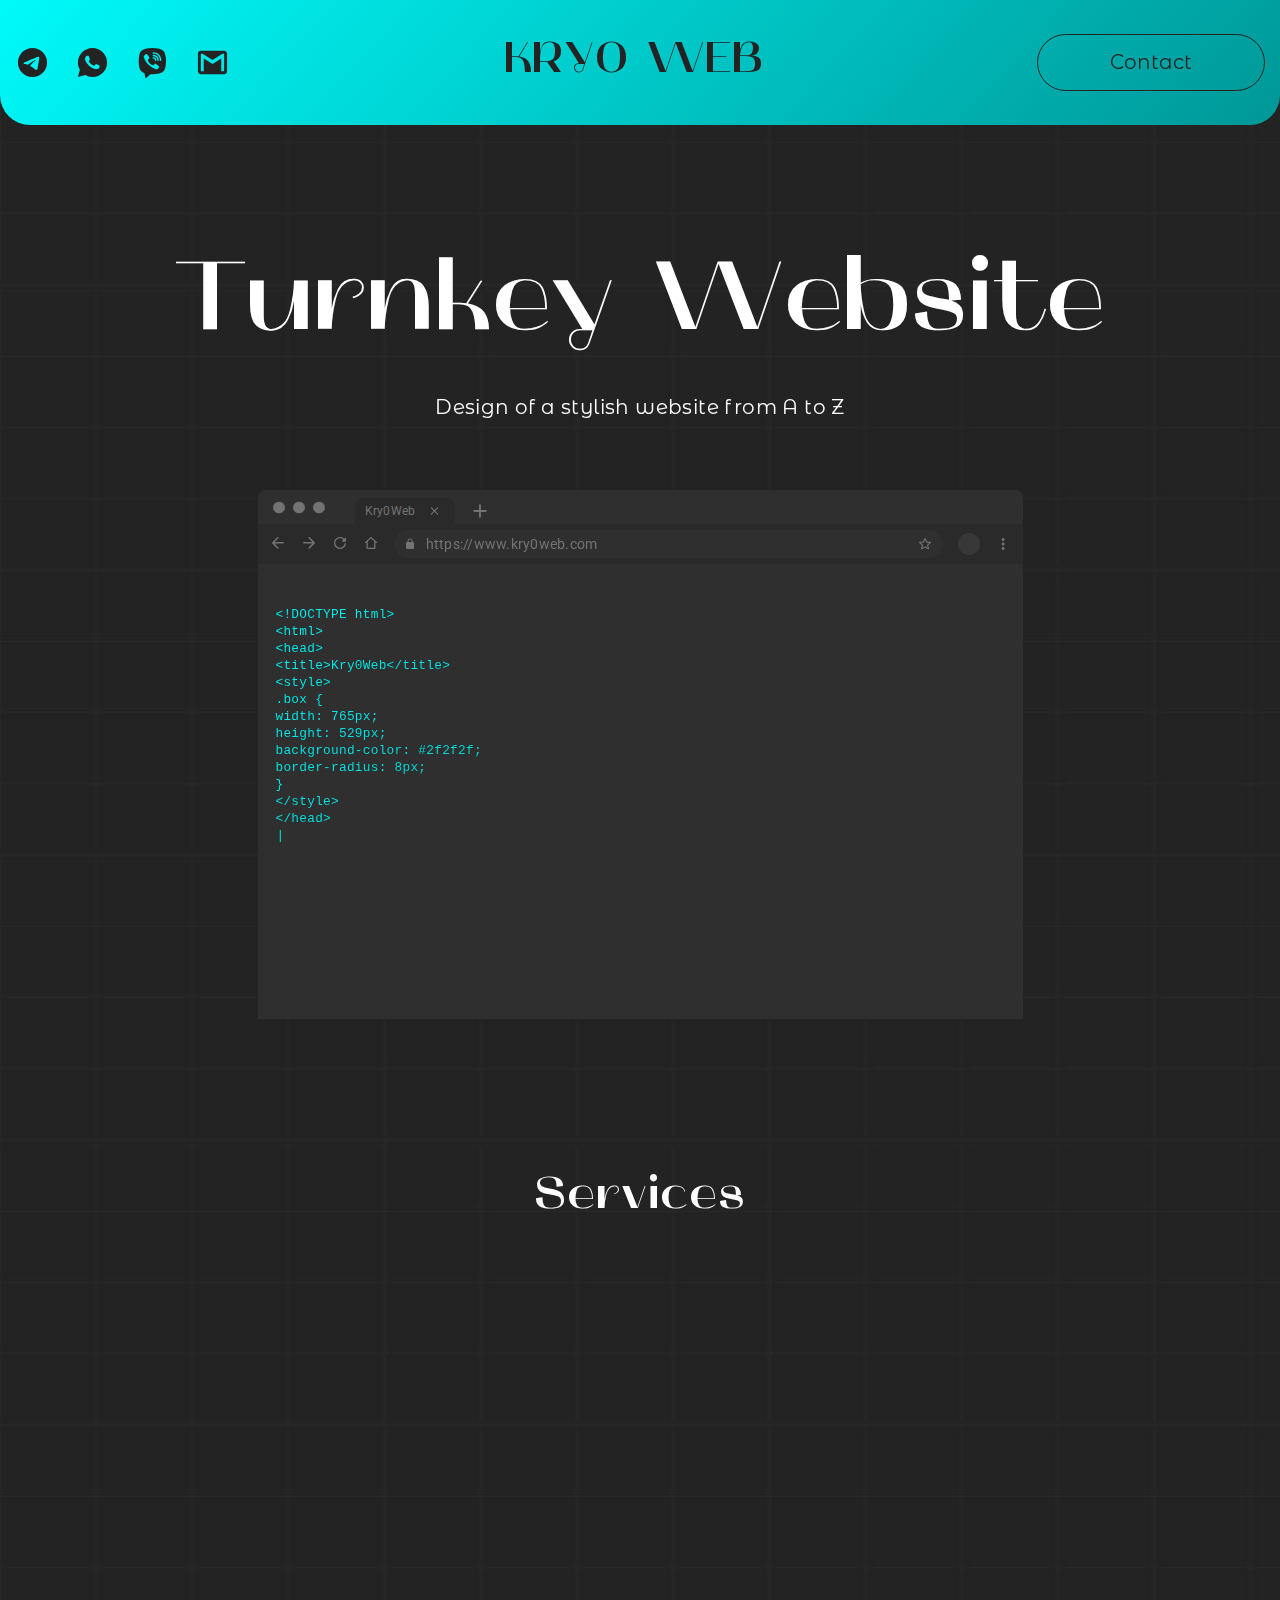
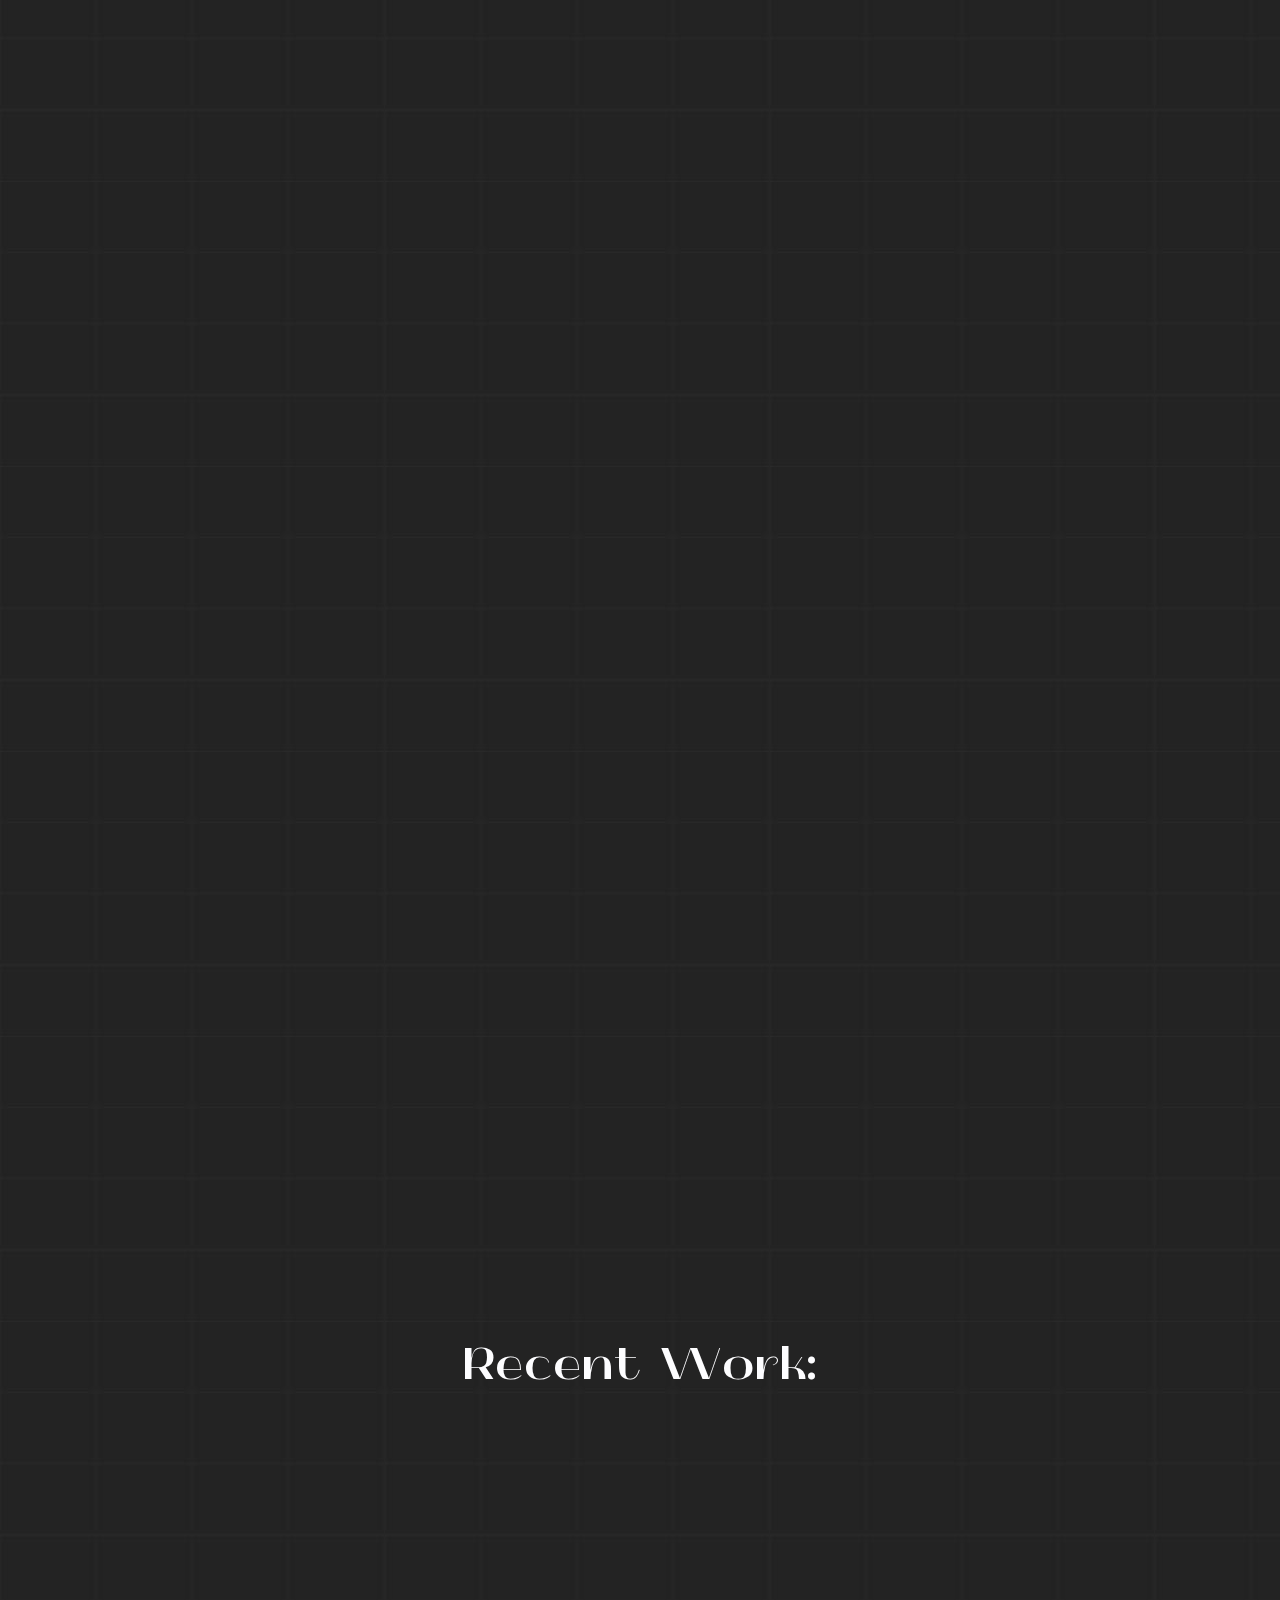
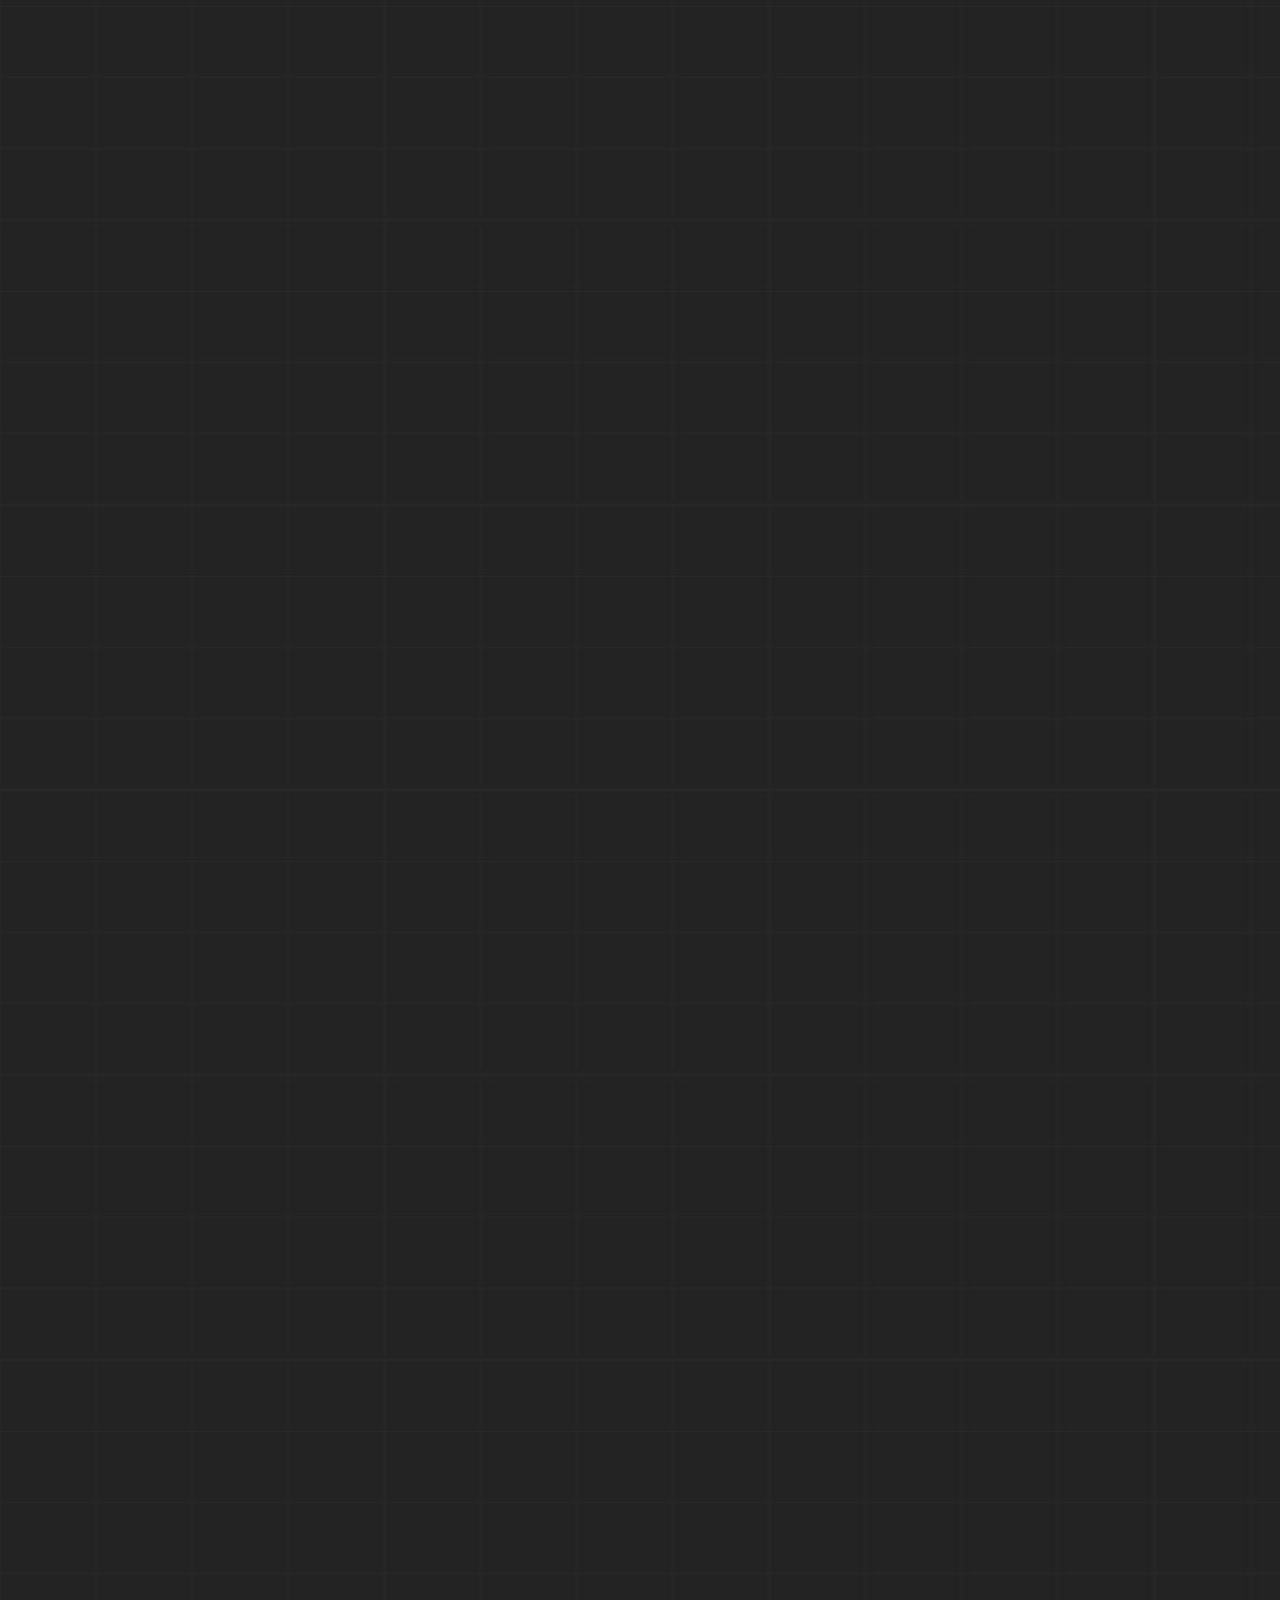
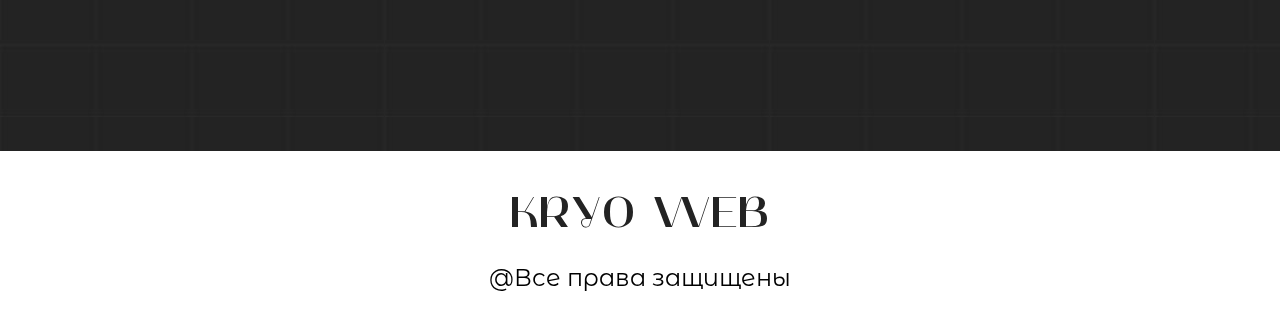
==== index.html @ a17620a2 "Update index.html" ====
<!DOCTYPE html>
<html lang="en">

<head>
    <meta charset="UTF-8">
    <meta http-equiv="X-UA-Compatible" content="IE=edge">
    <meta name="viewport" content="width=device-width, initial-scale=1.0">
    <title>Kry0Web</title>
    <link rel="stylesheet" href="css/animate.css">
    <link rel="stylesheet" href="css/style.min.css">
</head>

<body>

    <header class="header animate__animated animate__fadeInDown">
        <div class="container">
            <div class="header__inner">
                <div class="header__media">
                    <a href="https://t.me/kry0_off" target="_blank">
                        <img class="header__media-img" src="./images/telegram.svg" alt="">
                    </a>
                    <a href="https://wa.me/758184277" target="_blank">
                        <img class="header__media-img" src="./images/whatsapp.svg" alt="">
                    </a>
                    <a href="viber://chat?number=0758184277" target="_blank">
                        <img class="header__media-img" src="./images/viber.svg" alt="">
                    </a>
                    <a href="mailto:tineasorin@gmail.com" target="_blank">
                        <img class="header__media-img" src="./images/gmail.svg" alt="">
                    </a>
                </div>
                <div class="header__logo">
                    KRY0 WEB
                </div>
                <div class="header__contact">
                    <button class="header__contact-btn" id="content">
                        <span class="en">Contact</span>
                        <span class="fr">Contacter</span>
                        <span class="ru">Связаться</span>
                    </button>
                </div>
            </div>
        </div>

    </header>


<main>
    <div class="container">
        <div class="contact-popup">
            <div class="close__btn">
                <span class="close fat black"></span>
            </div>
            <p class="contact-popup__text" id="content">
                <span class="en">You can contact us by email or via <br> any social network that suits you:</span>
                <span class="fr">Vous pouvez nous contacter par mail ou via <br> tout réseau social qui vous
                    convient:</span>
                <span class="ru">Вы можете связатся с нами по почте или через <br> любую удобную вам соц. сеть
                    :</span>

            </p>
            <a href="mailto:kry0web.off@gmail.com" class="contact-popup__mail">kry0web.off@gmail.com</a>
            <div class="contact-popup__media">
                <div class="contact-popup__media-item">
                    <a href="https://t.me/kry0_off" target="_blank">
                        <svg xmlns="http://www.w3.org/2000/svg" width="50" height="50" viewBox="0 0 50 50" fill="none">
                            <path
                                d="M25.0003 4.16663C13.5003 4.16663 4.16699 13.5 4.16699 25C4.16699 36.5 13.5003 45.8333 25.0003 45.8333C36.5003 45.8333 45.8337 36.5 45.8337 25C45.8337 13.5 36.5003 4.16663 25.0003 4.16663ZM34.667 18.3333C34.3545 21.625 33.0003 29.625 32.3128 33.3125C32.0212 34.875 31.4378 35.3958 30.8962 35.4583C29.6878 35.5625 28.7712 34.6666 27.6045 33.8958C25.7712 32.6875 24.7295 31.9375 22.9587 30.7708C20.8962 29.4166 22.2295 28.6666 23.417 27.4583C23.7295 27.1458 29.0628 22.2916 29.167 21.8541C29.1815 21.7879 29.1795 21.7191 29.1614 21.6537C29.1432 21.5884 29.1094 21.5284 29.0628 21.4791C28.9378 21.375 28.7712 21.4166 28.6253 21.4375C28.4378 21.4791 25.5212 23.4166 19.8337 27.25C19.0003 27.8125 18.2503 28.1041 17.5837 28.0833C16.8337 28.0625 15.417 27.6666 14.3545 27.3125C13.042 26.8958 12.0212 26.6666 12.1045 25.9375C12.1462 25.5625 12.667 25.1875 13.6462 24.7916C19.7295 22.1458 23.7712 20.3958 25.792 19.5625C31.5837 17.1458 32.7712 16.7291 33.5628 16.7291C33.7295 16.7291 34.1253 16.7708 34.3753 16.9791C34.5837 17.1458 34.6462 17.375 34.667 17.5416C34.6462 17.6666 34.6878 18.0416 34.667 18.3333Z"
                                fill="url(#paint0_linear_124_71)" />
                            <defs>
                                <linearGradient id="paint0_linear_124_71" x1="6.87533" y1="7.61151" x2="47.5748"
                                    y2="11.4667" gradientUnits="userSpaceOnUse">

                                    <stop offset="0.503125" stop-color="#00ffff" />
                                    <stop offset="0.982292" stop-color="#009999" />
                                </linearGradient>
                            </defs>
                        </svg>
                    </a>

                </div>
                <div class="contact-popup__media-item">
                    <a href="https://wa.me/758184277" target="_blank">
                        <svg xmlns="http://www.w3.org/2000/svg" width="50" height="50" viewBox="0 0 50 50" fill="none">
                            <path
                                d="M25.0023 4.16666C36.5086 4.16666 45.8356 13.4937 45.8356 25C45.8356 36.5062 36.5086 45.8333 25.0023 45.8333C21.3206 45.8393 17.7037 44.8649 14.5231 43.0104L4.17731 45.8333L6.99397 35.4833C5.13792 32.3018 4.16282 28.6833 4.16897 25C4.16897 13.4937 13.4961 4.16666 25.0023 4.16666ZM17.9023 15.2083L17.4856 15.225C17.2159 15.2414 16.9523 15.3123 16.7106 15.4333C16.4846 15.5613 16.2783 15.7213 16.0981 15.9083C15.8481 16.1437 15.7065 16.3479 15.5544 16.5458C14.7838 17.5477 14.3689 18.7777 14.3752 20.0417C14.3794 21.0625 14.6461 22.0562 15.0627 22.9854C15.9148 24.8646 17.3169 26.8542 19.1669 28.6979C19.6127 29.1417 20.0502 29.5875 20.5211 30.0021C22.8198 32.026 25.5591 33.4855 28.5211 34.2646L29.7044 34.4458C30.0898 34.4667 30.4752 34.4375 30.8627 34.4187C31.4695 34.3874 32.0619 34.2231 32.5981 33.9375C32.871 33.797 33.1372 33.644 33.3961 33.4792C33.3961 33.4792 33.4856 33.4208 33.6565 33.2917C33.9377 33.0833 34.1106 32.9354 34.344 32.6917C34.5169 32.5125 34.6669 32.3021 34.7815 32.0625C34.944 31.7229 35.1065 31.075 35.1731 30.5354C35.2231 30.1229 35.2086 29.8979 35.2023 29.7583C35.194 29.5354 35.0086 29.3042 34.8065 29.2062L33.594 28.6625C33.594 28.6625 31.7815 27.8729 30.6731 27.3687C30.5572 27.3181 30.4329 27.2891 30.3065 27.2833C30.1639 27.2687 30.0199 27.2847 29.8841 27.3304C29.7482 27.376 29.6238 27.4502 29.519 27.5479C29.5086 27.5437 29.369 27.6625 27.8627 29.4875C27.7763 29.6037 27.6572 29.6915 27.5206 29.7397C27.3841 29.7879 27.2363 29.7944 27.0961 29.7583C26.9603 29.7219 26.8274 29.676 26.6981 29.6208C26.4398 29.5125 26.3502 29.4708 26.1731 29.3958C24.9774 28.874 23.8704 28.1691 22.8919 27.3062C22.6294 27.0771 22.3856 26.8271 22.1356 26.5854C21.316 25.8005 20.6017 24.9125 20.0106 23.9437L19.8877 23.7458C19.7994 23.6128 19.7281 23.4694 19.6752 23.3187C19.5961 23.0125 19.8023 22.7667 19.8023 22.7667C19.8023 22.7667 20.3086 22.2125 20.544 21.9125C20.7731 21.6208 20.9669 21.3375 21.0919 21.1354C21.3377 20.7396 21.4148 20.3333 21.2856 20.0187C20.7023 18.5937 20.0981 17.175 19.4773 15.7667C19.3544 15.4875 18.9898 15.2875 18.6586 15.2479C18.5461 15.2354 18.4336 15.2229 18.3211 15.2146C18.0413 15.2007 17.7609 15.2035 17.4815 15.2229L17.9002 15.2062L17.9023 15.2083Z"
                                fill="url(#paint0_linear_124_73)" />
                            <defs>
                                <linearGradient id="paint0_linear_124_73" x1="6.87728" y1="7.61154" x2="47.5768"
                                    y2="11.4668" gradientUnits="userSpaceOnUse">

                                    <stop offset="0.503125" stop-color="#00ffff" />
                                    <stop offset="0.982292" stop-color="#009999" />
                                </linearGradient>
                            </defs>
                        </svg>
                    </a>

                </div>
                <div class="contact-popup__media-item">
                    <a href="viber://chat?number=0758184277" target="_blank">
                        <svg xmlns="http://www.w3.org/2000/svg" width="50" height="50" viewBox="0 0 50 50" fill="none">
                            <path fill-rule="evenodd" clip-rule="evenodd"
                                d="M34.7416 5.475C28.1871 4.00984 21.3899 4.00984 14.8354 5.475L14.1291 5.63125C12.2854 6.04346 10.592 6.95872 9.23717 8.27535C7.88229 9.59198 6.91893 11.2584 6.45411 13.0896C4.79264 19.6365 4.79264 26.4947 6.45411 33.0417C6.89739 34.788 7.79453 36.3862 9.05459 37.674C10.3146 38.9619 11.8928 39.8937 13.6291 40.375L14.5979 46.1583C14.6288 46.342 14.7084 46.514 14.8283 46.6564C14.9483 46.7989 15.1043 46.9065 15.28 46.9682C15.4557 47.0299 15.6447 47.0434 15.8274 47.0072C16.0101 46.971 16.1798 46.8865 16.3187 46.7625L22.0083 41.6729C26.2793 41.9336 30.5657 41.592 34.7416 40.6583L35.4499 40.5021C37.2937 40.0899 38.987 39.1746 40.3419 37.858C41.6968 36.5414 42.6601 34.8749 43.1249 33.0438C44.7862 26.4968 44.7862 19.6386 43.1249 13.0917C42.66 11.2602 41.6963 9.59361 40.341 8.27696C38.9857 6.96031 37.292 6.0452 35.4479 5.63334L34.7416 5.475ZM16.5937 12.9208C16.2065 12.8645 15.8117 12.9424 15.4749 13.1417H15.4458C14.6645 13.6 13.9604 14.1771 13.3604 14.8563C12.8604 15.4333 12.5895 16.0167 12.5187 16.5792C12.477 16.9125 12.5062 17.25 12.6041 17.5688L12.6416 17.5896C13.2041 19.2417 13.9374 20.8313 14.8333 22.3271C15.9884 24.4281 17.4098 26.3712 19.0624 28.1083L19.1124 28.1792L19.1916 28.2375L19.2395 28.2938L19.2979 28.3438C21.041 30.0013 22.9887 31.4295 25.0937 32.5938C27.4999 33.9042 28.9604 34.5229 29.8374 34.7812V34.7938C30.0937 34.8729 30.327 34.9083 30.5624 34.9083C31.3094 34.8531 32.0164 34.5495 32.5708 34.0458C33.2479 33.4458 33.8208 32.7396 34.2666 31.9542V31.9396C34.6854 31.1479 34.5437 30.4021 33.9395 29.8958C32.726 28.8355 31.4137 27.8937 30.0208 27.0833C29.0874 26.5771 28.1395 26.8833 27.7562 27.3958L26.9374 28.4292C26.5166 28.9417 25.7541 28.8708 25.7541 28.8708L25.7333 28.8833C20.0437 27.4313 18.5249 21.6708 18.5249 21.6708C18.5249 21.6708 18.4541 20.8875 18.9812 20.4875L20.0062 19.6625C20.4979 19.2625 20.8395 18.3167 20.3124 17.3833C19.5075 15.9891 18.5675 14.6772 17.5062 13.4667C17.2747 13.1818 16.9501 12.9877 16.5895 12.9188L16.5937 12.9208ZM26.2062 10.4167C25.9299 10.4167 25.665 10.5264 25.4696 10.7218C25.2743 10.9171 25.1645 11.1821 25.1645 11.4583C25.1645 11.7346 25.2743 11.9996 25.4696 12.1949C25.665 12.3903 25.9299 12.5 26.2062 12.5C28.8416 12.5 31.0291 13.3604 32.7604 15.0104C33.6499 15.9125 34.3437 16.9813 34.7979 18.1521C35.2541 19.325 35.4624 20.5771 35.4083 21.8313C35.4025 21.968 35.4238 22.1046 35.4708 22.2332C35.5179 22.3618 35.5898 22.4798 35.6824 22.5806C35.8696 22.7842 36.1299 22.9051 36.4062 22.9167C36.6825 22.9283 36.952 22.8297 37.1556 22.6425C37.3591 22.4554 37.48 22.195 37.4916 21.9188C37.5562 20.376 37.3001 18.8366 36.7395 17.3979C36.1765 15.9524 35.3228 14.6377 34.2312 13.5354L34.2104 13.5146C32.0624 11.4625 29.3437 10.4167 26.2062 10.4167ZM26.1354 13.8417C25.8591 13.8417 25.5941 13.9514 25.3988 14.1468C25.2034 14.3421 25.0937 14.6071 25.0937 14.8833C25.0937 15.1596 25.2034 15.4246 25.3988 15.6199C25.5941 15.8153 25.8591 15.925 26.1354 15.925H26.1708C28.0708 16.0604 29.4541 16.6938 30.4229 17.7333C31.4166 18.8042 31.9312 20.1354 31.8916 21.7813C31.8853 22.0575 31.9889 22.325 32.1798 22.5248C32.3706 22.7247 32.633 22.8405 32.9093 22.8469C33.1856 22.8532 33.4531 22.7496 33.6529 22.5587C33.8527 22.3679 33.9686 22.1054 33.9749 21.8292C34.0249 19.6688 33.3291 17.8042 31.9499 16.3167V16.3125C30.5395 14.8 28.6041 14 26.2749 13.8438L26.2395 13.8396L26.1354 13.8417ZM26.0958 17.3313C25.9564 17.319 25.8159 17.3349 25.6828 17.378C25.5497 17.4212 25.4266 17.4908 25.321 17.5826C25.2154 17.6744 25.1293 17.7865 25.068 17.9123C25.0066 18.0381 24.9712 18.1749 24.964 18.3147C24.9567 18.4544 24.9776 18.5942 25.0256 18.7257C25.0735 18.8572 25.1474 18.9777 25.243 19.0799C25.3385 19.1822 25.4537 19.2642 25.5816 19.321C25.7095 19.3777 25.8475 19.4082 25.9874 19.4104C26.8583 19.4563 27.4145 19.7188 27.7645 20.0708C28.1166 20.425 28.3791 20.9938 28.427 21.8833C28.4296 22.0231 28.4603 22.161 28.5173 22.2886C28.5743 22.4163 28.6565 22.5312 28.7588 22.6264C28.8611 22.7217 28.9816 22.7954 29.113 22.8431C29.2445 22.8908 29.3841 22.9116 29.5238 22.9042C29.6634 22.8967 29.8001 22.8613 29.9257 22.7999C30.0513 22.7386 30.1633 22.6525 30.255 22.547C30.3467 22.4414 30.4162 22.3185 30.4593 22.1855C30.5025 22.0525 30.5184 21.9122 30.5062 21.7729C30.4395 20.5229 30.0479 19.4188 29.2458 18.6063C28.4395 17.7938 27.3416 17.3979 26.0958 17.3313Z"
                                fill="url(#paint0_linear_124_75)" />
                            <defs>
                                <linearGradient id="paint0_linear_124_75" x1="7.7536" y1="7.90238" x2="46.0609"
                                    y2="11.2342" gradientUnits="userSpaceOnUse">

                                    <stop offset="0.503125" stop-color="#00ffff" />
                                    <stop offset="0.982292" stop-color="#009999" />
                                </linearGradient>
                            </defs>
                        </svg>
                    </a>

                </div>

            </div>
        </div>
        <div class="send-popup">
            <div class="send-popup__close-btn">
                <svg xmlns="http://www.w3.org/2000/svg" width="34" height="34" viewBox="0 0 34 34" fill="none">
                    <path d="M9.57373 24.4276L17.0013 17L24.4289 24.4276M24.4289 9.57239L16.9999 17L9.57373 9.57239"
                        stroke="#9D9D9D" stroke-width="1.5" stroke-linecap="round" stroke-linejoin="round" />
                </svg>
            </div>
            <div class="send-popup__img">
                <svg xmlns="http://www.w3.org/2000/svg" width="46" height="46" viewBox="0 0 46 46" fill="none">
                    <path
                        d="M18.3042 29.0375L34.5479 12.7938C34.9313 12.4104 35.3868 12.2188 35.9145 12.2188C36.4422 12.2188 36.8971 12.4104 37.2792 12.7938C37.6625 13.1771 37.8542 13.6326 37.8542 14.1603C37.8542 14.6881 37.6625 15.1429 37.2792 15.525L19.6459 33.1583C19.2625 33.5417 18.8153 33.7333 18.3042 33.7333C17.7931 33.7333 17.3459 33.5417 16.9625 33.1583L8.72085 24.9167C8.33752 24.5333 8.15352 24.0778 8.16885 23.5501C8.18419 23.0224 8.38416 22.5675 8.76877 22.1854C9.1521 21.8021 9.60763 21.6104 10.1354 21.6104C10.6631 21.6104 11.118 21.8021 11.5 22.1854L18.3042 29.0375Z"
                        fill="url(#paint0_linear_35_3238)" />
                    <defs>
                        <linearGradient id="paint0_linear_35_3238" x1="20.5372" y1="21.8847" x2="26.2142" y2="23.4914"
                            gradientUnits="userSpaceOnUse">

                            <stop offset="0.503125" stop-color="#00ffff" />
                            <stop offset="0.982292" stop-color="#009999" />
                        </linearGradient>
                    </defs>
                </svg>
            </div>
            <p class="send-popup__text" id="content">
                <span class="en">
                    Sent!
                    <span>We will contact you within 24 hours</span></span>
                <span class="fr">
                    Envoyé!
                    <span>Nous vous contacterons dans les 24 heures</span>
                </span>

                <span class="ru">
                    Отправленно!
                    <span>Мы с вами свяжемся в течение 24 часов</span>
                </span>

            </p>

        </div>
    </div>
    <section class="main-section">

        <div class="container">

            <div class="main-section__heading">

                <h1 class="main-section__title wow fadeInUp" id="content">
                    <span class="en">Turnkey Website</span>
                    <span class="fr">Site Web Proffesionel</span>
                    <span class="ru"> Веб Сайт под Ключ</span>

                </h1>
                <h2 class="main-section__subtitle wow fadeIn" id="content">
                    <span class="en">Design of a stylish website from A to Z</span>
                    <span class="fr">Conception d’un site internet stylé de A à Z</span>
                    <span class="ru">Разработка стильного веб-сайта от А до Я</span>

                </h2>

            </div>
            <button class="mobile__contact-btn wow fadeIn" id="content">
                <span class="en">Contact</span>
                <span class="fr">Contacter</span>
                <span class="ru">Связаться</span>
            </button>

            <div class="browser wow fadeIn">
                <div class="container">
                    <div class="browser__wrapper">

                        <div class="browser__top">
                            <div class="browser__top-dots">
                                <svg xmlns="http://www.w3.org/2000/svg" width="52" height="13" viewBox="0 0 52 13"
                                    fill="none">
                                    <g clip-path="url(#clip0_67_952)">
                                        <circle cx="46" cy="6.5" r="5.75" fill="#737373" stroke="#737373"
                                            stroke-width="0.5" />
                                        <circle cx="26" cy="6.5" r="5.75" fill="#737373" stroke="#737373"
                                            stroke-width="0.5" />
                                        <circle cx="6" cy="6.5" r="5.75" fill="#737373" stroke="#737373"
                                            stroke-width="0.5" />
                                    </g>
                                    <defs>
                                        <clipPath id="clip0_67_952">
                                            <rect width="52" height="12" fill="white" transform="translate(0 0.5)" />
                                        </clipPath>
                                    </defs>
                                </svg>
                            </div>
                            <div class="browser__top-tab">
                                <p class="browser__top-tab-name">
                                    Kry0Web
                                </p>
                                <div class="browser__top-tab-close">
                                    <svg xmlns="http://www.w3.org/2000/svg" width="19" height="18" viewBox="0 0 19 18"
                                        fill="none">
                                        <path fill-rule="evenodd" clip-rule="evenodd"
                                            d="M13.0836 5.42207C12.8618 5.20023 12.5034 5.20023 12.2816 5.42207L9.5 8.19795L6.71843 5.41638C6.49659 5.19454 6.13823 5.19454 5.91638 5.41638C5.69454 5.63823 5.69454 5.99659 5.91638 6.21843L8.69795 9L5.91638 11.7816C5.69454 12.0034 5.69454 12.3618 5.91638 12.5836C6.13823 12.8055 6.49659 12.8055 6.71843 12.5836L9.5 9.80205L12.2816 12.5836C12.5034 12.8055 12.8618 12.8055 13.0836 12.5836C13.3055 12.3618 13.3055 12.0034 13.0836 11.7816L10.302 9L13.0836 6.21843C13.2998 6.00228 13.2998 5.63823 13.0836 5.42207Z"
                                            fill="#737373" />
                                    </svg>
                                </div>
                            </div>
                            <div class="browser__top-plus">
                                <svg xmlns="http://www.w3.org/2000/svg" width="20" height="20" viewBox="0 0 20 20"
                                    fill="none">
                                    <path fill-rule="evenodd" clip-rule="evenodd"
                                        d="M15.7144 10.9524H10.9525V15.7143C10.9525 16.2381 10.524 16.6667 10.0002 16.6667C9.47635 16.6667 9.04778 16.2381 9.04778 15.7143V10.9524H4.28588C3.76207 10.9524 3.3335 10.5238 3.3335 10C3.3335 9.4762 3.76207 9.04763 4.28588 9.04763H9.04778V4.28572C9.04778 3.76191 9.47635 3.33334 10.0002 3.33334C10.524 3.33334 10.9525 3.76191 10.9525 4.28572V9.04763H15.7144C16.2383 9.04763 16.6668 9.4762 16.6668 10C16.6668 10.5238 16.2383 10.9524 15.7144 10.9524Z"
                                        fill="#737373" />
                                </svg>
                            </div>

                        </div>

                        <div class="browser__navigation">
                            <div class="browser__navigation-buttons">
                                <div class="browser__navigation-larrow">
                                    <svg xmlns="http://www.w3.org/2000/svg" width="16" height="16" viewBox="0 0 16 16"
                                        fill="none">
                                        <path fill-rule="evenodd" clip-rule="evenodd"
                                            d="M13.2299 7.07685H4.62795L8.38601 3.31879C8.68635 3.01845 8.68635 2.52559 8.38601 2.22525C8.08567 1.92492 7.60051 1.92492 7.30018 2.22525L2.22525 7.30018C1.92492 7.60051 1.92492 8.08567 2.22525 8.38601L7.30018 13.4609C7.60051 13.7613 8.08567 13.7613 8.38601 13.4609C8.68635 13.1606 8.68635 12.6754 8.38601 12.3751L4.62795 8.61704H13.2299C13.6535 8.61704 14 8.2705 14 7.84694C14 7.42339 13.6535 7.07685 13.2299 7.07685Z"
                                            fill="#737373" />
                                    </svg>
                                </div>
                                <div class="browser__navigation-rarrow">
                                    <svg xmlns="http://www.w3.org/2000/svg" width="16" height="16" viewBox="0 0 16 16"
                                        fill="none">
                                        <path fill-rule="evenodd" clip-rule="evenodd"
                                            d="M2.77009 8.61704H11.3721L7.61399 12.3751C7.31365 12.6754 7.31365 13.1683 7.61399 13.4686C7.91433 13.769 8.39949 13.769 8.69982 13.4686L13.7747 8.39371C14.0751 8.09337 14.0751 7.60821 13.7747 7.30788L8.70752 2.22525C8.40719 1.92492 7.92203 1.92492 7.62169 2.22525C7.32135 2.52559 7.32135 3.01075 7.62169 3.31109L11.3721 7.07685H2.77009C2.34654 7.07685 2 7.42339 2 7.84694C2 8.2705 2.34654 8.61704 2.77009 8.61704Z"
                                            fill="#737373" />
                                    </svg>
                                </div>
                                <div class="browser__navigation-refresh">
                                    <svg xmlns="http://www.w3.org/2000/svg" width="16" height="16" viewBox="0 0 16 16"
                                        fill="none">
                                        <path fill-rule="evenodd" clip-rule="evenodd"
                                            d="M13.9979 6.33122V2.80455C13.9979 2.50455 13.6379 2.35788 13.4312 2.57122L12.2446 3.75788C11.0379 2.55122 9.31789 1.85788 7.43789 2.02455C4.64456 2.27788 2.34456 4.52455 2.03789 7.31788C1.63789 10.9312 4.45789 13.9979 7.99789 13.9979C11.0579 13.9979 13.5846 11.7046 13.9512 8.74455C13.9979 8.34455 13.6846 7.99788 13.2846 7.99788C12.9512 7.99788 12.6712 8.24455 12.6312 8.57122C12.3446 10.8979 10.3379 12.6979 7.93122 12.6645C5.45789 12.6312 3.37122 10.5445 3.33122 8.06455C3.29122 5.46455 5.40456 3.33122 7.99789 3.33122C9.28456 3.33122 10.4512 3.85788 11.2979 4.69788L9.90456 6.09122C9.69122 6.30455 9.83789 6.66455 10.1379 6.66455H13.6646C13.8512 6.66455 13.9979 6.51788 13.9979 6.33122Z"
                                            fill="#737373" />
                                    </svg>
                                </div>
                                <div class="browser__navigation-home">
                                    <svg xmlns="http://www.w3.org/2000/svg" width="16" height="16" viewBox="0 0 16 16"
                                        fill="none">
                                        <path fill-rule="evenodd" clip-rule="evenodd"
                                            d="M8.00009 2.00777C7.81754 1.98266 7.62552 2.03539 7.47813 2.16879L2.21113 6.93545C1.94747 7.17406 1.92615 7.58086 2.16342 7.84573C2.4024 8.1125 2.81277 8.134 3.07833 7.89368L3.47398 7.53561V12.7047V13C3.47398 13.5523 3.92169 14 4.47398 14H4.76273H11.2065H11.4952C12.0475 14 12.4952 13.5523 12.4952 13V12.7047V7.50758L12.9219 7.89368C13.1874 8.134 13.5978 8.1125 13.8368 7.84573C14.074 7.58086 14.0527 7.17406 13.7891 6.93545L8.52206 2.16879C8.37466 2.03539 8.18265 1.98266 8.00009 2.00777ZM4.76273 6.36929V7.22798V8.18566V8.22798V10.7047V12V12.0423V12.7047H5.42965H5.47398H6.76273H9.20648H10.4952H10.5396H11.2065V12.0423V12V10.7047V8.22798V8.18566V7.22798V6.34125L8.00009 3.43945L4.76273 6.36929Z"
                                            fill="#737373" />
                                    </svg>
                                </div>
                            </div>
                            <div class="browser__navigation-address">
                                <div class="browser__navigation-address-security">
                                    <svg xmlns="http://www.w3.org/2000/svg" width="12" height="12" viewBox="0 0 12 12"
                                        fill="none">
                                        <path fill-rule="evenodd" clip-rule="evenodd"
                                            d="M9 4H8.5V3C8.5 1.62 7.38 0.5 6 0.5C4.62 0.5 3.5 1.62 3.5 3V4H3C2.45 4 2 4.45 2 5V10C2 10.55 2.45 11 3 11H9C9.55 11 10 10.55 10 10V5C10 4.45 9.55 4 9 4ZM4.5 4V3C4.5 2.17 5.17 1.5 6 1.5C6.83 1.5 7.5 2.17 7.5 3V4H4.5Z"
                                            fill="#737373" />
                                    </svg>
                                </div>
                                <p class="browser__navigation-address-text">
                                    https://www.kry0web.com
                                </p>
                                <div class="browser__navigation-address-fav">
                                    <svg xmlns="http://www.w3.org/2000/svg" width="16" height="16" viewBox="0 0 16 16"
                                        fill="none">
                                        <path fill-rule="evenodd" clip-rule="evenodd"
                                            d="M13.3621 5.84008L9.96896 5.54563L8.64395 2.4259C8.40559 1.85803 7.59236 1.85803 7.35399 2.4259L6.02898 5.55264L2.64285 5.84008C2.02591 5.88915 1.77353 6.66032 2.24324 7.06694L4.81614 9.29632L4.04497 12.6053C3.90476 13.2083 4.55675 13.685 5.08956 13.3625L7.99897 11.6098L10.9084 13.3695C11.4412 13.692 12.0932 13.2153 11.953 12.6124L11.1818 9.29632L13.7547 7.06694C14.2244 6.66032 13.979 5.88915 13.3621 5.84008ZM7.99897 10.2988L5.36297 11.8903L6.06404 8.8897L3.73651 6.87064L6.80716 6.60424L7.99897 3.77895L9.19779 6.61125L12.2685 6.87765L9.94092 8.89672L10.642 11.8973L7.99897 10.2988Z"
                                            fill="#737373" />
                                    </svg>
                                </div>
                            </div>
                            <div class="browser__navigation-address-account">

                            </div>
                            <div class="browser__navigation-address-options">
                                <svg xmlns="http://www.w3.org/2000/svg" width="16" height="16" viewBox="0 0 16 16"
                                    fill="none">
                                    <path fill-rule="evenodd" clip-rule="evenodd"
                                        d="M8.1665 5C8.9915 5 9.6665 4.325 9.6665 3.5C9.6665 2.675 8.9915 2 8.1665 2C7.3415 2 6.6665 2.675 6.6665 3.5C6.6665 4.325 7.3415 5 8.1665 5ZM8.1665 6.5C7.3415 6.5 6.6665 7.175 6.6665 8C6.6665 8.825 7.3415 9.5 8.1665 9.5C8.9915 9.5 9.6665 8.825 9.6665 8C9.6665 7.175 8.9915 6.5 8.1665 6.5ZM8.1665 11C7.3415 11 6.6665 11.675 6.6665 12.5C6.6665 13.325 7.3415 14 8.1665 14C8.9915 14 9.6665 13.325 9.6665 12.5C9.6665 11.675 8.9915 11 8.1665 11Z"
                                        fill="#737373" />
                                </svg>
                            </div>

                        </div>

                        <div class="browser__content">

                            <p>
                                <code>
                                    &lt;!DOCTYPE html&gt; <br>
                                    &lt;html&gt;<br>
                                    &lt;head&gt;<br>
                                    &lt;title&gt;Kry0Web&lt;/title&gt;<br>
                                    &lt;style&gt;<br>
                                    .box {<br>
                                    width: 765px;<br>
                                    height: 529px;<br>
                                    background-color: #2f2f2f;<br>
                                    border-radius: 8px;<br>
                                    }<br>
                                    &lt;/style&gt;<br>
                                    &lt;/head&gt;<br>
                                </code>
                                <code id="code_writing">

                                </code>
                            </p>

                        </div>


                    </div>
                </div>
            </div>



        </div>
    </section>



    <section class="services">
        <div class="container">
            <h2 class="services__title section__title" id="content">
                <span class="en">Services</span>
                <span class="fr">Services</span>
                <span class="ru">Услуги</span>

            </h2>

            <div class="services__box">
                <div class="services__item services__item--1 wow fadeInUp">
                    <svg class="services__item-icon" xmlns="http://www.w3.org/2000/svg" width="75" height="75"
                        viewBox="0 0 75 75" fill="none">
                        <mask id="mask0_67_1423" style="mask-type:luminance" maskUnits="userSpaceOnUse" x="0" y="0"
                            width="75" height="75">
                            <path d="M75 0H0V75H75V0Z" fill="white" />
                        </mask>
                        <g mask="url(#mask0_67_1423)">
                            <path fill-rule="evenodd" clip-rule="evenodd"
                                d="M4.6875 32.8125C4.6875 26.3405 4.6875 31.6406 4.6875 28.125H70.3125C70.3125 33.9844 70.3125 26.3405 70.3125 32.8125V35.1562C70.3125 39.0396 67.1646 42.1875 63.2812 42.1875H50.7584C48.8934 42.1875 47.1049 42.9284 45.7863 44.247L39.2477 50.7855C37.1077 52.9256 36.5773 56.1949 37.9308 58.902L39.5962 62.2331C39.9595 62.9597 39.9209 63.8224 39.4936 64.5134C39.0666 65.2043 38.3123 65.625 37.5 65.625H16.4062C9.93417 65.625 4.6875 60.3783 4.6875 53.9062V32.8125Z"
                                fill="url(#paint0_linear_67_1423)" />
                            <path fill-rule="evenodd" clip-rule="evenodd"
                                d="M52.7696 61.5757C53.6574 62.5174 53.6574 64.0446 52.7696 64.9863C51.8815 65.928 50.4418 65.928 49.5539 64.9863L42.9246 57.9551C42.0368 57.0134 42.0368 55.4862 42.9246 54.5444L49.5539 47.5132C50.4418 46.5712 51.8815 46.5712 52.7693 47.5132C53.6574 48.4549 53.6574 49.9821 52.7696 50.9238L47.7481 56.2498L52.7696 61.5757ZM58.929 50.9238C58.0409 49.9821 58.0409 48.4551 58.929 47.5132C59.8168 46.5715 61.2565 46.5715 62.1446 47.5132L68.7736 54.5444C69.6614 55.4864 69.6614 57.0134 68.7736 57.9551L62.1446 64.9863C61.2565 65.9283 59.8168 65.9283 58.929 64.9863C58.0409 64.0446 58.0409 62.5174 58.929 61.5757L63.9502 56.2498L58.929 50.9238Z"
                                fill="white" />
                            <path fill-rule="evenodd" clip-rule="evenodd"
                                d="M16.4062 9.375C9.93417 9.375 4.6875 14.6217 4.6875 21.0938V23.4375H70.3125V21.0938C70.3125 14.6217 65.0658 9.375 58.5938 9.375H16.4062ZM14.0625 18.75C15.3569 18.75 16.4062 17.7007 16.4062 16.4062C16.4062 15.1118 15.3569 14.0625 14.0625 14.0625C12.7681 14.0625 11.7188 15.1118 11.7188 16.4062C11.7188 17.7007 12.7681 18.75 14.0625 18.75ZM21.0938 18.75C22.3882 18.75 23.4375 17.7007 23.4375 16.4062C23.4375 15.1118 22.3882 14.0625 21.0938 14.0625C19.7993 14.0625 18.75 15.1118 18.75 16.4062C18.75 17.7007 19.7993 18.75 21.0938 18.75ZM30.4688 16.4062C30.4688 17.7007 29.4195 18.75 28.125 18.75C26.8305 18.75 25.7812 17.7007 25.7812 16.4062C25.7812 15.1118 26.8305 14.0625 28.125 14.0625C29.4195 14.0625 30.4688 15.1118 30.4688 16.4062Z"
                                fill="url(#paint1_linear_67_1423)" />
                        </g>
                        <defs>
                            <linearGradient id="paint0_linear_67_1423" x1="8.95313" y1="31.2254" x2="71.9003"
                                y2="41.6599" gradientUnits="userSpaceOnUse">

                                <stop offset="0.503125" stop-color="#00ffff" />
                                <stop offset="0.982292" stop-color="#009999" />
                            </linearGradient>
                            <linearGradient id="paint1_linear_67_1423" x1="8.95313" y1="10.5376" x2="63.0578"
                                y2="34.4543" gradientUnits="userSpaceOnUse">

                                <stop offset="0.503125" stop-color="#00ffff" />
                                <stop offset="0.982292" stop-color="#009999" />
                            </linearGradient>
                        </defs>
                    </svg>
                    <h4 class="services__item-title" id="content">
                        <span class="en">Creating a website on key</span>
                        <span class="fr">Création d’un site web sur clé</span>
                        <span class="ru">Создание сайта под ключ</span>

                    </h4>
                    <p class="services__item-text" id="content">
                        <span class="en">
                            Kry0 Web will create your website from scratch, taking into account all your wishes and
                            needs. We will take care of the design, functionality, security and download speed to make
                            your site effective and attractive for your target audience.
                        </span>
                        <span class="fr">
                            Kry0 Web créera votre site web à partir de zéro, en tenant compte de tous vos souhaits et
                            besoins. Nous nous occuperons de la conception, des fonctionnalités, de la sécurité et de la
                            vitesse de téléchargement pour rendre votre site efficace et attrayant pour votre public
                            cible.
                        </span>
                        <span class="ru">
                            Kry0 Web создаст вам веб-сайт с нуля, учитывая все ваши желания и потребности. Мы
                            позаботимся
                            о дизайне, функциональности, безопасности и скорости загрузки, чтобы ваш сайт был
                            эффективным и
                            привлекательным для вашей целевой аудитории.
                        </span>

                    </p>
                </div>
                <div class="services__item services__item--2 wow fadeInUp">
                    <svg class="services__item-icon" xmlns="http://www.w3.org/2000/svg" width="76" height="75"
                        viewBox="0 0 76 75" fill="none">
                        <path fill-rule="evenodd" clip-rule="evenodd"
                            d="M16.9062 9.375C13.7982 9.375 10.8175 10.6097 8.61984 12.8073C6.42215 15.005 5.1875 17.9857 5.1875 21.0938V53.9062C5.1875 57.0143 6.42215 59.995 8.61984 62.1927C10.8175 64.3904 13.7982 65.625 16.9062 65.625H38C38.6216 65.625 39.2177 65.3781 39.6573 64.9385C40.0968 64.499 40.3438 63.9029 40.3438 63.2812C40.3438 62.6596 40.0968 62.0635 39.6573 61.624C39.2177 61.1844 38.6216 60.9375 38 60.9375H16.9062C15.0414 60.9375 13.253 60.1967 11.9344 58.8781C10.6158 57.5595 9.875 55.7711 9.875 53.9062V28.125H66.125V39.8438C66.125 40.4654 66.3719 41.0615 66.8115 41.501C67.251 41.9406 67.8471 42.1875 68.4688 42.1875C69.0904 42.1875 69.6865 41.9406 70.126 41.501C70.5656 41.0615 70.8125 40.4654 70.8125 39.8438V21.0938C70.8125 17.9857 69.5779 15.005 67.3802 12.8073C65.1825 10.6097 62.2018 9.375 59.0938 9.375H16.9062ZM16.9062 21.0938C17.5279 21.0938 18.124 20.8468 18.5635 20.4073C19.0031 19.9677 19.25 19.3716 19.25 18.75C19.25 18.1284 19.0031 17.5323 18.5635 17.0927C18.124 16.6532 17.5279 16.4062 16.9062 16.4062C16.2846 16.4062 15.6885 16.6532 15.249 17.0927C14.8094 17.5323 14.5625 18.1284 14.5625 18.75C14.5625 19.3716 14.8094 19.9677 15.249 20.4073C15.6885 20.8468 16.2846 21.0938 16.9062 21.0938ZM23.9375 21.0938C24.5591 21.0938 25.1552 20.8468 25.5948 20.4073C26.0343 19.9677 26.2812 19.3716 26.2812 18.75C26.2812 18.1284 26.0343 17.5323 25.5948 17.0927C25.1552 16.6532 24.5591 16.4062 23.9375 16.4062C23.3159 16.4062 22.7198 16.6532 22.2802 17.0927C21.8407 17.5323 21.5938 18.1284 21.5938 18.75C21.5938 19.3716 21.8407 19.9677 22.2802 20.4073C22.7198 20.8468 23.3159 21.0938 23.9375 21.0938ZM33.3125 18.75C33.3125 19.3716 33.0656 19.9677 32.626 20.4073C32.1865 20.8468 31.5904 21.0938 30.9688 21.0938C30.3471 21.0938 29.751 20.8468 29.3115 20.4073C28.8719 19.9677 28.625 19.3716 28.625 18.75C28.625 18.1284 28.8719 17.5323 29.3115 17.0927C29.751 16.6532 30.3471 16.4062 30.9688 16.4062C31.5904 16.4062 32.1865 16.6532 32.626 17.0927C33.0656 17.5323 33.3125 18.1284 33.3125 18.75Z"
                            fill="url(#paint0_linear_67_1433)" />
                        <path fill-rule="evenodd" clip-rule="evenodd"
                            d="M57.3875 48.1945C52.0836 46.6781 47.1781 51.5836 48.6945 56.8875L50.818 64.3172C52.2898 69.4711 58.7586 71.1469 62.5484 67.357L62.8602 67.0477L65.7219 69.9094C66.1613 70.3492 66.7575 70.5963 67.3792 70.5966C68.001 70.5968 68.5973 70.35 69.0371 69.9105C69.4769 69.4711 69.7241 68.8749 69.7243 68.2532C69.7245 67.6314 69.4778 67.0351 69.0383 66.5953L66.1742 63.7312L67.857 62.0508C71.6469 58.2586 69.9711 51.7898 64.8148 50.318L57.3852 48.1945H57.3875ZM56.75 35.1562C56.75 34.5346 56.5031 33.9385 56.0635 33.499C55.624 33.0594 55.0279 32.8125 54.4062 32.8125C53.7846 32.8125 53.1885 33.0594 52.749 33.499C52.3094 33.9385 52.0625 34.5346 52.0625 35.1562V39.8438C52.0625 40.4654 52.3094 41.0615 52.749 41.501C53.1885 41.9406 53.7846 42.1875 54.4062 42.1875C55.0279 42.1875 55.624 41.9406 56.0635 41.501C56.5031 41.0615 56.75 40.4654 56.75 39.8438V35.1562ZM37.3133 35.843C37.7528 35.4036 38.3488 35.1568 38.9703 35.1568C39.5918 35.1568 40.1878 35.4036 40.6273 35.843L43.9437 39.157C44.3832 39.5968 44.63 40.1932 44.6298 40.8149C44.6296 41.4366 44.3824 42.0328 43.9426 42.4723C43.5028 42.9117 42.9064 43.1585 42.2847 43.1583C41.663 43.1581 41.0668 42.9109 40.6273 42.4711L37.3133 39.157C36.8739 38.7175 36.6271 38.1215 36.6271 37.5C36.6271 36.8785 36.8739 36.2825 37.3133 35.843ZM30.9688 51.5625C30.9688 50.9409 31.2157 50.3448 31.6552 49.9052C32.0948 49.4657 32.6909 49.2188 33.3125 49.2188H38C38.6216 49.2188 39.2177 49.4657 39.6573 49.9052C40.0968 50.3448 40.3438 50.9409 40.3438 51.5625C40.3438 52.1841 40.0968 52.7802 39.6573 53.2198C39.2177 53.6593 38.6216 53.9062 38 53.9062H33.3125C32.6909 53.9062 32.0948 53.6593 31.6552 53.2198C31.2157 52.7802 30.9688 52.1841 30.9688 51.5625Z"
                            fill="white" />
                        <defs>
                            <linearGradient id="paint0_linear_67_1433" x1="9.45313" y1="14.0256" x2="73.3497"
                                y2="21.0869" gradientUnits="userSpaceOnUse">

                                <stop offset="0.503125" stop-color="#00ffff" />
                                <stop offset="0.982292" stop-color="#009999" />
                            </linearGradient>
                        </defs>
                    </svg>
                    <h4 class="services__item-title" id="content">
                        <span class="en">SEO - Promotion</span>
                        <span class="fr">SEO - Promotion</span>
                        <span class="ru">SEO – продвижение</span>
                        <br><br>
                    </h4>
                    <p class="services__item-text" id="content">
                        <span class="en">
                            We will elevate your site in search engines to the leading positions so that your potential
                            customers can find you more easily on the Internet. We will develop a keyword strategy,
                            optimize the content and structure of the site to provide you with more organic traffic.
                        </span>
                        <span class="fr">
                            Nous allons élever votre site dans les moteurs de recherche aux positions de leader afin que
                            vos clients potentiels puissent vous trouver plus facilement sur Internet. Nous allons
                            développer une stratégie de mots-clés, optimiser le contenu et la structure du site pour
                            vous fournir plus de trafic organique.
                        </span>
                        <span class="ru">
                            Поднимем ваш сайт в поисковых системах к лидирующим позициям, чтобы ваши потенциальные
                            клиенты
                            легче находили вас в Интернете. Мы разработаем стратегию ключевых слов, оптимизируем контент
                            и
                            структуру сайта, чтобы обеспечить вам больше органического трафика.
                        </span>

                    </p>
                </div>
                <div class="services__item services__item--3 wow fadeInUp">
                    <svg class="services__item-icon" xmlns="http://www.w3.org/2000/svg" width="76" height="75"
                        viewBox="0 0 76 75" fill="none">
                        <path fill-rule="evenodd" clip-rule="evenodd"
                            d="M30.9688 30.4687C30.9688 26.5854 34.1166 23.4375 38 23.4375C41.8834 23.4375 45.0312 26.5854 45.0312 30.4687V32.8125C45.0312 36.6959 41.8834 39.8437 38 39.8437C34.1166 39.8437 30.9688 36.6959 30.9688 32.8125V30.4687ZM29.8998 48.1498C30.7161 47.3337 31.8233 46.875 32.9776 46.875H43.0222C44.1767 46.875 45.2839 47.3337 46.1 48.1498C46.9163 48.9661 47.375 50.0733 47.375 51.2276C47.375 52.522 48.4243 53.5713 49.7188 53.5713C51.0132 53.5713 52.0625 52.522 52.0625 51.2276C52.0625 48.8302 51.11 46.5307 49.4145 44.8352C47.7193 43.14 45.4198 42.1875 43.0222 42.1875H32.9776C30.5802 42.1875 28.2807 43.14 26.5852 44.8352C24.89 46.5307 23.9375 48.8302 23.9375 51.2276C23.9375 52.522 24.9868 53.5713 26.2812 53.5713C27.5757 53.5713 28.625 52.522 28.625 51.2276C28.625 50.0733 29.0837 48.9661 29.8998 48.1498Z"
                            fill="white" />
                        <path fill-rule="evenodd" clip-rule="evenodd"
                            d="M5.1875 37.5C5.1875 19.3781 19.8781 4.6875 38 4.6875C56.1219 4.6875 70.8125 19.3781 70.8125 37.5C70.8125 55.6219 56.1219 70.3125 38 70.3125C19.8781 70.3125 5.1875 55.6219 5.1875 37.5ZM35.6562 9.47126V11.7188C35.6562 13.0132 36.7055 14.0625 38 14.0625C39.2945 14.0625 40.3438 13.0132 40.3438 11.7188V9.47126C54.0073 10.5985 64.9016 21.4927 66.0287 35.1562H63.7812C62.4868 35.1562 61.4375 36.2055 61.4375 37.5C61.4375 38.7945 62.4868 39.8438 63.7812 39.8438H66.0287C64.9016 53.5073 54.0073 64.4016 40.3438 65.5287V63.2812C40.3438 61.9868 39.2945 60.9375 38 60.9375C36.7055 60.9375 35.6562 61.9868 35.6562 63.2812V65.5287C21.9927 64.4016 11.0985 53.5073 9.97126 39.8438H12.2188C13.5132 39.8438 14.5625 38.7945 14.5625 37.5C14.5625 36.2055 13.5132 35.1562 12.2188 35.1562H9.97126C11.0985 21.4927 21.9927 10.5985 35.6562 9.47126Z"
                            fill="url(#paint0_linear_67_1439)" />
                        <defs>
                            <linearGradient id="paint0_linear_67_1439" x1="9.45313" y1="10.1132" x2="73.5548"
                                y2="16.1851" gradientUnits="userSpaceOnUse">

                                <stop offset="0.503125" stop-color="#00ffff" />
                                <stop offset="0.982292" stop-color="#009999" />
                            </linearGradient>
                        </defs>
                    </svg>
                    <h4 class="services__item-title" id="content">
                        <span class="en">UX Analysis</span>
                        <span class="fr">Analyse de l’UX </span>
                        <span class="ru">UX анализ </span>
                        <br><br>
                    </h4>
                    <p class="services__item-text" id="content">
                        <span class="en">
                            Offer your visitors a pleasant and convenient use of the site. Our team analyzes user
                            behavior, identifies the strengths and weaknesses of your site and recommends optimization
                            solutions to increase conversion and attract new customers.
                        </span>
                        <span class="fr">
                            Offrir à vos visiteurs une utilisation agréable et pratique du site. Notre équipe analyse le
                            comportement des utilisateurs, identifie les forces et faiblesses de votre site et
                            recommande des solutions d’optimisation pour augmenter la conversion et attirer de nouveaux
                            clients.
                        </span>
                        <span class="ru">
                            Обеспечьте своим посетителям приятное и удобное пользование сайтом. Наша команда анализирует
                            поведение пользователей, выявляет сильные и слабые стороны вашего сайта и рекомендует
                            оптимизационные решения для повышения конверсии и привлечения новых клиентов.
                        </span>

                    </p>
                </div>
                <div class="services__item services__item--4 wow fadeInUp">
                    <svg class="services__item-icon" xmlns="http://www.w3.org/2000/svg" width="79" height="66"
                        viewBox="0 0 79 66" fill="none">
                        <mask id="mask0_67_1445" style="mask-type:luminance" maskUnits="userSpaceOnUse" x="0" y="0"
                            width="79" height="66">
                            <path
                                d="M39.4981 61.997H7.62472C6.13295 61.997 4.70228 61.4044 3.64744 60.3495C2.5926 59.2947 2 57.864 2 56.3723V7.62472C2 6.13295 2.5926 4.70228 3.64744 3.64744C4.70228 2.5926 6.13295 2 7.62472 2H71.3715C72.8633 2 74.294 2.5926 75.3488 3.64744C76.4036 4.70228 76.9962 6.13295 76.9962 7.62472V30.2342"
                                stroke="white" stroke-width="3" stroke-linecap="round" stroke-linejoin="round" />
                            <path
                                d="M2 7.62472C2 6.13295 2.5926 4.70228 3.64744 3.64744C4.70228 2.5926 6.13295 2 7.62472 2H71.3715C72.8633 2 74.294 2.5926 75.3488 3.64744C76.4036 4.70228 76.9962 6.13295 76.9962 7.62472V24.4989H2V7.62472Z"
                                fill="white" stroke="white" stroke-width="3" />
                            <path
                                d="M71.3756 48.8729H60.1262C57.0197 48.8729 54.5015 51.3912 54.5015 54.4976V58.2475C54.5015 61.3539 57.0197 63.8722 60.1262 63.8722H71.3756C74.4821 63.8722 77.0003 61.3539 77.0003 58.2475V54.4976C77.0003 51.3912 74.4821 48.8729 71.3756 48.8729Z"
                                stroke="white" stroke-width="3" stroke-linejoin="round" />
                            <path
                                d="M65.7463 37.6229C67.2381 37.6229 68.6687 38.2155 69.7236 39.2704C70.7784 40.3252 71.371 41.7559 71.371 43.2476V48.8724H60.1216V43.2476C60.1216 41.7559 60.7142 40.3252 61.769 39.2704C62.8239 38.2155 64.2545 37.6229 65.7463 37.6229Z"
                                stroke="white" stroke-width="3" stroke-linejoin="round" />
                            <path
                                d="M9.50428 13.2499C9.50428 11.1789 11.1831 9.50007 13.2541 9.50007C15.3251 9.50007 17.0039 11.1789 17.0039 13.2499C17.0039 15.3208 15.3251 16.9997 13.2541 16.9997C11.1831 16.9997 9.50428 15.3208 9.50428 13.2499Z"
                                fill="black" />
                            <path
                                d="M20.7528 13.2499C20.7528 11.1789 22.4317 9.50007 24.5026 9.50007C26.5736 9.50007 28.2524 11.1789 28.2524 13.2499C28.2524 15.3208 26.5736 16.9997 24.5026 16.9997C22.4317 16.9997 20.7528 15.3208 20.7528 13.2499Z"
                                fill="black" />
                        </mask>
                        <g mask="url(#mask0_67_1445)">
                            <path d="M-5.50293 -12.9997H84.4926V76.9958H-5.50293V-12.9997Z"
                                fill="url(#paint0_linear_67_1445)" />
                        </g>
                        <defs>
                            <linearGradient id="paint0_linear_67_1445" x1="0.346778" y1="-5.55912" x2="88.2533"
                                y2="2.76772" gradientUnits="userSpaceOnUse">

                                <stop offset="0.503125" stop-color="#00ffff" />
                                <stop offset="0.982292" stop-color="#009999" />
                            </linearGradient>
                        </defs>
                    </svg>
                    <h4 class="services__item-title" id="content">
                        Backend
                        <br>
                    </h4>
                    <p class="services__item-text" id="content">
                        <span class="en">
                            Ensure stable and safe operation of the site. We configure the hosting and databases,
                            develop the administration panel and provide the functions necessary for the proper
                            functioning of the site.
                        </span>
                        <span class="fr">
                            Assurer un fonctionnement stable et sûr du site. Nous configurons l’hébergement et les bases
                            de données, développons le panneau d’administration et fournissons les fonctions nécessaires
                            au bon fonctionnement du site.
                        </span>
                        <span class="ru">
                            Обеспечьте стабильную и безопасную работу сайта. Мы настраиваем хостинг и базы данных,
                            разрабатываем панель администрирования и предоставляем функции, необходимые для эффективной
                            работы сайта.
                        </span>

                    </p>
                </div>
                <div class="services__item services__item--5 wow fadeInUp">
                    <svg class="services__item-icon" xmlns="http://www.w3.org/2000/svg" width="75" height="75"
                        viewBox="0 0 75 75" fill="none">
                        <path
                            d="M31.5645 35.6508V37.5885C32.3584 37.5885 32.4855 37.3242 32.4855 36.6146C32.4855 35.915 32.3695 35.6508 31.5645 35.6508Z"
                            fill="white" />
                        <path
                            d="M37.5008 19.7045C27.691 19.7045 19.71 27.6873 19.71 37.5C19.71 47.3116 27.691 55.2944 37.5008 55.2944C47.3111 55.2944 55.2916 47.3116 55.2916 37.5C55.2916 27.6873 47.3111 19.7045 37.5008 19.7045ZM28.8354 39.9604C28.8354 42.0364 28.0309 42.1108 26.1676 42.1108H24.6102V34.5703H26.1676C27.6605 34.5703 28.8354 34.5914 28.8354 36.4026C28.8354 37.2393 28.5922 37.9911 27.5867 38.0866V38.1604C28.7088 38.1604 28.8354 38.9866 28.8354 39.9604ZM32.7406 42.1108C32.5291 41.8032 32.4863 41.359 32.4863 41.0625V39.4635C32.4863 38.9344 32.1688 38.6696 31.8512 38.6696H31.5652V42.1114H29.8836V34.5703H31.5764C33.2486 34.5703 34.2447 34.7403 34.2447 36.3282C34.2447 37.2709 33.8527 37.8844 32.8994 38.0438V38.0655C33.7473 38.0866 34.2447 38.4041 34.2447 39.4846V41.0625C34.2447 41.359 34.2975 41.8032 34.509 42.1108H32.7406ZM38.075 42.1108L37.8729 40.2569H36.9207L36.6348 42.1108H35.1529L36.4344 34.5703H38.8484L39.8223 42.1108H38.075ZM45.6014 42.1108H43.3461L42.043 35.8096H42.0219V42.1108H40.4305V34.5703H43.0807L44.2033 40.0553H44.2238V34.5703H45.6014V42.1108ZM48.3412 42.1108H46.2898V34.5703H48.3412C50.31 34.5703 50.9773 34.8885 50.9773 37.1444V39.8332C50.9773 41.2635 50.5537 42.1108 48.3412 42.1108Z"
                            fill="white" />
                        <path
                            d="M48.2869 35.6508V41.0309C49.1447 41.0309 49.2191 40.7022 49.2191 39.9826V36.8789C49.2191 35.8729 49.1775 35.6508 48.2869 35.6508ZM37.4172 35.7569L37.1107 39.1137H37.7459L37.4389 35.7569H37.4172ZM26.1455 35.6508V37.6313C26.6957 37.5996 27.0771 37.7795 27.0771 36.6463C27.0771 35.9045 27.0139 35.5981 26.1455 35.6508ZM26.1455 38.7106V41.0303C27.0871 41.1152 27.0771 40.575 27.0771 39.791C27.0771 38.7217 26.8867 38.7106 26.1455 38.7106Z"
                            fill="white" />
                        <path
                            d="M71.7123 30.2379C70.8211 29.059 69.9773 27.9457 69.6639 26.973C69.3229 25.9166 69.3504 24.4617 69.3803 22.9201C69.4283 20.4088 69.4816 17.5617 67.8498 15.2935C66.1875 12.9931 63.4617 12.1623 61.0559 11.4299C59.6092 10.9898 58.2439 10.5744 57.3785 9.93923C56.5348 9.32048 55.7314 8.14978 54.8813 6.91052C53.4439 4.8158 51.8162 2.44275 49.0975 1.55154C48.3979 1.32185 47.6666 1.20994 46.8633 1.20994C44.9994 1.20994 43.2082 1.83513 41.475 2.44099C40.0113 2.95017 38.6309 3.4324 37.5 3.4324C36.3686 3.4324 34.9881 2.94959 33.5256 2.43923C31.7941 1.83455 30.0041 1.20935 28.1426 1.20935C27.3398 1.20935 26.608 1.32009 25.9049 1.54978C23.1826 2.44158 21.5537 4.8158 20.1164 6.91052C19.2656 8.14978 18.4617 9.32107 17.6162 9.94158C16.7525 10.575 15.3873 10.9904 13.9418 11.431C11.5383 12.1635 8.81484 12.9931 7.15488 15.2883C5.51602 17.5611 5.56992 20.4093 5.61855 22.9224C5.64785 24.4629 5.67656 25.9172 5.33613 26.9736C5.02266 27.9457 4.17949 29.0595 3.2877 30.2373C1.74609 32.2752 0 34.5826 0 37.5C0 40.4162 1.74727 42.7248 3.28828 44.7627C4.18008 45.9416 5.02266 47.0549 5.33613 48.0258C5.6748 49.0793 5.64668 50.5336 5.61738 52.0728C5.56934 54.5865 5.51484 57.4353 7.15254 59.707C8.81133 62.0062 11.5371 62.8347 13.9412 63.566C15.3873 64.0054 16.7537 64.4209 17.6162 65.0549C18.4611 65.6754 19.2645 66.8466 20.1158 68.0865C21.5531 70.1818 23.182 72.5584 25.9014 73.4478C26.6057 73.6787 27.3369 73.79 28.1373 73.79C29.9971 73.79 31.7871 73.1654 33.5186 72.5601C34.9828 72.0492 36.365 71.5676 37.5 71.5676C38.6309 71.5676 40.0102 72.048 41.4709 72.5584C43.2035 73.1631 44.9965 73.79 46.8621 73.79C47.6654 73.79 48.3979 73.6781 49.0992 73.4455C51.8139 72.5572 53.4428 70.1818 54.8807 68.0853C55.7309 66.8466 56.5342 65.6754 57.3803 65.0525C58.241 64.4226 59.6074 64.0078 61.0541 63.5683C63.4594 62.8371 66.1863 62.008 67.8457 59.7105C69.4805 57.4365 69.4266 54.5912 69.3791 52.0799C69.3486 50.5383 69.3223 49.0828 69.6633 48.0252C69.9756 47.0572 70.8182 45.9445 71.7076 44.7668C73.2527 42.7295 75 40.4179 75 37.5C75 34.5832 73.2539 32.2752 71.7123 30.2379ZM56.4088 24.3562L58.3553 23.6367L58.8674 21.6275C58.9529 21.2935 59.1943 21.2426 59.4059 21.5127L60.6902 23.1404L62.7598 23.0051C63.1049 22.9816 63.2273 23.1955 63.0369 23.4814L61.8844 25.2076L62.652 27.1347C62.7785 27.4535 62.6139 27.6363 62.284 27.5437L60.2859 26.9824L58.6898 28.309C58.4262 28.5275 58.2006 28.4285 58.1871 28.0845L58.1039 26.0115L56.3508 24.9035C56.0625 24.7213 56.0877 24.4758 56.4088 24.3562ZM47.0186 16.4842L48.3445 14.8869L47.7838 12.8906C47.6912 12.559 47.874 12.3943 48.1928 12.5215L50.1182 13.2896L51.8438 12.1371C52.1297 11.9443 52.3441 12.0685 52.3201 12.4113L52.1859 14.482L53.8131 15.7676C54.082 15.9802 54.0305 16.2211 53.7 16.306L51.6885 16.8187L50.9684 18.7652C50.85 19.0863 50.6051 19.1138 50.4205 18.8232L49.3125 17.0683L47.24 16.9863C46.899 16.9734 46.7994 16.7478 47.0186 16.4842ZM33.9861 10.3435L36.0381 10.0447L36.9557 8.18376C37.1086 7.87439 37.3541 7.87439 37.5059 8.18376L38.4246 10.0447L40.476 10.3435C40.8164 10.3922 40.892 10.6265 40.6465 10.8668L39.1617 12.3164L39.5121 14.3619C39.5707 14.7006 39.3715 14.8459 39.0662 14.6859L37.2311 13.7203L35.3953 14.6859C35.0906 14.8459 34.8914 14.7006 34.9494 14.3619L35.3004 12.3164L33.8156 10.8668C33.5695 10.6271 33.6463 10.3922 33.9861 10.3435ZM20.5939 15.5619L22.2217 14.2781L22.0863 12.2074C22.0635 11.8629 22.2768 11.7398 22.5627 11.932L24.2877 13.0845L26.2143 12.3164C26.5342 12.1886 26.717 12.3539 26.6238 12.6849L26.0619 14.6818L27.3885 16.2785C27.6076 16.5427 27.5074 16.7683 27.1641 16.7824L25.0916 16.8638L23.9848 18.6181C23.8014 18.9088 23.5564 18.8824 23.4363 18.5601L22.7174 16.6131L20.7076 16.101C20.3754 16.0166 20.325 15.7752 20.5939 15.5619ZM11.4955 22.65L13.5656 22.7842L14.8494 21.1558C15.0627 20.8863 15.3035 20.9379 15.3885 21.2701L15.9 23.2804L17.8471 24.0006C18.1693 24.1195 18.1957 24.3644 17.9045 24.549L16.1508 25.6564L16.0693 27.7289C16.0559 28.0728 15.8303 28.173 15.566 27.9539L13.9699 26.6261L11.9742 27.1881C11.6426 27.2812 11.4773 27.0984 11.6045 26.7785L12.3727 24.8525L11.2201 23.1269C11.0279 22.8398 11.1516 22.6271 11.4955 22.65ZM9.42715 40.9892L9.12949 38.9361L7.26914 38.0185C6.95977 37.8668 6.95977 37.6207 7.26914 37.4683L9.12949 36.5508L9.42715 34.4976C9.47695 34.1572 9.71191 34.0804 9.95156 34.3271L11.3994 35.8125L13.4443 35.4615C13.783 35.4029 13.9283 35.6027 13.7684 35.908L12.8033 37.7437L13.7689 39.5801C13.9283 39.8842 13.783 40.0834 13.4443 40.0259L11.3994 39.6756L9.95156 41.1592C9.71133 41.4053 9.47695 41.3291 9.42715 40.9892ZM17.6414 51.5402L15.6955 52.2597L15.1834 54.2701C15.0984 54.6035 14.8576 54.6551 14.6449 54.3849L13.3611 52.7572L11.2904 52.8926C10.9465 52.9154 10.8234 52.7015 11.0156 52.4162L12.1682 50.69L11.3994 48.764C11.2723 48.4435 11.4375 48.2607 11.768 48.3545L13.7643 48.9152L15.3609 47.5886C15.6246 47.3695 15.8508 47.4685 15.8637 47.8131L15.9463 49.8855L17.7006 50.9935C17.9906 51.1758 17.9637 51.4207 17.6414 51.5402ZM27.0334 59.4129L25.7074 61.0107L26.2682 63.0058C26.3613 63.3369 26.1785 63.5021 25.8592 63.3756L23.9332 62.6068L22.2082 63.7593C21.9223 63.9527 21.7084 63.8291 21.7318 63.4845L21.8666 61.4144L20.2383 60.1301C19.9688 59.9168 20.0203 59.6748 20.3531 59.5904L22.3623 59.0783L23.0824 57.1318C23.2014 56.8101 23.4457 56.7826 23.6297 57.0744L24.7383 58.8269L26.8102 58.909C27.1523 58.9236 27.2525 59.1486 27.0334 59.4129ZM40.0652 65.5541L38.0139 65.8517L37.0963 67.7138C36.9451 68.0232 36.6973 68.0226 36.5467 67.7138L35.6291 65.8529L33.5766 65.5541C33.2361 65.5037 33.16 65.2693 33.4061 65.0297L34.8896 63.5801L34.5393 61.5345C34.4818 61.197 34.6805 61.0506 34.9857 61.2105L36.8221 62.1756L38.6572 61.2093C38.9619 61.0506 39.1605 61.1959 39.1025 61.5345L38.7533 63.5801L40.2352 65.0285C40.4824 65.2705 40.4057 65.5037 40.0652 65.5541ZM53.4563 60.3357L51.8303 61.6189L51.965 63.6896C51.9891 64.0347 51.774 64.1578 51.4887 63.9662L49.7631 62.8131L47.8371 63.5812C47.5166 63.7084 47.3344 63.5426 47.4275 63.2127L47.9883 61.2158L46.6617 59.6191C46.4432 59.3554 46.5428 59.1287 46.8861 59.117L48.9598 59.0332L50.0654 57.2777C50.2488 56.9888 50.4943 57.0158 50.6139 57.3375L51.334 59.284L53.3426 59.7967C53.676 59.881 53.7264 60.1213 53.4563 60.3357ZM37.5 57.723C26.3326 57.723 17.2811 48.6697 17.2811 37.5C17.2811 26.3302 26.3326 17.2752 37.5 17.2752C48.6662 17.2752 57.7189 26.3297 57.7189 37.5C57.7189 48.6697 48.6662 57.723 37.5 57.723ZM62.5582 53.247L60.4869 53.1123L59.2031 54.7406C58.9898 55.0095 58.749 54.9574 58.6646 54.6263L58.152 52.616L56.2061 51.8959C55.8844 51.7775 55.8568 51.5326 56.1475 51.348L57.9018 50.24L57.9832 48.1664C57.9967 47.8248 58.2229 47.724 58.4854 47.9431L60.0832 49.2697L62.0777 48.709C62.4094 48.6152 62.5752 48.7992 62.4475 49.1185L61.6805 51.0445L62.8318 52.7695C63.0252 53.0572 62.9004 53.2699 62.5582 53.247ZM66.7846 38.4287L64.9248 39.3468L64.6248 41.4006C64.575 41.7398 64.34 41.8154 64.1016 41.5705L62.6514 40.0851L60.6064 40.4355C60.2678 40.4941 60.1225 40.2961 60.2818 39.9902L61.2469 38.1533L60.2812 36.3164C60.1225 36.0135 60.2678 35.8142 60.6064 35.8717L62.6514 36.2215L64.0992 34.7385C64.3395 34.4912 64.5756 34.5685 64.6242 34.9078L64.923 36.9603L66.7834 37.8785C67.0939 38.0303 67.0928 38.2769 66.7846 38.4287Z"
                            fill="url(#paint0_linear_67_1458)" />
                        <defs>
                            <linearGradient id="paint0_linear_67_1458" x1="4.875" y1="7.21011" x2="78.09" y2="14.3765"
                                gradientUnits="userSpaceOnUse">

                                <stop offset="0.503125" stop-color="#00ffff" />
                                <stop offset="0.982292" stop-color="#009999" />
                            </linearGradient>
                        </defs>
                    </svg>
                    <h4 class="services__item-title" id="content">
                        <span class="en">Design of the brand’s visual identity</span>
                        <span class="fr">Conception de l'identité visuelle de la marque</span>
                        <span class="ru"> Разработка брендового стиля</span>

                    </h4>
                    <p class="services__item-text" id="content">
                        <span class="en">
                            Branding: our team of designers will create a unique style that reflects your company, its
                            values and character. Colorful logos - we’ll help you create a unique corporate image that
                            customers will remember for a long time.
                        </span>
                        <span class="fr">
                            Branding : notre équipe de designers créera un style unique qui reflète votre entreprise,
                            ses valeurs et son caractère. Des logos aux couleurs - nous vous aiderons à créer une image
                            d’entreprise unique dont les clients se souviendront longtemps.
                        </span>
                        <span class="ru">
                            Разработка фирменного стиля: наша команда дизайнеров создаст уникальный фирменный стиль,
                            отражающий вашу компанию, ее ценности и характер. От логотипов до цветовых схем - мы поможем
                            вам
                            создать уникальный корпоративный имидж, который клиенты запомнят надолго.
                        </span>

                    </p>
                </div>
            </div>
        </div>
    </section>


    <div class="container">
        <div class="contact-block wow fadeInUp">
            <h3 class="contact-block__title" id="content">
                <span class="en">Would you like to order a service?</span>
                <span class="fr">Vous souhaitez commander un service?</span>
                <span class="ru">Хотите заказать услугу?</span>

            </h3>
            <button class="contact-block__btn" id="content">
                <span class="en">Contact</span>
                <span class="fr">Contacter</span>
                <span class="ru">Связаться</span>


            </button>


        </div>
    </div>

    <section class="portfolio">
        <div class="container__fullscreen">

            <h2 class="protfolio__title section__title" id="content">
                <span class="en">Recent Work:</span>
                <span class="fr">Travaux récents :</span>
                <span class="ru">Последние работы:</span>

            </h2>

            <div class="portfolio__inner">
                <div class="portfolio__item wow fadeIn">
                    <img src="./images/SQFT.jpg" alt="">
                    <div class="portfolio__item-content">
                        <h4 id="content">
                            SQFT
                        </h4>
                        <p id="content">
                            <span class="en">Multi-page website
                            </span>
                            <span class="fr">Site Multi-page</span>
                            <span class="ru">Многостраничный сайт</span>

                        </p>
                        <a href="https://sq-fts.com/" target="_blank" id="content">
                            <span class="en">Go to the website</span>
                            <span class="fr">Accéder au site</span>
                            <span class="ru">Перейти на сайт</span>

                        </a>
                    </div>
                </div>

                <div class="portfolio__item wow fadeIn">
                    <img src="./images/KRUCHI.avif" alt="">
                    <div class="portfolio__item-content">
                        <h4 id="content">
                            KRUCHI houses
                        </h4>
                        <p id="content">
                            <span class="en">Landing</span>
                            <span class="fr">Onepage</span>
                            <span class="ru">Лендинг</span>

                        </p>
                        <a href="https://kruchi.com.ua/" target="_blank" id="content">
                            <span class="en">Go to the website</span>
                            <span class="fr">Accéder au site</span>
                            <span class="ru">Перейти на сайт</span>

                        </a>
                    </div>
                </div>

                <div class="portfolio__item wow fadeIn">
                    <img src="./images/cnd.jpg" alt="">
                    <div class="portfolio__item-content">
                        <h4 id="content">
                            Cinderella's Nettoyage
                        </h4>
                        <p id="content">
                            <span class="en">Landing</span>
                            <span class="fr">Onepage</span>
                            <span class="ru"></span>
                            Лендинг
                        </p>
                        <a href="https://cinderella-nettoyage.fr/" target="_blank" id="content">
                            <span class="en">Go to the website</span>
                            <span class="fr">Accéder au site</span>
                            <span class="ru"></span>
                            Перейти на сайт
                        </a>
                    </div>
                </div>

                <div class="portfolio__item wow fadeIn">
                    <img src="./images/eco-global.webp" alt="">
                    <div class="portfolio__item-content">
                        <h4 id="content">
                            ECO Global
                        </h4>
                        <p id="content">
                            <span class="en">Multi-page website</span>
                            <span class="fr">Site Multipage</span>
                            <span class="ru">Многостраничный сайт</span>

                        </p>
                        <a href="https://eco-global.fr/" target="_blank" id="content">
                            <span class="en">Go to the website</span>
                            <span class="fr">Accéder au site</span>
                            <span class="ru">Перейти на сайт</span>

                        </a>
                    </div>
                </div>



            </div>
    </section>


    <div class="container">
        <div class="contact-block wow fadeInUp">
            <h3 class="contact-block__title" id="content">
                <span class="en">Would you like to order a service?</span>
                <span class="fr">Vous souhaitez commander un service?</span>
                <span class="ru">Хотите заказать услугу?</span>

            </h3>
            <button class="contact-block__btn" id="content">
                <span class="en">Contact</span>
                <span class="fr">Contacter</span>
                <span class="ru">Связаться</span>


            </button>
        </div>
    </div>

    <section class="clients">
        <div class="container">
            <div class="clients__title section__title" id="content">
                <span class="en"></span>
                <span class="fr">Nous avons été approuvés<br>
                    ces entreprises</span>
                <span class="ru">Нам доверились<br>
                    такие компании</span>

            </div>
            <div class="clients__box">
                <div class="clients__item wow fadeIn">
                    <div class="clients__item-logo">
                        <img src="./images/send4.png" alt="">
                    </div>
                </div>
                <div class="clients__item wow fadeIn">
                    <div class="clients__item-logo">
                        <svg xmlns="http://www.w3.org/2000/svg" width="93" height="86" viewBox="0 0 93 86" fill="none">
                            <g clip-path="url(#clip0_78_1676)">
                                <path
                                    d="M39.4898 34.1696C42.4661 34.1696 44.8789 31.8446 44.8789 28.9766C44.8789 26.1087 42.4661 23.7837 39.4898 23.7837C36.5134 23.7837 34.1006 26.1087 34.1006 28.9766C34.1006 31.8446 36.5134 34.1696 39.4898 34.1696Z"
                                    fill="white" />
                                <path
                                    d="M47.5737 0.165527C35.241 0.165527 24.0685 4.99011 15.9529 12.7988C15.9158 13.2186 15.8239 13.6384 15.6772 14.051C16.2136 13.874 16.8138 13.7854 17.4687 13.7854C19.312 13.7854 21.262 14.4936 22.3215 15.0048C29.1183 9.37636 37.9378 5.97673 47.5737 5.97673C69.0712 5.97673 86.4982 22.8892 86.4982 43.7524C86.4982 55.846 80.6423 66.6103 71.5339 73.5252L71.5324 73.5266C57.666 81.6423 46.3009 76.7649 40.0108 69.6315C38.6253 68.0581 37.5081 66.2776 36.6664 64.38C28.0159 44.8761 39.2551 43.3398 45.4815 42.8243C47.2433 42.6773 48.9888 42.3831 50.6928 41.9277C63.7042 38.4566 66.647 30.9492 66.6915 30.8321C55.6345 41.9691 43.1018 34.7329 34.6335 38.2253C34.2867 38.3681 33.9356 38.4995 33.5933 38.6494C23.4476 43.0728 24.2418 56.2615 33.8378 69.1275C37.9719 74.6703 42.3075 78.6953 45.929 81.4938C50.8484 85.2947 54.4536 86.831 54.4536 86.831C75.9925 83.617 92.486 65.5537 92.486 43.7524C92.486 19.6795 72.3785 0.165527 47.5737 0.165527Z"
                                    fill="white" />
                                <path
                                    d="M33.8424 71.3873C29.7438 67.2009 26.7774 62.2478 24.731 56.6722C25.1281 63.2545 28.2888 70.8062 33.0067 78.7919C18.7269 73.1963 8.64945 59.6164 8.64945 43.7519C8.64945 38.2377 9.86746 32.9976 12.0545 28.2744C11.081 26.3811 10.269 24.3194 9.60667 22.0605C9.22882 22.0948 8.84504 22.1391 8.54128 22.1762C4.79834 28.5385 2.66016 35.9032 2.66016 43.7519C2.66016 64.7736 17.9949 82.3186 38.3988 86.4293C38.4803 86.445 38.5589 86.4622 38.6404 86.4779C37.5824 84.2348 36.6696 82.0088 35.9154 79.8043C34.9478 76.9629 34.244 74.1558 33.8424 71.3873Z"
                                    fill="white" />
                                <path
                                    d="M66.6864 29.7797C66.6864 29.7797 64.7645 25.9289 67.285 23.7829C69.8055 21.6369 72.9928 21.7311 74.842 19.4209C75.3577 21.2956 75.9859 26.2073 73.9455 28.5232C71.9051 30.8391 69.4528 30.832 68.2837 31.3474C68.7668 30.832 72.3689 27.2082 72.486 24.4311C71.8429 25.1821 69.8692 28.1363 66.6864 29.7797Z"
                                    fill="white" />
                                <path
                                    d="M68.7878 34.833C68.7878 34.833 69.9465 32.3843 72.0402 32.6941C74.134 33.0039 75.3712 34.5274 77.2768 34.4589C76.5433 35.4555 74.331 37.7271 72.3455 37.71C70.3599 37.6929 69.3745 36.5463 68.6455 36.208C69.0989 36.2251 72.3707 36.4435 73.8124 35.3798C73.1738 35.3841 70.8963 35.6554 68.7878 34.833Z"
                                    fill="white" />
                                <path
                                    d="M62.2941 31.2047C62.2941 31.2047 59.5084 31.386 58.7957 29.4642C58.083 27.5409 58.8861 25.769 57.917 24.1855C59.175 24.334 62.3015 25.1293 63.2291 26.8213C64.1567 28.5133 63.5773 29.8925 63.6173 30.6721C63.4173 30.2795 62.0615 27.401 60.4049 26.6857C60.7116 27.2225 62.0422 29.0258 62.2941 31.2047Z"
                                    fill="white" />
                                <path
                                    d="M22.4219 49.0076C23.3658 41.5045 28.0378 37.2182 36.152 35.9003C23.2739 34.2326 14.49 28.5228 10.3589 18.2183C12.2007 27.0036 16.2608 34.4768 25.1158 39.1157C23.6311 41.4445 22.4916 44.3444 22.4219 49.0076Z"
                                    fill="white" />
                                <path
                                    d="M11.493 16.5183C11.493 16.5183 15.1588 14.358 14.1261 11.2725C13.0933 8.18703 10.3846 6.79062 10.0171 3.89502C8.58129 5.25287 5.58961 8.89665 6.1186 11.8922C6.64759 14.8863 9.40515 16.8324 9.40515 16.8324C9.40515 16.8324 8.17084 11.5352 9.53999 9.0894C9.6941 10.0517 9.62594 13.5399 11.493 16.5183Z"
                                    fill="white" />
                                <path
                                    d="M8.49356 19.7698C8.49356 19.7698 8.36613 17.0812 6.30351 16.6172C4.2409 16.1532 2.50279 17.1212 0.761719 16.373C1.05659 17.561 2.23015 20.4652 4.07939 21.1619C5.92863 21.8587 7.28592 21.1491 8.09348 21.0977C7.66673 20.9506 4.54466 19.9783 3.62004 18.4719C4.20978 18.7047 6.21905 19.7741 8.49356 19.7698Z"
                                    fill="white" />
                                <path
                                    d="M13.9939 19.7808C13.9939 19.7808 16.1425 21.5013 17.888 20.3448C19.6335 19.1883 20.0602 17.2978 21.8072 16.5625C20.6974 15.9728 17.6791 14.8534 15.8995 15.7001C14.1199 16.5468 13.7494 17.9932 13.2441 18.6029C13.6442 18.3973 16.4936 16.8295 18.2718 17.185C17.6968 17.4463 15.5216 18.1574 13.9939 19.7808Z"
                                    fill="white" />
                            </g>
                            <defs>
                                <clipPath id="clip0_78_1676">
                                    <rect width="91.4769" height="85.6689" fill="white"
                                        transform="translate(0.761719 0.165527)" />
                                </clipPath>
                            </defs>
                        </svg>
                    </div>
                </div>
                <div class="clients__item wow fadeIn">
                    <div class="clients__item-logo">
                        <svg xmlns="http://www.w3.org/2000/svg" width="214" height="92" viewBox="0 0 214 92"
                            fill="none">
                            <g clip-path="url(#clip0_78_1692)">
                                <path fill-rule="evenodd" clip-rule="evenodd"
                                    d="M1.22894 92.5514L0.731445 0.359375H202.331L209.851 92.5514L163.694 29.0924L1.22894 92.5514Z"
                                    fill="#232323" />
                                <path d="M209.851 92.5514L163.694 29.0924L1.22894 92.5514H202.331H209.851Z"
                                    fill="white" />
                            </g>
                            <path fill-rule="evenodd" clip-rule="evenodd"
                                d="M136.182 85.9217V79.1309H136.954V81.5754C137.314 81.1206 137.763 80.8932 138.308 80.8932C138.641 80.8932 138.932 80.9655 139.18 81.1102C139.429 81.2549 139.603 81.4513 139.709 81.7046C139.815 81.9578 139.868 82.3247 139.868 82.8053V85.9217H139.096V82.8105C139.096 82.3971 139.011 82.0921 138.847 81.9009C138.678 81.7097 138.445 81.6167 138.144 81.6167C137.917 81.6167 137.705 81.6787 137.504 81.8079C137.303 81.9371 137.16 82.1077 137.076 82.3299C136.991 82.5469 136.949 82.8519 136.949 83.2343V85.9217H136.182ZM140.767 83.4617C140.767 82.5521 140.999 81.8803 141.47 81.441C141.861 81.0792 142.337 80.8932 142.903 80.8932C143.527 80.8932 144.04 81.1154 144.436 81.5599C144.833 81.9991 145.034 82.6141 145.034 83.3945C145.034 84.025 144.944 84.5211 144.77 84.8881C144.595 85.2498 144.336 85.5341 144.003 85.7305C143.67 85.932 143.3 86.0302 142.903 86.0302C142.268 86.0302 141.75 85.808 141.359 85.3687C140.962 84.9243 140.767 84.2886 140.767 83.4617ZM141.56 83.4617C141.56 84.0922 141.687 84.5625 141.941 84.8726C142.194 85.1878 142.517 85.3429 142.903 85.3429C143.284 85.3429 143.606 85.1878 143.86 84.8726C144.114 84.5573 144.241 84.0767 144.241 83.4358C144.241 82.826 144.114 82.3661 143.855 82.056C143.601 81.7407 143.278 81.5857 142.903 81.5857C142.517 81.5857 142.194 81.7407 141.941 82.0508C141.687 82.3661 141.56 82.8364 141.56 83.4617ZM147.609 85.1775L147.715 85.9165C147.498 85.9682 147.303 85.9889 147.133 85.9889C146.853 85.9889 146.636 85.9423 146.483 85.8442C146.33 85.746 146.224 85.6219 146.16 85.4669C146.097 85.3119 146.065 84.9811 146.065 84.4798V81.6425H145.494V80.9965H146.065V79.7769L146.837 79.2756V80.9965H147.609V81.6425H146.837V84.5263C146.837 84.764 146.853 84.9191 146.879 84.9863C146.906 85.0534 146.948 85.1103 147.012 85.1465C147.075 85.1878 147.16 85.2085 147.276 85.2085C147.355 85.2085 147.472 85.1982 147.609 85.1775ZM151.475 84.3299L152.273 84.4436C152.151 84.9449 151.919 85.3377 151.575 85.6116C151.237 85.8907 150.803 86.025 150.274 86.025C149.613 86.025 149.085 85.8028 148.698 85.3635C148.307 84.9242 148.117 84.2989 148.117 83.503C148.117 82.6761 148.312 82.0353 148.704 81.5805C149.095 81.1257 149.608 80.8983 150.232 80.8983C150.84 80.8983 151.332 81.1206 151.718 81.5702C152.104 82.0198 152.294 82.6451 152.294 83.4565C152.294 83.5082 152.294 83.5805 152.289 83.6787H148.899C148.931 84.2162 149.069 84.6348 149.322 84.9191C149.576 85.2033 149.894 85.348 150.269 85.348C150.549 85.348 150.792 85.2653 150.993 85.1051C151.2 84.9398 151.358 84.6813 151.475 84.3299ZM148.947 82.9914H151.48C151.448 82.578 151.348 82.2679 151.189 82.0612C150.946 81.7407 150.629 81.5805 150.237 81.5805C149.883 81.5805 149.587 81.7097 149.344 81.963C149.106 82.2162 148.973 82.5624 148.947 82.9914ZM153.23 85.9217V79.1309H154.002V85.9217H153.23ZM154.483 87.808V87.2085H159.586V87.808H154.483ZM160.062 85.9217V80.9965H160.755V81.7511C160.929 81.3996 161.093 81.1722 161.247 81.0585C161.395 80.9449 161.564 80.8932 161.744 80.8932C162.003 80.8932 162.267 80.981 162.537 81.1567L162.262 81.9268C162.077 81.8131 161.886 81.7562 161.701 81.7562C161.532 81.7562 161.384 81.8131 161.252 81.9216C161.12 82.0301 161.025 82.18 160.966 82.3764C160.882 82.671 160.839 82.9966 160.839 83.348V85.9217H160.062ZM166.096 84.3299L166.894 84.4436C166.772 84.9449 166.54 85.3377 166.196 85.6116C165.858 85.8907 165.424 86.025 164.895 86.025C164.234 86.025 163.705 85.8028 163.319 85.3635C162.933 84.9242 162.738 84.2989 162.738 83.503C162.738 82.6761 162.933 82.0353 163.325 81.5805C163.716 81.1257 164.229 80.8983 164.853 80.8983C165.461 80.8983 165.953 81.1206 166.339 81.5702C166.725 82.0198 166.915 82.6451 166.915 83.4565C166.915 83.5082 166.915 83.5805 166.91 83.6787H163.52C163.552 84.2162 163.69 84.6348 163.943 84.9191C164.197 85.2033 164.514 85.348 164.89 85.348C165.17 85.348 165.413 85.2653 165.614 85.1051C165.821 84.9398 165.979 84.6813 166.096 84.3299ZM163.568 82.9914H166.101C166.069 82.578 165.969 82.2679 165.81 82.0612C165.567 81.7407 165.249 81.5805 164.858 81.5805C164.504 81.5805 164.208 81.7097 163.965 81.963C163.727 82.2162 163.594 82.5624 163.568 82.9914ZM167.851 85.9217V79.1309H168.623V85.9217H167.851ZM172.785 85.3067C172.499 85.5703 172.224 85.7563 171.96 85.8648C171.695 85.9734 171.41 86.025 171.108 86.025C170.606 86.025 170.225 85.8958 169.956 85.6323C169.686 85.3687 169.554 85.0328 169.554 84.6245C169.554 84.3816 169.607 84.1645 169.707 83.963C169.808 83.7614 169.945 83.6064 170.104 83.4875C170.268 83.3687 170.453 83.2756 170.659 83.2136C170.812 83.1723 171.04 83.1309 171.346 83.0896C171.97 83.0121 172.43 82.9139 172.721 82.8053C172.727 82.6916 172.727 82.6193 172.727 82.5883C172.727 82.2524 172.653 82.0095 172.51 81.8699C172.314 81.6839 172.018 81.5909 171.632 81.5909C171.267 81.5909 170.997 81.658 170.828 81.7976C170.654 81.9371 170.527 82.18 170.442 82.5314L169.686 82.4177C169.755 82.0663 169.866 81.7872 170.024 81.5702C170.183 81.3531 170.41 81.1929 170.707 81.0741C171.003 80.9604 171.352 80.8983 171.743 80.8983C172.134 80.8983 172.446 80.9448 172.695 81.0482C172.938 81.1464 173.118 81.2704 173.229 81.4203C173.345 81.5702 173.425 81.7614 173.472 81.9888C173.499 82.1335 173.509 82.3867 173.509 82.7537V83.8596C173.509 84.6348 173.525 85.1206 173.557 85.3274C173.588 85.5341 173.652 85.7305 173.747 85.9217H172.938C172.859 85.746 172.811 85.5393 172.785 85.3067ZM172.727 83.4565C172.446 83.5806 172.023 83.6839 171.463 83.7718C171.145 83.8235 170.918 83.8751 170.786 83.9371C170.654 83.9992 170.553 84.087 170.484 84.2059C170.41 84.3248 170.379 84.4539 170.379 84.5987C170.379 84.8209 170.458 85.0018 170.611 85.1516C170.77 85.2963 170.997 85.3739 171.294 85.3739C171.59 85.3739 171.854 85.3067 172.087 85.162C172.319 85.0224 172.489 84.8312 172.594 84.5883C172.679 84.4023 172.716 84.1232 172.716 83.7563L172.727 83.4565ZM174.165 85.9217L175.825 83.3687L174.286 80.9965H175.233L175.952 82.1593C176.084 82.3764 176.19 82.5573 176.264 82.6916C176.396 82.4953 176.507 82.3144 176.613 82.1542L177.369 80.9914H178.311L176.761 83.3635L178.411 85.9165H177.475L176.534 84.3971L176.317 84.0302L175.101 85.9113H174.165V85.9217Z"
                                fill="#737373" />
                            <path fill-rule="evenodd" clip-rule="evenodd"
                                d="M103.787 73.1462H105.716V67.4204L107.602 65.6507L113.267 73.1462H115.642L108.979 64.3626L115.321 57.9386H112.883C110.571 60.4065 106.814 64.2327 105.716 65.4125V57.9386H103.787V73.1462ZM122.594 66.4624C125.143 66.4895 125.721 67.4366 125.721 69.5635V69.872C125.721 71.3116 125.7 72.4914 125.973 73.1516H127.88C127.628 72.5184 127.67 71.1871 127.67 70.1372V69.4823C127.67 66.8629 126.63 65.9212 125.421 65.5911C126.84 65.196 127.943 63.9946 127.943 62.0084C127.943 59.6488 126.33 57.944 123.298 57.944H122.589V59.6488H122.831C124.822 59.6488 125.905 60.5688 125.905 62.1816C125.905 63.8863 124.927 64.7577 122.657 64.7577H122.589V66.4624H122.594ZM120.198 57.9386H117.534V73.1462H119.462V66.4624H120.198V64.7577H119.462V59.6434H120.198V57.9386ZM131.002 57.9386V67.1389C131.002 71.8149 133.676 73.341 136.751 73.341C139.888 73.341 142.541 71.9231 142.541 66.982V57.9386H140.571V67.0902C140.571 70.608 139 71.6579 136.793 71.6579C134.906 71.6579 132.993 70.6729 132.993 67.0902V57.9386H131.002ZM156.009 68.8437C155.458 70.3049 154.459 71.6633 152.189 71.6633C148.774 71.6633 147.523 68.519 147.523 65.5262C147.523 62.4684 148.837 59.4107 152.105 59.4107C154.438 59.4107 155.5 60.6554 156.03 62.3169H157.98C157.533 59.7841 155.647 57.7275 152.168 57.7275C147.691 57.7275 145.463 61.4618 145.463 65.5911C145.463 69.8936 147.691 73.3464 152.105 73.3464C155.458 73.3464 157.323 71.4252 157.98 68.8437H156.009ZM160.849 73.1462H162.799V66.0241H170.476V73.1462H172.446V57.9386H170.476V64.2977H162.799V57.9386H160.849V73.1462ZM176.461 57.9386V73.1462H178.411V57.9386H176.461Z"
                                fill="#232323" />
                            <defs>
                                <clipPath id="clip0_78_1692">
                                    <rect width="209.523" height="67.6919" fill="white"
                                        transform="translate(0.514648 24.3086)" />
                                </clipPath>
                            </defs>
                        </svg>
                    </div>
                </div>
                <div class="clients__item wow fadeIn">
                    <div class="clients__item-logo">
                        <svg xmlns="http://www.w3.org/2000/svg" width="149" height="78" viewBox="0 0 149 78"
                            fill="none">
                            <g clip-path="url(#clip0_78_1700)">
                                <path fill-rule="evenodd" clip-rule="evenodd"
                                    d="M76.7685 37.0166C77.6619 37.9006 77.6619 39.3446 76.7685 40.2287L74.4057 42.547C73.5122 43.431 72.0529 43.431 71.1594 42.547L40.8305 12.5374C39.9371 11.6533 38.4777 11.6533 37.5843 12.5374L7.25545 42.547C6.36196 43.431 4.9026 43.431 4.00912 42.547L1.66621 40.2287C0.772723 39.3446 0.772723 37.9006 1.66621 37.0166L33.6232 5.39601L37.5942 1.46677C38.4876 0.582691 39.947 0.582691 40.8405 1.46677L44.8116 5.39601L76.7685 37.0166ZM24.6683 47.1441L43.5308 28.4802C44.4242 27.5961 44.4242 26.1521 43.5407 25.2583L40.8602 22.606C39.9667 21.7219 38.5074 21.7219 37.6138 22.606L12.3779 47.5763C11.4844 48.4604 11.4844 49.9043 12.3779 50.7885L26.3262 64.5899C27.2197 65.474 28.679 65.474 29.5725 64.5899L48.167 46.1913C49.0604 45.3071 50.5198 45.3071 51.4132 46.1913L53.5179 48.2737C54.4114 49.1578 54.4114 50.6018 53.5179 51.4859L37.9316 66.9081L34.9135 69.8944C34.0201 70.7784 34.0201 72.2225 34.9135 73.1065L37.594 75.7588C38.4875 76.6429 39.9469 76.6429 40.8404 75.7588L66.0763 50.7885C66.9698 49.9043 66.9698 48.4604 66.0763 47.5763L52.1082 33.7553C51.2147 32.8711 49.7553 32.8711 48.8618 33.7553L29.9994 52.4191C29.1059 53.3032 27.6466 53.3032 26.7531 52.4191L24.6683 50.3563C23.7748 49.4721 23.7748 48.0281 24.6683 47.1441Z"
                                    fill="white" />
                            </g>
                            <path
                                d="M103.416 32.5228C103.329 32.6756 103.235 32.7884 103.133 32.8611C103.038 32.9266 102.918 32.9593 102.773 32.9593C102.62 32.9593 102.452 32.9048 102.271 32.7956C102.096 32.6792 101.885 32.5519 101.638 32.4137C101.39 32.2754 101.099 32.1518 100.765 32.0426C100.437 31.9262 100.048 31.868 99.5969 31.868C99.1894 31.868 98.8329 31.9189 98.5274 32.0208C98.2218 32.1154 97.9635 32.25 97.7525 32.4246C97.5488 32.5992 97.396 32.8102 97.2942 33.0576C97.1923 33.2976 97.1414 33.5632 97.1414 33.8542C97.1414 34.2253 97.2432 34.5345 97.447 34.7818C97.6579 35.0292 97.9344 35.2402 98.2764 35.4148C98.6183 35.5894 99.0075 35.7458 99.4441 35.8841C99.8806 36.0223 100.328 36.1714 100.786 36.3315C101.245 36.4843 101.692 36.6662 102.129 36.8772C102.565 37.0809 102.954 37.3428 103.296 37.6629C103.638 37.9758 103.911 38.3614 104.115 38.8197C104.326 39.2781 104.431 39.8346 104.431 40.4894C104.431 41.2024 104.308 41.8718 104.06 42.4975C103.82 43.1159 103.464 43.6579 102.991 44.1235C102.525 44.5819 101.954 44.9457 101.277 45.2148C100.601 45.4768 99.826 45.6077 98.953 45.6077C98.451 45.6077 97.9562 45.5568 97.4688 45.4549C96.9813 45.3604 96.5121 45.2221 96.061 45.0402C95.6172 44.8583 95.1988 44.6401 94.806 44.3854C94.4131 44.1308 94.0639 43.8471 93.7583 43.5342L94.6204 42.1264C94.6932 42.0246 94.7878 41.9409 94.9042 41.8754C95.0206 41.8027 95.1443 41.7663 95.2752 41.7663C95.4571 41.7663 95.6536 41.8427 95.8645 41.9955C96.0755 42.141 96.3265 42.3047 96.6176 42.4865C96.9086 42.6684 97.2469 42.8358 97.6325 42.9886C98.0254 43.1341 98.4946 43.2068 99.0403 43.2068C99.877 43.2068 100.524 43.0104 100.983 42.6175C101.441 42.2174 101.67 41.6462 101.67 40.9041C101.67 40.4894 101.565 40.1511 101.354 39.8892C101.15 39.6273 100.877 39.409 100.535 39.2344C100.193 39.0525 99.8042 38.8997 99.3677 38.7761C98.9312 38.6524 98.4873 38.5178 98.0363 38.3723C97.5852 38.2268 97.1414 38.0522 96.7049 37.8484C96.2683 37.6447 95.8791 37.3792 95.5372 37.0518C95.1952 36.7244 94.9187 36.317 94.7077 35.8295C94.504 35.3348 94.4022 34.7273 94.4022 34.007C94.4022 33.4322 94.5149 32.872 94.7405 32.3264C94.9733 31.7807 95.308 31.2969 95.7445 30.8749C96.181 30.4529 96.7194 30.1146 97.3597 29.86C97.9999 29.6053 98.7347 29.478 99.5641 29.478C100.495 29.478 101.354 29.6235 102.14 29.9146C102.925 30.2056 103.595 30.613 104.148 31.1368L103.416 32.5228Z"
                                fill="white" />
                            <path
                                d="M109.066 37.5429C109.066 38.4087 109.182 39.1871 109.415 39.8783C109.648 40.5622 109.979 41.1442 110.408 41.6244C110.845 42.0973 111.368 42.4611 111.98 42.7157C112.598 42.9704 113.293 43.0977 114.064 43.0977C114.835 43.0977 115.526 42.9704 116.137 42.7157C116.756 42.4611 117.28 42.0973 117.709 41.6244C118.138 41.1442 118.469 40.5622 118.702 39.8783C118.935 39.1871 119.051 38.4087 119.051 37.5429C119.051 36.6771 118.935 35.9023 118.702 35.2184C118.469 34.5272 118.138 33.9415 117.709 33.4613C117.28 32.9812 116.756 32.6137 116.137 32.3591C115.526 32.1045 114.835 31.9771 114.064 31.9771C113.293 31.9771 112.598 32.1045 111.98 32.3591C111.368 32.6137 110.845 32.9812 110.408 33.4613C109.979 33.9415 109.648 34.5272 109.415 35.2184C109.182 35.9023 109.066 36.6771 109.066 37.5429ZM122.871 48.5215H120.448C120.099 48.5215 119.783 48.4742 119.499 48.3797C119.222 48.2851 118.968 48.1105 118.735 47.8558L116.421 45.3021C116.05 45.404 115.668 45.4804 115.275 45.5313C114.89 45.5823 114.486 45.6077 114.064 45.6077C112.871 45.6077 111.783 45.4076 110.801 45.0075C109.819 44.6001 108.975 44.0362 108.269 43.3159C107.571 42.5957 107.029 41.7444 106.643 40.7623C106.257 39.7728 106.065 38.6997 106.065 37.5429C106.065 36.3861 106.257 35.3166 106.643 34.3344C107.029 33.3449 107.571 32.4901 108.269 31.7698C108.975 31.0495 109.819 30.4893 110.801 30.0892C111.783 29.6817 112.871 29.478 114.064 29.478C114.864 29.478 115.617 29.5726 116.323 29.7618C117.029 29.9437 117.676 30.2056 118.266 30.5475C118.855 30.8822 119.382 31.2933 119.848 31.7807C120.321 32.2609 120.721 32.7993 121.048 33.3959C121.376 33.9924 121.623 34.64 121.791 35.3384C121.965 36.0369 122.052 36.7717 122.052 37.5429C122.052 38.2486 121.98 38.9252 121.834 39.5727C121.689 40.213 121.478 40.8132 121.201 41.3734C120.932 41.9336 120.601 42.4502 120.208 42.9231C119.815 43.3887 119.368 43.7998 118.866 44.1563L122.871 48.5215Z"
                                fill="white" />
                            <path
                                d="M127.566 31.9881V36.6589H133.481V39.0052H127.566V45.4331H124.62V29.6526H134.572V31.9881H127.566Z"
                                fill="white" />
                            <path d="M148.005 32.0645H143.246V45.4331H140.311V32.0645H135.553V29.6526H148.005V32.0645Z"
                                fill="white" />
                            <defs>
                                <clipPath id="clip0_78_1700">
                                    <rect width="76.3923" height="76.3923" fill="white"
                                        transform="translate(0.996094 0.803711)" />
                                </clipPath>
                            </defs>
                        </svg>
                    </div>
                </div>
                <div class="clients__item wow fadeIn">
                    <div class="clients__item-logo">
                        <svg xmlns="http://www.w3.org/2000/svg" width="239" height="38" viewBox="0 0 239 38"
                            fill="none">
                            <path
                                d="M22.0918 1.67733V0.5H39.7518V1.67733H22.0918ZM22.0918 4.032V2.85467H39.7518V4.032H22.0918ZM22.0918 6.38667V5.20934H39.7518V6.38667H35.0425V27.5787H33.8651V6.38667H32.6878V27.5787H31.5105V6.38667H30.3331V27.5787H29.1558V6.38667H27.9785V27.5787H26.8011V6.38667H22.0918Z"
                                fill="white" />
                            <path
                                d="M68.3349 0.5H69.5122V27.5787H68.3349V0.5ZM42.4335 0.5H43.6108V27.5787H42.4335V0.5ZM65.9802 0.5H67.1575V27.5787H65.9802V0.5ZM63.6255 0.5H64.8029V27.5787H63.6255V0.5ZM61.2708 0.5H62.4482V27.5787H61.2708V16.9663H50.6748V27.5787H49.4975V0.5H50.6748V11.0797H61.2708V0.5ZM47.1428 0.5H48.3202V27.5787H47.1428V0.5ZM44.7882 0.5H45.9655V27.5787H44.7882V0.5ZM61.2708 15.789V14.6117H50.6748V15.789H61.2708ZM61.2708 13.4343V12.257H50.6748V13.4343H61.2708Z"
                                fill="white" />
                            <path
                                d="M78.5057 27.5787H77.3284V0.5H78.5057V27.5787ZM76.151 27.5787H74.9737V0.5H76.151V27.5787ZM73.7964 27.5787H72.619V0.5H73.7964V27.5787ZM80.8604 21.692H93.3859V22.8693H80.8604V24.0467H93.3859V25.224H80.8604V26.4013H93.3859V27.5787H79.683V0.5H93.3859V1.67733H80.8604V2.85467H93.3859V4.032H80.8604V5.20934H93.3859V6.38667H80.8604V11.096H87.2867V12.2733H80.8604V13.4507H87.2867V14.628H80.8604V15.8053H87.2867V16.9827H80.8604V21.692Z"
                                fill="white" />
                            <path
                                d="M117.914 18.1437C117.914 17.7185 117.783 17.4351 117.521 17.2934C117.271 17.1516 116.9 17.0808 116.409 17.0808H108.822V15.9035H116.409C118.197 15.9035 119.091 16.6502 119.091 18.1437C119.091 18.9831 118.846 19.5881 118.355 19.9587C117.865 20.3294 117.216 20.5147 116.409 20.5147H108.822V19.3373H116.409C117.412 19.3373 117.914 18.9395 117.914 18.1437ZM108.168 27.5787H106.991V7.564H116.409C117.151 7.564 117.783 7.79293 118.306 8.25078C118.829 8.69773 119.091 9.25915 119.091 9.93502C119.091 10.8289 118.846 11.4775 118.355 11.8809C117.865 12.2733 117.216 12.4696 116.409 12.4696H108.822V11.2922H116.409C117.412 11.2922 117.914 10.8398 117.914 9.93502C117.914 9.56438 117.772 9.2755 117.489 9.06838C117.205 8.85035 116.845 8.74134 116.409 8.74134H108.168V27.5787ZM108.822 13.6469H116.409C117.489 13.6469 118.399 13.3253 119.14 12.6821C119.892 12.0281 120.268 11.1124 120.268 9.93502C120.268 8.98662 119.876 8.15812 119.091 7.44954C118.317 6.74096 117.423 6.38667 116.409 6.38667H105.813V27.5787H104.636V5.20934H116.409C117.75 5.20934 118.922 5.68354 119.925 6.63195C120.939 7.56946 121.446 8.67048 121.446 9.93502C121.446 10.927 121.211 11.7937 120.743 12.535C120.285 13.2763 119.663 13.8486 118.878 14.2519C120.59 14.8624 121.446 16.1051 121.446 17.9801C121.446 19.4627 120.955 20.6509 119.974 21.5448C118.993 22.4278 117.805 22.8693 116.409 22.8693H108.822V21.692H116.409C117.489 21.692 118.399 21.3704 119.14 20.7273C119.892 20.0732 120.268 19.1575 120.268 17.9801C120.268 17.1843 119.985 16.4812 119.418 15.8708C118.851 15.2603 118.017 14.906 116.916 14.8079C116.807 14.8188 116.638 14.8242 116.409 14.8242H108.822V13.6469ZM123.8 9.93502C123.8 11.4612 123.261 12.8402 122.182 14.072C123.261 15.2712 123.8 16.5739 123.8 17.9801C123.8 19.3428 123.457 20.5855 122.77 21.7084C122.094 22.8203 121.19 23.6869 120.056 24.3083C118.933 24.9188 117.717 25.224 116.409 25.224H108.822V24.0467H116.409C118.11 24.0467 119.571 23.4798 120.792 22.3461C122.013 21.2015 122.623 19.7461 122.623 17.9801C122.623 17.3479 122.46 16.6502 122.132 15.8871C121.816 15.1131 121.375 14.5244 120.808 14.1211C122.018 12.9874 122.623 11.592 122.623 9.93502C122.623 8.34344 122.002 6.96444 120.759 5.798C119.516 4.62067 118.066 4.032 116.409 4.032H103.459V27.5787H102.281V2.85467H116.409C117.707 2.85467 118.922 3.17626 120.056 3.81943C121.2 4.4517 122.111 5.31835 122.787 6.41937C123.462 7.5095 123.8 8.68138 123.8 9.93502ZM123.522 14.1375C124.493 12.8402 124.978 11.4394 124.978 9.93502C124.978 8.46336 124.585 7.09525 123.8 5.83071C123.026 4.55526 121.98 3.5469 120.661 2.80561C119.342 2.05343 117.925 1.67733 116.409 1.67733H101.104V27.5787H99.9267V0.5H116.409C118.132 0.5 119.74 0.925149 121.233 1.77545C122.738 2.62574 123.931 3.78127 124.814 5.24204C125.708 6.69191 126.155 8.25623 126.155 9.93502C126.155 11.5375 125.703 12.9438 124.798 14.1538C125.703 15.4074 126.155 16.6829 126.155 17.9801C126.155 19.4409 125.893 20.7818 125.37 22.0027C124.847 23.2127 124.138 24.2211 123.244 25.0278C122.361 25.8345 121.331 26.4613 120.154 26.9083C118.977 27.3552 117.728 27.5787 116.409 27.5787H108.822V26.4013H116.409C117.554 26.4013 118.65 26.1888 119.696 25.7636C120.743 25.3276 121.653 24.7389 122.427 23.9976C123.201 23.2563 123.817 22.3624 124.275 21.3159C124.743 20.2694 124.978 19.1575 124.978 17.9801C124.978 17.4569 124.852 16.8301 124.602 16.0997C124.362 15.3584 124.002 14.7043 123.522 14.1375Z"
                                fill="white" />
                            <path
                                d="M135.868 0.5H137.045V27.5787H135.868V0.5ZM133.513 0.5H134.691V27.5787H133.513V0.5ZM131.159 0.5H132.336V27.5787H131.159V0.5ZM128.804 0.5H129.981V27.5787H128.804V0.5Z"
                                fill="white" />
                            <path
                                d="M148.394 27.5787H147.216V0.5H148.394V27.5787ZM146.039 27.5787H144.862V0.5H146.039V27.5787ZM143.684 27.5787H142.507V0.5H143.684V27.5787ZM141.33 27.5787H140.152V0.5H141.33V27.5787ZM156.995 14.0393L163.911 0.5H165.22L158.303 14.0393L165.22 27.5787H163.911L156.995 14.0393ZM154.362 14.0393L161.279 0.5H162.587L155.67 14.0393L162.587 27.5787H161.279L154.362 14.0393ZM151.729 14.0393L158.646 0.5H159.954L153.038 14.0393L159.954 27.5787H158.646L151.729 14.0393ZM149.08 14.0393L156.014 0.5H157.322L150.389 14.0393L157.322 27.5787H156.014L149.08 14.0393Z"
                                fill="white" />
                            <path
                                d="M173.379 27.5787H172.202V0.5H173.379V27.5787ZM171.025 27.5787H169.847V0.5H171.025V27.5787ZM168.67 27.5787H167.493V0.5H168.67V27.5787ZM175.734 21.692H188.259V22.8693H175.734V24.0467H188.259V25.224H175.734V26.4013H188.259V27.5787H174.557V0.5H188.259V1.67733H175.734V2.85467H188.259V4.032H175.734V5.20934H188.259V6.38667H175.734V11.096H182.16V12.2733H175.734V13.4507H182.16V14.628H175.734V15.8053H182.16V16.9827H175.734V21.692Z"
                                fill="white" />
                            <path
                                d="M200.065 14.1047H207.162C208.241 14.1047 209.152 13.7559 209.893 13.0582C210.645 12.3606 211.021 11.3685 211.021 10.0822C211.021 9.13378 210.629 8.28349 209.844 7.5313C209.059 6.76821 208.165 6.38667 207.162 6.38667H197.057V27.5787H195.879V5.20934H207.162C208.492 5.20934 209.664 5.70534 210.678 6.69735C211.692 7.67847 212.199 8.80675 212.199 10.0822C212.199 11.652 211.708 12.9111 210.727 13.8595C209.746 14.8079 208.558 15.2821 207.162 15.2821H200.065V14.1047ZM200.065 16.4594H207.162C208.863 16.4594 210.324 15.8653 211.544 14.6771C212.765 13.4779 213.376 11.9463 213.376 10.0822C213.376 8.47971 212.749 7.07345 211.495 5.86341C210.253 4.64247 208.808 4.032 207.162 4.032H194.702V27.5787H193.525V2.85467H207.162C208.459 2.85467 209.675 3.18716 210.809 3.85213C211.953 4.51711 212.864 5.41101 213.539 6.53384C214.215 7.64576 214.553 8.82855 214.553 10.0822C214.553 12.2297 213.823 14.0284 212.362 15.4783C210.912 16.9173 209.179 17.6368 207.162 17.6368H200.065V16.4594ZM200.065 18.8141H207.162C208.688 18.8141 210.106 18.438 211.414 17.6858C212.722 16.9336 213.768 15.8871 214.553 14.5462C215.338 13.1945 215.731 11.7065 215.731 10.0822C215.731 8.61052 215.338 7.23152 214.553 5.94517C213.779 4.64792 212.733 3.6123 211.414 2.83832C210.095 2.06433 208.677 1.67733 207.162 1.67733H192.347V27.5787H191.17V0.5H207.162C208.874 0.5 210.482 0.941501 211.986 1.8245C213.49 2.6966 214.684 3.87393 215.567 5.3565C216.461 6.82817 216.908 8.4034 216.908 10.0822C216.908 12.0226 216.488 13.7287 215.649 15.2003C214.82 16.672 213.692 17.8221 212.264 18.6506L215.305 27.5787H214.063L211.152 19.2065C210.716 19.381 210.383 19.5009 210.155 19.5663L212.885 27.5787H211.643L208.977 19.8443C208.879 19.8661 208.53 19.9042 207.931 19.9587L210.465 27.5787H209.223L206.721 19.9914H205.658L208.045 27.5787H206.802L204.399 19.9914H200.065V18.8141ZM199.411 27.5787H198.234V7.564H207.162C207.893 7.564 208.519 7.81473 209.043 8.31619C209.577 8.80675 209.844 9.39541 209.844 10.0822C209.844 11.979 208.95 12.9274 207.162 12.9274H200.065V11.7501H207.162C207.631 11.7501 207.996 11.6302 208.258 11.3903C208.53 11.1396 208.667 10.7036 208.667 10.0822C208.667 9.70065 208.519 9.38451 208.225 9.13378C207.942 8.87215 207.587 8.74134 207.162 8.74134H199.411V27.5787Z"
                                fill="white" />
                            <path
                                d="M22.9146 32.9368C23.334 33.131 23.6679 33.4222 23.9164 33.8104C24.1649 34.1987 24.2891 34.6258 24.2891 35.0917C24.2891 35.8372 24.0484 36.4313 23.5669 36.8739C23.0932 37.3165 22.4332 37.5379 21.5867 37.5379C21.082 37.5379 20.6199 37.4447 20.2006 37.2583C19.7813 37.0642 19.4473 36.7768 19.1989 36.3963C18.9504 36.0158 18.83 35.5499 18.8378 34.9986L20.3171 34.7889C20.3093 34.8355 20.3054 34.9054 20.3054 34.9986C20.3054 35.449 20.4258 35.7867 20.6665 36.0119C20.9073 36.2371 21.214 36.3497 21.5867 36.3497C22.4021 36.3497 22.8098 35.9032 22.8098 35.0102C22.8098 34.6064 22.6894 34.2841 22.4487 34.0434C22.208 33.7949 21.8857 33.6707 21.4819 33.6707C21.2878 33.6707 20.9461 33.6862 20.4569 33.7172V32.5291C20.9461 32.5602 21.2916 32.5757 21.4936 32.5757C21.7964 32.5757 22.041 32.4709 22.2274 32.2612C22.4215 32.0438 22.5186 31.7487 22.5186 31.376C22.5186 30.9877 22.4371 30.7004 22.274 30.514C22.1109 30.3199 21.8857 30.2228 21.5984 30.2228C21.3111 30.2228 21.0781 30.3199 20.8995 30.514C20.7209 30.7004 20.6238 31.0149 20.6083 31.4575L19.129 31.2478C19.1911 30.4946 19.4512 29.9393 19.9094 29.5821C20.3676 29.2172 20.9306 29.0347 21.5984 29.0347C22.3439 29.0347 22.9302 29.2249 23.3573 29.6054C23.7844 29.9859 23.9979 30.4868 23.9979 31.1081C23.9979 31.4963 23.9047 31.8535 23.7184 32.1797C23.5398 32.4981 23.2718 32.7504 22.9146 32.9368Z"
                                fill="white" />
                            <path
                                d="M27.7031 30.8401H28.6932L31.7566 37.3631H30.1375L29.7182 36.0236L29.5202 35.546H26.8411L26.6314 36.0236L26.2121 37.3631H24.6279L27.7031 30.8401ZM28.1923 32.401L27.307 34.4511H29.0543L28.1923 32.401Z"
                                fill="white" />
                            <path
                                d="M34.1513 37.3631H32.6138L32.6953 35.7906V32.3195L32.6138 30.8401H39.0902L39.0203 32.3195V35.7906L39.0902 37.3631H37.5643L37.6458 35.7906V32.0399H34.0698V35.7906L34.1513 37.3631Z"
                                fill="white" />
                            <path
                                d="M43.0255 30.8401H44.0156L47.079 37.3631H45.4599L45.0406 36.0236L44.8426 35.546H42.1635L41.9538 36.0236L41.5345 37.3631H39.9503L43.0255 30.8401ZM43.5147 32.401L42.6294 34.4511H44.3767L43.5147 32.401Z"
                                fill="white" />
                            <path
                                d="M50.6936 37.5728C49.987 37.5728 49.3618 37.4253 48.8183 37.1302C48.2747 36.8273 47.8515 36.4158 47.5486 35.8955C47.2457 35.3674 47.0943 34.7695 47.0943 34.1016C47.0943 33.4338 47.2457 32.8398 47.5486 32.3195C47.8515 31.7914 48.2747 31.3798 48.8183 31.0848C49.3618 30.7819 49.987 30.6305 50.6936 30.6305C51.2605 30.6305 51.7963 30.7237 52.3011 30.91C52.8058 31.0964 53.229 31.3915 53.5707 31.7953C53.9202 32.1913 54.126 32.6922 54.1881 33.2979L52.7554 33.4959C52.7243 32.9368 52.5185 32.5136 52.138 32.2263C51.7575 31.939 51.276 31.7953 50.6936 31.7953C50.2743 31.7953 49.9015 31.8924 49.5754 32.0865C49.2492 32.2729 48.993 32.5408 48.8066 32.8902C48.6202 33.2397 48.5271 33.6435 48.5271 34.1016C48.5271 34.5598 48.6202 34.9636 48.8066 35.3131C48.993 35.6625 49.2492 35.9343 49.5754 36.1284C49.9015 36.3148 50.2743 36.408 50.6936 36.408C51.276 36.408 51.7575 36.2643 52.138 35.977C52.5185 35.6897 52.7243 35.2665 52.7554 34.7073L54.1881 34.9054C54.126 35.5111 53.9202 36.0158 53.5707 36.4196C53.229 36.8157 52.8058 37.1069 52.3011 37.2933C51.7963 37.4796 51.2605 37.5728 50.6936 37.5728Z"
                                fill="white" />
                            <path
                                d="M62.0708 30.8401L62.0009 32.3195V35.7906L62.0708 37.3631H60.5449L60.6265 35.7906V34.5326H56.934V35.7906L57.0155 37.3631H55.4779L55.5595 35.7906V32.3195L55.4779 30.8401H57.0155L56.934 32.3195V33.3329H60.6265V32.3195L60.5449 30.8401H62.0708Z"
                                fill="white" />
                            <path
                                d="M65.5142 37.3631H63.9766L64.0581 35.7906V32.3195L63.9766 30.8401H65.5142L65.4326 32.3195V35.7906L65.5142 37.3631Z"
                                fill="white" />
                            <path
                                d="M73.4372 33.8221C73.7711 33.9774 74.0352 34.2142 74.2293 34.5326C74.4312 34.8432 74.5321 35.181 74.5321 35.546C74.5321 36.1595 74.3341 36.6526 73.9381 37.0253C73.542 37.3903 72.9907 37.5728 72.284 37.5728C71.8647 37.5728 71.4803 37.4952 71.1309 37.3398C70.7892 37.1845 70.5135 36.9555 70.3038 36.6526C70.1019 36.342 70.0049 35.9654 70.0126 35.5227L71.3871 35.3247C71.3561 35.6974 71.426 35.9809 71.5968 36.175C71.7676 36.3692 71.9967 36.4662 72.284 36.4662C72.5714 36.4662 72.7888 36.3847 72.9363 36.2216C73.0917 36.0508 73.1693 35.7945 73.1693 35.4528C73.1693 35.15 73.0761 34.9131 72.8897 34.7423C72.7111 34.5637 72.4665 34.4744 72.1559 34.4744C71.8764 34.4744 71.6046 34.4821 71.3405 34.4977V33.4377L72.1676 33.461C72.3928 33.461 72.5752 33.3872 72.715 33.2397C72.8548 33.0844 72.9247 32.8747 72.9247 32.6107C72.9247 32.3156 72.8664 32.0981 72.75 31.9584C72.6335 31.8108 72.4782 31.7371 72.284 31.7371C72.0977 31.7371 71.9424 31.8069 71.8181 31.9467C71.6939 32.0787 71.6279 32.3039 71.6201 32.6223L70.2456 32.4243C70.3 31.8031 70.5174 31.3488 70.8979 31.0615C71.2784 30.7741 71.7405 30.6305 72.284 30.6305C72.9053 30.6305 73.3945 30.7897 73.7517 31.1081C74.1089 31.4264 74.2875 31.8341 74.2875 32.3311C74.2875 32.634 74.2176 32.9213 74.0779 33.1931C73.9381 33.4649 73.7245 33.6745 73.4372 33.8221Z"
                                fill="white" />
                            <path
                                d="M78.0611 30.8401H79.0512L82.1147 37.3631H80.4956L80.0762 36.0236L79.8782 35.546H77.1991L76.9895 36.0236L76.5701 37.3631H74.986L78.0611 30.8401ZM78.5503 32.401L77.6651 34.4511H79.4123L78.5503 32.401Z"
                                fill="white" />
                            <path
                                d="M84.5094 37.3631H82.9718L83.0534 35.7906V32.3195L82.9718 30.8401H89.4482L89.3783 32.3195V35.7906L89.4482 37.3631H87.9223L88.0039 35.7906V32.0399H84.4278V35.7906L84.5094 37.3631Z"
                                fill="white" />
                            <path
                                d="M95.7015 32.3195V35.7906L95.783 37.3631H94.2571L94.3387 35.7906V34.8937C94.0203 34.9947 93.6553 35.0451 93.2437 35.0451C92.4749 35.0451 91.8964 34.8665 91.5081 34.5093C91.1199 34.1521 90.9257 33.6357 90.9257 32.9601V32.3195L90.8442 30.8401H92.3818L92.3002 32.3195V32.8553C92.3002 33.5076 92.7196 33.8337 93.5582 33.8337C93.8533 33.8337 94.1135 33.791 94.3387 33.7056V32.3195L94.2571 30.8401H95.783L95.7015 32.3195Z"
                                fill="white" />
                            <path
                                d="M99.7081 30.8401H100.698L103.762 37.3631H102.143L101.723 36.0236L101.525 35.546H98.8461L98.6365 36.0236L98.2171 37.3631H96.633L99.7081 30.8401ZM100.197 32.401L99.3121 34.4511H101.059L100.197 32.401Z"
                                fill="white" />
                            <path
                                d="M107.376 37.5728C106.67 37.5728 106.044 37.4253 105.501 37.1302C104.957 36.8273 104.534 36.4158 104.231 35.8955C103.928 35.3674 103.777 34.7695 103.777 34.1016C103.777 33.4338 103.928 32.8398 104.231 32.3195C104.534 31.7914 104.957 31.3798 105.501 31.0848C106.044 30.7819 106.67 30.6305 107.376 30.6305C107.943 30.6305 108.479 30.7237 108.984 30.91C109.488 31.0964 109.912 31.3915 110.253 31.7953C110.603 32.1913 110.809 32.6922 110.871 33.2979L109.438 33.4959C109.407 32.9368 109.201 32.5136 108.821 32.2263C108.44 31.939 107.959 31.7953 107.376 31.7953C106.957 31.7953 106.584 31.8924 106.258 32.0865C105.932 32.2729 105.676 32.5408 105.489 32.8902C105.303 33.2397 105.21 33.6435 105.21 34.1016C105.21 34.5598 105.303 34.9636 105.489 35.3131C105.676 35.6625 105.932 35.9343 106.258 36.1284C106.584 36.3148 106.957 36.408 107.376 36.408C107.959 36.408 108.44 36.2643 108.821 35.977C109.201 35.6897 109.407 35.2665 109.438 34.7073L110.871 34.9054C110.809 35.5111 110.603 36.0158 110.253 36.4196C109.912 36.8157 109.488 37.1069 108.984 37.2933C108.479 37.4796 107.943 37.5728 107.376 37.5728Z"
                                fill="white" />
                            <path
                                d="M114.802 37.3631H113.276L113.346 35.7906V31.9351L110.923 32.1214L111.074 30.8401H117.003L117.155 32.1214L114.72 31.9351V35.7906L114.802 37.3631Z"
                                fill="white" />
                            <path
                                d="M124.656 30.8401L124.586 32.3195V35.7906L124.656 37.3631H123.212L123.293 35.7906V32.5757L119.554 37.3631H118.11L118.191 35.7906V32.3195L118.11 30.8401H119.554L119.473 32.3195V35.6392L123.223 30.8401H124.656Z"
                                fill="white" />
                            <path
                                d="M133.098 30.8401L133.028 32.3195V35.7906L133.098 37.3631H131.572L131.653 35.7906V34.5326H127.961V35.7906L128.042 37.3631H126.505L126.586 35.7906V32.3195L126.505 30.8401H128.042L127.961 32.3195V33.3329H131.653V32.3195L131.572 30.8401H133.098Z"
                                fill="white" />
                            <path
                                d="M141.491 30.8401L141.422 32.3195V35.7906L141.491 37.3631H140.047L140.129 35.7906V32.5757L136.39 37.3631H134.945L135.027 35.7906V32.3195L134.945 30.8401H136.39L136.308 32.3195V35.6392L140.059 30.8401H141.491Z"
                                fill="white" />
                            <path
                                d="M149.189 37.3631H147.663L147.733 35.7906V31.9351L145.31 32.1214L145.461 30.8401H151.39L151.542 32.1214L149.107 31.9351V35.7906L149.189 37.3631Z"
                                fill="white" />
                            <path
                                d="M153.649 30.8401H154.639L157.703 37.3631H156.084L155.664 36.0236L155.466 35.546H152.787L152.578 36.0236L152.158 37.3631H150.574L153.649 30.8401ZM154.139 32.401L153.253 34.4511H155.001L154.139 32.401Z"
                                fill="white" />
                            <path
                                d="M163.5 30.8401H164.49L167.554 37.3631H165.935L165.515 36.0236L165.317 35.546H162.638L162.429 36.0236L162.009 37.3631H160.425L163.5 30.8401ZM163.99 32.401L163.104 34.4511H164.851L163.99 32.401Z"
                                fill="white" />
                            <path
                                d="M173.07 35.7091C173.249 36.144 173.393 36.4818 173.501 36.7225C173.618 36.9555 173.73 37.1496 173.839 37.3049V37.3631H172.325C172.123 37.0681 171.882 36.5555 171.603 35.8256C171.385 35.2432 171.168 34.8355 170.95 34.6025C170.733 34.3695 170.473 34.2531 170.17 34.2531H169.867V35.7906L169.949 37.3631H168.411L168.493 35.7906V32.3195L168.411 30.8401H169.949L169.867 32.3195V33.3329H170.123L170.915 32.0981L171.603 30.8401H173.257L171.335 33.5192C171.7 33.6668 172.018 33.9153 172.29 34.2647C172.562 34.6064 172.822 35.0879 173.07 35.7091Z"
                                fill="white" />
                            <path
                                d="M177.857 37.5728C177.15 37.5728 176.525 37.4253 175.982 37.1302C175.438 36.8273 175.015 36.4158 174.712 35.8955C174.409 35.3674 174.258 34.7695 174.258 34.1016C174.258 33.4338 174.409 32.8398 174.712 32.3195C175.015 31.7914 175.438 31.3798 175.982 31.0848C176.525 30.7819 177.15 30.6305 177.857 30.6305C178.424 30.6305 178.96 30.7237 179.465 30.91C179.969 31.0964 180.392 31.3915 180.734 31.7953C181.084 32.1913 181.289 32.6922 181.352 33.2979L179.919 33.4959C179.888 32.9368 179.682 32.5136 179.301 32.2263C178.921 31.939 178.439 31.7953 177.857 31.7953C177.438 31.7953 177.065 31.8924 176.739 32.0865C176.413 32.2729 176.156 32.5408 175.97 32.8902C175.784 33.2397 175.691 33.6435 175.691 34.1016C175.691 34.5598 175.784 34.9636 175.97 35.3131C176.156 35.6625 176.413 35.9343 176.739 36.1284C177.065 36.3148 177.438 36.408 177.857 36.408C178.439 36.408 178.921 36.2643 179.301 35.977C179.682 35.6897 179.888 35.2665 179.919 34.7073L181.352 34.9054C181.289 35.5111 181.084 36.0158 180.734 36.4196C180.392 36.8157 179.969 37.1069 179.465 37.2933C178.96 37.4796 178.424 37.5728 177.857 37.5728Z"
                                fill="white" />
                            <path
                                d="M186.078 34.5443L184.097 34.4161V36.3381L186.532 36.1517L186.38 37.3631H182.641L182.723 35.7906V32.3195L182.641 30.8401H186.38L186.532 32.0516L184.097 31.8652V33.4959L186.078 33.3795V34.5443Z"
                                fill="white" />
                            <path
                                d="M191.121 37.5728C190.414 37.5728 189.789 37.4253 189.245 37.1302C188.702 36.8273 188.278 36.4158 187.976 35.8955C187.673 35.3674 187.521 34.7695 187.521 34.1016C187.521 33.4338 187.673 32.8398 187.976 32.3195C188.278 31.7914 188.702 31.3798 189.245 31.0848C189.789 30.7819 190.414 30.6305 191.121 30.6305C191.687 30.6305 192.223 30.7237 192.728 30.91C193.233 31.0964 193.656 31.3915 193.998 31.7953C194.347 32.1913 194.553 32.6922 194.615 33.2979L193.182 33.4959C193.151 32.9368 192.945 32.5136 192.565 32.2263C192.184 31.939 191.703 31.7953 191.121 31.7953C190.701 31.7953 190.328 31.8924 190.002 32.0865C189.676 32.2729 189.42 32.5408 189.234 32.8902C189.047 33.2397 188.954 33.6435 188.954 34.1016C188.954 34.5598 189.047 34.9636 189.234 35.3131C189.42 35.6625 189.676 35.9343 190.002 36.1284C190.328 36.3148 190.701 36.408 191.121 36.408C191.703 36.408 192.184 36.2643 192.565 35.977C192.945 35.6897 193.151 35.2665 193.182 34.7073L194.615 34.9054C194.553 35.5111 194.347 36.0158 193.998 36.4196C193.656 36.8157 193.233 37.1069 192.728 37.2933C192.223 37.4796 191.687 37.5728 191.121 37.5728Z"
                                fill="white" />
                            <path
                                d="M196.503 37.5728C196.146 37.5728 195.804 37.4757 195.478 37.2816L195.315 36.0003C195.68 36.2255 196.018 36.3381 196.328 36.3381C196.585 36.3381 196.79 36.2837 196.946 36.175C197.109 36.0663 197.252 35.8955 197.377 35.6625L197.505 35.4412L194.837 30.8401H196.596L197.062 32.0981L198.227 34.2065L199.299 32.0981L199.776 30.8401H201.43L198.565 36.0585C198.277 36.5633 197.967 36.9438 197.633 37.2001C197.299 37.4486 196.922 37.5728 196.503 37.5728Z"
                                fill="white" />
                            <path
                                d="M203.314 30.8401H204.304L207.367 37.3631H205.748L205.329 36.0236L205.131 35.546H202.452L202.242 36.0236L201.823 37.3631H200.238L203.314 30.8401ZM203.803 32.401L202.917 34.4511H204.665L203.803 32.401Z"
                                fill="white" />
                            <path
                                d="M209.948 30.8401C210.422 30.8401 210.837 30.9294 211.195 31.1081C211.552 31.2867 211.824 31.5313 212.01 31.8419C212.204 32.1525 212.301 32.4981 212.301 32.8786C212.301 33.2669 212.204 33.6163 212.01 33.9269C211.824 34.2298 211.552 34.4705 211.195 34.6491C210.837 34.8277 210.422 34.917 209.948 34.917H209.68V35.7906L209.762 37.3631H208.224L208.306 35.7906V32.3195L208.224 30.8401H209.948ZM209.89 33.892C210.208 33.892 210.461 33.8027 210.647 33.6241C210.833 33.4377 210.927 33.1892 210.927 32.8786C210.927 32.5757 210.833 32.335 210.647 32.1564C210.461 31.97 210.208 31.8768 209.89 31.8768H209.575V33.892H209.89Z"
                                fill="white" />
                            <path
                                d="M220.162 30.8401L220.092 32.3195V35.7906L220.162 37.3631H218.718L218.8 35.7906V32.5757L215.06 37.3631H213.616L213.698 35.7906V32.3195L213.616 30.8401H215.06L214.979 32.3195V35.6392L218.73 30.8401H220.162Z"
                                fill="white" />
                        </svg>
                    </div>
                </div>
                <div class="clients__item wow fadeIn">
                    <div class="clients__item-logo">
                        <svg xmlns="http://www.w3.org/2000/svg" xmlns:xlink="http://www.w3.org/1999/xlink" width="167"
                            height="52" viewBox="0 0 167 52" fill="none">
                            <path
                                d="M22.4602 12.4158C22.4602 11.4045 21.8041 10.6868 20.4919 10.2627C19.1797 9.80596 17.7131 9.5776 16.0921 9.5776C14.4711 9.54498 12.966 9.70809 11.5766 10.0669C10.2643 10.4258 9.56963 10.9151 9.49244 11.535L9.02931 4.63525C16.2851 4.63525 21.6497 5.22246 25.1233 6.39688C28.5968 7.5713 30.3335 9.284 30.3335 11.535C30.3335 12.9377 29.523 14.21 27.9021 15.3518C26.3583 16.461 24.4286 17.4723 22.1129 18.3857C19.7972 19.2992 17.3657 20.1147 14.8185 20.8325C12.2713 21.5175 10.0714 22.1374 8.21882 22.6919L7.40833 21.8601C11.7309 20.8488 15.3202 19.5275 18.1762 17.8964C21.0322 16.2326 22.4602 14.4058 22.4602 12.4158ZM0.692871 36.1488C0.692871 34.5829 1.00163 32.9518 1.61914 31.2554C2.23666 29.5264 2.89276 27.8137 3.58747 26.1173C4.28217 24.421 4.93828 22.7735 5.55579 21.175C6.17331 19.5765 6.48206 18.1411 6.48206 16.8688C6.48206 15.727 6.2505 14.6831 5.78736 13.737C5.40141 12.7583 4.93828 11.8612 4.39795 11.0456C3.85763 10.2301 3.3559 9.47973 2.89276 8.79466C2.50682 8.10958 2.31384 7.47343 2.31384 6.88622C2.31384 6.23377 2.69979 5.69549 3.47168 5.2714C4.24358 4.8473 5.40141 4.63525 6.9452 4.63525H8.56617C9.33807 4.63525 10.1486 4.79837 10.9976 5.12459C11.8467 5.4182 12.58 5.76074 13.1975 6.15221C13.815 6.54369 14.201 6.93516 14.3554 7.32663C14.5869 7.71811 14.3554 7.9954 13.6607 8.15851C11.4994 8.68048 10.1486 9.69178 9.60823 11.1924C9.0679 12.6604 8.79774 14.5526 8.79774 16.8688C8.79774 18.1411 9.1065 19.5765 9.72401 21.175C10.3415 22.7409 10.9976 24.372 11.6923 26.0684C12.4642 27.7648 13.1589 29.4775 13.7764 31.2065C14.394 32.9355 14.7027 34.5829 14.7027 36.1488C14.7027 36.4751 14.6641 36.8013 14.5869 37.1275C14.5097 37.4537 14.3168 37.7473 14.008 38.0083C13.7764 38.2693 13.3905 38.4814 12.8502 38.6445C12.3099 38.8076 11.5766 38.8891 10.6503 38.8891H4.86109C3.00855 38.8891 1.85071 38.5955 1.38757 38.0083C0.924439 37.4211 0.692871 36.8013 0.692871 36.1488ZM18.0604 36.1488C18.0604 34.6156 18.292 33.1802 18.7551 31.8426C19.2955 30.4725 19.72 29.1186 20.0288 27.7811C20.3375 26.4436 20.3761 25.0571 20.1446 23.6217C19.913 22.1537 19.0253 20.5552 17.4815 18.8262L19.2183 18.8751C19.913 19.2666 20.955 20.0984 22.3444 21.3707C23.811 22.6104 25.2776 24.0621 26.7442 25.7259C28.2108 27.3896 29.4845 29.1513 30.5651 31.0107C31.6458 32.8702 32.1861 34.5829 32.1861 36.1488C32.1861 36.8013 31.9545 37.4211 31.4914 38.0083C31.0282 38.5955 29.8704 38.8891 28.0179 38.8891H22.2287C20.3761 38.8891 19.2183 38.5955 18.7551 38.0083C18.292 37.4211 18.0604 36.8013 18.0604 36.1488Z"
                                fill="white" />
                            <path
                                d="M50.5677 4.63525C52.729 4.63525 54.3499 4.94517 55.4306 5.565C56.5112 6.15221 57.2831 6.93516 57.7463 7.91384C58.2094 8.89252 58.441 10.0017 58.441 11.2414C58.5182 12.4484 58.5568 13.6718 58.5568 14.9114C58.5568 15.1072 58.4024 15.2376 58.0936 15.3029C57.8621 15.3681 57.5919 15.4008 57.2831 15.4008C57.0516 15.4008 56.82 15.3518 56.5884 15.254C56.3569 15.1561 56.2411 15.0419 56.2411 14.9114C56.2411 13.4434 55.5464 12.1874 54.157 11.1435C52.8448 10.0669 50.9536 9.52867 48.4836 9.52867C46.0135 9.52867 44.4311 10.1811 43.7364 11.486C43.1189 12.7583 42.8101 14.5526 42.8101 16.8688C42.8101 17.4234 42.733 18.1574 42.5786 19.0708C42.5014 19.9843 42.4242 20.9629 42.347 22.0069C42.2698 23.0182 42.2698 24.0458 42.347 25.0897C42.4242 26.1336 42.6558 27.0797 43.0417 27.9279C43.4277 28.7761 44.0066 29.4612 44.7785 29.9831C45.6276 30.5051 46.7468 30.7661 48.1362 30.7661C50.0659 30.7661 51.5711 30.4398 52.6518 29.7874C53.7324 29.1023 54.5429 28.2867 55.0832 27.3407C55.6236 26.362 55.9323 25.367 56.0095 24.3557C56.1639 23.3118 56.2411 22.4473 56.2411 21.7622C56.2411 21.4033 56.5884 21.2076 57.2831 21.175C57.9778 21.1424 58.4024 21.3381 58.5568 21.7622C58.7111 22.2515 58.9427 22.8877 59.2515 23.6706C59.5602 24.4536 59.869 25.3344 60.1777 26.3131C60.4865 27.2591 60.7566 28.2867 60.9882 29.3959C61.297 30.5051 61.4514 31.6469 61.4514 32.8213C61.4514 33.539 61.3356 34.273 61.104 35.0233C60.8724 35.741 60.4093 36.3935 59.7146 36.9807C59.0199 37.5353 57.9778 37.992 56.5884 38.3509C55.199 38.7097 53.3465 38.8891 51.0308 38.8891H45.4732C42.3856 38.8891 39.9541 38.3182 38.1788 37.1764C36.4806 36.0347 35.6315 34.5829 35.6315 32.8213C35.6315 31.4838 35.8631 30.1462 36.3263 28.8087C36.8666 27.4712 37.4455 26.1336 38.063 24.7961C38.6805 23.426 39.2208 22.0884 39.684 20.7835C40.2243 19.446 40.4945 18.1411 40.4945 16.8688C40.4945 15.727 40.3015 14.7646 39.9156 13.9817C39.6068 13.1987 39.2594 12.5136 38.8735 11.9264C38.4875 11.3392 38.1016 10.801 37.7157 10.3116C37.4069 9.82227 37.2525 9.284 37.2525 8.69679C37.2525 7.39188 37.9086 6.39688 39.2208 5.71181C40.6103 4.9941 43.2347 4.63525 47.0942 4.63525H50.5677ZM46.5152 18.19C47.3643 18.19 47.9432 17.9943 48.252 17.6028C48.6379 17.2113 48.9081 16.7872 49.0625 16.3305C49.294 15.8412 49.487 15.4008 49.6414 15.0093C49.873 14.6178 50.2203 14.4221 50.6834 14.4221C50.9922 14.4221 51.2238 14.5363 51.3782 14.7646C51.5325 14.993 51.6097 15.3029 51.6097 15.6944C51.6869 16.0532 51.7255 16.4773 51.7255 16.9667C51.7255 17.4234 51.7255 17.8964 51.7255 18.3857C51.7255 18.8098 51.7255 19.2666 51.7255 19.7559C51.7255 20.2452 51.6869 20.702 51.6097 21.1261C51.6097 21.5175 51.5325 21.8438 51.3782 22.1047C51.2238 22.3657 51.0308 22.4962 50.7992 22.4962C50.3361 22.4962 49.9887 22.3005 49.7572 21.909C49.6028 21.5175 49.4098 21.0934 49.1783 20.6367C48.9467 20.18 48.6379 19.7559 48.252 19.3644C47.9432 18.973 47.3643 18.7772 46.5152 18.7772C45.4346 18.7772 44.4697 18.9566 43.6206 19.3155C42.8487 19.6417 42.4628 20.0658 42.4628 20.5878C42.2312 20.5225 42.0383 20.2942 41.8839 19.9027C41.8067 19.5112 41.7681 19.0871 41.7681 18.6304C41.8453 18.1411 41.9611 17.6844 42.1154 17.2603C42.347 16.8362 42.5786 16.5589 42.8101 16.4284C42.8101 17.0156 43.1575 17.456 43.8522 17.7496C44.5469 18.0432 45.4346 18.19 46.5152 18.19Z"
                                fill="white" />
                            <path
                                d="M70.2428 36.1488C70.2428 34.5829 70.5515 32.9355 71.1691 31.2065C71.7866 29.4775 72.4427 27.7648 73.1374 26.0684C73.8321 24.372 74.4882 22.7409 75.1057 21.175C75.7232 19.5765 76.032 18.1411 76.032 16.8688C76.032 14.1285 75.6846 11.9427 74.9899 10.3116C74.3724 8.68048 73.8321 7.45712 73.3689 6.64155C72.983 5.79336 72.9058 5.25509 73.1374 5.02673C73.4461 4.76575 74.5268 4.63525 76.3793 4.63525H78.0003C79.93 4.63525 81.0107 4.76575 81.2422 5.02673C81.551 5.25509 81.4738 5.79336 81.0107 6.64155C80.6247 7.45712 80.0844 8.68048 79.3897 10.3116C78.695 11.9427 78.3476 14.1285 78.3476 16.8688C78.3476 18.1411 78.6564 19.5765 79.2739 21.175C79.8914 22.7409 80.5475 24.372 81.2422 26.0684C82.0141 27.7648 82.7088 29.4775 83.3264 31.2065C83.9439 32.9355 84.2526 34.5829 84.2526 36.1488C84.2526 36.4751 84.214 36.8013 84.1368 37.1275C84.0596 37.4537 83.8667 37.7473 83.5579 38.0083C83.3264 38.2693 82.9404 38.4814 82.4001 38.6445C81.8598 38.8076 81.1265 38.8891 80.2002 38.8891H74.411C72.5585 38.8891 71.4006 38.5955 70.9375 38.0083C70.4743 37.4211 70.2428 36.8013 70.2428 36.1488ZM86.4525 4.63525C87.3016 4.63525 87.9191 4.91255 88.3051 5.46714C88.7682 6.02172 89.077 6.77205 89.2313 7.7181C89.3857 8.63154 89.4243 9.67547 89.3471 10.8499C89.3471 11.9917 89.3471 13.1824 89.3471 14.4221C89.3471 14.6178 89.1927 14.7483 88.884 14.8136C88.6524 14.8788 88.3823 14.9114 88.0735 14.9114C87.8419 14.9114 87.6104 14.8625 87.3788 14.7646C87.1472 14.6667 87.0314 14.5526 87.0314 14.4221C87.0314 13.8675 86.8385 13.215 86.4525 12.4647C86.0666 11.7144 85.5648 10.9967 84.9473 10.3116C84.407 9.62653 83.7895 9.05564 83.0948 8.59892C82.4773 8.10958 81.937 7.86491 81.4738 7.86491H73.0216C71.9409 7.86491 71.0147 8.07696 70.2428 8.50105C69.5481 8.89252 68.9692 9.41449 68.506 10.0669C68.1201 10.6868 67.8113 11.3882 67.5798 12.1711C67.4254 12.9214 67.3482 13.6718 67.3482 14.4221C67.3482 14.5526 67.2324 14.6667 67.0008 14.7646C66.7693 14.8625 66.4991 14.9114 66.1904 14.9114C65.9588 14.9114 65.6886 14.8788 65.3799 14.8136C65.1483 14.7483 65.0325 14.6178 65.0325 14.4221C65.0325 13.1824 64.9939 11.9917 64.9167 10.8499C64.9167 9.67547 64.9939 8.63154 65.1483 7.7181C65.3027 6.77205 65.5728 6.02172 65.9588 5.46714C66.4219 4.91255 67.078 4.63525 67.9271 4.63525H86.4525Z"
                                fill="white" />
                            <path
                                d="M114.725 12.4158C114.725 11.4045 114.069 10.6868 112.757 10.2627C111.445 9.80596 109.978 9.5776 108.357 9.5776C106.736 9.54498 105.231 9.70809 103.842 10.0669C102.53 10.4258 101.835 10.9151 101.758 11.535L101.295 4.63525C108.55 4.63525 113.915 5.22246 117.389 6.39688C120.862 7.5713 122.599 9.284 122.599 11.535C122.599 12.9377 121.788 14.21 120.167 15.3518C118.624 16.461 116.694 17.4723 114.378 18.3857C112.062 19.2992 109.631 20.1147 107.084 20.8325C104.537 21.5175 102.337 22.1374 100.484 22.6919L99.6736 21.8601C103.996 20.8488 107.585 19.5275 110.441 17.8964C113.297 16.2326 114.725 14.4058 114.725 12.4158ZM92.9581 36.1488C92.9581 34.5829 93.2669 32.9518 93.8844 31.2554C94.5019 29.5264 95.158 27.8137 95.8527 26.1173C96.5474 24.421 97.2035 22.7735 97.821 21.175C98.4386 19.5765 98.7473 18.1411 98.7473 16.8688C98.7473 15.727 98.5157 14.6831 98.0526 13.737C97.6667 12.7583 97.2035 11.8612 96.6632 11.0456C96.1229 10.2301 95.6211 9.47973 95.158 8.79466C94.7721 8.10958 94.5791 7.47343 94.5791 6.88622C94.5791 6.23377 94.965 5.69549 95.7369 5.2714C96.5088 4.8473 97.6667 4.63525 99.2104 4.63525H100.831C101.603 4.63525 102.414 4.79837 103.263 5.12459C104.112 5.4182 104.845 5.76074 105.463 6.15221C106.08 6.54369 106.466 6.93516 106.621 7.32663C106.852 7.71811 106.621 7.9954 105.926 8.15851C103.765 8.68048 102.414 9.69178 101.873 11.1924C101.333 12.6604 101.063 14.5526 101.063 16.8688C101.063 18.1411 101.372 19.5765 101.989 21.175C102.607 22.7409 103.263 24.372 103.958 26.0684C104.729 27.7648 105.424 29.4775 106.042 31.2065C106.659 32.9355 106.968 34.5829 106.968 36.1488C106.968 36.4751 106.929 36.8013 106.852 37.1275C106.775 37.4537 106.582 37.7473 106.273 38.0083C106.042 38.2693 105.656 38.4814 105.115 38.6445C104.575 38.8076 103.842 38.8891 102.916 38.8891H97.1263C95.2738 38.8891 94.116 38.5955 93.6528 38.0083C93.1897 37.4211 92.9581 36.8013 92.9581 36.1488ZM110.326 36.1488C110.326 34.6156 110.557 33.1802 111.02 31.8426C111.561 30.4725 111.985 29.1186 112.294 27.7811C112.603 26.4436 112.641 25.0571 112.41 23.6217C112.178 22.1537 111.291 20.5552 109.747 18.8262L111.484 18.8751C112.178 19.2666 113.22 20.0984 114.61 21.3707C116.076 22.6104 117.543 24.0621 119.009 25.7259C120.476 27.3896 121.75 29.1513 122.83 31.0107C123.911 32.8702 124.451 34.5829 124.451 36.1488C124.451 36.8013 124.22 37.4211 123.757 38.0083C123.293 38.5955 122.136 38.8891 120.283 38.8891H114.494C112.641 38.8891 111.484 38.5955 111.02 38.0083C110.557 37.4211 110.326 36.8013 110.326 36.1488Z"
                                fill="white" />
                            <path d="M124.451 0.788086H166.307V42.736H124.451V0.788086Z" fill="url(#pattern0)"
                                fill-opacity="0.7" />
                            <path
                                d="M66.3412 51.2122C65.7124 51.2122 65.1314 51.1088 64.5982 50.9018C64.0649 50.6869 63.5993 50.3885 63.2014 50.0064C62.8114 49.6244 62.5089 49.1787 62.294 48.6693C62.0791 48.152 61.9717 47.5869 61.9717 46.974C61.9717 46.3612 62.0791 45.8001 62.294 45.2907C62.5089 44.7734 62.8153 44.3237 63.2133 43.9416C63.6112 43.5596 64.0729 43.2651 64.5982 43.0582C65.1314 42.8433 65.7164 42.7358 66.3531 42.7358C66.958 42.7358 67.5191 42.8313 68.0365 43.0224C68.5538 43.2134 68.9956 43.4999 69.3617 43.8819L68.9796 44.2879C68.6135 43.9297 68.2116 43.675 67.7738 43.5238C67.344 43.3726 66.8745 43.297 66.3651 43.297C65.8239 43.297 65.3224 43.3885 64.8608 43.5715C64.3992 43.7546 63.9973 44.0133 63.655 44.3475C63.3128 44.6818 63.0462 45.0718 62.8551 45.5175C62.6721 45.9632 62.5805 46.4487 62.5805 46.974C62.5805 47.4993 62.6721 47.9848 62.8551 48.4305C63.0462 48.8763 63.3128 49.2663 63.655 49.6005C63.9973 49.9348 64.3992 50.1935 64.8608 50.3765C65.3224 50.5596 65.8239 50.6511 66.3651 50.6511C66.8585 50.6511 67.3241 50.5755 67.7619 50.4243C68.2076 50.2731 68.6135 50.0224 68.9796 49.6722L69.3259 50.1378C68.9518 50.4959 68.5021 50.7665 67.9768 50.9496C67.4595 51.1247 66.9143 51.2122 66.3412 51.2122ZM68.7409 50.0781V47.0099H69.3259V50.1378L68.7409 50.0781Z"
                                fill="white" />
                            <path
                                d="M70.6085 51.1525L74.4527 42.7955H75.0616L78.9058 51.1525H78.2492L74.6199 43.1776H74.8825L71.2651 51.1525H70.6085ZM72.0173 48.8006L72.2202 48.2873H77.2225L77.4254 48.8006H72.0173Z"
                                fill="white" />
                            <path
                                d="M80.423 51.1525V42.7955H80.9363L84.8164 49.4931H84.5418L88.4099 42.7955H88.9113L88.9232 51.1525H88.3263L88.3144 43.7148H88.4815L84.8164 50.0423H84.5179L80.8408 43.7148H81.0199V51.1525H80.423Z"
                                fill="white" />
                            <path
                                d="M92.3741 46.6398H96.8989V47.177H92.3741V46.6398ZM92.4458 50.6034H97.6032V51.1525H91.8369V42.7955H97.4242V43.3447H92.4458V50.6034Z"
                                fill="white" />
                            <path
                                d="M102.02 51.2122C101.399 51.2122 100.81 51.1088 100.253 50.9018C99.7038 50.6869 99.278 50.4124 98.9755 50.0781L99.2501 49.6244C99.5366 49.9189 99.9266 50.1696 100.42 50.3765C100.922 50.5755 101.451 50.675 102.008 50.675C102.565 50.675 103.019 50.6034 103.369 50.4601C103.727 50.3089 103.99 50.1099 104.157 49.8632C104.332 49.6164 104.42 49.3419 104.42 49.0394C104.42 48.6813 104.324 48.3947 104.133 48.1798C103.942 47.9649 103.691 47.7938 103.381 47.6665C103.07 47.5391 102.732 47.4317 102.366 47.3441C102 47.2566 101.63 47.1651 101.256 47.0695C100.882 46.9661 100.539 46.8348 100.229 46.6756C99.9187 46.5164 99.668 46.3015 99.477 46.0309C99.2939 45.7523 99.2024 45.3942 99.2024 44.9564C99.2024 44.5585 99.3058 44.1923 99.5128 43.8581C99.7197 43.5238 100.042 43.2532 100.48 43.0462C100.918 42.8393 101.479 42.7358 102.163 42.7358C102.625 42.7358 103.078 42.8035 103.524 42.9388C103.978 43.0741 104.364 43.2572 104.682 43.488L104.455 43.9775C104.105 43.7387 103.727 43.5636 103.321 43.4522C102.923 43.3328 102.537 43.2731 102.163 43.2731C101.63 43.2731 101.188 43.3487 100.838 43.4999C100.488 43.6511 100.229 43.8541 100.062 44.1088C99.8948 44.3555 99.8112 44.6341 99.8112 44.9445C99.8112 45.3026 99.9028 45.5892 100.086 45.8041C100.277 46.019 100.528 46.1901 100.838 46.3174C101.148 46.4448 101.491 46.5522 101.865 46.6398C102.239 46.7273 102.609 46.8228 102.975 46.9263C103.341 47.0218 103.679 47.1491 103.99 47.3083C104.3 47.4675 104.551 47.6824 104.742 47.953C104.933 48.2236 105.028 48.5738 105.028 49.0036C105.028 49.3936 104.921 49.7597 104.706 50.102C104.491 50.4362 104.161 50.7068 103.715 50.9138C103.277 51.1128 102.712 51.2122 102.02 51.2122Z"
                                fill="white" />
                            <defs>
                                <pattern id="pattern0" patternContentUnits="objectBoundingBox" width="1" height="1">
                                    <use xlink:href="#image0_78_1738" transform="scale(0.0021978 0.00219298)" />
                                </pattern>
                                <image id="image0_78_1738" width="455" height="456"
                                    xlink:href="[data-uri]" />
                            </defs>
                        </svg>
                    </div>
                </div>

                <div class="clients__item wow fadeIn">
                    <div class="clients__item-logo">
                        <svg xmlns="http://www.w3.org/2000/svg" width="159" height="68" viewBox="0 0 159 68"
                            fill="none">
                            <path
                                d="M19.9074 1.0317V22.2738C19.9074 23.5331 19.646 24.4717 19.1232 25.0895C18.6005 25.6835 17.7926 25.9805 16.6997 25.9805H14.882L3.15602 4.88094V25.9805H0.696777V1.0317H3.76192L16.2363 23.7351H16.4858C16.8422 23.7351 17.0917 23.6044 17.2343 23.3431C17.3768 23.0817 17.4481 22.6184 17.4481 21.953V1.0317H19.9074Z"
                                fill="white" />
                            <path
                                d="M38.7899 17.9612H27.5273L25.0681 25.9805H22.5019L28.953 5.13043C29.4757 3.44342 30.0341 2.27914 30.6281 1.6376C31.2459 0.972298 32.0894 0.639648 33.1586 0.639648C34.2279 0.639648 35.0714 0.972298 35.6891 1.6376C36.3069 2.27914 36.8772 3.44342 37.3999 5.13043L43.851 25.9805H41.2492L38.7899 17.9612ZM38.184 15.9653L34.8694 5.16607C34.608 4.35821 34.3585 3.79983 34.1209 3.49094C33.8833 3.18205 33.5625 3.0276 33.1586 3.0276C32.7784 3.0276 32.4696 3.18205 32.2319 3.49094C31.9943 3.79983 31.7449 4.35821 31.4835 5.16607L28.1689 15.9653H38.184Z"
                                fill="white" />
                            <path d="M49.1105 3.09889H41.02V1.0317H59.7672V3.09889H51.6767V25.9805H49.1105V3.09889Z"
                                fill="white" />
                            <path
                                d="M73.2156 17.9612H61.953L59.4938 25.9805H56.9276L63.3787 5.13043C63.9014 3.44342 64.4598 2.27914 65.0538 1.6376C65.6716 0.972298 66.5151 0.639648 67.5843 0.639648C68.6536 0.639648 69.4971 0.972298 70.1149 1.6376C70.7326 2.27914 71.3029 3.44342 71.8256 5.13043L78.2767 25.9805H75.6749L73.2156 17.9612ZM72.6097 15.9653L69.2951 5.16607C69.0337 4.35821 68.7842 3.79983 68.5466 3.49094C68.309 3.18205 67.9883 3.0276 67.5843 3.0276C67.2042 3.0276 66.8953 3.18205 66.6577 3.49094C66.4201 3.79983 66.1706 4.35821 65.9092 5.16607L62.5946 15.9653H72.6097Z"
                                fill="white" />
                            <path
                                d="M87.7803 25.9805C85.0478 25.9805 83.0163 25.3746 81.6857 24.1628C80.3789 22.9272 79.7254 21.0501 79.7254 18.5315V1.0317H82.2916V18.5315C82.2916 20.3611 82.7312 21.7154 83.6103 22.5946C84.5132 23.4737 85.9032 23.9133 87.7803 23.9133H95.7996V25.9805H87.7803Z"
                                fill="white" />
                            <path d="M98.9953 1.0317H101.561V25.9805H98.9953V1.0317Z" fill="white" />
                            <path
                                d="M0.696777 42.019H11.5317C13.5989 42.019 15.2621 42.5893 16.5214 43.7298C17.7808 44.8465 18.4104 46.3316 18.4104 48.1849C18.4104 49.5631 18.0421 50.7511 17.3056 51.749C16.569 52.7232 15.5473 53.4004 14.2404 53.7806C15.7849 54.1608 16.9848 54.9092 17.8402 56.026C18.7193 57.119 19.1589 58.4852 19.1589 60.1247C19.1589 62.2394 18.4579 63.9146 17.0561 65.1501C15.6542 66.3619 13.7533 66.9678 11.3535 66.9678H0.696777V42.019ZM11.3178 52.8183C12.6484 52.8183 13.7296 52.4143 14.5612 51.6065C15.4166 50.7749 15.8443 49.7175 15.8443 48.4344C15.8443 47.1038 15.4284 46.0465 14.5968 45.2624C13.789 44.4783 12.696 44.0862 11.3178 44.0862H3.26294V52.8183H11.3178ZM10.7476 64.9006C12.6484 64.9006 14.0978 64.4729 15.0958 63.6175C16.0937 62.7622 16.5927 61.5266 16.5927 59.9109C16.5927 58.2951 16.0819 57.0596 15.0602 56.2042C14.0622 55.325 12.6247 54.8855 10.7476 54.8855H3.26294V64.9006H10.7476Z"
                                fill="white" />
                            <path
                                d="M36.1447 58.9486H24.8821L22.4228 66.9678H19.8567L26.3077 46.1177C26.8305 44.4307 27.3888 43.2665 27.9829 42.6249C28.6006 41.9596 29.4441 41.627 30.5134 41.627C31.5826 41.627 32.4261 41.9596 33.0439 42.6249C33.6617 43.2665 34.2319 44.4307 34.7547 46.1177L41.2057 66.9678H38.6039L36.1447 58.9486ZM35.5388 56.9527L32.2241 46.1534C31.9628 45.3455 31.7133 44.7871 31.4757 44.4782C31.2381 44.1694 30.9173 44.0149 30.5134 44.0149C30.1332 44.0149 29.8243 44.1694 29.5867 44.4782C29.3491 44.7871 29.0996 45.3455 28.8382 46.1534L25.5236 56.9527H35.5388Z"
                                fill="white" />
                            <path
                                d="M63.4522 42.019V63.2611C63.4522 64.5204 63.1908 65.459 62.6681 66.0768C62.1453 66.6708 61.3375 66.9678 60.2445 66.9678H58.4268L46.7009 45.8683V66.9678H44.2416V42.019H47.3068L59.7812 64.7224H60.0306C60.3871 64.7224 60.6365 64.5917 60.7791 64.3304C60.9217 64.069 60.993 63.6057 60.993 62.9404V42.019H63.4522Z"
                                fill="white" />
                            <path
                                d="M76.9173 67.3599C73.971 67.3599 71.6543 66.7302 69.9673 65.4709C68.304 64.1878 67.4724 62.4295 67.4724 60.196V42.019H70.0386V60.196C70.0386 61.788 70.6445 63.0354 71.8563 63.9383C73.0681 64.8412 74.7551 65.2927 76.9173 65.2927C79.0795 65.2927 80.7665 64.8412 81.9783 63.9383C83.1901 63.0354 83.796 61.788 83.796 60.196V42.019H86.3622V60.196C86.3622 62.4295 85.5187 64.1878 83.8317 65.4709C82.1684 66.7302 79.8636 67.3599 76.9173 67.3599Z"
                                fill="white" />
                            <path
                                d="M97.9784 66.9678C95.2459 66.9678 93.2144 66.3619 91.8838 65.1501C90.577 63.9146 89.9235 62.0375 89.9235 59.5188V42.019H92.4897V59.5188C92.4897 61.3484 92.9293 62.7028 93.8084 63.5819C94.7113 64.461 96.1013 64.9006 97.9784 64.9006H105.998V66.9678H97.9784Z"
                                fill="white" />
                            <path d="M109.193 42.019H111.76V66.9678H109.193V42.019Z" fill="white" />
                            <path
                                d="M131.067 58.9486H119.804L117.345 66.9678H114.779L121.23 46.1177C121.753 44.4307 122.311 43.2665 122.905 42.6249C123.523 41.9596 124.367 41.627 125.436 41.627C126.505 41.627 127.348 41.9596 127.966 42.6249C128.584 43.2665 129.154 44.4307 129.677 46.1177L136.128 66.9678H133.526L131.067 58.9486ZM130.461 56.9527L127.147 46.1534C126.885 45.3455 126.636 44.7871 126.398 44.4782C126.16 44.1694 125.84 44.0149 125.436 44.0149C125.056 44.0149 124.747 44.1694 124.509 44.4782C124.271 44.7871 124.022 45.3455 123.761 46.1534L120.446 56.9527H130.461Z"
                                fill="white" />
                            <path
                                d="M149.037 51.6065C150.819 51.8441 152.185 52.4381 153.135 53.3885C154.086 54.339 154.894 55.9072 155.559 58.0932L158.054 66.9678H155.488L153.028 58.307C152.696 57.1427 152.304 56.2398 151.852 55.5983C151.425 54.933 150.842 54.4459 150.106 54.137C149.369 53.8281 148.383 53.6261 147.148 53.5311L141.73 59.1268V66.9678H139.164V42.019H141.73V56.026L155.131 42.019H158.303L149.037 51.6065Z"
                                fill="white" />
                        </svg>
                    </div>
                </div>
                <div class="clients__item wow fadeIn">
                    <div class="clients__item-logo">
                        <svg xmlns="http://www.w3.org/2000/svg" width="197" height="60" viewBox="0 0 197 60"
                            fill="none">
                            <path
                                d="M52.425 4.08973C52.425 3.89166 52.3267 3.79262 52.3267 3.59455C52.2283 3.39647 52.2283 3.29744 52.13 3.1984C52.0316 3.09936 52.0316 2.90129 51.9333 2.80225C51.6382 2.30707 51.1465 1.91092 50.6547 1.61381C50.5564 1.51477 50.458 1.51477 50.3597 1.41574C50.2613 1.3167 50.0646 1.21766 49.9663 1.21766L49.4746 1.11863C49.3762 1.11863 49.1795 1.01959 49.0812 1.01959C48.4911 0.920553 47.901 0.920553 47.3109 1.01959C47.2125 1.01959 47.0158 1.11863 46.9175 1.11863L46.4257 1.21766C46.2291 1.3167 46.1307 1.3167 46.0324 1.41574C45.934 1.51477 45.8357 1.51477 45.7373 1.61381C45.2456 1.91092 44.8522 2.30707 44.4588 2.80225C44.3604 2.90129 44.3604 3.00033 44.2621 3.09936C44.1637 3.1984 44.0654 3.39647 44.0654 3.49551C43.967 3.69358 43.967 3.79262 43.967 3.99069C43.967 4.08973 43.8687 4.28781 43.8687 4.38684C43.7703 4.98106 43.7703 5.57528 43.8687 6.16951C43.8687 6.26854 43.967 6.46662 43.967 6.56565C43.967 6.76373 44.0654 6.86276 44.1637 7.06084C44.2621 7.15987 44.2621 7.35795 44.3604 7.45698C44.4588 7.55602 44.4588 7.65506 44.5571 7.85313C44.8522 8.34832 45.3439 8.74446 45.8357 9.04157C45.934 9.14061 46.0324 9.14061 46.2291 9.23965L46.6224 9.43772L47.1142 9.53676C47.2125 9.53676 47.3109 9.63579 47.5076 9.63579C48.0977 9.73483 48.6878 9.73483 49.2779 9.63579C49.3762 9.63579 49.5729 9.53676 49.6713 9.53676L50.163 9.43772L50.5564 9.23965L50.9498 9.04157C51.4415 8.74446 51.8349 8.34832 52.2283 7.85313C52.3267 7.75409 52.3267 7.65506 52.425 7.45698C52.5234 7.35795 52.6217 7.15987 52.6217 7.06084C52.3267 6.9618 52.425 6.76373 52.425 6.56565C52.5234 6.46662 52.5234 6.36758 52.5234 6.26854C52.6217 5.67432 52.6217 5.0801 52.5234 4.48588C52.5234 4.38684 52.5234 4.18877 52.425 4.08973Z"
                                fill="white" />
                            <path
                                d="M91.0746 6.66441H91.468V1.91064H91.173L89.0093 5.57501L86.944 1.91064H86.6489V6.66441H86.944V2.6039L89.0093 6.07019H89.1076L91.0746 2.6039V6.66441Z"
                                fill="white" stroke="white" stroke-width="0.874637" stroke-miterlimit="10" />
                            <path
                                d="M102.386 6.3673H99.5335V4.38657H101.992V4.08945H99.5335V2.20775H102.386V1.91064H99.1401V6.66441H102.386V6.3673Z"
                                fill="white" stroke="white" stroke-width="0.874637" stroke-miterlimit="10" />
                            <path
                                d="M113.794 3.09909C113.597 2.70294 113.302 2.40583 112.908 2.20775C112.515 2.00968 112.023 1.91064 111.63 1.91064H109.761V6.66441H111.63C112.122 6.66441 112.515 6.56538 112.908 6.3673C113.302 6.16923 113.597 5.87212 113.794 5.57501C113.99 5.17886 114.089 4.78271 114.089 4.38657C114.187 3.89138 114.089 3.49523 113.794 3.09909ZM113.498 5.37693C113.302 5.67404 113.007 5.97116 112.712 6.07019C112.318 6.26827 111.925 6.3673 111.532 6.3673H110.056V2.20775H111.532C111.925 2.20775 112.318 2.30679 112.712 2.50487C113.007 2.70294 113.302 2.90101 113.498 3.19812C113.695 3.49523 113.794 3.89138 113.794 4.28753C113.794 4.68368 113.695 5.07982 113.498 5.37693Z"
                                fill="white" stroke="white" stroke-width="0.874637" stroke-miterlimit="10" />
                            <path d="M121.76 1.91064H121.465V6.66441H121.76V1.91064Z" fill="white" stroke="white"
                                stroke-width="0.874637" stroke-miterlimit="10" />
                            <path
                                d="M130.217 6.36713C130.611 6.56521 131.004 6.66424 131.496 6.66424C131.791 6.66424 132.184 6.66424 132.479 6.46617C132.774 6.36713 132.971 6.16906 133.266 5.97099L133.069 5.77291C132.676 6.16906 132.184 6.36713 131.594 6.36713C131.201 6.36713 130.807 6.2681 130.512 6.07002C130.217 5.87195 129.922 5.67388 129.726 5.27773C129.529 4.98062 129.431 4.58447 129.431 4.18832C129.431 3.79218 129.529 3.39603 129.726 3.09892C129.922 2.80181 130.217 2.5047 130.512 2.30662C130.807 2.10855 131.201 2.00951 131.594 2.00951C132.184 2.00951 132.676 2.20759 133.069 2.60373L133.266 2.40566C133.069 2.20759 132.774 2.00951 132.479 1.91048C132.184 1.81144 131.791 1.7124 131.496 1.7124C131.102 1.7124 130.611 1.81144 130.217 2.00951C129.824 2.20759 129.529 2.5047 129.332 2.90084C129.135 3.29699 129.037 3.69314 129.037 4.08929C129.037 4.48543 129.135 4.98062 129.332 5.27773C129.529 5.87195 129.824 6.16906 130.217 6.36713Z"
                                fill="white" stroke="white" stroke-width="0.874637" stroke-miterlimit="10" />
                            <path
                                d="M140.543 5.37693H143.297L143.986 6.66441H144.379L142.215 1.91064H141.822L139.658 6.66441H140.052L140.543 5.37693ZM141.92 2.30679L143.199 5.07982H140.74L141.92 2.30679Z"
                                fill="white" stroke="white" stroke-width="0.874637" stroke-miterlimit="10" />
                            <path d="M154.214 6.3673H151.461V1.91064H151.166V6.66441H154.214V6.3673Z" fill="white"
                                stroke="white" stroke-width="0.874637" stroke-miterlimit="10" />
                            <path
                                d="M71.4046 13.9937C70.9129 13.9937 70.4211 13.9937 69.831 14.0927H69.536C69.0442 14.1917 68.5525 14.1917 68.1591 14.2908L67.864 14.3898C67.4707 14.4888 66.9789 14.5879 66.5855 14.6869L66.1921 14.7859C65.8971 14.885 65.5037 14.984 65.2086 15.1821L64.7169 15.3802C64.4219 15.4792 64.0285 15.6773 63.7334 15.8754L63.1433 16.1725L62.6516 16.4696C62.2582 16.6676 61.9631 16.9648 61.6681 17.1628L61.2747 17.4599C60.0945 18.3513 59.0127 19.4407 58.1275 20.6291L57.9308 20.9262C57.7341 21.2233 57.4391 21.6195 57.2424 21.9166L56.9474 22.4118C56.849 22.6099 56.7507 22.8079 56.6523 23.006L56.1606 23.9964C56.0622 24.1944 56.0622 24.2935 55.9639 24.4916C55.8655 24.7887 55.6688 25.1848 55.5705 25.4819C55.5705 25.581 55.4721 25.68 55.4721 25.779C55.3738 26.1752 55.2754 26.6704 55.1771 27.0665L55.0787 27.4627C54.9804 27.9578 54.882 28.354 54.882 28.8492V29.1463C54.882 29.6415 54.7837 30.1367 54.7837 30.6318C54.7837 39.9413 62.2582 47.4681 71.4046 47.4681C71.8963 47.4681 72.3881 47.4681 72.9782 47.3691H73.2732C73.765 47.3691 74.2567 47.27 74.6501 47.171L74.9452 47.072C75.3385 46.9729 75.7319 46.8739 76.1253 46.7748L76.322 46.6758C76.7154 46.5768 77.2072 46.3787 77.6006 46.1806L77.994 45.9825C78.3874 45.7845 78.7807 45.5864 79.1741 45.3883L79.5675 45.1903C79.8626 44.9922 80.1576 44.8931 80.3543 44.6951L80.7477 44.398C81.0428 44.1999 81.4362 43.9028 81.7312 43.7047L82.2229 43.3086L82.813 42.8134C83.0097 42.6153 83.3048 42.4172 83.5015 42.1201L83.9932 41.6249L84.485 41.0307C84.6817 40.7336 84.8784 40.4365 85.1734 40.1394C85.4685 39.8423 85.4685 39.6442 85.6652 39.4461L85.7635 39.3471C85.9602 38.9509 86.1569 38.5548 86.4519 38.1586L86.5503 37.8615C86.747 37.4654 86.8453 37.1683 87.042 36.7721C87.1404 36.6731 87.1404 36.475 87.2387 36.376C87.3371 36.0789 87.4354 35.6827 87.5338 35.3856C87.6321 35.1875 87.6321 34.9895 87.7305 34.7914C87.8288 34.5933 87.9272 34.1972 87.9272 33.9001C87.9272 33.6029 88.0255 33.3058 88.0255 33.0087C88.0255 32.7116 88.1239 32.5135 88.1239 32.3155C88.1239 31.8203 88.2222 31.2261 88.2222 30.6318C88.0255 21.5205 80.551 13.9937 71.4046 13.9937ZM80.4527 30.7309C80.4527 34.3952 78.3874 37.6635 75.0435 39.149C74.7485 39.248 74.4534 39.4461 74.1584 39.5452C73.8633 39.6442 73.5683 39.7432 73.2732 39.7432H73.1749C72.8798 39.8423 72.5848 39.8423 72.3881 39.8423H72.1914C71.8963 39.8423 71.5029 39.9413 71.2079 39.9413C66.1921 39.8423 62.2582 35.7818 62.1598 30.8299C62.1598 30.5328 62.1598 30.1367 62.2582 29.8395V29.7405C62.2582 29.4434 62.3565 29.1463 62.3565 28.9482V28.8492C62.4549 28.5521 62.5532 28.255 62.5532 27.9578C62.6516 27.6607 62.7499 27.3636 62.9466 27.0665C64.2252 24.1944 66.8806 22.2137 70.0277 21.7185L70.5195 21.6195H71.2079C71.5029 21.6195 71.8963 21.6195 72.1914 21.6195H72.4864L73.0765 21.7185L73.5683 21.8176L73.9617 21.9166L74.4534 22.1147L74.7485 22.2137L75.3385 22.5108L75.6336 22.6099C75.8303 22.7089 76.027 22.8079 76.2237 23.006L76.4204 23.105C76.6171 23.2041 76.8138 23.4022 77.0105 23.6002L77.1088 23.6993C77.3055 23.8973 77.5022 24.0954 77.6989 24.2935C79.3708 25.9771 80.3543 28.354 80.4527 30.7309Z"
                                fill="white" />
                            <path
                                d="M30.7874 15.5785C30.2956 15.3804 29.9022 15.1823 29.4105 15.0833L28.9188 14.9843C28.6237 14.8852 28.2303 14.7862 27.9353 14.7862L27.3452 14.6872C27.0501 14.5881 26.6567 14.5881 26.3617 14.5881C25.8699 14.4891 25.2799 14.4891 24.6898 14.4891H15.5433V10.9238C15.5433 10.6266 15.5433 10.3295 15.445 10.0324V9.63628C15.445 9.4382 15.3467 9.24013 15.3467 9.04206L15.2483 8.74494C15.15 8.54687 15.15 8.3488 15.0516 8.15072V7.85361C14.9533 7.65554 14.8549 7.35843 14.7566 7.16036V7.06132C14.6582 6.76421 14.4615 6.56613 14.2648 6.26902L14.0681 6.07095C13.9698 5.87288 13.8714 5.77384 13.6747 5.57577L13.478 5.37769C13.3797 5.27866 13.183 5.08058 13.0846 4.98154L12.8879 4.78347C12.6912 4.5854 12.4945 4.48636 12.3962 4.38732L12.2978 4.28829C11.0193 3.29792 9.34739 2.80273 7.77381 2.80273V5.97191L7.57711 5.77384C5.51179 3.99118 2.95473 3.00081 0.299316 2.80273V3.59503C0.397665 5.08058 0.692711 6.4671 1.08611 7.85361C1.87289 10.6266 3.54482 13.1026 5.90519 14.7862C6.49528 15.1823 7.08537 15.4794 7.77381 15.7766C7.77381 17.4602 7.77381 18.7477 7.87216 19.4409C7.97051 21.9168 7.77381 27.2648 7.67546 29.7408C7.67546 30.1369 7.67546 30.6321 7.67546 31.0282C7.67546 33.9993 8.46225 36.8714 9.93748 39.4464C13.9698 46.1809 21.936 49.251 29.4105 46.9732C30.0006 46.7751 30.4923 46.478 31.0824 46.2799C31.6725 46.0818 32.2626 45.7847 32.7543 45.4876C35.3114 44.0021 37.3767 41.9223 38.852 39.4464C40.2288 37.1685 41.0156 34.5936 41.114 31.9196V31.0282C41.114 28.7504 40.7206 26.5716 39.8354 24.4918C38.0652 20.5303 34.8197 17.2621 30.7874 15.5785ZM32.8527 33.207V33.5042C32.7543 33.8013 32.656 34.1974 32.5577 34.4945C32.361 34.7916 32.2626 35.1878 32.0659 35.4849C31.1808 37.1685 29.7055 38.456 27.9353 39.2483L27.4435 39.4464L27.0501 39.6444C26.6567 39.7435 26.2633 39.8425 25.8699 39.9415C25.3782 40.0406 24.8865 40.0406 24.3947 40.0406C22.8211 40.0406 21.3459 39.6444 20.0674 38.8521C18.6905 38.0598 17.6087 36.8714 16.8219 35.4849C16.1334 34.2964 15.74 33.009 15.6417 31.6225V22.214L24.3947 22.1149C25.9683 22.1149 27.5419 22.5111 28.8204 23.3034C29.7055 23.7985 30.4923 24.4918 31.1808 25.3831L31.2791 25.4822C31.5742 25.8783 31.8692 26.2745 32.0659 26.6706C32.8527 28.0571 33.2461 29.5427 33.1477 31.1273C33.1477 31.8205 33.0494 32.5138 32.8527 33.207Z"
                                fill="white" />
                            <path
                                d="M44.3589 14.3896V47.8641H52.3251V22.4116C52.4235 18.054 48.7846 14.3896 44.3589 14.3896C44.4572 14.3896 44.4572 14.3896 44.3589 14.3896Z"
                                fill="white" />
                            <path
                                d="M142.807 13.9936C142.217 13.9936 141.725 13.9936 141.233 14.0927C133.562 15.083 127.563 21.1243 126.677 28.8491C126.579 29.4434 126.579 30.1366 126.579 30.7308C126.579 39.9413 133.955 47.5671 143.102 47.5671C150.183 47.5671 156.477 43.1104 158.837 36.475H155.199C152.74 36.3759 150.379 37.0692 148.314 38.4557C146.741 39.5451 144.872 40.1393 142.905 40.0403C139.364 39.9413 136.217 37.7625 134.742 34.3952H159.821V30.8299C159.821 30.7308 159.821 30.5328 159.821 30.4337C159.624 21.2233 152.051 13.7955 142.807 13.9936ZM134.742 27.1655C136.709 22.5108 142.118 20.332 146.741 22.3127C148.904 23.204 150.675 24.9867 151.56 27.1655H134.742Z"
                                fill="white" />
                            <path
                                d="M178.999 42.8136C178.704 42.3184 178.409 41.9223 178.015 41.4271C177.032 40.3377 175.95 39.3473 174.671 38.6541C173.295 37.8618 172.213 36.6733 171.426 35.3859C170.737 34.1974 170.344 32.8109 170.246 31.5234V10.7257C170.246 10.4286 170.246 10.1315 170.147 9.83435V9.53724C170.147 9.33917 170.049 9.14109 170.049 8.94302L169.852 8.64591C169.754 8.44783 169.754 8.24976 169.656 8.05169L169.557 7.75458C169.459 7.5565 169.361 7.25939 169.262 7.06132L169.164 6.96228C169.066 6.66517 168.869 6.4671 168.672 6.16999L168.475 5.97191C168.377 5.77384 168.18 5.6748 168.082 5.47673L167.885 5.27866C167.787 5.17962 167.59 4.98154 167.492 4.88251L167.295 4.68443C167.099 4.48636 166.902 4.38732 166.804 4.28829L166.705 4.18925C165.427 3.29792 163.853 2.80273 162.181 2.80273V31.1273C162.181 34.0984 162.968 36.9704 164.443 39.5454C167.492 44.6953 172.999 47.8645 178.9 47.8645C179.884 47.8645 180.769 47.7655 181.753 47.6664L180.376 45.4876L178.999 42.8136Z"
                                fill="white" />
                            <path
                                d="M115.662 16.2714C115.17 15.9743 114.58 15.6772 113.99 15.4791C113.4 15.2811 112.908 14.984 112.318 14.8849C104.844 12.6071 96.8773 15.6772 92.845 22.4117C91.3698 24.9867 90.583 27.8587 90.583 30.8299C90.583 31.226 90.583 31.7212 90.583 32.1173C90.6814 34.5933 90.8781 40.0403 90.7797 42.4172C90.6814 45.2892 90.583 59.0553 90.583 59.0553C92.1566 59.0553 93.7302 58.4611 95.0087 57.5698L95.107 57.4708C95.3037 57.3717 95.5004 57.1736 95.5988 57.0746L95.7955 56.8765C95.8938 56.7775 96.0905 56.5794 96.1889 56.4804L96.3856 56.2823C96.4839 56.0842 96.6806 55.9852 96.779 55.7871L96.9757 55.5891C97.1724 55.391 97.2707 55.0939 97.4674 54.7968L97.5658 54.6977C97.6641 54.4997 97.7624 54.2025 97.8608 54.0045L97.9592 53.7074C98.0575 53.5093 98.0575 53.3112 98.1558 53.1131L98.2542 52.816C98.2542 52.618 98.3525 52.4199 98.3525 52.2218C98.3525 52.1228 98.3525 52.0237 98.3525 51.9247C98.3525 51.6276 98.4509 51.3305 98.4509 51.0334V47.5671H107.597C108.187 47.5671 108.679 47.5671 109.269 47.468C109.564 47.468 109.958 47.369 110.253 47.27L110.843 47.1709L111.826 46.9729L112.318 46.8738C112.81 46.6757 113.203 46.5767 113.695 46.3786C117.727 44.695 120.973 41.4268 122.743 37.3663C123.628 35.2865 124.022 33.1077 124.022 30.8299V29.9385C123.923 27.2645 123.136 24.6896 121.76 22.4117C120.284 19.8368 118.219 17.757 115.662 16.2714ZM114.875 35.2865C114.678 35.6827 114.383 36.0788 114.088 36.3759L113.99 36.475C113.302 37.2672 112.515 37.9605 111.63 38.5547C110.253 39.347 108.777 39.7432 107.204 39.7432L98.4509 39.6441V30.2356C98.5492 28.8491 98.8443 27.5616 99.5327 26.3732C100.32 24.9867 101.401 23.8973 102.778 23.105C104.057 22.3127 105.63 21.9165 107.106 21.9165C107.597 21.9165 108.089 22.0156 108.581 22.0156C108.974 22.1146 109.368 22.2136 109.761 22.3127L110.253 22.4117L110.646 22.6098C112.416 23.4021 113.793 24.6896 114.777 26.3732C114.973 26.6703 115.072 27.0665 115.17 27.4626C115.269 27.7597 115.367 28.1559 115.465 28.453L115.564 28.7501C115.76 29.4433 115.859 30.1366 115.859 30.9289C116.055 32.4144 115.662 33.9 114.875 35.2865Z"
                                fill="white" />
                            <path
                                d="M195.324 45.289L193.751 42.813C193.357 42.2188 192.964 41.6246 192.472 41.1294C191.587 40.139 190.604 39.3467 189.423 38.6535C188.047 37.8612 186.965 36.7718 186.178 35.3853C185.49 34.1968 185.096 32.8103 184.998 31.4238V10.7251C184.998 10.428 184.998 10.1309 184.899 9.83378V9.53667C184.899 9.33859 184.801 9.14052 184.801 8.94244L184.604 8.64533C184.506 8.44726 184.506 8.24919 184.408 8.05111L184.309 7.754C184.211 7.55593 184.113 7.25882 184.014 7.06075L183.916 6.96171C183.818 6.6646 183.621 6.46652 183.424 6.16941L183.227 5.97134C183.129 5.77327 182.932 5.67423 182.834 5.47616L182.637 5.27808C182.539 5.17905 182.342 4.98097 182.244 4.88193V4.58482C182.047 4.38675 181.851 4.28771 181.752 4.18868L181.654 4.08964C180.375 3.19831 178.802 2.70312 177.13 2.70312V31.0277C177.13 33.9988 177.917 36.9699 179.392 39.4458C182.441 44.5957 187.948 47.7649 193.849 47.7649C194.833 47.7649 195.718 47.6658 196.701 47.5668L195.324 45.289Z"
                                fill="white" />
                        </svg>
                    </div>
                </div>
                <div class="clients__item wow fadeIn">
                    <div class="clients__item-logo">
                        <svg xmlns="http://www.w3.org/2000/svg" width="175" height="76" viewBox="0 0 175 76"
                            fill="none">
                            <path
                                d="M20.0434 43.7412C21.1351 43.8054 22.2053 43.677 23.2542 43.3559C24.303 43.0134 25.1271 42.4997 25.7265 41.8147C26.176 41.3224 26.4543 40.7872 26.5613 40.2093C26.6683 39.6314 26.6469 39.0641 26.4971 38.5076C26.3687 37.951 26.1225 37.4266 25.7586 36.9343C25.4161 36.442 25.0094 36.0246 24.5385 35.6821C24.0676 35.3396 23.4896 34.9757 22.8047 34.5904C22.1411 34.1837 21.4561 33.7556 20.7498 33.3061C20.0648 32.8566 19.4119 32.3964 18.7912 31.9255C18.1704 31.4331 17.6674 30.9408 17.2821 30.4485C16.5543 29.5067 16.1583 28.5113 16.0941 27.4624C16.0299 26.3922 16.2225 25.4075 16.6721 24.5085C17.143 23.6095 17.8172 22.871 18.6949 22.2931C19.5939 21.6937 20.632 21.394 21.8093 21.394C22.5371 21.394 23.1793 21.4797 23.7358 21.6509C24.3137 21.8221 24.7954 22.0041 25.1807 22.1967C25.6516 22.4322 26.069 22.6998 26.4329 22.9994L24.8917 29.71L24.1853 29.3889C24.3137 29.2605 24.4315 29.0785 24.5385 28.8431C24.6455 28.5862 24.7419 28.3294 24.8275 28.0725C24.9345 27.7942 25.0201 27.5267 25.0843 27.2698C25.1486 26.9915 25.1914 26.7775 25.2128 26.6276C25.3412 25.9213 25.3305 25.3112 25.1807 24.7975C25.0308 24.2624 24.7847 23.8235 24.4422 23.4811C24.0997 23.1172 23.693 22.8496 23.2221 22.6784C22.7512 22.4857 22.2588 22.368 21.7451 22.3252C21.2956 22.2824 20.8461 22.2931 20.3966 22.3573C19.9685 22.4215 19.5618 22.5499 19.1765 22.7426C18.7912 22.9138 18.4487 23.16 18.149 23.4811C17.8493 23.8021 17.6246 24.2195 17.4748 24.7333C17.2179 25.6323 17.1858 26.435 17.3784 27.1414C17.5711 27.8263 17.9029 28.4471 18.3738 29.0036C18.8661 29.5602 19.4547 30.0525 20.1397 30.4806C20.8247 30.9087 21.5204 31.3047 22.2267 31.6686C22.9545 32.0325 23.6395 32.375 24.2816 32.696C24.9452 33.0171 25.4803 33.3382 25.887 33.6593C26.4436 34.0874 26.9252 34.6118 27.3319 35.2326C27.76 35.8533 28.0276 36.5383 28.1346 37.2875C28.263 38.0367 28.1988 38.8394 27.9419 39.6956C27.6851 40.5304 27.15 41.3866 26.3365 42.2642C25.6088 43.0348 24.699 43.6449 23.6074 44.0944C22.5371 44.5439 21.317 44.7686 19.9471 44.7686C19.1123 44.7686 18.3845 44.7044 17.7637 44.576C17.143 44.4476 16.6292 44.2977 16.2225 44.1265C15.7516 43.9552 15.3449 43.7519 15.0024 43.5164L16.5115 37.0306L17.2179 37.3517C17.0895 37.4801 16.9717 37.6728 16.8647 37.9296C16.7577 38.1651 16.6506 38.422 16.5436 38.7002C16.458 38.9571 16.3831 39.2247 16.3189 39.5029C16.2547 39.7598 16.2118 39.9631 16.1904 40.113C16.062 40.8194 16.0941 41.408 16.2868 41.8789C16.5008 42.3284 16.8005 42.6923 17.1858 42.9706C17.5711 43.2275 18.0206 43.4094 18.5343 43.5164C19.048 43.6235 19.5511 43.6984 20.0434 43.7412Z"
                                fill="white" />
                            <path
                                d="M33.9057 44.6081V22.1325H36.4423V44.0623V44.6081H33.9057ZM33.9057 22.8068V22.1325H45.5288V22.8068H33.9057ZM43.4097 22.1325H45.9141L44.1803 29.71L43.4739 29.3889C43.6023 29.2605 43.7201 29.0785 43.8271 28.8431C43.9341 28.5862 44.0305 28.3294 44.1161 28.0725C44.2231 27.7942 44.3087 27.5267 44.3729 27.2698C44.4372 26.9915 44.48 26.7775 44.5014 26.6276C44.6726 25.75 44.6405 25.0651 44.405 24.5727C44.1696 24.059 43.8378 23.6737 43.4097 23.4168C43.003 23.16 42.5428 22.9994 42.0291 22.9352C41.5153 22.8496 41.0551 22.8068 40.6484 22.8068L43.4097 22.1325ZM31.4013 22.1325H33.0709H33.5205H38.9467L38.8183 22.8068H37.8871C37.5446 22.8068 37.2129 22.8603 36.8918 22.9673C36.5921 23.0744 36.4423 23.4275 36.4423 24.0269C36.4423 24.3266 36.3138 24.455 36.057 24.4122C35.8215 24.3694 35.5218 24.2945 35.158 24.1874C34.8155 24.2945 34.5158 24.3694 34.2589 24.4122C34.0235 24.455 33.9057 24.3266 33.9057 24.0269C33.9057 23.7486 33.8736 23.5132 33.8094 23.3205C33.7452 23.1279 33.6596 22.9673 33.5526 22.8389C33.4027 22.6677 33.2422 22.5499 33.0709 22.4857C32.9211 22.4215 32.7499 22.3894 32.5572 22.3894C32.3646 22.3894 32.1933 22.4215 32.0435 22.4857C31.8936 22.5285 31.7331 22.6034 31.5619 22.7105L31.4013 22.1325ZM35.4148 32.1823H40.3916V32.8887L35.4148 32.7282V32.1823ZM40.6805 28.2973L43.3134 36.4206H42.6712C42.6284 35.6714 42.5321 35.0613 42.3822 34.5904C42.2538 34.1195 42.0612 33.7556 41.8043 33.4987C41.5474 33.2419 41.2157 33.0706 40.809 32.985C40.4023 32.8994 39.9099 32.8566 39.332 32.8566V32.1823C40.2952 32.1823 40.8732 31.8719 41.0658 31.2512C41.2585 30.6304 40.9267 29.8063 40.0705 28.7789L40.6805 28.2973ZM33.9057 43.9338H47.07V44.6081H33.9057V43.9338ZM44.9509 44.6081L42.1896 43.9338C42.5963 43.9338 43.0565 43.9017 43.5702 43.8375C44.084 43.7519 44.5442 43.5806 44.9509 43.3238C45.379 43.0669 45.7108 42.6816 45.9462 42.1679C46.1817 41.6542 46.2138 40.9692 46.0426 40.113C46.0211 39.9631 45.9783 39.7598 45.9141 39.5029C45.8499 39.2247 45.7643 38.9571 45.6573 38.7002C45.5716 38.422 45.4753 38.1651 45.3683 37.9296C45.2613 37.6728 45.1435 37.4801 45.0151 37.3517L45.7215 37.0306L47.4553 44.6081H44.9509ZM31.4013 44.6081L31.5619 44.0302C31.7331 44.1372 31.8936 44.2228 32.0435 44.287C32.1933 44.3298 32.3646 44.3512 32.5572 44.3512C32.7499 44.3512 32.9211 44.3191 33.0709 44.2549C33.2422 44.1907 33.4027 44.073 33.5526 43.9017C33.6596 43.7733 33.7452 43.6127 33.8094 43.4201C33.8736 43.2275 33.9057 42.992 33.9057 42.7137C33.9057 42.4141 34.0235 42.2856 34.2589 42.3284C34.5158 42.3712 34.8155 42.4462 35.158 42.5532C35.5218 42.4462 35.8215 42.3712 36.057 42.3284C36.3138 42.2856 36.4423 42.4141 36.4423 42.7137C36.4423 43.3131 36.5921 43.6663 36.8918 43.7733C37.2129 43.8803 37.5446 43.9338 37.8871 43.9338H38.8183L38.9467 44.6081H33.5205H33.0709H31.4013Z"
                                fill="white" />
                            <path
                                d="M53.158 44.6081V22.1325H55.6945V44.0623V44.6081H53.158ZM50.8141 22.7105L50.6536 22.1325H55.6945V24.059C55.6945 24.2517 55.5554 24.3801 55.2771 24.4443C55.0202 24.4871 54.7313 24.4978 54.4102 24.4764C54.1105 24.4336 53.8215 24.3694 53.5433 24.2838C53.2864 24.1981 53.158 24.1125 53.158 24.0269C53.158 23.5132 53.0402 23.1172 52.8048 22.8389C52.5693 22.5392 52.2375 22.3894 51.8094 22.3894C51.6168 22.3894 51.4456 22.4215 51.2957 22.4857C51.1459 22.5285 50.9853 22.6034 50.8141 22.7105ZM50.6536 44.6081L50.8141 44.0302C50.9853 44.1372 51.1459 44.2228 51.2957 44.287C51.4456 44.3298 51.6168 44.3512 51.8094 44.3512C52.259 44.3512 52.5907 44.18 52.8048 43.8375C53.0402 43.4736 53.158 43.099 53.158 42.7137C53.158 42.4141 53.2971 42.2428 53.5754 42.2C53.8536 42.1572 54.1747 42.1358 54.5386 42.1358C54.9025 42.1358 55.1808 42.1572 55.3734 42.2C55.5875 42.2428 55.6945 42.4141 55.6945 42.7137C55.6945 43.3131 55.8229 43.7412 56.0798 43.998C56.3581 44.2335 56.6791 44.3512 57.043 44.3512C57.2357 44.3512 57.4069 44.3298 57.5568 44.287C57.7066 44.2228 57.8671 44.1372 58.0384 44.0302L58.1989 44.6081H50.6536ZM57.9742 22.1325L57.043 22.6784C56.6149 22.6784 56.2831 22.7854 56.0477 22.9994C55.8122 23.1921 55.6945 23.5453 55.6945 24.059C55.5875 24.0376 55.4697 23.9306 55.3413 23.7379C55.2129 23.5239 55.1487 23.3312 55.1487 23.16C55.1487 22.9887 55.1808 22.7747 55.245 22.5178C55.3092 22.261 55.459 22.1325 55.6945 22.1325H57.9742ZM67.3176 27.334C67.3176 28.5113 67.0286 29.4424 66.4507 30.1274C65.8727 30.8124 65.1556 31.3582 64.2994 31.7649C63.4432 32.1502 62.5121 32.4713 61.506 32.7282C60.5 32.9636 59.5689 33.2526 58.7127 33.5951C57.8564 33.9161 57.1394 34.3443 56.5614 34.8794C55.9835 35.3931 55.6945 36.1423 55.6945 37.1269C55.6945 37.2554 55.6838 37.2554 55.6624 37.1269C55.641 36.9771 55.6196 36.7952 55.5982 36.5811C55.5768 36.3456 55.5661 36.1209 55.5661 35.9068C55.5875 35.6714 55.6303 35.5215 55.6945 35.4573C55.93 34.8152 56.3046 34.3121 56.8183 33.9483C57.332 33.563 57.91 33.2312 58.5521 32.9529C59.1943 32.6532 59.8578 32.375 60.5428 32.1181C61.2278 31.8612 61.8485 31.5402 62.4051 31.1549C62.983 30.7696 63.4539 30.2772 63.8178 29.6779C64.1817 29.0785 64.3637 28.2973 64.3637 27.334C64.3637 25.6858 63.8071 24.4978 62.694 23.77C61.581 23.0423 59.6973 22.6784 57.043 22.6784C57.1929 22.5713 57.332 22.475 57.4604 22.3894C57.5675 22.3252 57.6638 22.2717 57.7494 22.2289C57.8564 22.1646 57.9314 22.1325 57.9742 22.1325C59.6652 22.1325 61.0993 22.2396 62.2766 22.4536C63.4539 22.6463 64.4172 22.9566 65.1664 23.3847C65.9155 23.7914 66.4614 24.3266 66.8039 24.9901C67.1463 25.6323 67.3176 26.4136 67.3176 27.334ZM70.2715 44.6081H68.5698H65.3269L64.5884 42.9385L66.7717 42.7779C67.1784 43.4629 67.5423 43.891 67.8634 44.0623C68.1845 44.2121 68.527 44.287 68.8909 44.287C69.0835 44.287 69.2762 44.2656 69.4688 44.2228C69.6615 44.18 69.8434 44.1051 70.0146 43.998L70.2715 44.6081ZM65.3269 44.6081L59.9006 32.5355L60.5749 32.3429L67.8634 44.6081H65.3269ZM62.373 44.6081L62.5335 44.0302C62.6191 44.073 62.7476 44.1372 62.9188 44.2228C63.09 44.3084 63.2934 44.3512 63.5288 44.3512C63.7001 44.3512 63.882 44.3405 64.0747 44.3191C64.2887 44.2977 64.46 44.2442 64.5884 44.1586C64.7168 44.0516 64.7918 43.9017 64.8132 43.7091C64.8346 43.5164 64.7596 43.2596 64.5884 42.9385L66.7717 42.7779L67.8634 44.6081H62.373Z"
                                fill="white" />
                            <path
                                d="M75.9847 44.6081V22.1325H78.5212V44.0623V44.6081H75.9847ZM75.9847 22.8068V22.1325H87.6078V22.8068H75.9847ZM85.4887 22.1325H87.9931L86.2593 29.71L85.5529 29.3889C85.6813 29.2605 85.799 29.0785 85.9061 28.8431C86.0131 28.5862 86.1094 28.3294 86.195 28.0725C86.3021 27.7942 86.3877 27.5267 86.4519 27.2698C86.5161 26.9915 86.5589 26.7775 86.5803 26.6276C86.7516 25.75 86.7195 25.0651 86.484 24.5727C86.2486 24.059 85.9168 23.6737 85.4887 23.4168C85.082 23.16 84.6218 22.9994 84.108 22.9352C83.5943 22.8496 83.1341 22.8068 82.7274 22.8068L85.4887 22.1325ZM73.4803 22.1325H75.1499H75.5994H81.0257L80.8972 22.8068H79.9661C79.6236 22.8068 79.2918 22.8603 78.9708 22.9673C78.6711 23.0744 78.5212 23.4275 78.5212 24.0269C78.5212 24.3266 78.3928 24.455 78.136 24.4122C77.9005 24.3694 77.6008 24.2945 77.2369 24.1874C76.8944 24.2945 76.5948 24.3694 76.3379 24.4122C76.1024 24.455 75.9847 24.3266 75.9847 24.0269C75.9847 23.7486 75.9526 23.5132 75.8884 23.3205C75.8242 23.1279 75.7386 22.9673 75.6315 22.8389C75.4817 22.6677 75.3212 22.5499 75.1499 22.4857C75.0001 22.4215 74.8288 22.3894 74.6362 22.3894C74.4435 22.3894 74.2723 22.4215 74.1225 22.4857C73.9726 22.5285 73.8121 22.6034 73.6408 22.7105L73.4803 22.1325ZM77.4938 32.1823H82.4705V32.8887L77.4938 32.7282V32.1823ZM82.7595 28.2973L85.3923 36.4206H84.7502C84.7074 35.6714 84.6111 35.0613 84.4612 34.5904C84.3328 34.1195 84.1401 33.7556 83.8833 33.4987C83.6264 33.2419 83.2946 33.0706 82.8879 32.985C82.4812 32.8994 81.9889 32.8566 81.411 32.8566V32.1823C82.3742 32.1823 82.9521 31.8719 83.1448 31.2512C83.3374 30.6304 83.0057 29.8063 82.1494 28.7789L82.7595 28.2973ZM75.9847 43.9338H89.149V44.6081H75.9847V43.9338ZM87.0299 44.6081L84.2686 43.9338C84.6753 43.9338 85.1355 43.9017 85.6492 43.8375C86.1629 43.7519 86.6232 43.5806 87.0299 43.3238C87.458 43.0669 87.7897 42.6816 88.0252 42.1679C88.2607 41.6542 88.2928 40.9692 88.1215 40.113C88.1001 39.9631 88.0573 39.7598 87.9931 39.5029C87.9289 39.2247 87.8433 38.9571 87.7362 38.7002C87.6506 38.422 87.5543 38.1651 87.4473 37.9296C87.3402 37.6728 87.2225 37.4801 87.0941 37.3517L87.8004 37.0306L89.5343 44.6081H87.0299ZM73.4803 44.6081L73.6408 44.0302C73.8121 44.1372 73.9726 44.2228 74.1225 44.287C74.2723 44.3298 74.4435 44.3512 74.6362 44.3512C74.8288 44.3512 75.0001 44.3191 75.1499 44.2549C75.3212 44.1907 75.4817 44.073 75.6315 43.9017C75.7386 43.7733 75.8242 43.6127 75.8884 43.4201C75.9526 43.2275 75.9847 42.992 75.9847 42.7137C75.9847 42.4141 76.1024 42.2856 76.3379 42.3284C76.5948 42.3712 76.8944 42.4462 77.2369 42.5532C77.6008 42.4462 77.9005 42.3712 78.136 42.3284C78.3928 42.2856 78.5212 42.4141 78.5212 42.7137C78.5212 43.3131 78.6711 43.6663 78.9708 43.7733C79.2918 43.8803 79.6236 43.9338 79.9661 43.9338H80.8972L81.0257 44.6081H75.5994H75.1499H73.4803Z"
                                fill="white" />
                            <path
                                d="M95.2369 44.6081V22.1325H97.7735V44.0623V44.6081H95.2369ZM92.8931 22.7105L92.7325 22.1325H96.0075V24.0269H95.2369C95.2369 23.5132 95.1192 23.1172 94.8838 22.8389C94.6483 22.5392 94.3165 22.3894 93.8884 22.3894C93.6958 22.3894 93.5245 22.4215 93.3747 22.4857C93.2248 22.5285 93.0643 22.6034 92.8931 22.7105ZM92.7325 44.6081L92.8931 44.0302C93.0643 44.1372 93.2248 44.2228 93.3747 44.287C93.5245 44.3298 93.6958 44.3512 93.8884 44.3512C94.3379 44.3512 94.6697 44.18 94.8838 43.8375C95.1192 43.4736 95.2369 43.099 95.2369 42.7137H97.7735V44.6081H92.7325ZM107.887 37.8333C107.845 36.8273 107.706 35.9711 107.47 35.2647C107.256 34.5583 106.978 33.9911 106.635 33.563C106.293 33.1134 105.918 32.7924 105.511 32.5997C105.105 32.4071 104.698 32.3107 104.291 32.3107L104.259 31.4759C104.794 31.4759 105.404 31.6044 106.089 31.8612C106.774 32.1181 107.427 32.4927 108.048 32.985C108.669 33.4773 109.204 34.0874 109.653 34.8152C110.124 35.5429 110.392 36.3885 110.456 37.3517C110.456 38.5504 110.21 39.61 109.718 40.5304C109.225 41.4294 108.53 42.1893 107.631 42.81C106.732 43.4094 105.64 43.8589 104.356 44.1586C103.071 44.4583 101.637 44.6081 100.053 44.6081H97.7735C97.6879 44.6081 97.6236 44.5225 97.5808 44.3512C97.5594 44.18 97.5487 43.9873 97.5487 43.7733C97.5487 43.5592 97.5594 43.3559 97.5808 43.1632C97.6236 42.9492 97.6879 42.7993 97.7735 42.7137C97.7735 43.0134 97.827 43.2489 97.934 43.4201C98.0624 43.5913 98.2016 43.7305 98.3514 43.8375C98.5227 43.9231 98.7046 43.9873 98.8973 44.0302C99.0899 44.0516 99.2611 44.0623 99.411 44.0623C101.059 44.0623 102.418 43.9017 103.489 43.5806C104.58 43.2382 105.447 42.7886 106.089 42.2321C106.753 41.6542 107.213 40.9906 107.47 40.2414C107.748 39.4708 107.887 38.6681 107.887 37.8333ZM106.86 27.4624C106.86 28.3829 106.667 29.1642 106.282 29.8063C105.918 30.4271 105.554 31.0264 105.19 31.6044C105.148 31.6472 105.083 31.6686 104.998 31.6686C104.934 31.6686 104.859 31.6472 104.773 31.6044C104.666 31.583 104.559 31.5402 104.452 31.4759C104.859 30.9836 105.212 30.4271 105.511 29.8063C105.833 29.1642 105.993 28.3829 105.993 27.4624C105.993 26.6062 105.833 25.8785 105.511 25.2791C105.19 24.6798 104.741 24.1874 104.163 23.8021C103.606 23.4168 102.943 23.1386 102.172 22.9673C101.423 22.7961 100.599 22.7105 99.7 22.7105C98.9936 22.7105 98.4906 22.8175 98.1909 23.0315C97.9126 23.2242 97.7735 23.663 97.7735 24.348C97.7307 23.9413 97.6986 23.5667 97.6772 23.2242C97.6343 22.9459 97.6022 22.6998 97.5808 22.4857C97.5808 22.2503 97.6022 22.1325 97.645 22.1325H100.149C100.727 22.1325 101.402 22.2074 102.172 22.3573C102.964 22.5071 103.703 22.7854 104.388 23.1921C105.073 23.5988 105.651 24.1446 106.122 24.8296C106.614 25.5146 106.86 26.3922 106.86 27.4624ZM104.452 31.4759L104.484 32.3107C104.077 32.3107 103.617 32.3536 103.103 32.4392C102.59 32.5034 102.119 32.6639 101.691 32.9208C101.284 33.1777 100.963 33.563 100.727 34.0767C100.513 34.569 100.481 35.254 100.631 36.1316C100.652 36.2814 100.695 36.4955 100.76 36.7738C100.824 37.0306 100.899 37.2982 100.984 37.5765C101.091 37.8333 101.198 38.0902 101.305 38.347C101.412 38.5825 101.53 38.7644 101.659 38.8929L100.952 39.214L99.1862 31.4759H104.452Z"
                                fill="white" />
                            <path
                                d="M116.182 44.6081V22.1325H118.719V44.0623V44.6081H116.182ZM113.838 22.7105L113.678 22.1325H118.719V24.059C118.719 24.2517 118.58 24.3801 118.301 24.4443C118.045 24.4871 117.756 24.4978 117.435 24.4764C117.135 24.4336 116.846 24.3694 116.568 24.2838C116.311 24.1981 116.182 24.1125 116.182 24.0269C116.182 23.5132 116.065 23.1172 115.829 22.8389C115.594 22.5392 115.262 22.3894 114.834 22.3894C114.641 22.3894 114.47 22.4215 114.32 22.4857C114.17 22.5285 114.01 22.6034 113.838 22.7105ZM113.678 44.6081L113.838 44.0302C114.01 44.1372 114.17 44.2228 114.32 44.287C114.47 44.3298 114.641 44.3512 114.834 44.3512C115.283 44.3512 115.615 44.18 115.829 43.8375C116.065 43.4736 116.182 43.099 116.182 42.7137C116.182 42.4141 116.322 42.2428 116.6 42.2C116.878 42.1572 117.199 42.1358 117.563 42.1358C117.927 42.1358 118.205 42.1572 118.398 42.2C118.612 42.2428 118.719 42.4141 118.719 42.7137C118.719 43.3131 118.847 43.7412 119.104 43.998C119.382 44.2335 119.704 44.3512 120.067 44.3512C120.26 44.3512 120.431 44.3298 120.581 44.287C120.731 44.2228 120.892 44.1372 121.063 44.0302L121.223 44.6081H113.678ZM120.999 22.1325L120.067 22.6784C119.639 22.6784 119.308 22.7854 119.072 22.9994C118.837 23.1921 118.719 23.5453 118.719 24.059C118.612 24.0376 118.494 23.9306 118.366 23.7379C118.237 23.5239 118.173 23.3312 118.173 23.16C118.173 22.9887 118.205 22.7747 118.269 22.5178C118.334 22.261 118.483 22.1325 118.719 22.1325H120.999ZM130.342 27.334C130.342 28.5113 130.053 29.4424 129.475 30.1274C128.897 30.8124 128.18 31.3582 127.324 31.7649C126.468 32.1502 125.536 32.4713 124.53 32.7282C123.524 32.9636 122.593 33.2526 121.737 33.5951C120.881 33.9161 120.164 34.3443 119.586 34.8794C119.008 35.3931 118.719 36.1423 118.719 37.1269C118.719 37.2554 118.708 37.2554 118.687 37.1269C118.665 36.9771 118.644 36.7952 118.623 36.5811C118.601 36.3456 118.59 36.1209 118.59 35.9068C118.612 35.6714 118.655 35.5215 118.719 35.4573C118.954 34.8152 119.329 34.3121 119.843 33.9483C120.356 33.563 120.934 33.2312 121.577 32.9529C122.219 32.6532 122.882 32.375 123.567 32.1181C124.252 31.8612 124.873 31.5402 125.429 31.1549C126.007 30.7696 126.478 30.2772 126.842 29.6779C127.206 29.0785 127.388 28.2973 127.388 27.334C127.388 25.6858 126.832 24.4978 125.718 23.77C124.605 23.0423 122.722 22.6784 120.067 22.6784C120.217 22.5713 120.356 22.475 120.485 22.3894C120.592 22.3252 120.688 22.2717 120.774 22.2289C120.881 22.1646 120.956 22.1325 120.999 22.1325C122.69 22.1325 124.124 22.2396 125.301 22.4536C126.478 22.6463 127.442 22.9566 128.191 23.3847C128.94 23.7914 129.486 24.3266 129.828 24.9901C130.171 25.6323 130.342 26.4136 130.342 27.334ZM133.296 44.6081H131.594H128.351L127.613 42.9385L129.796 42.7779C130.203 43.4629 130.567 43.891 130.888 44.0623C131.209 44.2121 131.551 44.287 131.915 44.287C132.108 44.287 132.301 44.2656 132.493 44.2228C132.686 44.18 132.868 44.1051 133.039 43.998L133.296 44.6081ZM128.351 44.6081L122.925 32.5355L123.599 32.3429L130.888 44.6081H128.351ZM125.397 44.6081L125.558 44.0302C125.644 44.073 125.772 44.1372 125.943 44.2228C126.114 44.3084 126.318 44.3512 126.553 44.3512C126.724 44.3512 126.906 44.3405 127.099 44.3191C127.313 44.2977 127.484 44.2442 127.613 44.1586C127.741 44.0516 127.816 43.9017 127.838 43.7091C127.859 43.5164 127.784 43.2596 127.613 42.9385L129.796 42.7779L130.888 44.6081H125.397Z"
                                fill="white" />
                            <path
                                d="M136.505 33.3703C136.505 31.7863 136.804 30.3094 137.404 28.9394C138.003 27.5481 138.816 26.3387 139.844 25.3112C140.871 24.2838 142.081 23.4704 143.472 22.871C144.863 22.2717 146.34 21.972 147.903 21.972C149.487 21.972 150.964 22.2717 152.334 22.871C153.725 23.4704 154.935 24.2838 155.962 25.3112C156.99 26.3387 157.803 27.5481 158.402 28.9394C159.002 30.3094 159.301 31.7863 159.301 33.3703C159.301 34.9329 159.002 36.4099 158.402 37.8012C157.803 39.1926 156.99 40.402 155.962 41.4294C154.935 42.4569 153.725 43.2703 152.334 43.8696C150.964 44.469 149.487 44.7686 147.903 44.7686C146.34 44.7686 144.863 44.469 143.472 43.8696C142.081 43.2703 140.871 42.4569 139.844 41.4294C138.816 40.402 138.003 39.1926 137.404 37.8012C136.804 36.4099 136.505 34.9329 136.505 33.3703ZM140.743 38.2186C141.578 39.4601 142.552 40.4983 143.665 41.3331C144.799 42.1679 145.966 42.7672 147.165 43.1311C148.363 43.495 149.562 43.6127 150.761 43.4843C151.959 43.3559 153.051 42.9599 154.036 42.2963C155.02 41.6328 155.78 40.7765 156.315 39.7277C156.85 38.6574 157.161 37.5015 157.246 36.26C157.353 34.9971 157.214 33.6914 156.829 32.3429C156.465 30.9943 155.866 29.6993 155.031 28.4578C154.196 27.2377 153.222 26.2102 152.109 25.3754C151.017 24.5406 149.872 23.9413 148.674 23.5774C147.496 23.2135 146.308 23.0958 145.11 23.2242C143.932 23.3312 142.851 23.7272 141.867 24.4122C140.882 25.0758 140.101 25.9427 139.523 27.0129C138.966 28.0832 138.635 29.2498 138.528 30.5127C138.442 31.7542 138.581 33.0492 138.945 34.3978C139.309 35.7249 139.908 36.9985 140.743 38.2186Z"
                                fill="white" />
                            <path fill-rule="evenodd" clip-rule="evenodd"
                                d="M159.918 47.5654C164.021 43.5845 166.204 39.2938 166.204 34.8675C166.204 30.4412 164.021 26.1505 159.918 22.1696C155.813 18.1865 149.831 14.5633 142.376 11.5039C127.47 5.3866 106.823 1.58488 83.9761 1.58488C61.1296 1.58488 40.4824 5.3866 25.5759 11.5039C18.1208 14.5633 12.1394 18.1865 8.03406 22.1696C3.93109 26.1505 1.74845 30.4412 1.74845 34.8675C1.74845 39.2938 3.93109 43.5845 8.03406 47.5654C12.1394 51.5486 18.1208 55.1717 25.5759 58.2312C40.4824 64.3484 61.1296 68.1502 83.9761 68.1502C106.823 68.1502 127.47 64.3484 142.376 58.2312C149.831 55.1717 155.813 51.5486 159.918 47.5654ZM83.9761 68.9333C129.822 68.9333 166.987 53.6815 166.987 34.8675C166.987 16.0535 129.822 0.801758 83.9761 0.801758C38.1305 0.801758 0.965332 16.0535 0.965332 34.8675C0.965332 53.6815 38.1305 68.9333 83.9761 68.9333Z"
                                fill="white" />
                            <path fill-rule="evenodd" clip-rule="evenodd"
                                d="M172.904 13.7465C172.989 13.7156 173.063 13.6593 173.115 13.5852C173.167 13.5111 173.195 13.4229 173.195 13.3324C173.195 13.2419 173.167 13.1536 173.115 13.0796C173.063 13.0055 172.989 12.9492 172.904 12.9183L171.755 12.4972C170.852 12.1673 170.033 11.6445 169.354 10.9652C168.675 10.286 168.152 9.46659 167.822 8.56435L167.401 7.41375C167.37 7.32871 167.314 7.25524 167.24 7.20331C167.165 7.15139 167.077 7.12354 166.987 7.12354C166.896 7.12354 166.808 7.15139 166.734 7.20331C166.66 7.25524 166.603 7.32871 166.573 7.41375L166.151 8.56435C165.822 9.46659 165.299 10.286 164.62 10.9652C163.94 11.6445 163.121 12.1673 162.219 12.4972L161.068 12.9183C160.983 12.9492 160.91 13.0055 160.858 13.0796C160.806 13.1536 160.778 13.2419 160.778 13.3324C160.778 13.4229 160.806 13.5111 160.858 13.5852C160.91 13.6593 160.983 13.7156 161.068 13.7465L162.219 14.1676C163.121 14.4974 163.94 15.0203 164.62 15.6995C165.299 16.3788 165.822 17.1982 166.151 18.1004L166.573 19.2501C166.603 19.3352 166.66 19.4086 166.734 19.4606C166.808 19.5125 166.896 19.5403 166.987 19.5403C167.077 19.5403 167.165 19.5125 167.24 19.4606C167.314 19.4086 167.37 19.3352 167.401 19.2501L167.822 18.1004C168.152 17.1982 168.675 16.3788 169.354 15.6995C170.033 15.0203 170.852 14.4974 171.755 14.1676L172.904 13.7465ZM171.486 13.4321L171.758 13.3324L171.486 13.2327C171.486 13.2326 171.486 13.2326 171.485 13.2325C170.476 12.8635 169.56 12.2787 168.8 11.519C168.04 10.7592 167.455 9.8427 167.086 8.83351C167.086 8.83343 167.086 8.83334 167.086 8.83325L166.987 8.56087L166.887 8.83325C166.887 8.83334 166.887 8.83343 166.887 8.83351C166.518 9.8427 165.933 10.7592 165.173 11.519C164.413 12.2788 163.497 12.8636 162.488 13.2326C162.488 13.2326 162.488 13.2327 162.488 13.2327L162.215 13.3324L162.488 13.4321C162.488 13.4321 162.488 13.4321 162.488 13.4322C163.497 13.8012 164.413 14.386 165.173 15.1458C165.933 15.9055 166.518 16.822 166.887 17.8311C166.887 17.8311 166.887 17.8311 166.887 17.8311C166.887 17.8313 166.887 17.8314 166.887 17.8315L166.987 18.1037L167.086 17.8315C167.086 17.8314 167.086 17.8312 167.087 17.8311C167.456 16.822 168.04 15.9055 168.8 15.1458C169.56 14.386 170.476 13.8012 171.485 13.4322C171.486 13.4322 171.486 13.4321 171.486 13.4321Z"
                                fill="white" />
                            <path fill-rule="evenodd" clip-rule="evenodd"
                                d="M18.9734 65.9841C19.0915 65.9413 19.1935 65.8631 19.2656 65.7602C19.3377 65.6573 19.3764 65.5347 19.3764 65.409C19.3764 65.2834 19.3377 65.1608 19.2656 65.0579C19.1935 64.955 19.0915 64.8768 18.9734 64.8339L17.3765 64.249C16.1234 63.7909 14.9854 63.0648 14.042 62.1213C13.0985 61.1779 12.3724 60.0399 11.9143 58.7868L11.3294 57.1887C11.2865 57.0706 11.2083 56.9686 11.1054 56.8964C11.0025 56.8243 10.8799 56.7856 10.7543 56.7856C10.6286 56.7856 10.506 56.8243 10.4031 56.8964C10.3002 56.9686 10.222 57.0706 10.1792 57.1887L9.59426 58.7868C9.13613 60.0399 8.41 61.1779 7.46655 62.1213C6.52311 63.0648 5.3851 63.7909 4.13199 64.249L2.53394 64.8339C2.41583 64.8768 2.31378 64.955 2.24166 65.0579C2.16955 65.1608 2.13086 65.2834 2.13086 65.409C2.13086 65.5347 2.16955 65.6573 2.24166 65.7602C2.31378 65.8631 2.41583 65.9413 2.53394 65.9841L4.13199 66.569C5.3851 67.0272 6.52311 67.7533 7.46655 68.6967C8.41 69.6402 9.13613 70.7782 9.59426 72.0313L10.1792 73.6281C10.222 73.7463 10.3002 73.8483 10.4031 73.9204C10.506 73.9925 10.6286 74.0312 10.7543 74.0312C10.8799 74.0312 11.0025 73.9925 11.1054 73.9204C11.2083 73.8483 11.2865 73.7463 11.3294 73.6281L11.9143 72.0313C12.3724 70.7782 13.0985 69.6402 14.042 68.6967C14.9854 67.7533 16.1234 67.0272 17.3765 66.569L18.9734 65.9841ZM17.1076 65.8335L18.2665 65.409L17.1076 64.9846C15.7475 64.4873 14.5122 63.6991 13.4882 62.6751C12.4642 61.6511 11.676 60.4158 11.1787 59.0557L10.7543 57.8959L10.3298 59.0557C10.3297 59.0558 10.3297 59.0559 10.3297 59.0559C9.8324 60.416 9.04427 61.6511 8.0203 62.6751C6.99633 63.6991 5.76121 64.4872 4.40116 64.9845C4.40107 64.9845 4.40098 64.9845 4.40089 64.9846L3.24109 65.409L4.40089 65.8335C5.76105 66.3308 6.99627 67.119 8.0203 68.143C9.04434 69.167 9.8325 70.4023 10.3298 71.7624L10.7543 72.9213L11.1787 71.7624C11.676 70.4023 12.4642 69.167 13.4882 68.143C14.5122 67.119 15.7475 66.3308 17.1076 65.8335Z"
                                fill="white" />
                        </svg>
                    </div>
                </div>
            </div>
        </div>
    </section>

    <!-- <section class="faq">
        <div class="container">
            <h2 class="faq__title section__title">
                FAQ
            </h2>
            <div class="faq__box">

                <div class="faq__item">
                    <button class="faq__item-btn faq__item-btn--1">
                        Lorem ipsum dolor sit amet, consectetur adipiscing elit. Nunc vulputate ?
                        <div class="faq__item-btn-target">
                            <svg xmlns="http://www.w3.org/2000/svg" width="21" height="21" viewBox="0 0 21 21"
                                fill="none">
                                <path d="M0.75 19.7083L19.7083 0.75M19.7083 0.75V18.95M19.7083 0.75H1.50833"
                                    stroke="url(#paint0_linear_92_10171)" stroke-width="1.5" stroke-linecap="round"
                                    stroke-linejoin="round" />
                                <defs>
                                    <linearGradient id="paint0_linear_92_10171" x1="1.98229" y1="2.31742" x2="20.5006"
                                        y2="4.07154" gradientUnits="userSpaceOnUse">

                                        <stop offset="0.503125" stop-color="#00ffff" />
                                        <stop offset="0.982292" stop-color="#009999" />
                                    </linearGradient>
                                </defs>
                            </svg>
                        </div>
                        <p class="faq__item-btn-text">
                            Lorem ipsum dolor sit amet, consectetur adipiscing elit. Nunc vulputate Lorem
                            ipsum
                            dolor sit amet, consectetur adipiscing elit. Nunc vulputate
                        </p>
                    </button>
                </div>
                <div class="faq__item">
                    <button class="faq__item-btn faq__item-btn--2">
                        Lorem ipsum dolor sit amet, consectetur adipiscing elit. Nunc vulputate ?
                        <div class="faq__item-btn-target">
                            <svg xmlns="http://www.w3.org/2000/svg" width="21" height="21" viewBox="0 0 21 21"
                                fill="none">
                                <path d="M0.75 19.7083L19.7083 0.75M19.7083 0.75V18.95M19.7083 0.75H1.50833"
                                    stroke="url(#paint0_linear_92_10171)" stroke-width="1.5" stroke-linecap="round"
                                    stroke-linejoin="round" />
                                <defs>
                                    <linearGradient id="paint0_linear_92_10171" x1="1.98229" y1="2.31742" x2="20.5006"
                                        y2="4.07154" gradientUnits="userSpaceOnUse">

                                        <stop offset="0.503125" stop-color="#00ffff" />
                                        <stop offset="0.982292" stop-color="#009999" />
                                    </linearGradient>
                                </defs>
                            </svg>
                        </div>
                        <p class="faq__item-btn-text">
                            Lorem ipsum dolor sit amet, consectetur adipiscing elit. Nunc vulputate Lorem
                            ipsum
                            dolor sit amet, consectetur adipiscing elit. Nunc vulputate
                        </p>
                    </button>
                </div>
                <div class="faq__item">
                    <button class="faq__item-btn faq__item-btn--3">
                        Lorem ipsum dolor sit amet, consectetur adipiscing elit. Nunc vulputate ?
                        <div class="faq__item-btn-target">
                            <svg xmlns="http://www.w3.org/2000/svg" width="21" height="21" viewBox="0 0 21 21"
                                fill="none">
                                <path d="M0.75 19.7083L19.7083 0.75M19.7083 0.75V18.95M19.7083 0.75H1.50833"
                                    stroke="url(#paint0_linear_92_10171)" stroke-width="1.5" stroke-linecap="round"
                                    stroke-linejoin="round" />
                                <defs>
                                    <linearGradient id="paint0_linear_92_10171" x1="1.98229" y1="2.31742" x2="20.5006"
                                        y2="4.07154" gradientUnits="userSpaceOnUse">

                                        <stop offset="0.503125" stop-color="#00ffff" />
                                        <stop offset="0.982292" stop-color="#009999" />
                                    </linearGradient>
                                </defs>
                            </svg>
                        </div>
                        <p class="faq__item-btn-text">
                            Lorem ipsum dolor sit amet, consectetur adipiscing elit. Nunc vulputate Lorem
                            ipsum
                            dolor sit amet, consectetur adipiscing elit. Nunc vulputate
                        </p>
                    </button>
                </div>
                <div class="faq__item">
                    <button class="faq__item-btn faq__item-btn--4">
                        Lorem ipsum dolor sit amet, consectetur adipiscing elit. Nunc vulputate ?
                        <div class="faq__item-btn-target">
                            <svg xmlns="http://www.w3.org/2000/svg" width="21" height="21" viewBox="0 0 21 21"
                                fill="none">
                                <path d="M0.75 19.7083L19.7083 0.75M19.7083 0.75V18.95M19.7083 0.75H1.50833"
                                    stroke="url(#paint0_linear_92_10171)" stroke-width="1.5" stroke-linecap="round"
                                    stroke-linejoin="round" />
                                <defs>
                                    <linearGradient id="paint0_linear_92_10171" x1="1.98229" y1="2.31742" x2="20.5006"
                                        y2="4.07154" gradientUnits="userSpaceOnUse">

                                        <stop offset="0.503125" stop-color="#00ffff" />
                                        <stop offset="0.982292" stop-color="#009999" />
                                    </linearGradient>
                                </defs>
                            </svg>
                        </div>
                        <p class="faq__item-btn-text">
                            Lorem ipsum dolor sit amet, consectetur adipiscing elit. Nunc vulputate Lorem
                            ipsum
                            dolor sit amet, consectetur adipiscing elit. Nunc vulputate
                        </p>
                    </button>
                </div>
                <div class="faq__item">
                    <button class="faq__item-btn faq__item-btn--5">
                        Lorem ipsum dolor sit amet, consectetur adipiscing elit. Nunc vulputate ?
                        <div class="faq__item-btn-target">
                            <svg xmlns="http://www.w3.org/2000/svg" width="21" height="21" viewBox="0 0 21 21"
                                fill="none">
                                <path d="M0.75 19.7083L19.7083 0.75M19.7083 0.75V18.95M19.7083 0.75H1.50833"
                                    stroke="url(#paint0_linear_92_10171)" stroke-width="1.5" stroke-linecap="round"
                                    stroke-linejoin="round" />
                                <defs>
                                    <linearGradient id="paint0_linear_92_10171" x1="1.98229" y1="2.31742" x2="20.5006"
                                        y2="4.07154" gradientUnits="userSpaceOnUse">

                                        <stop offset="0.503125" stop-color="#00ffff" />
                                        <stop offset="0.982292" stop-color="#009999" />
                                    </linearGradient>
                                </defs>
                            </svg>
                        </div>
                        <p class="faq__item-btn-text">
                            Lorem ipsum dolor sit amet, consectetur adipiscing elit. Nunc vulputate Lorem
                            ipsum
                            dolor sit amet, consectetur adipiscing elit. Nunc vulputate
                        </p>
                    </button>
                </div>



            </div>
        </div>
    </section> -->


</main>




<footer class="footer">




   <div class="header__logo">




      KRY0 WEB




  </div>




   <p>@Все права защищены</p>




</footer>




<script src="js/main.min.js"></script>    




<script src="js/wow.min.js"></script>




<script>new WOW().init();</script>




</body>




</html>
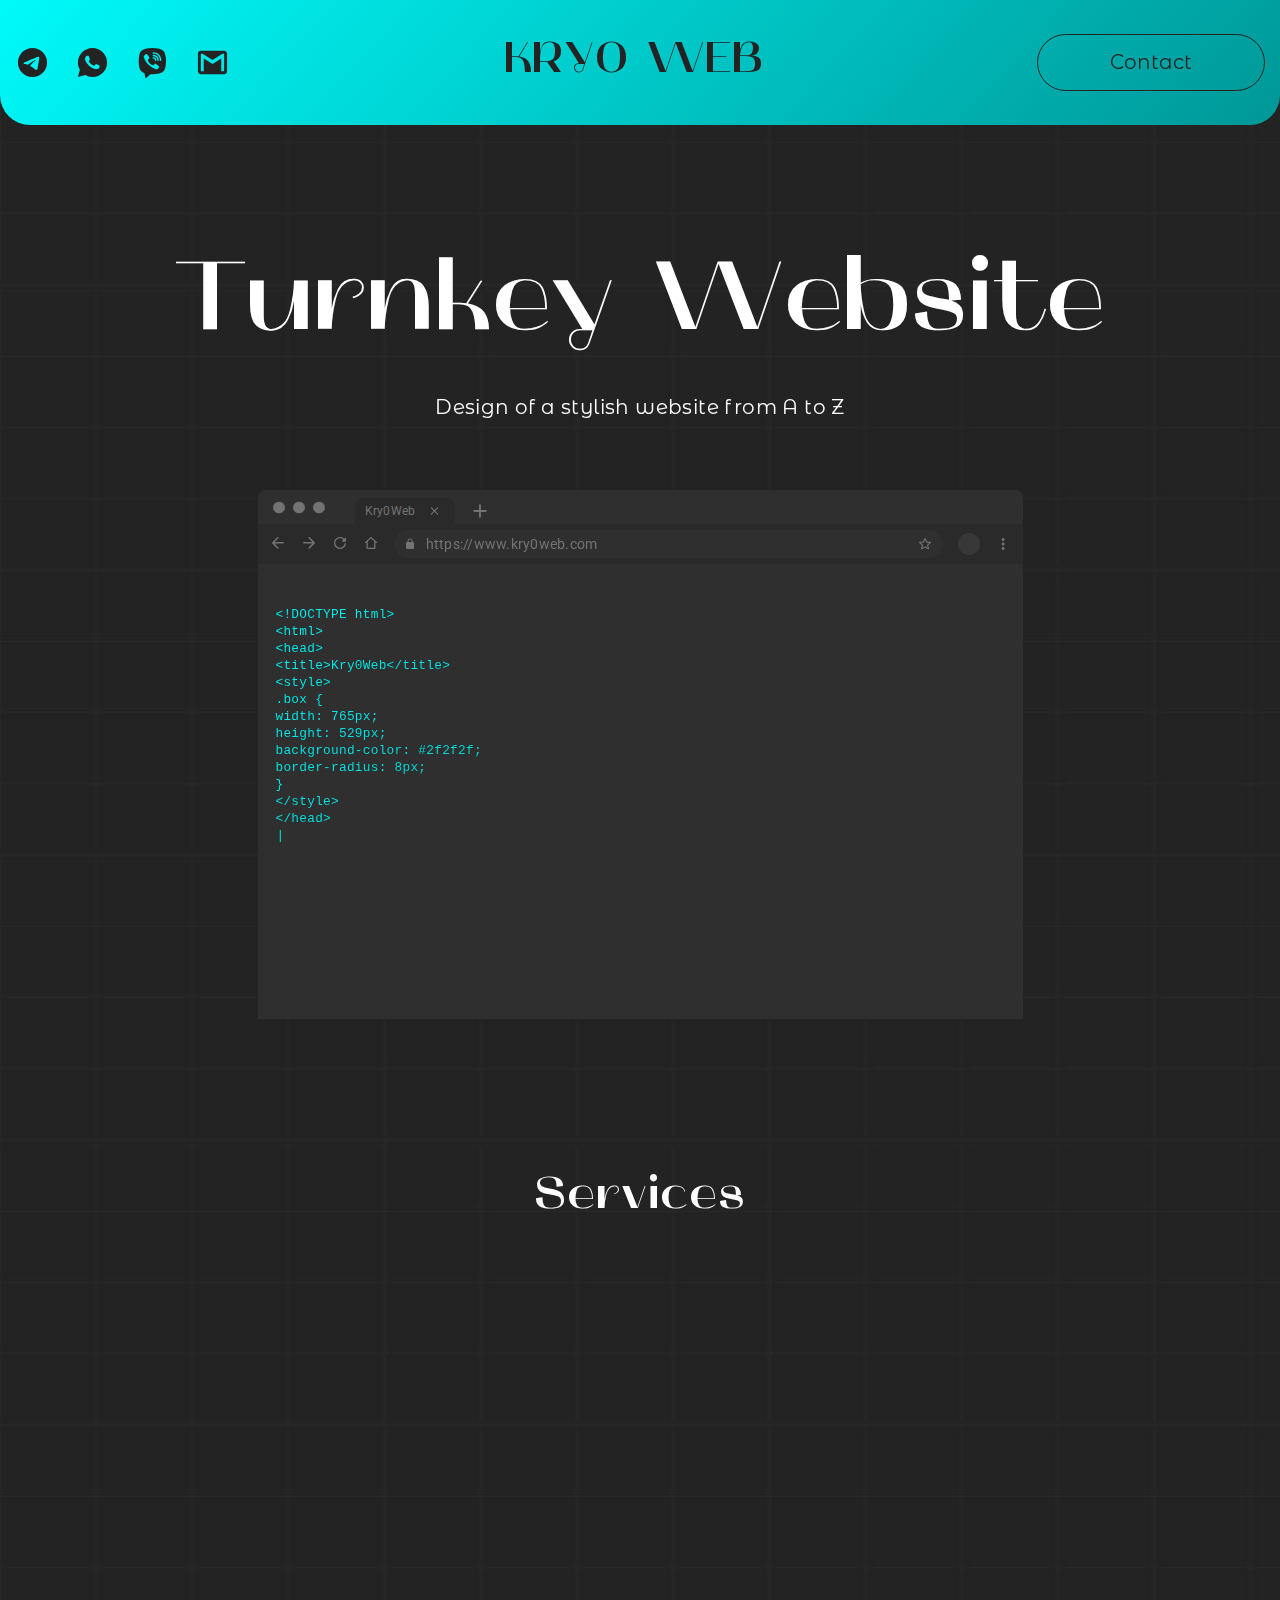
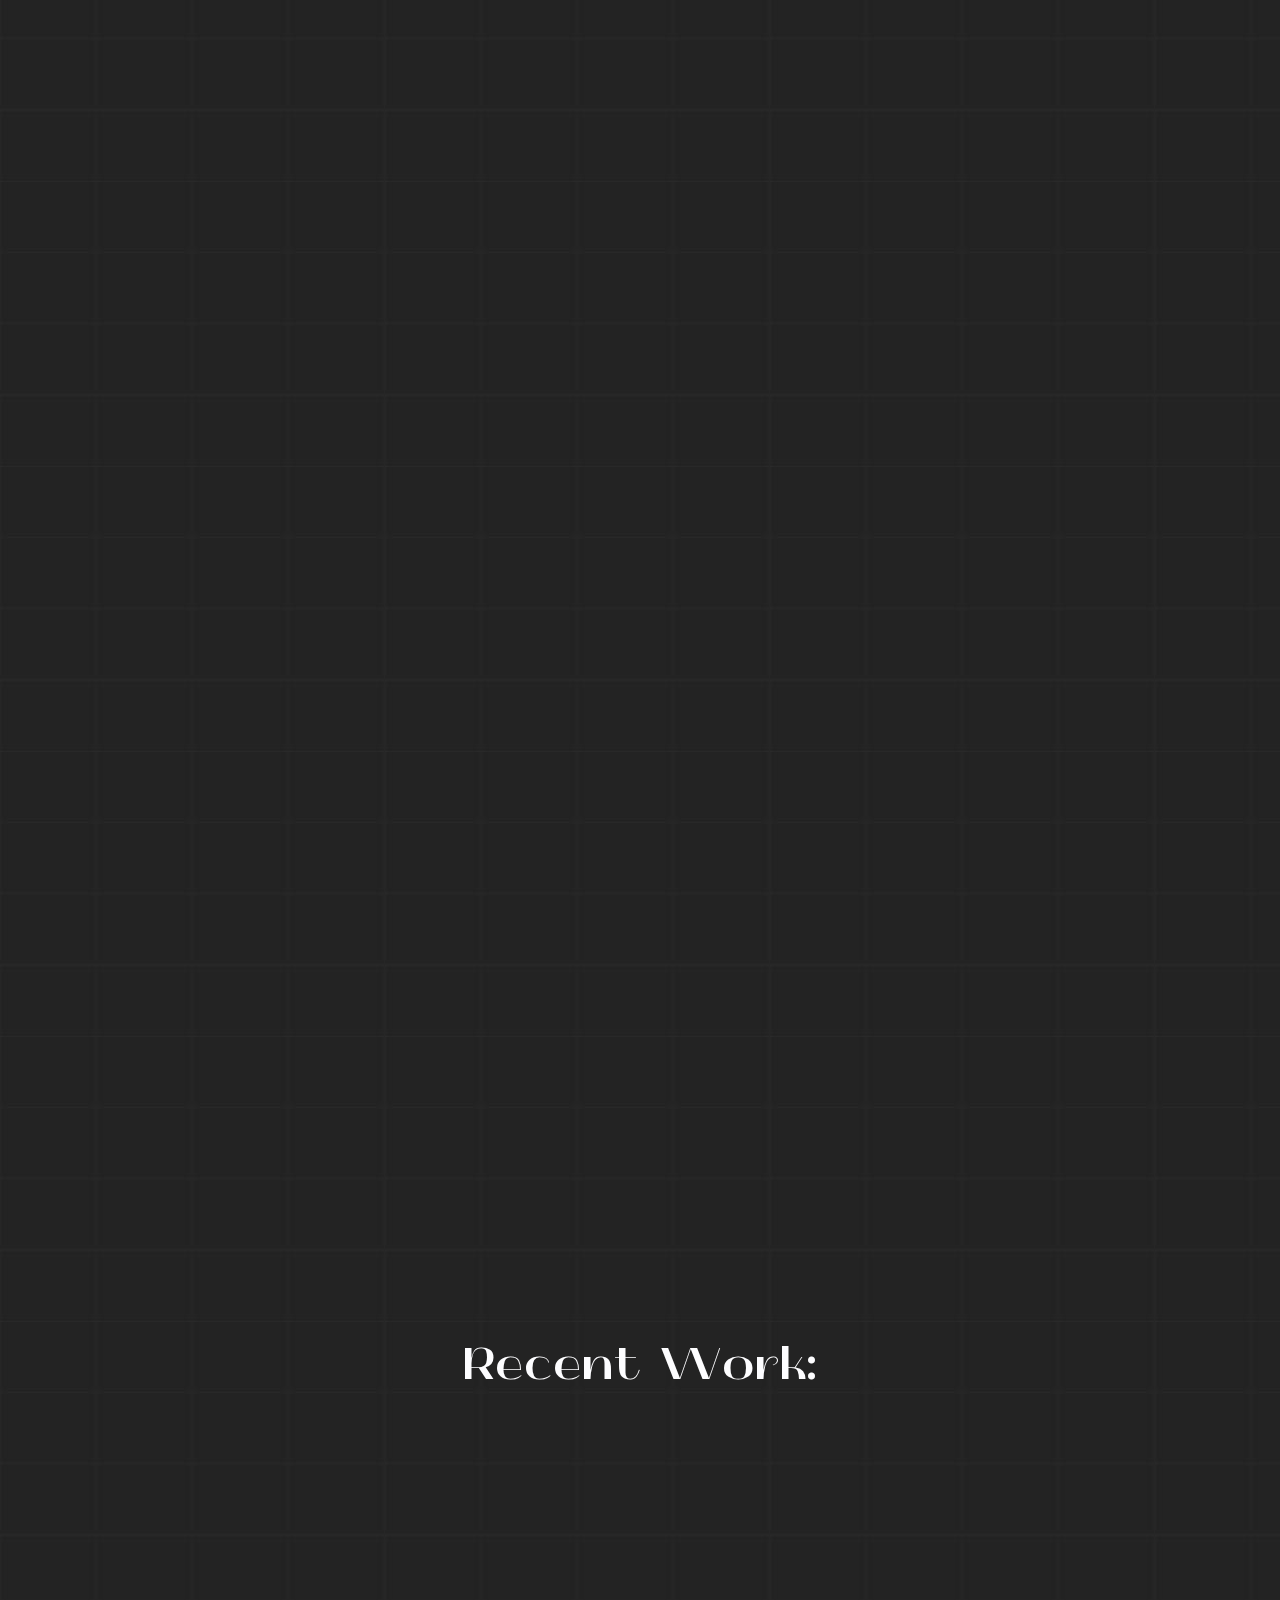
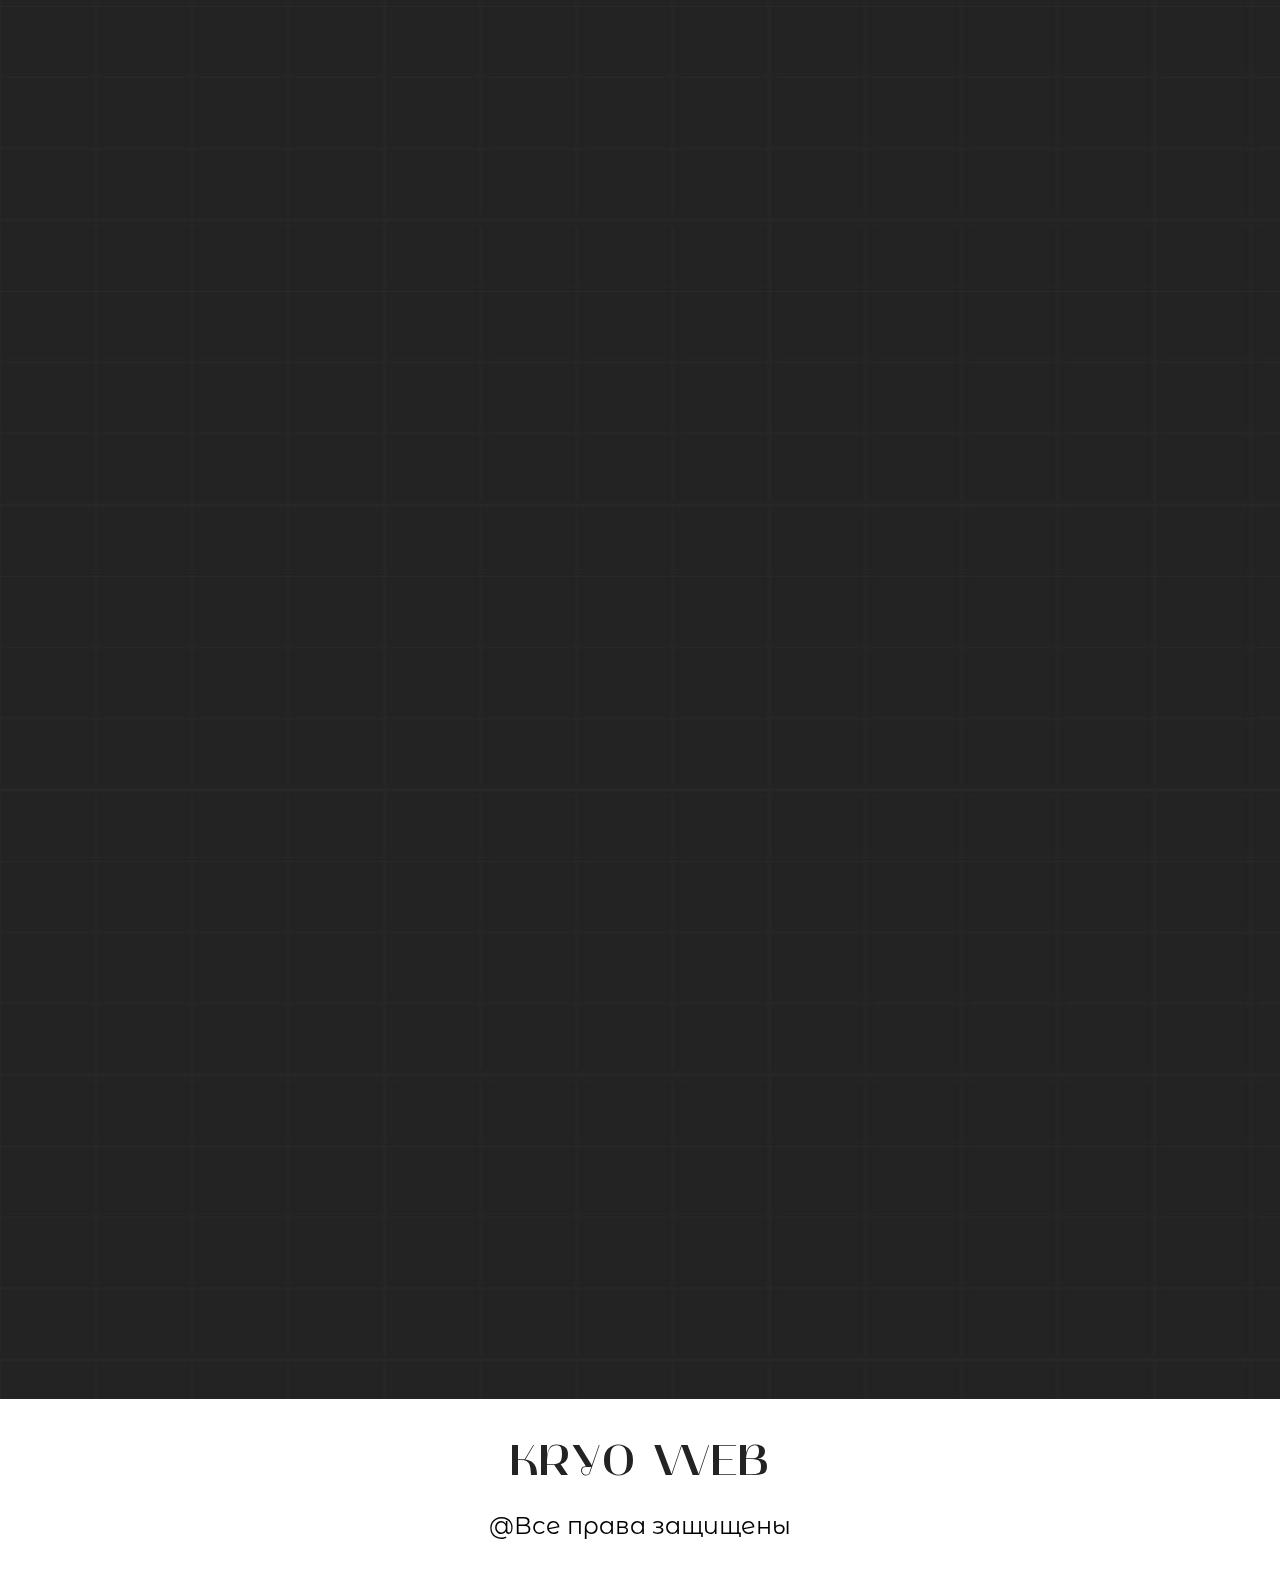
==== commit 407ecd3b: "Update index.html" ====
--- a/index.html
+++ b/index.html
@@ -688,7 +688,7 @@
                     </div>
                 </div>
 
-                <div class="portfolio__item wow fadeIn">
+<!--                 <div class="portfolio__item wow fadeIn">
                     <img src="./images/cnd.jpg" alt="">
                     <div class="portfolio__item-content">
                         <h4 id="content">
@@ -728,7 +728,7 @@
 
                         </a>
                     </div>
-                </div>
+                </div> -->
 
 
 
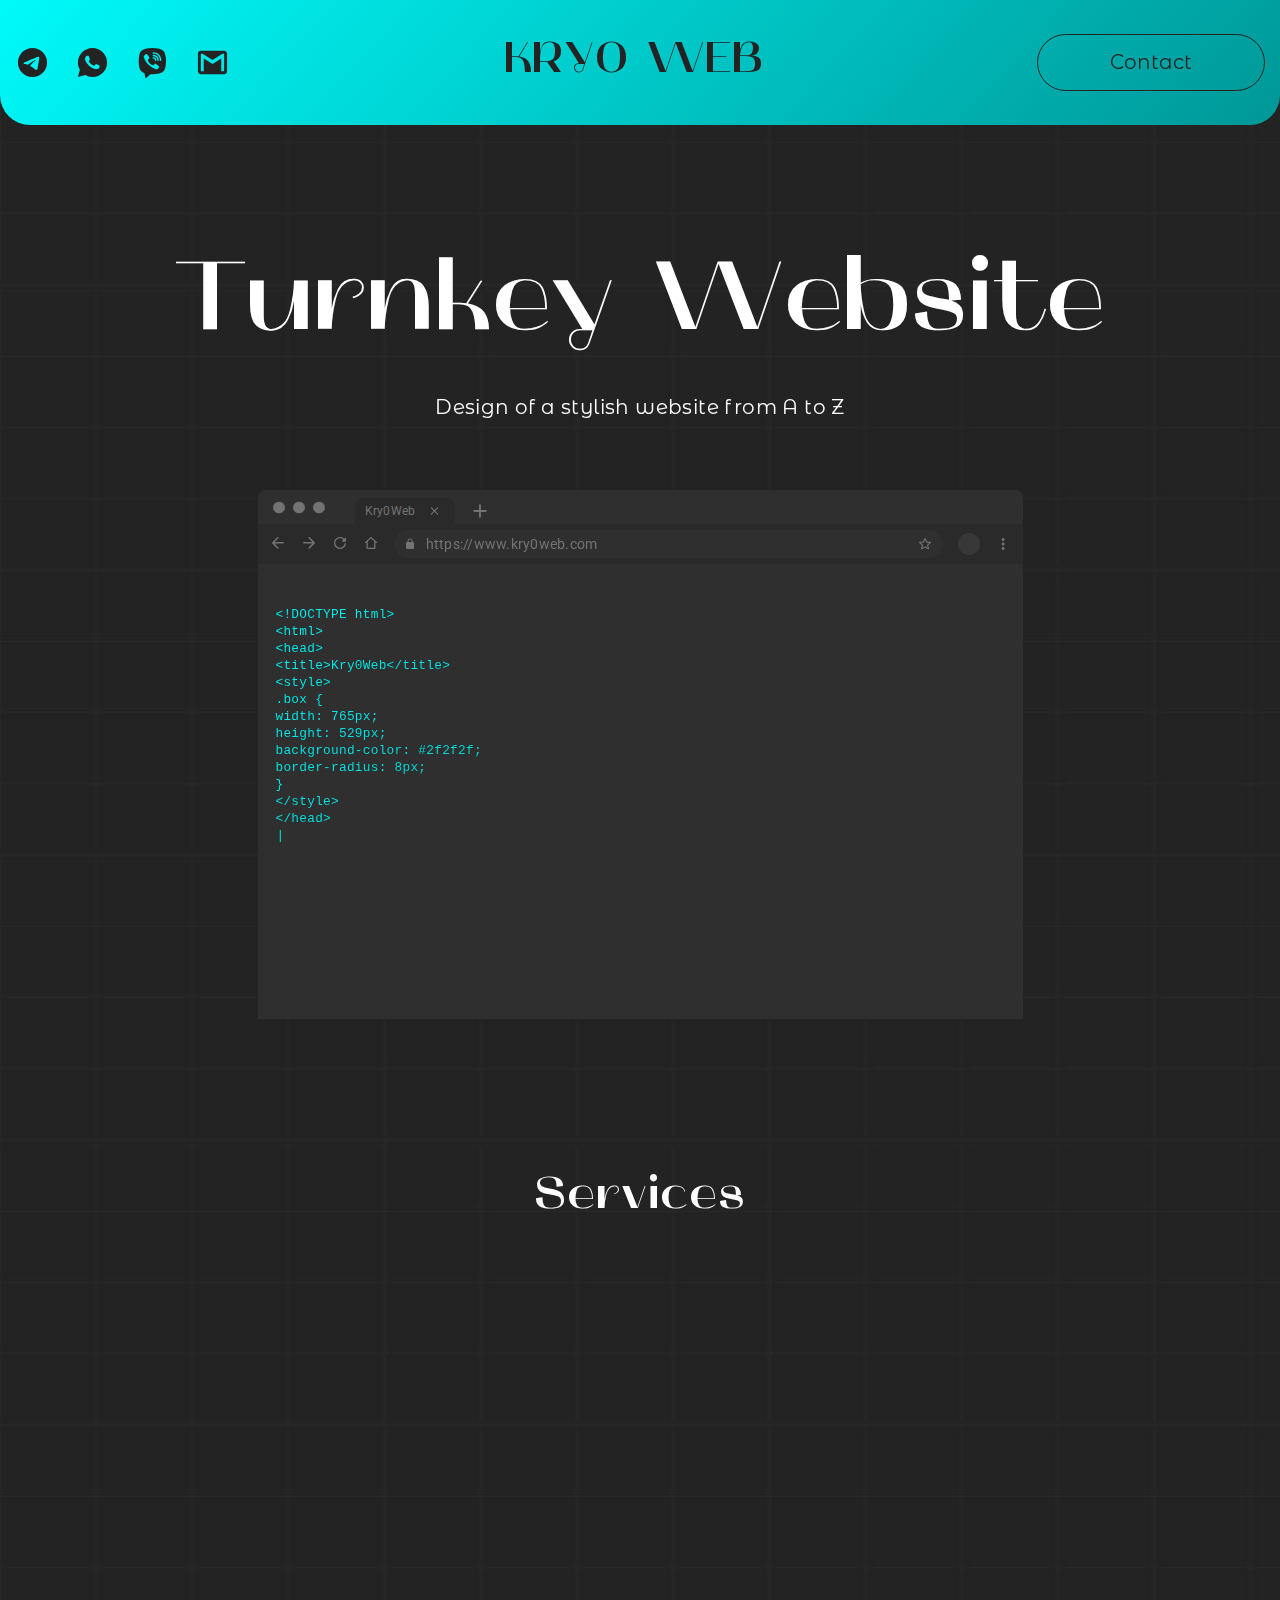
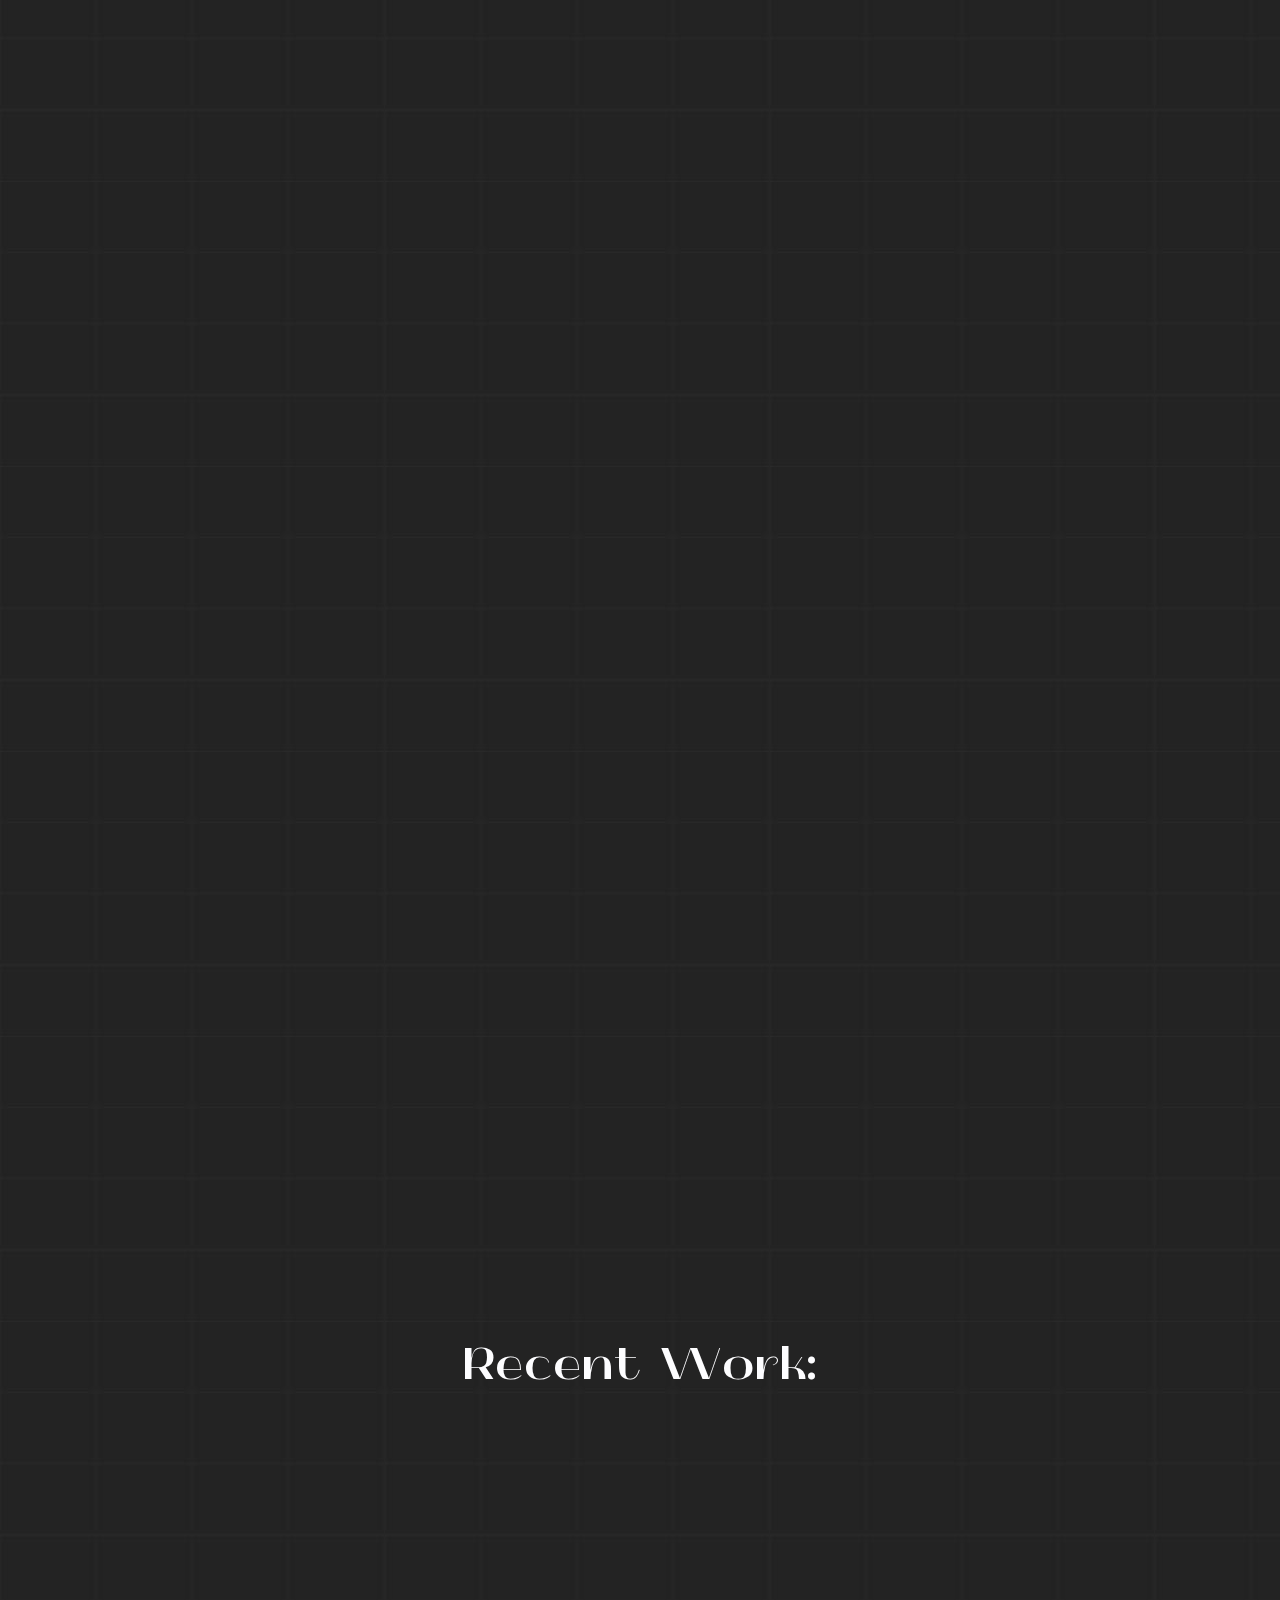
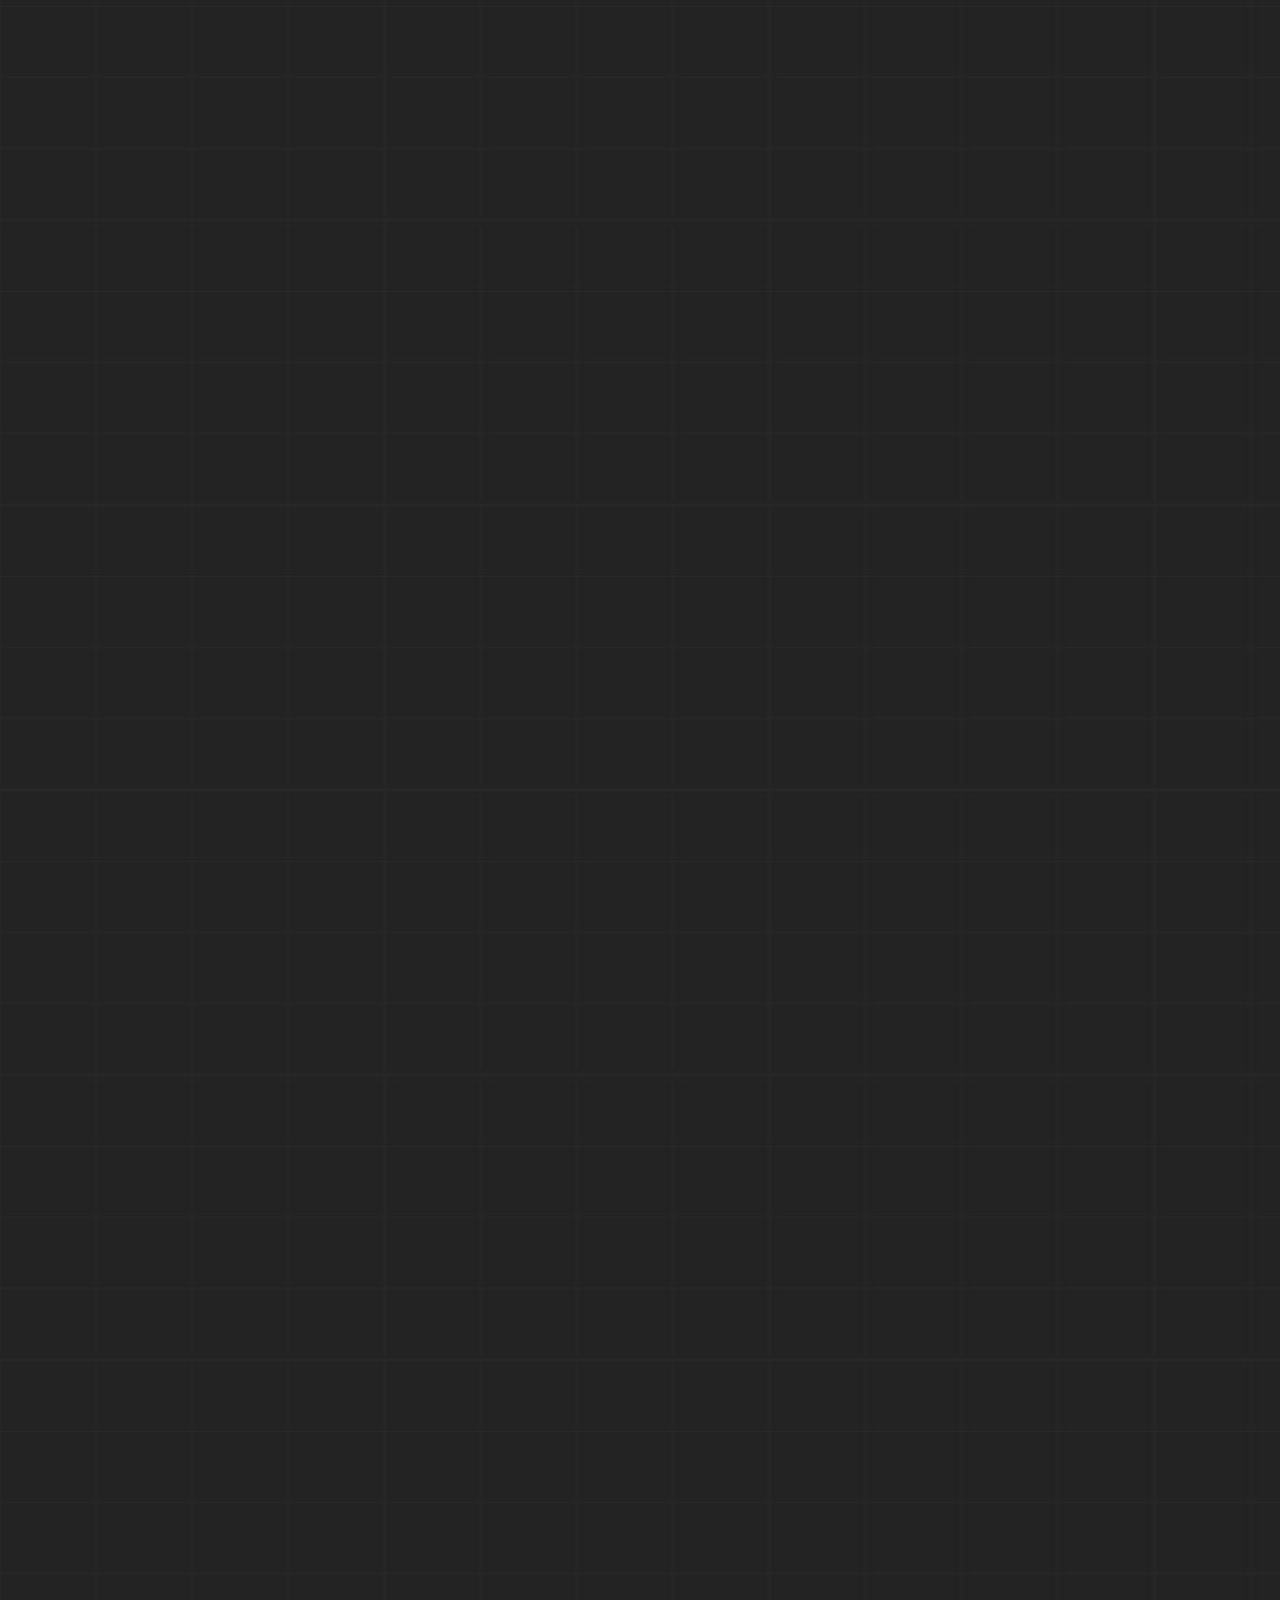
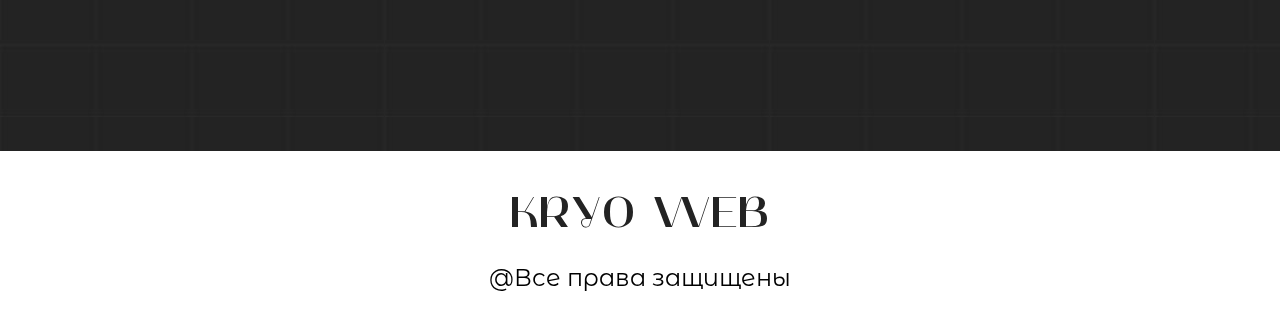
==== commit 0ec12a6d: "Update index.html" ====
--- a/index.html
+++ b/index.html
@@ -688,7 +688,7 @@
                     </div>
                 </div>
 
-<!--                 <div class="portfolio__item wow fadeIn">
+                <div class="portfolio__item wow fadeIn">
                     <img src="./images/cnd.jpg" alt="">
                     <div class="portfolio__item-content">
                         <h4 id="content">
@@ -728,10 +728,8 @@
 
                         </a>
                     </div>
-                </div> -->
-
-
-
+                </div>
+                
             </div>
     </section>
 
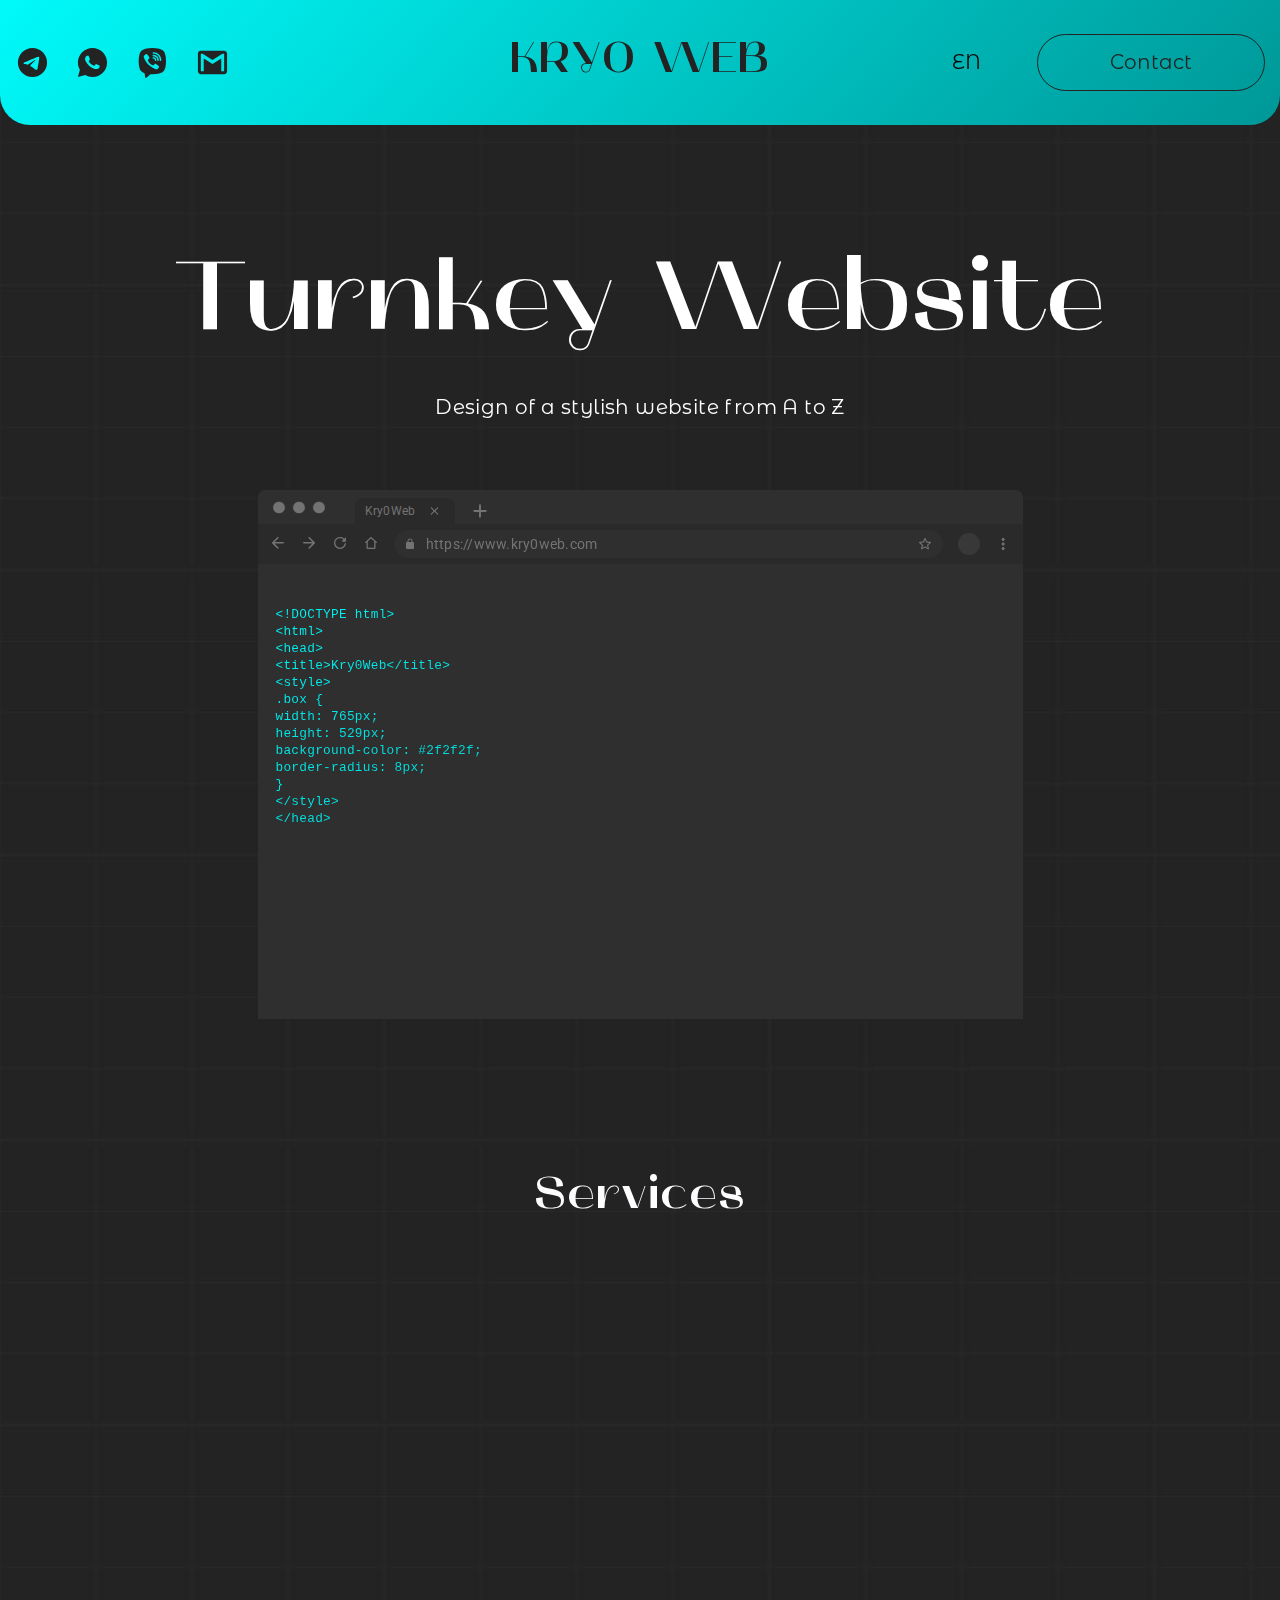
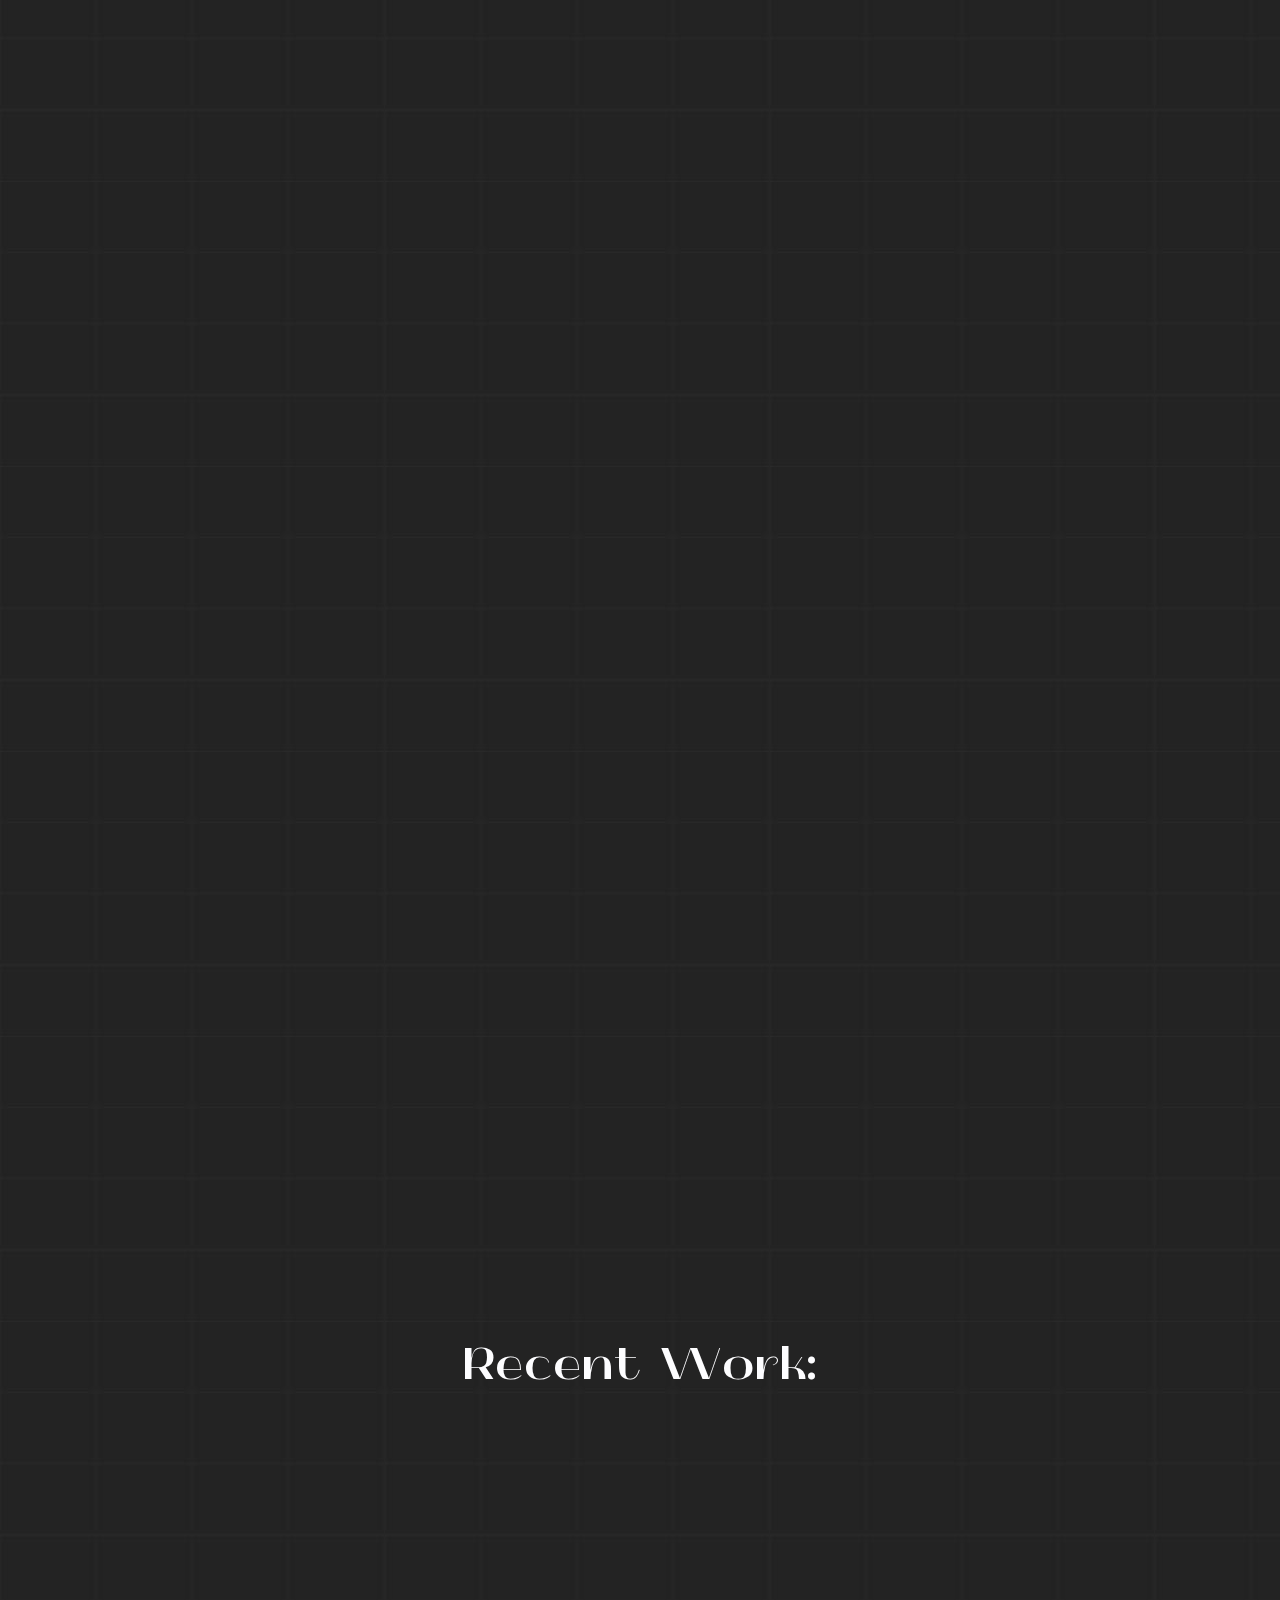
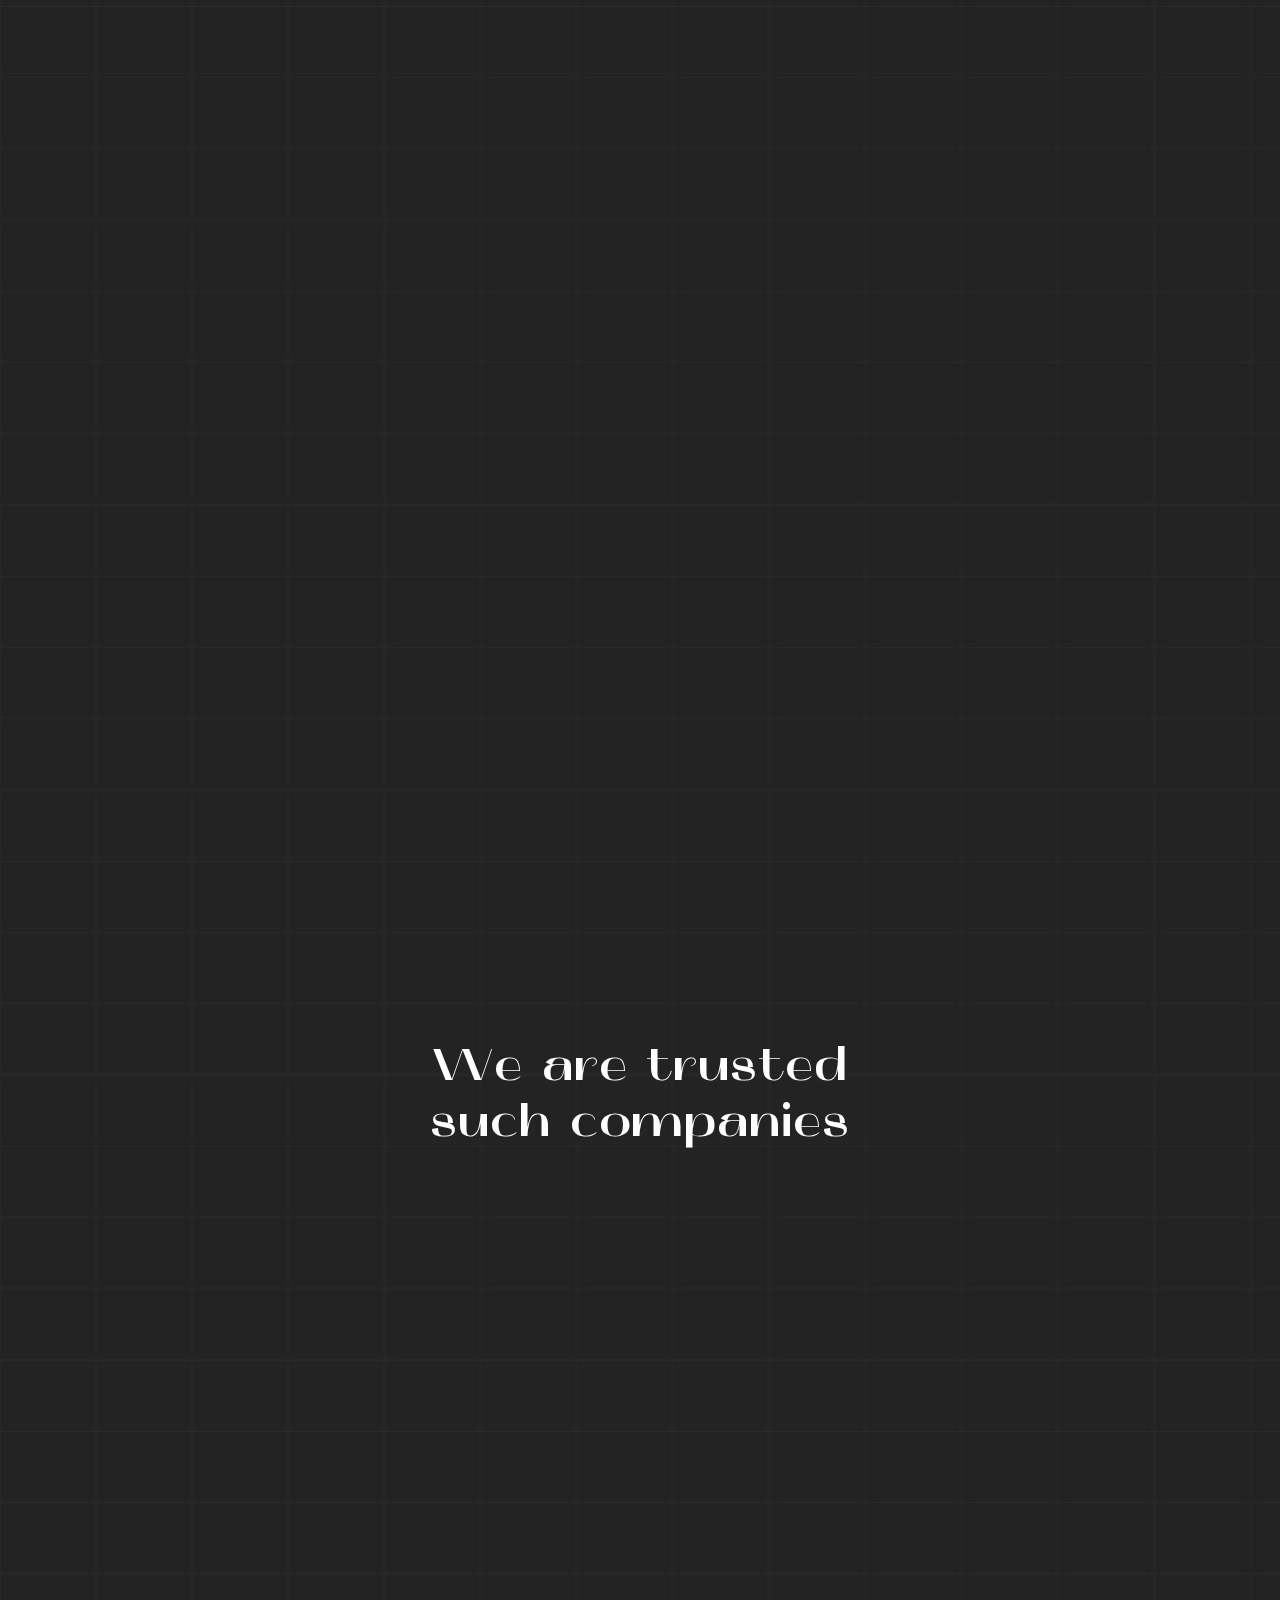
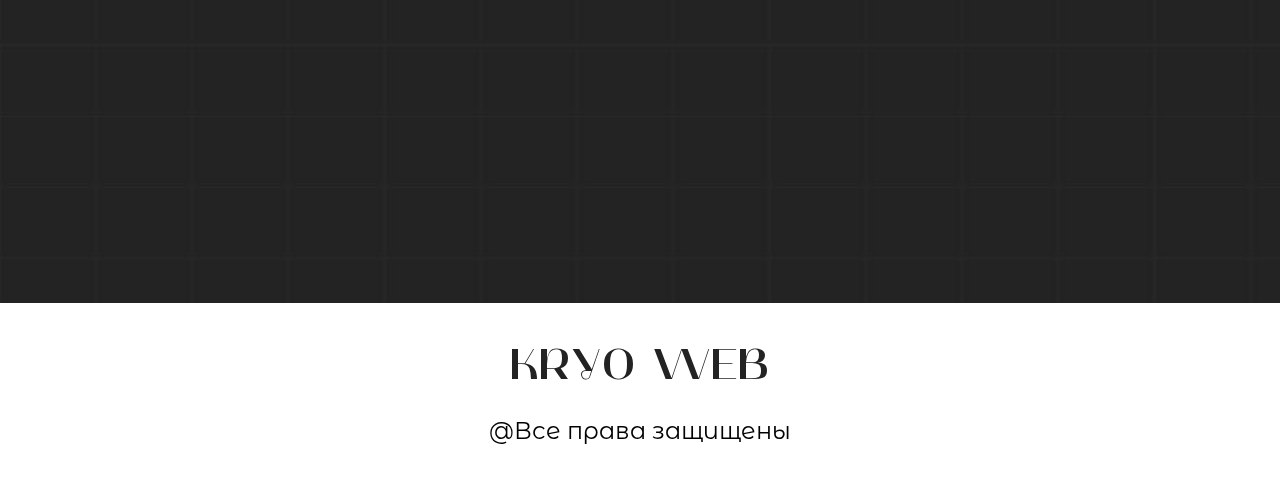
==== commit c7cefdb9: "Update index.html" ====
--- a/index.html
+++ b/index.html
@@ -5,7 +5,8 @@
     <meta charset="UTF-8">
     <meta http-equiv="X-UA-Compatible" content="IE=edge">
     <meta name="viewport" content="width=device-width, initial-scale=1.0">
-    <title>Kry0Web</title>
+    <title>Kry0 Web Studio</title>
+    <link rel="icon" type="image/x-icon" href="./images/kry0-ico.ico">
     <link rel="stylesheet" href="css/animate.css">
     <link rel="stylesheet" href="css/style.min.css">
 </head>
@@ -32,11 +33,33 @@
                 <div class="header__logo">
                     KRY0 WEB
                 </div>
+
+                <div class="header__language">
+                   
+                    <div class="header__language-item" id="fr">
+                        <button class="header__language-btn" id="fr">
+                            <span><a class="header__language-link" href="./fr/">FR</a></span>
+                        </button>
+                    </div>
+                    <div class="header__language-item" id="ru">
+                        <button class="header__language-btn" id="ru">
+                            <span><a class="header__language-link" href="./ru/">RU</a></span>
+                        </button>
+                    </div>
+                    <div class="header__language-item" id="uk">
+                        <button class="header__language-btn" id="uk">
+                            <span><a class="header__language-link" href="./ua/">UA</a></span>
+                        </button>
+                    </div>
+                    <div class="header__language-item" id="en">
+                        <button class="header__language-btn" id="en">
+                            <span><a class="header__language-link" href="#">EN</a></span>
+                        </button>
+                    </div>
+                </div>
                 <div class="header__contact">
                     <button class="header__contact-btn" id="content">
-                        <span class="en">Contact</span>
-                        <span class="fr">Contacter</span>
-                        <span class="ru">Связаться</span>
+                        Contact
                     </button>
                 </div>
             </div>
@@ -44,267 +67,248 @@
 
     </header>
 
-
-<main>
-    <div class="container">
-        <div class="contact-popup">
-            <div class="close__btn">
-                <span class="close fat black"></span>
+    <main>
+        <div class="container">
+            <div class="contact-popup">
+                <div class="close__btn">
+                    <span class="close fat black"></span>
+                </div>
+                <p class="contact-popup__text" id="content">
+                    You can contact us by email or via <br> any social network that suits you:
+
+                </p>
+                <a href="mailto:kry0web.off@gmail.com" class="contact-popup__mail">kry0web.off@gmail.com</a>
+                <div class="contact-popup__media">
+                    <div class="contact-popup__media-item">
+                        <a href="https://t.me/kry0_off" target="_blank">
+                            <svg xmlns="http://www.w3.org/2000/svg" width="50" height="50" viewBox="0 0 50 50"
+                                fill="none">
+                                <path
+                                    d="M25.0003 4.16663C13.5003 4.16663 4.16699 13.5 4.16699 25C4.16699 36.5 13.5003 45.8333 25.0003 45.8333C36.5003 45.8333 45.8337 36.5 45.8337 25C45.8337 13.5 36.5003 4.16663 25.0003 4.16663ZM34.667 18.3333C34.3545 21.625 33.0003 29.625 32.3128 33.3125C32.0212 34.875 31.4378 35.3958 30.8962 35.4583C29.6878 35.5625 28.7712 34.6666 27.6045 33.8958C25.7712 32.6875 24.7295 31.9375 22.9587 30.7708C20.8962 29.4166 22.2295 28.6666 23.417 27.4583C23.7295 27.1458 29.0628 22.2916 29.167 21.8541C29.1815 21.7879 29.1795 21.7191 29.1614 21.6537C29.1432 21.5884 29.1094 21.5284 29.0628 21.4791C28.9378 21.375 28.7712 21.4166 28.6253 21.4375C28.4378 21.4791 25.5212 23.4166 19.8337 27.25C19.0003 27.8125 18.2503 28.1041 17.5837 28.0833C16.8337 28.0625 15.417 27.6666 14.3545 27.3125C13.042 26.8958 12.0212 26.6666 12.1045 25.9375C12.1462 25.5625 12.667 25.1875 13.6462 24.7916C19.7295 22.1458 23.7712 20.3958 25.792 19.5625C31.5837 17.1458 32.7712 16.7291 33.5628 16.7291C33.7295 16.7291 34.1253 16.7708 34.3753 16.9791C34.5837 17.1458 34.6462 17.375 34.667 17.5416C34.6462 17.6666 34.6878 18.0416 34.667 18.3333Z"
+                                    fill="url(#paint0_linear_124_71)" />
+                                <defs>
+                                    <linearGradient id="paint0_linear_124_71" x1="6.87533" y1="7.61151" x2="47.5748"
+                                        y2="11.4667" gradientUnits="userSpaceOnUse">
+
+                                        <stop offset="0.503125" stop-color="#00ffff" />
+                                        <stop offset="0.982292" stop-color="#009999" />
+                                    </linearGradient>
+                                </defs>
+                            </svg>
+                        </a>
+
+                    </div>
+                    <div class="contact-popup__media-item">
+                        <a href="https://wa.me/758184277" target="_blank">
+                            <svg xmlns="http://www.w3.org/2000/svg" width="50" height="50" viewBox="0 0 50 50"
+                                fill="none">
+                                <path
+                                    d="M25.0023 4.16666C36.5086 4.16666 45.8356 13.4937 45.8356 25C45.8356 36.5062 36.5086 45.8333 25.0023 45.8333C21.3206 45.8393 17.7037 44.8649 14.5231 43.0104L4.17731 45.8333L6.99397 35.4833C5.13792 32.3018 4.16282 28.6833 4.16897 25C4.16897 13.4937 13.4961 4.16666 25.0023 4.16666ZM17.9023 15.2083L17.4856 15.225C17.2159 15.2414 16.9523 15.3123 16.7106 15.4333C16.4846 15.5613 16.2783 15.7213 16.0981 15.9083C15.8481 16.1437 15.7065 16.3479 15.5544 16.5458C14.7838 17.5477 14.3689 18.7777 14.3752 20.0417C14.3794 21.0625 14.6461 22.0562 15.0627 22.9854C15.9148 24.8646 17.3169 26.8542 19.1669 28.6979C19.6127 29.1417 20.0502 29.5875 20.5211 30.0021C22.8198 32.026 25.5591 33.4855 28.5211 34.2646L29.7044 34.4458C30.0898 34.4667 30.4752 34.4375 30.8627 34.4187C31.4695 34.3874 32.0619 34.2231 32.5981 33.9375C32.871 33.797 33.1372 33.644 33.3961 33.4792C33.3961 33.4792 33.4856 33.4208 33.6565 33.2917C33.9377 33.0833 34.1106 32.9354 34.344 32.6917C34.5169 32.5125 34.6669 32.3021 34.7815 32.0625C34.944 31.7229 35.1065 31.075 35.1731 30.5354C35.2231 30.1229 35.2086 29.8979 35.2023 29.7583C35.194 29.5354 35.0086 29.3042 34.8065 29.2062L33.594 28.6625C33.594 28.6625 31.7815 27.8729 30.6731 27.3687C30.5572 27.3181 30.4329 27.2891 30.3065 27.2833C30.1639 27.2687 30.0199 27.2847 29.8841 27.3304C29.7482 27.376 29.6238 27.4502 29.519 27.5479C29.5086 27.5437 29.369 27.6625 27.8627 29.4875C27.7763 29.6037 27.6572 29.6915 27.5206 29.7397C27.3841 29.7879 27.2363 29.7944 27.0961 29.7583C26.9603 29.7219 26.8274 29.676 26.6981 29.6208C26.4398 29.5125 26.3502 29.4708 26.1731 29.3958C24.9774 28.874 23.8704 28.1691 22.8919 27.3062C22.6294 27.0771 22.3856 26.8271 22.1356 26.5854C21.316 25.8005 20.6017 24.9125 20.0106 23.9437L19.8877 23.7458C19.7994 23.6128 19.7281 23.4694 19.6752 23.3187C19.5961 23.0125 19.8023 22.7667 19.8023 22.7667C19.8023 22.7667 20.3086 22.2125 20.544 21.9125C20.7731 21.6208 20.9669 21.3375 21.0919 21.1354C21.3377 20.7396 21.4148 20.3333 21.2856 20.0187C20.7023 18.5937 20.0981 17.175 19.4773 15.7667C19.3544 15.4875 18.9898 15.2875 18.6586 15.2479C18.5461 15.2354 18.4336 15.2229 18.3211 15.2146C18.0413 15.2007 17.7609 15.2035 17.4815 15.2229L17.9002 15.2062L17.9023 15.2083Z"
+                                    fill="url(#paint0_linear_124_73)" />
+                                <defs>
+                                    <linearGradient id="paint0_linear_124_73" x1="6.87728" y1="7.61154" x2="47.5768"
+                                        y2="11.4668" gradientUnits="userSpaceOnUse">
+
+                                        <stop offset="0.503125" stop-color="#00ffff" />
+                                        <stop offset="0.982292" stop-color="#009999" />
+                                    </linearGradient>
+                                </defs>
+                            </svg>
+                        </a>
+
+                    </div>
+                    <div class="contact-popup__media-item">
+                        <a href="viber://chat?number=0758184277" target="_blank">
+                            <svg xmlns="http://www.w3.org/2000/svg" width="50" height="50" viewBox="0 0 50 50"
+                                fill="none">
+                                <path fill-rule="evenodd" clip-rule="evenodd"
+                                    d="M34.7416 5.475C28.1871 4.00984 21.3899 4.00984 14.8354 5.475L14.1291 5.63125C12.2854 6.04346 10.592 6.95872 9.23717 8.27535C7.88229 9.59198 6.91893 11.2584 6.45411 13.0896C4.79264 19.6365 4.79264 26.4947 6.45411 33.0417C6.89739 34.788 7.79453 36.3862 9.05459 37.674C10.3146 38.9619 11.8928 39.8937 13.6291 40.375L14.5979 46.1583C14.6288 46.342 14.7084 46.514 14.8283 46.6564C14.9483 46.7989 15.1043 46.9065 15.28 46.9682C15.4557 47.0299 15.6447 47.0434 15.8274 47.0072C16.0101 46.971 16.1798 46.8865 16.3187 46.7625L22.0083 41.6729C26.2793 41.9336 30.5657 41.592 34.7416 40.6583L35.4499 40.5021C37.2937 40.0899 38.987 39.1746 40.3419 37.858C41.6968 36.5414 42.6601 34.8749 43.1249 33.0438C44.7862 26.4968 44.7862 19.6386 43.1249 13.0917C42.66 11.2602 41.6963 9.59361 40.341 8.27696C38.9857 6.96031 37.292 6.0452 35.4479 5.63334L34.7416 5.475ZM16.5937 12.9208C16.2065 12.8645 15.8117 12.9424 15.4749 13.1417H15.4458C14.6645 13.6 13.9604 14.1771 13.3604 14.8563C12.8604 15.4333 12.5895 16.0167 12.5187 16.5792C12.477 16.9125 12.5062 17.25 12.6041 17.5688L12.6416 17.5896C13.2041 19.2417 13.9374 20.8313 14.8333 22.3271C15.9884 24.4281 17.4098 26.3712 19.0624 28.1083L19.1124 28.1792L19.1916 28.2375L19.2395 28.2938L19.2979 28.3438C21.041 30.0013 22.9887 31.4295 25.0937 32.5938C27.4999 33.9042 28.9604 34.5229 29.8374 34.7812V34.7938C30.0937 34.8729 30.327 34.9083 30.5624 34.9083C31.3094 34.8531 32.0164 34.5495 32.5708 34.0458C33.2479 33.4458 33.8208 32.7396 34.2666 31.9542V31.9396C34.6854 31.1479 34.5437 30.4021 33.9395 29.8958C32.726 28.8355 31.4137 27.8937 30.0208 27.0833C29.0874 26.5771 28.1395 26.8833 27.7562 27.3958L26.9374 28.4292C26.5166 28.9417 25.7541 28.8708 25.7541 28.8708L25.7333 28.8833C20.0437 27.4313 18.5249 21.6708 18.5249 21.6708C18.5249 21.6708 18.4541 20.8875 18.9812 20.4875L20.0062 19.6625C20.4979 19.2625 20.8395 18.3167 20.3124 17.3833C19.5075 15.9891 18.5675 14.6772 17.5062 13.4667C17.2747 13.1818 16.9501 12.9877 16.5895 12.9188L16.5937 12.9208ZM26.2062 10.4167C25.9299 10.4167 25.665 10.5264 25.4696 10.7218C25.2743 10.9171 25.1645 11.1821 25.1645 11.4583C25.1645 11.7346 25.2743 11.9996 25.4696 12.1949C25.665 12.3903 25.9299 12.5 26.2062 12.5C28.8416 12.5 31.0291 13.3604 32.7604 15.0104C33.6499 15.9125 34.3437 16.9813 34.7979 18.1521C35.2541 19.325 35.4624 20.5771 35.4083 21.8313C35.4025 21.968 35.4238 22.1046 35.4708 22.2332C35.5179 22.3618 35.5898 22.4798 35.6824 22.5806C35.8696 22.7842 36.1299 22.9051 36.4062 22.9167C36.6825 22.9283 36.952 22.8297 37.1556 22.6425C37.3591 22.4554 37.48 22.195 37.4916 21.9188C37.5562 20.376 37.3001 18.8366 36.7395 17.3979C36.1765 15.9524 35.3228 14.6377 34.2312 13.5354L34.2104 13.5146C32.0624 11.4625 29.3437 10.4167 26.2062 10.4167ZM26.1354 13.8417C25.8591 13.8417 25.5941 13.9514 25.3988 14.1468C25.2034 14.3421 25.0937 14.6071 25.0937 14.8833C25.0937 15.1596 25.2034 15.4246 25.3988 15.6199C25.5941 15.8153 25.8591 15.925 26.1354 15.925H26.1708C28.0708 16.0604 29.4541 16.6938 30.4229 17.7333C31.4166 18.8042 31.9312 20.1354 31.8916 21.7813C31.8853 22.0575 31.9889 22.325 32.1798 22.5248C32.3706 22.7247 32.633 22.8405 32.9093 22.8469C33.1856 22.8532 33.4531 22.7496 33.6529 22.5587C33.8527 22.3679 33.9686 22.1054 33.9749 21.8292C34.0249 19.6688 33.3291 17.8042 31.9499 16.3167V16.3125C30.5395 14.8 28.6041 14 26.2749 13.8438L26.2395 13.8396L26.1354 13.8417ZM26.0958 17.3313C25.9564 17.319 25.8159 17.3349 25.6828 17.378C25.5497 17.4212 25.4266 17.4908 25.321 17.5826C25.2154 17.6744 25.1293 17.7865 25.068 17.9123C25.0066 18.0381 24.9712 18.1749 24.964 18.3147C24.9567 18.4544 24.9776 18.5942 25.0256 18.7257C25.0735 18.8572 25.1474 18.9777 25.243 19.0799C25.3385 19.1822 25.4537 19.2642 25.5816 19.321C25.7095 19.3777 25.8475 19.4082 25.9874 19.4104C26.8583 19.4563 27.4145 19.7188 27.7645 20.0708C28.1166 20.425 28.3791 20.9938 28.427 21.8833C28.4296 22.0231 28.4603 22.161 28.5173 22.2886C28.5743 22.4163 28.6565 22.5312 28.7588 22.6264C28.8611 22.7217 28.9816 22.7954 29.113 22.8431C29.2445 22.8908 29.3841 22.9116 29.5238 22.9042C29.6634 22.8967 29.8001 22.8613 29.9257 22.7999C30.0513 22.7386 30.1633 22.6525 30.255 22.547C30.3467 22.4414 30.4162 22.3185 30.4593 22.1855C30.5025 22.0525 30.5184 21.9122 30.5062 21.7729C30.4395 20.5229 30.0479 19.4188 29.2458 18.6063C28.4395 17.7938 27.3416 17.3979 26.0958 17.3313Z"
+                                    fill="url(#paint0_linear_124_75)" />
+                                <defs>
+                                    <linearGradient id="paint0_linear_124_75" x1="7.7536" y1="7.90238" x2="46.0609"
+                                        y2="11.2342" gradientUnits="userSpaceOnUse">
+
+                                        <stop offset="0.503125" stop-color="#00ffff" />
+                                        <stop offset="0.982292" stop-color="#009999" />
+                                    </linearGradient>
+                                </defs>
+                            </svg>
+                        </a>
+
+                    </div>
+
+                </div>
             </div>
-            <p class="contact-popup__text" id="content">
-                <span class="en">You can contact us by email or via <br> any social network that suits you:</span>
-                <span class="fr">Vous pouvez nous contacter par mail ou via <br> tout réseau social qui vous
-                    convient:</span>
-                <span class="ru">Вы можете связатся с нами по почте или через <br> любую удобную вам соц. сеть
-                    :</span>
-
-            </p>
-            <a href="mailto:kry0web.off@gmail.com" class="contact-popup__mail">kry0web.off@gmail.com</a>
-            <div class="contact-popup__media">
-                <div class="contact-popup__media-item">
-                    <a href="https://t.me/kry0_off" target="_blank">
-                        <svg xmlns="http://www.w3.org/2000/svg" width="50" height="50" viewBox="0 0 50 50" fill="none">
-                            <path
-                                d="M25.0003 4.16663C13.5003 4.16663 4.16699 13.5 4.16699 25C4.16699 36.5 13.5003 45.8333 25.0003 45.8333C36.5003 45.8333 45.8337 36.5 45.8337 25C45.8337 13.5 36.5003 4.16663 25.0003 4.16663ZM34.667 18.3333C34.3545 21.625 33.0003 29.625 32.3128 33.3125C32.0212 34.875 31.4378 35.3958 30.8962 35.4583C29.6878 35.5625 28.7712 34.6666 27.6045 33.8958C25.7712 32.6875 24.7295 31.9375 22.9587 30.7708C20.8962 29.4166 22.2295 28.6666 23.417 27.4583C23.7295 27.1458 29.0628 22.2916 29.167 21.8541C29.1815 21.7879 29.1795 21.7191 29.1614 21.6537C29.1432 21.5884 29.1094 21.5284 29.0628 21.4791C28.9378 21.375 28.7712 21.4166 28.6253 21.4375C28.4378 21.4791 25.5212 23.4166 19.8337 27.25C19.0003 27.8125 18.2503 28.1041 17.5837 28.0833C16.8337 28.0625 15.417 27.6666 14.3545 27.3125C13.042 26.8958 12.0212 26.6666 12.1045 25.9375C12.1462 25.5625 12.667 25.1875 13.6462 24.7916C19.7295 22.1458 23.7712 20.3958 25.792 19.5625C31.5837 17.1458 32.7712 16.7291 33.5628 16.7291C33.7295 16.7291 34.1253 16.7708 34.3753 16.9791C34.5837 17.1458 34.6462 17.375 34.667 17.5416C34.6462 17.6666 34.6878 18.0416 34.667 18.3333Z"
-                                fill="url(#paint0_linear_124_71)" />
-                            <defs>
-                                <linearGradient id="paint0_linear_124_71" x1="6.87533" y1="7.61151" x2="47.5748"
-                                    y2="11.4667" gradientUnits="userSpaceOnUse">
-
-                                    <stop offset="0.503125" stop-color="#00ffff" />
-                                    <stop offset="0.982292" stop-color="#009999" />
-                                </linearGradient>
-                            </defs>
-                        </svg>
-                    </a>
-
-                </div>
-                <div class="contact-popup__media-item">
-                    <a href="https://wa.me/758184277" target="_blank">
-                        <svg xmlns="http://www.w3.org/2000/svg" width="50" height="50" viewBox="0 0 50 50" fill="none">
-                            <path
-                                d="M25.0023 4.16666C36.5086 4.16666 45.8356 13.4937 45.8356 25C45.8356 36.5062 36.5086 45.8333 25.0023 45.8333C21.3206 45.8393 17.7037 44.8649 14.5231 43.0104L4.17731 45.8333L6.99397 35.4833C5.13792 32.3018 4.16282 28.6833 4.16897 25C4.16897 13.4937 13.4961 4.16666 25.0023 4.16666ZM17.9023 15.2083L17.4856 15.225C17.2159 15.2414 16.9523 15.3123 16.7106 15.4333C16.4846 15.5613 16.2783 15.7213 16.0981 15.9083C15.8481 16.1437 15.7065 16.3479 15.5544 16.5458C14.7838 17.5477 14.3689 18.7777 14.3752 20.0417C14.3794 21.0625 14.6461 22.0562 15.0627 22.9854C15.9148 24.8646 17.3169 26.8542 19.1669 28.6979C19.6127 29.1417 20.0502 29.5875 20.5211 30.0021C22.8198 32.026 25.5591 33.4855 28.5211 34.2646L29.7044 34.4458C30.0898 34.4667 30.4752 34.4375 30.8627 34.4187C31.4695 34.3874 32.0619 34.2231 32.5981 33.9375C32.871 33.797 33.1372 33.644 33.3961 33.4792C33.3961 33.4792 33.4856 33.4208 33.6565 33.2917C33.9377 33.0833 34.1106 32.9354 34.344 32.6917C34.5169 32.5125 34.6669 32.3021 34.7815 32.0625C34.944 31.7229 35.1065 31.075 35.1731 30.5354C35.2231 30.1229 35.2086 29.8979 35.2023 29.7583C35.194 29.5354 35.0086 29.3042 34.8065 29.2062L33.594 28.6625C33.594 28.6625 31.7815 27.8729 30.6731 27.3687C30.5572 27.3181 30.4329 27.2891 30.3065 27.2833C30.1639 27.2687 30.0199 27.2847 29.8841 27.3304C29.7482 27.376 29.6238 27.4502 29.519 27.5479C29.5086 27.5437 29.369 27.6625 27.8627 29.4875C27.7763 29.6037 27.6572 29.6915 27.5206 29.7397C27.3841 29.7879 27.2363 29.7944 27.0961 29.7583C26.9603 29.7219 26.8274 29.676 26.6981 29.6208C26.4398 29.5125 26.3502 29.4708 26.1731 29.3958C24.9774 28.874 23.8704 28.1691 22.8919 27.3062C22.6294 27.0771 22.3856 26.8271 22.1356 26.5854C21.316 25.8005 20.6017 24.9125 20.0106 23.9437L19.8877 23.7458C19.7994 23.6128 19.7281 23.4694 19.6752 23.3187C19.5961 23.0125 19.8023 22.7667 19.8023 22.7667C19.8023 22.7667 20.3086 22.2125 20.544 21.9125C20.7731 21.6208 20.9669 21.3375 21.0919 21.1354C21.3377 20.7396 21.4148 20.3333 21.2856 20.0187C20.7023 18.5937 20.0981 17.175 19.4773 15.7667C19.3544 15.4875 18.9898 15.2875 18.6586 15.2479C18.5461 15.2354 18.4336 15.2229 18.3211 15.2146C18.0413 15.2007 17.7609 15.2035 17.4815 15.2229L17.9002 15.2062L17.9023 15.2083Z"
-                                fill="url(#paint0_linear_124_73)" />
-                            <defs>
-                                <linearGradient id="paint0_linear_124_73" x1="6.87728" y1="7.61154" x2="47.5768"
-                                    y2="11.4668" gradientUnits="userSpaceOnUse">
-
-                                    <stop offset="0.503125" stop-color="#00ffff" />
-                                    <stop offset="0.982292" stop-color="#009999" />
-                                </linearGradient>
-                            </defs>
-                        </svg>
-                    </a>
-
-                </div>
-                <div class="contact-popup__media-item">
-                    <a href="viber://chat?number=0758184277" target="_blank">
-                        <svg xmlns="http://www.w3.org/2000/svg" width="50" height="50" viewBox="0 0 50 50" fill="none">
-                            <path fill-rule="evenodd" clip-rule="evenodd"
-                                d="M34.7416 5.475C28.1871 4.00984 21.3899 4.00984 14.8354 5.475L14.1291 5.63125C12.2854 6.04346 10.592 6.95872 9.23717 8.27535C7.88229 9.59198 6.91893 11.2584 6.45411 13.0896C4.79264 19.6365 4.79264 26.4947 6.45411 33.0417C6.89739 34.788 7.79453 36.3862 9.05459 37.674C10.3146 38.9619 11.8928 39.8937 13.6291 40.375L14.5979 46.1583C14.6288 46.342 14.7084 46.514 14.8283 46.6564C14.9483 46.7989 15.1043 46.9065 15.28 46.9682C15.4557 47.0299 15.6447 47.0434 15.8274 47.0072C16.0101 46.971 16.1798 46.8865 16.3187 46.7625L22.0083 41.6729C26.2793 41.9336 30.5657 41.592 34.7416 40.6583L35.4499 40.5021C37.2937 40.0899 38.987 39.1746 40.3419 37.858C41.6968 36.5414 42.6601 34.8749 43.1249 33.0438C44.7862 26.4968 44.7862 19.6386 43.1249 13.0917C42.66 11.2602 41.6963 9.59361 40.341 8.27696C38.9857 6.96031 37.292 6.0452 35.4479 5.63334L34.7416 5.475ZM16.5937 12.9208C16.2065 12.8645 15.8117 12.9424 15.4749 13.1417H15.4458C14.6645 13.6 13.9604 14.1771 13.3604 14.8563C12.8604 15.4333 12.5895 16.0167 12.5187 16.5792C12.477 16.9125 12.5062 17.25 12.6041 17.5688L12.6416 17.5896C13.2041 19.2417 13.9374 20.8313 14.8333 22.3271C15.9884 24.4281 17.4098 26.3712 19.0624 28.1083L19.1124 28.1792L19.1916 28.2375L19.2395 28.2938L19.2979 28.3438C21.041 30.0013 22.9887 31.4295 25.0937 32.5938C27.4999 33.9042 28.9604 34.5229 29.8374 34.7812V34.7938C30.0937 34.8729 30.327 34.9083 30.5624 34.9083C31.3094 34.8531 32.0164 34.5495 32.5708 34.0458C33.2479 33.4458 33.8208 32.7396 34.2666 31.9542V31.9396C34.6854 31.1479 34.5437 30.4021 33.9395 29.8958C32.726 28.8355 31.4137 27.8937 30.0208 27.0833C29.0874 26.5771 28.1395 26.8833 27.7562 27.3958L26.9374 28.4292C26.5166 28.9417 25.7541 28.8708 25.7541 28.8708L25.7333 28.8833C20.0437 27.4313 18.5249 21.6708 18.5249 21.6708C18.5249 21.6708 18.4541 20.8875 18.9812 20.4875L20.0062 19.6625C20.4979 19.2625 20.8395 18.3167 20.3124 17.3833C19.5075 15.9891 18.5675 14.6772 17.5062 13.4667C17.2747 13.1818 16.9501 12.9877 16.5895 12.9188L16.5937 12.9208ZM26.2062 10.4167C25.9299 10.4167 25.665 10.5264 25.4696 10.7218C25.2743 10.9171 25.1645 11.1821 25.1645 11.4583C25.1645 11.7346 25.2743 11.9996 25.4696 12.1949C25.665 12.3903 25.9299 12.5 26.2062 12.5C28.8416 12.5 31.0291 13.3604 32.7604 15.0104C33.6499 15.9125 34.3437 16.9813 34.7979 18.1521C35.2541 19.325 35.4624 20.5771 35.4083 21.8313C35.4025 21.968 35.4238 22.1046 35.4708 22.2332C35.5179 22.3618 35.5898 22.4798 35.6824 22.5806C35.8696 22.7842 36.1299 22.9051 36.4062 22.9167C36.6825 22.9283 36.952 22.8297 37.1556 22.6425C37.3591 22.4554 37.48 22.195 37.4916 21.9188C37.5562 20.376 37.3001 18.8366 36.7395 17.3979C36.1765 15.9524 35.3228 14.6377 34.2312 13.5354L34.2104 13.5146C32.0624 11.4625 29.3437 10.4167 26.2062 10.4167ZM26.1354 13.8417C25.8591 13.8417 25.5941 13.9514 25.3988 14.1468C25.2034 14.3421 25.0937 14.6071 25.0937 14.8833C25.0937 15.1596 25.2034 15.4246 25.3988 15.6199C25.5941 15.8153 25.8591 15.925 26.1354 15.925H26.1708C28.0708 16.0604 29.4541 16.6938 30.4229 17.7333C31.4166 18.8042 31.9312 20.1354 31.8916 21.7813C31.8853 22.0575 31.9889 22.325 32.1798 22.5248C32.3706 22.7247 32.633 22.8405 32.9093 22.8469C33.1856 22.8532 33.4531 22.7496 33.6529 22.5587C33.8527 22.3679 33.9686 22.1054 33.9749 21.8292C34.0249 19.6688 33.3291 17.8042 31.9499 16.3167V16.3125C30.5395 14.8 28.6041 14 26.2749 13.8438L26.2395 13.8396L26.1354 13.8417ZM26.0958 17.3313C25.9564 17.319 25.8159 17.3349 25.6828 17.378C25.5497 17.4212 25.4266 17.4908 25.321 17.5826C25.2154 17.6744 25.1293 17.7865 25.068 17.9123C25.0066 18.0381 24.9712 18.1749 24.964 18.3147C24.9567 18.4544 24.9776 18.5942 25.0256 18.7257C25.0735 18.8572 25.1474 18.9777 25.243 19.0799C25.3385 19.1822 25.4537 19.2642 25.5816 19.321C25.7095 19.3777 25.8475 19.4082 25.9874 19.4104C26.8583 19.4563 27.4145 19.7188 27.7645 20.0708C28.1166 20.425 28.3791 20.9938 28.427 21.8833C28.4296 22.0231 28.4603 22.161 28.5173 22.2886C28.5743 22.4163 28.6565 22.5312 28.7588 22.6264C28.8611 22.7217 28.9816 22.7954 29.113 22.8431C29.2445 22.8908 29.3841 22.9116 29.5238 22.9042C29.6634 22.8967 29.8001 22.8613 29.9257 22.7999C30.0513 22.7386 30.1633 22.6525 30.255 22.547C30.3467 22.4414 30.4162 22.3185 30.4593 22.1855C30.5025 22.0525 30.5184 21.9122 30.5062 21.7729C30.4395 20.5229 30.0479 19.4188 29.2458 18.6063C28.4395 17.7938 27.3416 17.3979 26.0958 17.3313Z"
-                                fill="url(#paint0_linear_124_75)" />
-                            <defs>
-                                <linearGradient id="paint0_linear_124_75" x1="7.7536" y1="7.90238" x2="46.0609"
-                                    y2="11.2342" gradientUnits="userSpaceOnUse">
-
-                                    <stop offset="0.503125" stop-color="#00ffff" />
-                                    <stop offset="0.982292" stop-color="#009999" />
-                                </linearGradient>
-                            </defs>
-                        </svg>
-                    </a>
-
-                </div>
+            <div class="send-popup">
+                <div class="send-popup__close-btn">
+                    <svg xmlns="http://www.w3.org/2000/svg" width="34" height="34" viewBox="0 0 34 34" fill="none">
+                        <path d="M9.57373 24.4276L17.0013 17L24.4289 24.4276M24.4289 9.57239L16.9999 17L9.57373 9.57239"
+                            stroke="#9D9D9D" stroke-width="1.5" stroke-linecap="round" stroke-linejoin="round" />
+                    </svg>
+                </div>
+                <div class="send-popup__img">
+                    <svg xmlns="http://www.w3.org/2000/svg" width="46" height="46" viewBox="0 0 46 46" fill="none">
+                        <path
+                            d="M18.3042 29.0375L34.5479 12.7938C34.9313 12.4104 35.3868 12.2188 35.9145 12.2188C36.4422 12.2188 36.8971 12.4104 37.2792 12.7938C37.6625 13.1771 37.8542 13.6326 37.8542 14.1603C37.8542 14.6881 37.6625 15.1429 37.2792 15.525L19.6459 33.1583C19.2625 33.5417 18.8153 33.7333 18.3042 33.7333C17.7931 33.7333 17.3459 33.5417 16.9625 33.1583L8.72085 24.9167C8.33752 24.5333 8.15352 24.0778 8.16885 23.5501C8.18419 23.0224 8.38416 22.5675 8.76877 22.1854C9.1521 21.8021 9.60763 21.6104 10.1354 21.6104C10.6631 21.6104 11.118 21.8021 11.5 22.1854L18.3042 29.0375Z"
+                            fill="url(#paint0_linear_35_3238)" />
+                        <defs>
+                            <linearGradient id="paint0_linear_35_3238" x1="20.5372" y1="21.8847" x2="26.2142"
+                                y2="23.4914" gradientUnits="userSpaceOnUse">
+
+                                <stop offset="0.503125" stop-color="#00ffff" />
+                                <stop offset="0.982292" stop-color="#009999" />
+                            </linearGradient>
+                        </defs>
+                    </svg>
+                </div>
+                <p class="send-popup__text" id="content">
+                    Sent!
+                </p>
 
             </div>
         </div>
-        <div class="send-popup">
-            <div class="send-popup__close-btn">
-                <svg xmlns="http://www.w3.org/2000/svg" width="34" height="34" viewBox="0 0 34 34" fill="none">
-                    <path d="M9.57373 24.4276L17.0013 17L24.4289 24.4276M24.4289 9.57239L16.9999 17L9.57373 9.57239"
-                        stroke="#9D9D9D" stroke-width="1.5" stroke-linecap="round" stroke-linejoin="round" />
-                </svg>
-            </div>
-            <div class="send-popup__img">
-                <svg xmlns="http://www.w3.org/2000/svg" width="46" height="46" viewBox="0 0 46 46" fill="none">
-                    <path
-                        d="M18.3042 29.0375L34.5479 12.7938C34.9313 12.4104 35.3868 12.2188 35.9145 12.2188C36.4422 12.2188 36.8971 12.4104 37.2792 12.7938C37.6625 13.1771 37.8542 13.6326 37.8542 14.1603C37.8542 14.6881 37.6625 15.1429 37.2792 15.525L19.6459 33.1583C19.2625 33.5417 18.8153 33.7333 18.3042 33.7333C17.7931 33.7333 17.3459 33.5417 16.9625 33.1583L8.72085 24.9167C8.33752 24.5333 8.15352 24.0778 8.16885 23.5501C8.18419 23.0224 8.38416 22.5675 8.76877 22.1854C9.1521 21.8021 9.60763 21.6104 10.1354 21.6104C10.6631 21.6104 11.118 21.8021 11.5 22.1854L18.3042 29.0375Z"
-                        fill="url(#paint0_linear_35_3238)" />
-                    <defs>
-                        <linearGradient id="paint0_linear_35_3238" x1="20.5372" y1="21.8847" x2="26.2142" y2="23.4914"
-                            gradientUnits="userSpaceOnUse">
-
-                            <stop offset="0.503125" stop-color="#00ffff" />
-                            <stop offset="0.982292" stop-color="#009999" />
-                        </linearGradient>
-                    </defs>
-                </svg>
-            </div>
-            <p class="send-popup__text" id="content">
-                <span class="en">
-                    Sent!
-                    <span>We will contact you within 24 hours</span></span>
-                <span class="fr">
-                    Envoyé!
-                    <span>Nous vous contacterons dans les 24 heures</span>
-                </span>
-
-                <span class="ru">
-                    Отправленно!
-                    <span>Мы с вами свяжемся в течение 24 часов</span>
-                </span>
-
-            </p>
-
-        </div>
-    </div>
-    <section class="main-section">
-
-        <div class="container">
-
-            <div class="main-section__heading">
-
-                <h1 class="main-section__title wow fadeInUp" id="content">
-                    <span class="en">Turnkey Website</span>
-                    <span class="fr">Site Web Proffesionel</span>
-                    <span class="ru"> Веб Сайт под Ключ</span>
-
-                </h1>
-                <h2 class="main-section__subtitle wow fadeIn" id="content">
-                    <span class="en">Design of a stylish website from A to Z</span>
-                    <span class="fr">Conception d’un site internet stylé de A à Z</span>
-                    <span class="ru">Разработка стильного веб-сайта от А до Я</span>
-
-                </h2>
-
-            </div>
-            <button class="mobile__contact-btn wow fadeIn" id="content">
-                <span class="en">Contact</span>
-                <span class="fr">Contacter</span>
-                <span class="ru">Связаться</span>
-            </button>
-
-            <div class="browser wow fadeIn">
-                <div class="container">
-                    <div class="browser__wrapper">
-
-                        <div class="browser__top">
-                            <div class="browser__top-dots">
-                                <svg xmlns="http://www.w3.org/2000/svg" width="52" height="13" viewBox="0 0 52 13"
-                                    fill="none">
-                                    <g clip-path="url(#clip0_67_952)">
-                                        <circle cx="46" cy="6.5" r="5.75" fill="#737373" stroke="#737373"
-                                            stroke-width="0.5" />
-                                        <circle cx="26" cy="6.5" r="5.75" fill="#737373" stroke="#737373"
-                                            stroke-width="0.5" />
-                                        <circle cx="6" cy="6.5" r="5.75" fill="#737373" stroke="#737373"
-                                            stroke-width="0.5" />
-                                    </g>
-                                    <defs>
-                                        <clipPath id="clip0_67_952">
-                                            <rect width="52" height="12" fill="white" transform="translate(0 0.5)" />
-                                        </clipPath>
-                                    </defs>
-                                </svg>
-                            </div>
-                            <div class="browser__top-tab">
-                                <p class="browser__top-tab-name">
-                                    Kry0Web
-                                </p>
-                                <div class="browser__top-tab-close">
-                                    <svg xmlns="http://www.w3.org/2000/svg" width="19" height="18" viewBox="0 0 19 18"
+        <section class="main-section">
+
+            <div class="container">
+
+                <div class="main-section__heading">
+
+                    <h1 class="main-section__title wow fadeInUp" id="content">
+                        Turnkey Website
+
+                    </h1>
+                    <h2 class="main-section__subtitle wow fadeIn" id="content">
+                        Design of a stylish website from A to Z
+
+                    </h2>
+
+                </div>
+                <button class="mobile__contact-btn wow fadeIn" id="content">
+                    Contact
+                </button>
+
+                <div class="browser wow fadeIn">
+                    <div class="container">
+                        <div class="browser__wrapper">
+
+                            <div class="browser__top">
+                                <div class="browser__top-dots">
+                                    <svg xmlns="http://www.w3.org/2000/svg" width="52" height="13" viewBox="0 0 52 13"
+                                        fill="none">
+                                        <g clip-path="url(#clip0_67_952)">
+                                            <circle cx="46" cy="6.5" r="5.75" fill="#737373" stroke="#737373"
+                                                stroke-width="0.5" />
+                                            <circle cx="26" cy="6.5" r="5.75" fill="#737373" stroke="#737373"
+                                                stroke-width="0.5" />
+                                            <circle cx="6" cy="6.5" r="5.75" fill="#737373" stroke="#737373"
+                                                stroke-width="0.5" />
+                                        </g>
+                                        <defs>
+                                            <clipPath id="clip0_67_952">
+                                                <rect width="52" height="12" fill="white"
+                                                    transform="translate(0 0.5)" />
+                                            </clipPath>
+                                        </defs>
+                                    </svg>
+                                </div>
+                                <div class="browser__top-tab">
+                                    <p class="browser__top-tab-name">
+                                        Kry0Web
+                                    </p>
+                                    <div class="browser__top-tab-close">
+                                        <svg xmlns="http://www.w3.org/2000/svg" width="19" height="18"
+                                            viewBox="0 0 19 18" fill="none">
+                                            <path fill-rule="evenodd" clip-rule="evenodd"
+                                                d="M13.0836 5.42207C12.8618 5.20023 12.5034 5.20023 12.2816 5.42207L9.5 8.19795L6.71843 5.41638C6.49659 5.19454 6.13823 5.19454 5.91638 5.41638C5.69454 5.63823 5.69454 5.99659 5.91638 6.21843L8.69795 9L5.91638 11.7816C5.69454 12.0034 5.69454 12.3618 5.91638 12.5836C6.13823 12.8055 6.49659 12.8055 6.71843 12.5836L9.5 9.80205L12.2816 12.5836C12.5034 12.8055 12.8618 12.8055 13.0836 12.5836C13.3055 12.3618 13.3055 12.0034 13.0836 11.7816L10.302 9L13.0836 6.21843C13.2998 6.00228 13.2998 5.63823 13.0836 5.42207Z"
+                                                fill="#737373" />
+                                        </svg>
+                                    </div>
+                                </div>
+                                <div class="browser__top-plus">
+                                    <svg xmlns="http://www.w3.org/2000/svg" width="20" height="20" viewBox="0 0 20 20"
                                         fill="none">
                                         <path fill-rule="evenodd" clip-rule="evenodd"
-                                            d="M13.0836 5.42207C12.8618 5.20023 12.5034 5.20023 12.2816 5.42207L9.5 8.19795L6.71843 5.41638C6.49659 5.19454 6.13823 5.19454 5.91638 5.41638C5.69454 5.63823 5.69454 5.99659 5.91638 6.21843L8.69795 9L5.91638 11.7816C5.69454 12.0034 5.69454 12.3618 5.91638 12.5836C6.13823 12.8055 6.49659 12.8055 6.71843 12.5836L9.5 9.80205L12.2816 12.5836C12.5034 12.8055 12.8618 12.8055 13.0836 12.5836C13.3055 12.3618 13.3055 12.0034 13.0836 11.7816L10.302 9L13.0836 6.21843C13.2998 6.00228 13.2998 5.63823 13.0836 5.42207Z"
+                                            d="M15.7144 10.9524H10.9525V15.7143C10.9525 16.2381 10.524 16.6667 10.0002 16.6667C9.47635 16.6667 9.04778 16.2381 9.04778 15.7143V10.9524H4.28588C3.76207 10.9524 3.3335 10.5238 3.3335 10C3.3335 9.4762 3.76207 9.04763 4.28588 9.04763H9.04778V4.28572C9.04778 3.76191 9.47635 3.33334 10.0002 3.33334C10.524 3.33334 10.9525 3.76191 10.9525 4.28572V9.04763H15.7144C16.2383 9.04763 16.6668 9.4762 16.6668 10C16.6668 10.5238 16.2383 10.9524 15.7144 10.9524Z"
                                             fill="#737373" />
                                     </svg>
                                 </div>
+
                             </div>
-                            <div class="browser__top-plus">
-                                <svg xmlns="http://www.w3.org/2000/svg" width="20" height="20" viewBox="0 0 20 20"
-                                    fill="none">
-                                    <path fill-rule="evenodd" clip-rule="evenodd"
-                                        d="M15.7144 10.9524H10.9525V15.7143C10.9525 16.2381 10.524 16.6667 10.0002 16.6667C9.47635 16.6667 9.04778 16.2381 9.04778 15.7143V10.9524H4.28588C3.76207 10.9524 3.3335 10.5238 3.3335 10C3.3335 9.4762 3.76207 9.04763 4.28588 9.04763H9.04778V4.28572C9.04778 3.76191 9.47635 3.33334 10.0002 3.33334C10.524 3.33334 10.9525 3.76191 10.9525 4.28572V9.04763H15.7144C16.2383 9.04763 16.6668 9.4762 16.6668 10C16.6668 10.5238 16.2383 10.9524 15.7144 10.9524Z"
-                                        fill="#737373" />
-                                </svg>
-                            </div>
-
-                        </div>
-
-                        <div class="browser__navigation">
-                            <div class="browser__navigation-buttons">
-                                <div class="browser__navigation-larrow">
+
+                            <div class="browser__navigation">
+                                <div class="browser__navigation-buttons">
+                                    <div class="browser__navigation-larrow">
+                                        <svg xmlns="http://www.w3.org/2000/svg" width="16" height="16"
+                                            viewBox="0 0 16 16" fill="none">
+                                            <path fill-rule="evenodd" clip-rule="evenodd"
+                                                d="M13.2299 7.07685H4.62795L8.38601 3.31879C8.68635 3.01845 8.68635 2.52559 8.38601 2.22525C8.08567 1.92492 7.60051 1.92492 7.30018 2.22525L2.22525 7.30018C1.92492 7.60051 1.92492 8.08567 2.22525 8.38601L7.30018 13.4609C7.60051 13.7613 8.08567 13.7613 8.38601 13.4609C8.68635 13.1606 8.68635 12.6754 8.38601 12.3751L4.62795 8.61704H13.2299C13.6535 8.61704 14 8.2705 14 7.84694C14 7.42339 13.6535 7.07685 13.2299 7.07685Z"
+                                                fill="#737373" />
+                                        </svg>
+                                    </div>
+                                    <div class="browser__navigation-rarrow">
+                                        <svg xmlns="http://www.w3.org/2000/svg" width="16" height="16"
+                                            viewBox="0 0 16 16" fill="none">
+                                            <path fill-rule="evenodd" clip-rule="evenodd"
+                                                d="M2.77009 8.61704H11.3721L7.61399 12.3751C7.31365 12.6754 7.31365 13.1683 7.61399 13.4686C7.91433 13.769 8.39949 13.769 8.69982 13.4686L13.7747 8.39371C14.0751 8.09337 14.0751 7.60821 13.7747 7.30788L8.70752 2.22525C8.40719 1.92492 7.92203 1.92492 7.62169 2.22525C7.32135 2.52559 7.32135 3.01075 7.62169 3.31109L11.3721 7.07685H2.77009C2.34654 7.07685 2 7.42339 2 7.84694C2 8.2705 2.34654 8.61704 2.77009 8.61704Z"
+                                                fill="#737373" />
+                                        </svg>
+                                    </div>
+                                    <div class="browser__navigation-refresh">
+                                        <svg xmlns="http://www.w3.org/2000/svg" width="16" height="16"
+                                            viewBox="0 0 16 16" fill="none">
+                                            <path fill-rule="evenodd" clip-rule="evenodd"
+                                                d="M13.9979 6.33122V2.80455C13.9979 2.50455 13.6379 2.35788 13.4312 2.57122L12.2446 3.75788C11.0379 2.55122 9.31789 1.85788 7.43789 2.02455C4.64456 2.27788 2.34456 4.52455 2.03789 7.31788C1.63789 10.9312 4.45789 13.9979 7.99789 13.9979C11.0579 13.9979 13.5846 11.7046 13.9512 8.74455C13.9979 8.34455 13.6846 7.99788 13.2846 7.99788C12.9512 7.99788 12.6712 8.24455 12.6312 8.57122C12.3446 10.8979 10.3379 12.6979 7.93122 12.6645C5.45789 12.6312 3.37122 10.5445 3.33122 8.06455C3.29122 5.46455 5.40456 3.33122 7.99789 3.33122C9.28456 3.33122 10.4512 3.85788 11.2979 4.69788L9.90456 6.09122C9.69122 6.30455 9.83789 6.66455 10.1379 6.66455H13.6646C13.8512 6.66455 13.9979 6.51788 13.9979 6.33122Z"
+                                                fill="#737373" />
+                                        </svg>
+                                    </div>
+                                    <div class="browser__navigation-home">
+                                        <svg xmlns="http://www.w3.org/2000/svg" width="16" height="16"
+                                            viewBox="0 0 16 16" fill="none">
+                                            <path fill-rule="evenodd" clip-rule="evenodd"
+                                                d="M8.00009 2.00777C7.81754 1.98266 7.62552 2.03539 7.47813 2.16879L2.21113 6.93545C1.94747 7.17406 1.92615 7.58086 2.16342 7.84573C2.4024 8.1125 2.81277 8.134 3.07833 7.89368L3.47398 7.53561V12.7047V13C3.47398 13.5523 3.92169 14 4.47398 14H4.76273H11.2065H11.4952C12.0475 14 12.4952 13.5523 12.4952 13V12.7047V7.50758L12.9219 7.89368C13.1874 8.134 13.5978 8.1125 13.8368 7.84573C14.074 7.58086 14.0527 7.17406 13.7891 6.93545L8.52206 2.16879C8.37466 2.03539 8.18265 1.98266 8.00009 2.00777ZM4.76273 6.36929V7.22798V8.18566V8.22798V10.7047V12V12.0423V12.7047H5.42965H5.47398H6.76273H9.20648H10.4952H10.5396H11.2065V12.0423V12V10.7047V8.22798V8.18566V7.22798V6.34125L8.00009 3.43945L4.76273 6.36929Z"
+                                                fill="#737373" />
+                                        </svg>
+                                    </div>
+                                </div>
+                                <div class="browser__navigation-address">
+                                    <div class="browser__navigation-address-security">
+                                        <svg xmlns="http://www.w3.org/2000/svg" width="12" height="12"
+                                            viewBox="0 0 12 12" fill="none">
+                                            <path fill-rule="evenodd" clip-rule="evenodd"
+                                                d="M9 4H8.5V3C8.5 1.62 7.38 0.5 6 0.5C4.62 0.5 3.5 1.62 3.5 3V4H3C2.45 4 2 4.45 2 5V10C2 10.55 2.45 11 3 11H9C9.55 11 10 10.55 10 10V5C10 4.45 9.55 4 9 4ZM4.5 4V3C4.5 2.17 5.17 1.5 6 1.5C6.83 1.5 7.5 2.17 7.5 3V4H4.5Z"
+                                                fill="#737373" />
+                                        </svg>
+                                    </div>
+                                    <p class="browser__navigation-address-text">
+                                        https://www.kry0web.com
+                                    </p>
+                                    <div class="browser__navigation-address-fav">
+                                        <svg xmlns="http://www.w3.org/2000/svg" width="16" height="16"
+                                            viewBox="0 0 16 16" fill="none">
+                                            <path fill-rule="evenodd" clip-rule="evenodd"
+                                                d="M13.3621 5.84008L9.96896 5.54563L8.64395 2.4259C8.40559 1.85803 7.59236 1.85803 7.35399 2.4259L6.02898 5.55264L2.64285 5.84008C2.02591 5.88915 1.77353 6.66032 2.24324 7.06694L4.81614 9.29632L4.04497 12.6053C3.90476 13.2083 4.55675 13.685 5.08956 13.3625L7.99897 11.6098L10.9084 13.3695C11.4412 13.692 12.0932 13.2153 11.953 12.6124L11.1818 9.29632L13.7547 7.06694C14.2244 6.66032 13.979 5.88915 13.3621 5.84008ZM7.99897 10.2988L5.36297 11.8903L6.06404 8.8897L3.73651 6.87064L6.80716 6.60424L7.99897 3.77895L9.19779 6.61125L12.2685 6.87765L9.94092 8.89672L10.642 11.8973L7.99897 10.2988Z"
+                                                fill="#737373" />
+                                        </svg>
+                                    </div>
+                                </div>
+                                <div class="browser__navigation-address-account">
+
+                                </div>
+                                <div class="browser__navigation-address-options">
                                     <svg xmlns="http://www.w3.org/2000/svg" width="16" height="16" viewBox="0 0 16 16"
                                         fill="none">
                                         <path fill-rule="evenodd" clip-rule="evenodd"
-                                            d="M13.2299 7.07685H4.62795L8.38601 3.31879C8.68635 3.01845 8.68635 2.52559 8.38601 2.22525C8.08567 1.92492 7.60051 1.92492 7.30018 2.22525L2.22525 7.30018C1.92492 7.60051 1.92492 8.08567 2.22525 8.38601L7.30018 13.4609C7.60051 13.7613 8.08567 13.7613 8.38601 13.4609C8.68635 13.1606 8.68635 12.6754 8.38601 12.3751L4.62795 8.61704H13.2299C13.6535 8.61704 14 8.2705 14 7.84694C14 7.42339 13.6535 7.07685 13.2299 7.07685Z"
+                                            d="M8.1665 5C8.9915 5 9.6665 4.325 9.6665 3.5C9.6665 2.675 8.9915 2 8.1665 2C7.3415 2 6.6665 2.675 6.6665 3.5C6.6665 4.325 7.3415 5 8.1665 5ZM8.1665 6.5C7.3415 6.5 6.6665 7.175 6.6665 8C6.6665 8.825 7.3415 9.5 8.1665 9.5C8.9915 9.5 9.6665 8.825 9.6665 8C9.6665 7.175 8.9915 6.5 8.1665 6.5ZM8.1665 11C7.3415 11 6.6665 11.675 6.6665 12.5C6.6665 13.325 7.3415 14 8.1665 14C8.9915 14 9.6665 13.325 9.6665 12.5C9.6665 11.675 8.9915 11 8.1665 11Z"
                                             fill="#737373" />
                                     </svg>
                                 </div>
-                                <div class="browser__navigation-rarrow">
-                                    <svg xmlns="http://www.w3.org/2000/svg" width="16" height="16" viewBox="0 0 16 16"
-                                        fill="none">
-                                        <path fill-rule="evenodd" clip-rule="evenodd"
-                                            d="M2.77009 8.61704H11.3721L7.61399 12.3751C7.31365 12.6754 7.31365 13.1683 7.61399 13.4686C7.91433 13.769 8.39949 13.769 8.69982 13.4686L13.7747 8.39371C14.0751 8.09337 14.0751 7.60821 13.7747 7.30788L8.70752 2.22525C8.40719 1.92492 7.92203 1.92492 7.62169 2.22525C7.32135 2.52559 7.32135 3.01075 7.62169 3.31109L11.3721 7.07685H2.77009C2.34654 7.07685 2 7.42339 2 7.84694C2 8.2705 2.34654 8.61704 2.77009 8.61704Z"
-                                            fill="#737373" />
-                                    </svg>
-                                </div>
-                                <div class="browser__navigation-refresh">
-                                    <svg xmlns="http://www.w3.org/2000/svg" width="16" height="16" viewBox="0 0 16 16"
-                                        fill="none">
-                                        <path fill-rule="evenodd" clip-rule="evenodd"
-                                            d="M13.9979 6.33122V2.80455C13.9979 2.50455 13.6379 2.35788 13.4312 2.57122L12.2446 3.75788C11.0379 2.55122 9.31789 1.85788 7.43789 2.02455C4.64456 2.27788 2.34456 4.52455 2.03789 7.31788C1.63789 10.9312 4.45789 13.9979 7.99789 13.9979C11.0579 13.9979 13.5846 11.7046 13.9512 8.74455C13.9979 8.34455 13.6846 7.99788 13.2846 7.99788C12.9512 7.99788 12.6712 8.24455 12.6312 8.57122C12.3446 10.8979 10.3379 12.6979 7.93122 12.6645C5.45789 12.6312 3.37122 10.5445 3.33122 8.06455C3.29122 5.46455 5.40456 3.33122 7.99789 3.33122C9.28456 3.33122 10.4512 3.85788 11.2979 4.69788L9.90456 6.09122C9.69122 6.30455 9.83789 6.66455 10.1379 6.66455H13.6646C13.8512 6.66455 13.9979 6.51788 13.9979 6.33122Z"
-                                            fill="#737373" />
-                                    </svg>
-                                </div>
-                                <div class="browser__navigation-home">
-                                    <svg xmlns="http://www.w3.org/2000/svg" width="16" height="16" viewBox="0 0 16 16"
-                                        fill="none">
-                                        <path fill-rule="evenodd" clip-rule="evenodd"
-                                            d="M8.00009 2.00777C7.81754 1.98266 7.62552 2.03539 7.47813 2.16879L2.21113 6.93545C1.94747 7.17406 1.92615 7.58086 2.16342 7.84573C2.4024 8.1125 2.81277 8.134 3.07833 7.89368L3.47398 7.53561V12.7047V13C3.47398 13.5523 3.92169 14 4.47398 14H4.76273H11.2065H11.4952C12.0475 14 12.4952 13.5523 12.4952 13V12.7047V7.50758L12.9219 7.89368C13.1874 8.134 13.5978 8.1125 13.8368 7.84573C14.074 7.58086 14.0527 7.17406 13.7891 6.93545L8.52206 2.16879C8.37466 2.03539 8.18265 1.98266 8.00009 2.00777ZM4.76273 6.36929V7.22798V8.18566V8.22798V10.7047V12V12.0423V12.7047H5.42965H5.47398H6.76273H9.20648H10.4952H10.5396H11.2065V12.0423V12V10.7047V8.22798V8.18566V7.22798V6.34125L8.00009 3.43945L4.76273 6.36929Z"
-                                            fill="#737373" />
-                                    </svg>
-                                </div>
+
                             </div>
-                            <div class="browser__navigation-address">
-                                <div class="browser__navigation-address-security">
-                                    <svg xmlns="http://www.w3.org/2000/svg" width="12" height="12" viewBox="0 0 12 12"
-                                        fill="none">
-                                        <path fill-rule="evenodd" clip-rule="evenodd"
-                                            d="M9 4H8.5V3C8.5 1.62 7.38 0.5 6 0.5C4.62 0.5 3.5 1.62 3.5 3V4H3C2.45 4 2 4.45 2 5V10C2 10.55 2.45 11 3 11H9C9.55 11 10 10.55 10 10V5C10 4.45 9.55 4 9 4ZM4.5 4V3C4.5 2.17 5.17 1.5 6 1.5C6.83 1.5 7.5 2.17 7.5 3V4H4.5Z"
-                                            fill="#737373" />
-                                    </svg>
-                                </div>
-                                <p class="browser__navigation-address-text">
-                                    https://www.kry0web.com
-                                </p>
-                                <div class="browser__navigation-address-fav">
-                                    <svg xmlns="http://www.w3.org/2000/svg" width="16" height="16" viewBox="0 0 16 16"
-                                        fill="none">
-                                        <path fill-rule="evenodd" clip-rule="evenodd"
-                                            d="M13.3621 5.84008L9.96896 5.54563L8.64395 2.4259C8.40559 1.85803 7.59236 1.85803 7.35399 2.4259L6.02898 5.55264L2.64285 5.84008C2.02591 5.88915 1.77353 6.66032 2.24324 7.06694L4.81614 9.29632L4.04497 12.6053C3.90476 13.2083 4.55675 13.685 5.08956 13.3625L7.99897 11.6098L10.9084 13.3695C11.4412 13.692 12.0932 13.2153 11.953 12.6124L11.1818 9.29632L13.7547 7.06694C14.2244 6.66032 13.979 5.88915 13.3621 5.84008ZM7.99897 10.2988L5.36297 11.8903L6.06404 8.8897L3.73651 6.87064L6.80716 6.60424L7.99897 3.77895L9.19779 6.61125L12.2685 6.87765L9.94092 8.89672L10.642 11.8973L7.99897 10.2988Z"
-                                            fill="#737373" />
-                                    </svg>
-                                </div>
-                            </div>
-                            <div class="browser__navigation-address-account">
-
-                            </div>
-                            <div class="browser__navigation-address-options">
-                                <svg xmlns="http://www.w3.org/2000/svg" width="16" height="16" viewBox="0 0 16 16"
-                                    fill="none">
-                                    <path fill-rule="evenodd" clip-rule="evenodd"
-                                        d="M8.1665 5C8.9915 5 9.6665 4.325 9.6665 3.5C9.6665 2.675 8.9915 2 8.1665 2C7.3415 2 6.6665 2.675 6.6665 3.5C6.6665 4.325 7.3415 5 8.1665 5ZM8.1665 6.5C7.3415 6.5 6.6665 7.175 6.6665 8C6.6665 8.825 7.3415 9.5 8.1665 9.5C8.9915 9.5 9.6665 8.825 9.6665 8C9.6665 7.175 8.9915 6.5 8.1665 6.5ZM8.1665 11C7.3415 11 6.6665 11.675 6.6665 12.5C6.6665 13.325 7.3415 14 8.1665 14C8.9915 14 9.6665 13.325 9.6665 12.5C9.6665 11.675 8.9915 11 8.1665 11Z"
-                                        fill="#737373" />
-                                </svg>
-                            </div>
-
-                        </div>
-
-                        <div class="browser__content">
-
-                            <p>
-                                <code>
+
+                            <div class="browser__content">
+
+                                <p>
+                                    <code>
                                     &lt;!DOCTYPE html&gt; <br>
                                     &lt;html&gt;<br>
                                     &lt;head&gt;<br>
@@ -319,849 +323,748 @@
                                     &lt;/style&gt;<br>
                                     &lt;/head&gt;<br>
                                 </code>
-                                <code id="code_writing">
+                                    <code id="code_writing">
 
                                 </code>
-                            </p>
-
-                        </div>
-
-
-                    </div>
-                </div>
+                                </p>
+
+                            </div>
+
+
+                        </div>
+                    </div>
+                </div>
+
+
+
             </div>
-
-
-
-        </div>
-    </section>
-
-
-
-    <section class="services">
-        <div class="container">
-            <h2 class="services__title section__title" id="content">
-                <span class="en">Services</span>
-                <span class="fr">Services</span>
-                <span class="ru">Услуги</span>
-
-            </h2>
-
-            <div class="services__box">
-                <div class="services__item services__item--1 wow fadeInUp">
-                    <svg class="services__item-icon" xmlns="http://www.w3.org/2000/svg" width="75" height="75"
-                        viewBox="0 0 75 75" fill="none">
-                        <mask id="mask0_67_1423" style="mask-type:luminance" maskUnits="userSpaceOnUse" x="0" y="0"
-                            width="75" height="75">
-                            <path d="M75 0H0V75H75V0Z" fill="white" />
-                        </mask>
-                        <g mask="url(#mask0_67_1423)">
-                            <path fill-rule="evenodd" clip-rule="evenodd"
-                                d="M4.6875 32.8125C4.6875 26.3405 4.6875 31.6406 4.6875 28.125H70.3125C70.3125 33.9844 70.3125 26.3405 70.3125 32.8125V35.1562C70.3125 39.0396 67.1646 42.1875 63.2812 42.1875H50.7584C48.8934 42.1875 47.1049 42.9284 45.7863 44.247L39.2477 50.7855C37.1077 52.9256 36.5773 56.1949 37.9308 58.902L39.5962 62.2331C39.9595 62.9597 39.9209 63.8224 39.4936 64.5134C39.0666 65.2043 38.3123 65.625 37.5 65.625H16.4062C9.93417 65.625 4.6875 60.3783 4.6875 53.9062V32.8125Z"
-                                fill="url(#paint0_linear_67_1423)" />
-                            <path fill-rule="evenodd" clip-rule="evenodd"
-                                d="M52.7696 61.5757C53.6574 62.5174 53.6574 64.0446 52.7696 64.9863C51.8815 65.928 50.4418 65.928 49.5539 64.9863L42.9246 57.9551C42.0368 57.0134 42.0368 55.4862 42.9246 54.5444L49.5539 47.5132C50.4418 46.5712 51.8815 46.5712 52.7693 47.5132C53.6574 48.4549 53.6574 49.9821 52.7696 50.9238L47.7481 56.2498L52.7696 61.5757ZM58.929 50.9238C58.0409 49.9821 58.0409 48.4551 58.929 47.5132C59.8168 46.5715 61.2565 46.5715 62.1446 47.5132L68.7736 54.5444C69.6614 55.4864 69.6614 57.0134 68.7736 57.9551L62.1446 64.9863C61.2565 65.9283 59.8168 65.9283 58.929 64.9863C58.0409 64.0446 58.0409 62.5174 58.929 61.5757L63.9502 56.2498L58.929 50.9238Z"
-                                fill="white" />
-                            <path fill-rule="evenodd" clip-rule="evenodd"
-                                d="M16.4062 9.375C9.93417 9.375 4.6875 14.6217 4.6875 21.0938V23.4375H70.3125V21.0938C70.3125 14.6217 65.0658 9.375 58.5938 9.375H16.4062ZM14.0625 18.75C15.3569 18.75 16.4062 17.7007 16.4062 16.4062C16.4062 15.1118 15.3569 14.0625 14.0625 14.0625C12.7681 14.0625 11.7188 15.1118 11.7188 16.4062C11.7188 17.7007 12.7681 18.75 14.0625 18.75ZM21.0938 18.75C22.3882 18.75 23.4375 17.7007 23.4375 16.4062C23.4375 15.1118 22.3882 14.0625 21.0938 14.0625C19.7993 14.0625 18.75 15.1118 18.75 16.4062C18.75 17.7007 19.7993 18.75 21.0938 18.75ZM30.4688 16.4062C30.4688 17.7007 29.4195 18.75 28.125 18.75C26.8305 18.75 25.7812 17.7007 25.7812 16.4062C25.7812 15.1118 26.8305 14.0625 28.125 14.0625C29.4195 14.0625 30.4688 15.1118 30.4688 16.4062Z"
-                                fill="url(#paint1_linear_67_1423)" />
-                        </g>
-                        <defs>
-                            <linearGradient id="paint0_linear_67_1423" x1="8.95313" y1="31.2254" x2="71.9003"
-                                y2="41.6599" gradientUnits="userSpaceOnUse">
-
-                                <stop offset="0.503125" stop-color="#00ffff" />
-                                <stop offset="0.982292" stop-color="#009999" />
-                            </linearGradient>
-                            <linearGradient id="paint1_linear_67_1423" x1="8.95313" y1="10.5376" x2="63.0578"
-                                y2="34.4543" gradientUnits="userSpaceOnUse">
-
-                                <stop offset="0.503125" stop-color="#00ffff" />
-                                <stop offset="0.982292" stop-color="#009999" />
-                            </linearGradient>
-                        </defs>
-                    </svg>
-                    <h4 class="services__item-title" id="content">
-                        <span class="en">Creating a website on key</span>
-                        <span class="fr">Création d’un site web sur clé</span>
-                        <span class="ru">Создание сайта под ключ</span>
-
-                    </h4>
-                    <p class="services__item-text" id="content">
-                        <span class="en">
+        </section>
+
+
+
+        <section class="services">
+            <div class="container">
+                <h2 class="services__title section__title" id="content">
+                    Services
+
+                </h2>
+
+                <div class="services__box">
+                    <div class="services__item services__item--1 wow fadeInUp">
+                        <svg class="services__item-icon" xmlns="http://www.w3.org/2000/svg" width="75" height="75"
+                            viewBox="0 0 75 75" fill="none">
+                            <mask id="mask0_67_1423" style="mask-type:luminance" maskUnits="userSpaceOnUse" x="0" y="0"
+                                width="75" height="75">
+                                <path d="M75 0H0V75H75V0Z" fill="white" />
+                            </mask>
+                            <g mask="url(#mask0_67_1423)">
+                                <path fill-rule="evenodd" clip-rule="evenodd"
+                                    d="M4.6875 32.8125C4.6875 26.3405 4.6875 31.6406 4.6875 28.125H70.3125C70.3125 33.9844 70.3125 26.3405 70.3125 32.8125V35.1562C70.3125 39.0396 67.1646 42.1875 63.2812 42.1875H50.7584C48.8934 42.1875 47.1049 42.9284 45.7863 44.247L39.2477 50.7855C37.1077 52.9256 36.5773 56.1949 37.9308 58.902L39.5962 62.2331C39.9595 62.9597 39.9209 63.8224 39.4936 64.5134C39.0666 65.2043 38.3123 65.625 37.5 65.625H16.4062C9.93417 65.625 4.6875 60.3783 4.6875 53.9062V32.8125Z"
+                                    fill="url(#paint0_linear_67_1423)" />
+                                <path fill-rule="evenodd" clip-rule="evenodd"
+                                    d="M52.7696 61.5757C53.6574 62.5174 53.6574 64.0446 52.7696 64.9863C51.8815 65.928 50.4418 65.928 49.5539 64.9863L42.9246 57.9551C42.0368 57.0134 42.0368 55.4862 42.9246 54.5444L49.5539 47.5132C50.4418 46.5712 51.8815 46.5712 52.7693 47.5132C53.6574 48.4549 53.6574 49.9821 52.7696 50.9238L47.7481 56.2498L52.7696 61.5757ZM58.929 50.9238C58.0409 49.9821 58.0409 48.4551 58.929 47.5132C59.8168 46.5715 61.2565 46.5715 62.1446 47.5132L68.7736 54.5444C69.6614 55.4864 69.6614 57.0134 68.7736 57.9551L62.1446 64.9863C61.2565 65.9283 59.8168 65.9283 58.929 64.9863C58.0409 64.0446 58.0409 62.5174 58.929 61.5757L63.9502 56.2498L58.929 50.9238Z"
+                                    fill="white" />
+                                <path fill-rule="evenodd" clip-rule="evenodd"
+                                    d="M16.4062 9.375C9.93417 9.375 4.6875 14.6217 4.6875 21.0938V23.4375H70.3125V21.0938C70.3125 14.6217 65.0658 9.375 58.5938 9.375H16.4062ZM14.0625 18.75C15.3569 18.75 16.4062 17.7007 16.4062 16.4062C16.4062 15.1118 15.3569 14.0625 14.0625 14.0625C12.7681 14.0625 11.7188 15.1118 11.7188 16.4062C11.7188 17.7007 12.7681 18.75 14.0625 18.75ZM21.0938 18.75C22.3882 18.75 23.4375 17.7007 23.4375 16.4062C23.4375 15.1118 22.3882 14.0625 21.0938 14.0625C19.7993 14.0625 18.75 15.1118 18.75 16.4062C18.75 17.7007 19.7993 18.75 21.0938 18.75ZM30.4688 16.4062C30.4688 17.7007 29.4195 18.75 28.125 18.75C26.8305 18.75 25.7812 17.7007 25.7812 16.4062C25.7812 15.1118 26.8305 14.0625 28.125 14.0625C29.4195 14.0625 30.4688 15.1118 30.4688 16.4062Z"
+                                    fill="url(#paint1_linear_67_1423)" />
+                            </g>
+                            <defs>
+                                <linearGradient id="paint0_linear_67_1423" x1="8.95313" y1="31.2254" x2="71.9003"
+                                    y2="41.6599" gradientUnits="userSpaceOnUse">
+
+                                    <stop offset="0.503125" stop-color="#00ffff" />
+                                    <stop offset="0.982292" stop-color="#009999" />
+                                </linearGradient>
+                                <linearGradient id="paint1_linear_67_1423" x1="8.95313" y1="10.5376" x2="63.0578"
+                                    y2="34.4543" gradientUnits="userSpaceOnUse">
+
+                                    <stop offset="0.503125" stop-color="#00ffff" />
+                                    <stop offset="0.982292" stop-color="#009999" />
+                                </linearGradient>
+                            </defs>
+                        </svg>
+                        <h4 class="services__item-title" id="content">
+                            Creating a website on key
+
+                        </h4>
+                        <p class="services__item-text" id="content">
+
                             Kry0 Web will create your website from scratch, taking into account all your wishes and
                             needs. We will take care of the design, functionality, security and download speed to make
                             your site effective and attractive for your target audience.
-                        </span>
-                        <span class="fr">
-                            Kry0 Web créera votre site web à partir de zéro, en tenant compte de tous vos souhaits et
-                            besoins. Nous nous occuperons de la conception, des fonctionnalités, de la sécurité et de la
-                            vitesse de téléchargement pour rendre votre site efficace et attrayant pour votre public
-                            cible.
-                        </span>
-                        <span class="ru">
-                            Kry0 Web создаст вам веб-сайт с нуля, учитывая все ваши желания и потребности. Мы
-                            позаботимся
-                            о дизайне, функциональности, безопасности и скорости загрузки, чтобы ваш сайт был
-                            эффективным и
-                            привлекательным для вашей целевой аудитории.
-                        </span>
-
-                    </p>
-                </div>
-                <div class="services__item services__item--2 wow fadeInUp">
-                    <svg class="services__item-icon" xmlns="http://www.w3.org/2000/svg" width="76" height="75"
-                        viewBox="0 0 76 75" fill="none">
-                        <path fill-rule="evenodd" clip-rule="evenodd"
-                            d="M16.9062 9.375C13.7982 9.375 10.8175 10.6097 8.61984 12.8073C6.42215 15.005 5.1875 17.9857 5.1875 21.0938V53.9062C5.1875 57.0143 6.42215 59.995 8.61984 62.1927C10.8175 64.3904 13.7982 65.625 16.9062 65.625H38C38.6216 65.625 39.2177 65.3781 39.6573 64.9385C40.0968 64.499 40.3438 63.9029 40.3438 63.2812C40.3438 62.6596 40.0968 62.0635 39.6573 61.624C39.2177 61.1844 38.6216 60.9375 38 60.9375H16.9062C15.0414 60.9375 13.253 60.1967 11.9344 58.8781C10.6158 57.5595 9.875 55.7711 9.875 53.9062V28.125H66.125V39.8438C66.125 40.4654 66.3719 41.0615 66.8115 41.501C67.251 41.9406 67.8471 42.1875 68.4688 42.1875C69.0904 42.1875 69.6865 41.9406 70.126 41.501C70.5656 41.0615 70.8125 40.4654 70.8125 39.8438V21.0938C70.8125 17.9857 69.5779 15.005 67.3802 12.8073C65.1825 10.6097 62.2018 9.375 59.0938 9.375H16.9062ZM16.9062 21.0938C17.5279 21.0938 18.124 20.8468 18.5635 20.4073C19.0031 19.9677 19.25 19.3716 19.25 18.75C19.25 18.1284 19.0031 17.5323 18.5635 17.0927C18.124 16.6532 17.5279 16.4062 16.9062 16.4062C16.2846 16.4062 15.6885 16.6532 15.249 17.0927C14.8094 17.5323 14.5625 18.1284 14.5625 18.75C14.5625 19.3716 14.8094 19.9677 15.249 20.4073C15.6885 20.8468 16.2846 21.0938 16.9062 21.0938ZM23.9375 21.0938C24.5591 21.0938 25.1552 20.8468 25.5948 20.4073C26.0343 19.9677 26.2812 19.3716 26.2812 18.75C26.2812 18.1284 26.0343 17.5323 25.5948 17.0927C25.1552 16.6532 24.5591 16.4062 23.9375 16.4062C23.3159 16.4062 22.7198 16.6532 22.2802 17.0927C21.8407 17.5323 21.5938 18.1284 21.5938 18.75C21.5938 19.3716 21.8407 19.9677 22.2802 20.4073C22.7198 20.8468 23.3159 21.0938 23.9375 21.0938ZM33.3125 18.75C33.3125 19.3716 33.0656 19.9677 32.626 20.4073C32.1865 20.8468 31.5904 21.0938 30.9688 21.0938C30.3471 21.0938 29.751 20.8468 29.3115 20.4073C28.8719 19.9677 28.625 19.3716 28.625 18.75C28.625 18.1284 28.8719 17.5323 29.3115 17.0927C29.751 16.6532 30.3471 16.4062 30.9688 16.4062C31.5904 16.4062 32.1865 16.6532 32.626 17.0927C33.0656 17.5323 33.3125 18.1284 33.3125 18.75Z"
-                            fill="url(#paint0_linear_67_1433)" />
-                        <path fill-rule="evenodd" clip-rule="evenodd"
-                            d="M57.3875 48.1945C52.0836 46.6781 47.1781 51.5836 48.6945 56.8875L50.818 64.3172C52.2898 69.4711 58.7586 71.1469 62.5484 67.357L62.8602 67.0477L65.7219 69.9094C66.1613 70.3492 66.7575 70.5963 67.3792 70.5966C68.001 70.5968 68.5973 70.35 69.0371 69.9105C69.4769 69.4711 69.7241 68.8749 69.7243 68.2532C69.7245 67.6314 69.4778 67.0351 69.0383 66.5953L66.1742 63.7312L67.857 62.0508C71.6469 58.2586 69.9711 51.7898 64.8148 50.318L57.3852 48.1945H57.3875ZM56.75 35.1562C56.75 34.5346 56.5031 33.9385 56.0635 33.499C55.624 33.0594 55.0279 32.8125 54.4062 32.8125C53.7846 32.8125 53.1885 33.0594 52.749 33.499C52.3094 33.9385 52.0625 34.5346 52.0625 35.1562V39.8438C52.0625 40.4654 52.3094 41.0615 52.749 41.501C53.1885 41.9406 53.7846 42.1875 54.4062 42.1875C55.0279 42.1875 55.624 41.9406 56.0635 41.501C56.5031 41.0615 56.75 40.4654 56.75 39.8438V35.1562ZM37.3133 35.843C37.7528 35.4036 38.3488 35.1568 38.9703 35.1568C39.5918 35.1568 40.1878 35.4036 40.6273 35.843L43.9437 39.157C44.3832 39.5968 44.63 40.1932 44.6298 40.8149C44.6296 41.4366 44.3824 42.0328 43.9426 42.4723C43.5028 42.9117 42.9064 43.1585 42.2847 43.1583C41.663 43.1581 41.0668 42.9109 40.6273 42.4711L37.3133 39.157C36.8739 38.7175 36.6271 38.1215 36.6271 37.5C36.6271 36.8785 36.8739 36.2825 37.3133 35.843ZM30.9688 51.5625C30.9688 50.9409 31.2157 50.3448 31.6552 49.9052C32.0948 49.4657 32.6909 49.2188 33.3125 49.2188H38C38.6216 49.2188 39.2177 49.4657 39.6573 49.9052C40.0968 50.3448 40.3438 50.9409 40.3438 51.5625C40.3438 52.1841 40.0968 52.7802 39.6573 53.2198C39.2177 53.6593 38.6216 53.9062 38 53.9062H33.3125C32.6909 53.9062 32.0948 53.6593 31.6552 53.2198C31.2157 52.7802 30.9688 52.1841 30.9688 51.5625Z"
-                            fill="white" />
-                        <defs>
-                            <linearGradient id="paint0_linear_67_1433" x1="9.45313" y1="14.0256" x2="73.3497"
-                                y2="21.0869" gradientUnits="userSpaceOnUse">
-
-                                <stop offset="0.503125" stop-color="#00ffff" />
-                                <stop offset="0.982292" stop-color="#009999" />
-                            </linearGradient>
-                        </defs>
-                    </svg>
-                    <h4 class="services__item-title" id="content">
-                        <span class="en">SEO - Promotion</span>
-                        <span class="fr">SEO - Promotion</span>
-                        <span class="ru">SEO – продвижение</span>
-                        <br><br>
-                    </h4>
-                    <p class="services__item-text" id="content">
-                        <span class="en">
+
+
+                        </p>
+                    </div>
+                    <div class="services__item services__item--2 wow fadeInUp">
+                        <svg class="services__item-icon" xmlns="http://www.w3.org/2000/svg" width="76" height="75"
+                            viewBox="0 0 76 75" fill="none">
+                            <path fill-rule="evenodd" clip-rule="evenodd"
+                                d="M16.9062 9.375C13.7982 9.375 10.8175 10.6097 8.61984 12.8073C6.42215 15.005 5.1875 17.9857 5.1875 21.0938V53.9062C5.1875 57.0143 6.42215 59.995 8.61984 62.1927C10.8175 64.3904 13.7982 65.625 16.9062 65.625H38C38.6216 65.625 39.2177 65.3781 39.6573 64.9385C40.0968 64.499 40.3438 63.9029 40.3438 63.2812C40.3438 62.6596 40.0968 62.0635 39.6573 61.624C39.2177 61.1844 38.6216 60.9375 38 60.9375H16.9062C15.0414 60.9375 13.253 60.1967 11.9344 58.8781C10.6158 57.5595 9.875 55.7711 9.875 53.9062V28.125H66.125V39.8438C66.125 40.4654 66.3719 41.0615 66.8115 41.501C67.251 41.9406 67.8471 42.1875 68.4688 42.1875C69.0904 42.1875 69.6865 41.9406 70.126 41.501C70.5656 41.0615 70.8125 40.4654 70.8125 39.8438V21.0938C70.8125 17.9857 69.5779 15.005 67.3802 12.8073C65.1825 10.6097 62.2018 9.375 59.0938 9.375H16.9062ZM16.9062 21.0938C17.5279 21.0938 18.124 20.8468 18.5635 20.4073C19.0031 19.9677 19.25 19.3716 19.25 18.75C19.25 18.1284 19.0031 17.5323 18.5635 17.0927C18.124 16.6532 17.5279 16.4062 16.9062 16.4062C16.2846 16.4062 15.6885 16.6532 15.249 17.0927C14.8094 17.5323 14.5625 18.1284 14.5625 18.75C14.5625 19.3716 14.8094 19.9677 15.249 20.4073C15.6885 20.8468 16.2846 21.0938 16.9062 21.0938ZM23.9375 21.0938C24.5591 21.0938 25.1552 20.8468 25.5948 20.4073C26.0343 19.9677 26.2812 19.3716 26.2812 18.75C26.2812 18.1284 26.0343 17.5323 25.5948 17.0927C25.1552 16.6532 24.5591 16.4062 23.9375 16.4062C23.3159 16.4062 22.7198 16.6532 22.2802 17.0927C21.8407 17.5323 21.5938 18.1284 21.5938 18.75C21.5938 19.3716 21.8407 19.9677 22.2802 20.4073C22.7198 20.8468 23.3159 21.0938 23.9375 21.0938ZM33.3125 18.75C33.3125 19.3716 33.0656 19.9677 32.626 20.4073C32.1865 20.8468 31.5904 21.0938 30.9688 21.0938C30.3471 21.0938 29.751 20.8468 29.3115 20.4073C28.8719 19.9677 28.625 19.3716 28.625 18.75C28.625 18.1284 28.8719 17.5323 29.3115 17.0927C29.751 16.6532 30.3471 16.4062 30.9688 16.4062C31.5904 16.4062 32.1865 16.6532 32.626 17.0927C33.0656 17.5323 33.3125 18.1284 33.3125 18.75Z"
+                                fill="url(#paint0_linear_67_1433)" />
+                            <path fill-rule="evenodd" clip-rule="evenodd"
+                                d="M57.3875 48.1945C52.0836 46.6781 47.1781 51.5836 48.6945 56.8875L50.818 64.3172C52.2898 69.4711 58.7586 71.1469 62.5484 67.357L62.8602 67.0477L65.7219 69.9094C66.1613 70.3492 66.7575 70.5963 67.3792 70.5966C68.001 70.5968 68.5973 70.35 69.0371 69.9105C69.4769 69.4711 69.7241 68.8749 69.7243 68.2532C69.7245 67.6314 69.4778 67.0351 69.0383 66.5953L66.1742 63.7312L67.857 62.0508C71.6469 58.2586 69.9711 51.7898 64.8148 50.318L57.3852 48.1945H57.3875ZM56.75 35.1562C56.75 34.5346 56.5031 33.9385 56.0635 33.499C55.624 33.0594 55.0279 32.8125 54.4062 32.8125C53.7846 32.8125 53.1885 33.0594 52.749 33.499C52.3094 33.9385 52.0625 34.5346 52.0625 35.1562V39.8438C52.0625 40.4654 52.3094 41.0615 52.749 41.501C53.1885 41.9406 53.7846 42.1875 54.4062 42.1875C55.0279 42.1875 55.624 41.9406 56.0635 41.501C56.5031 41.0615 56.75 40.4654 56.75 39.8438V35.1562ZM37.3133 35.843C37.7528 35.4036 38.3488 35.1568 38.9703 35.1568C39.5918 35.1568 40.1878 35.4036 40.6273 35.843L43.9437 39.157C44.3832 39.5968 44.63 40.1932 44.6298 40.8149C44.6296 41.4366 44.3824 42.0328 43.9426 42.4723C43.5028 42.9117 42.9064 43.1585 42.2847 43.1583C41.663 43.1581 41.0668 42.9109 40.6273 42.4711L37.3133 39.157C36.8739 38.7175 36.6271 38.1215 36.6271 37.5C36.6271 36.8785 36.8739 36.2825 37.3133 35.843ZM30.9688 51.5625C30.9688 50.9409 31.2157 50.3448 31.6552 49.9052C32.0948 49.4657 32.6909 49.2188 33.3125 49.2188H38C38.6216 49.2188 39.2177 49.4657 39.6573 49.9052C40.0968 50.3448 40.3438 50.9409 40.3438 51.5625C40.3438 52.1841 40.0968 52.7802 39.6573 53.2198C39.2177 53.6593 38.6216 53.9062 38 53.9062H33.3125C32.6909 53.9062 32.0948 53.6593 31.6552 53.2198C31.2157 52.7802 30.9688 52.1841 30.9688 51.5625Z"
+                                fill="white" />
+                            <defs>
+                                <linearGradient id="paint0_linear_67_1433" x1="9.45313" y1="14.0256" x2="73.3497"
+                                    y2="21.0869" gradientUnits="userSpaceOnUse">
+
+                                    <stop offset="0.503125" stop-color="#00ffff" />
+                                    <stop offset="0.982292" stop-color="#009999" />
+                                </linearGradient>
+                            </defs>
+                        </svg>
+                        <h4 class="services__item-title" id="content">
+                            SEO - Promotion
+                            <br><br>
+                        </h4>
+                        <p class="services__item-text" id="content">
+
                             We will elevate your site in search engines to the leading positions so that your potential
                             customers can find you more easily on the Internet. We will develop a keyword strategy,
                             optimize the content and structure of the site to provide you with more organic traffic.
-                        </span>
-                        <span class="fr">
-                            Nous allons élever votre site dans les moteurs de recherche aux positions de leader afin que
-                            vos clients potentiels puissent vous trouver plus facilement sur Internet. Nous allons
-                            développer une stratégie de mots-clés, optimiser le contenu et la structure du site pour
-                            vous fournir plus de trafic organique.
-                        </span>
-                        <span class="ru">
-                            Поднимем ваш сайт в поисковых системах к лидирующим позициям, чтобы ваши потенциальные
-                            клиенты
-                            легче находили вас в Интернете. Мы разработаем стратегию ключевых слов, оптимизируем контент
-                            и
-                            структуру сайта, чтобы обеспечить вам больше органического трафика.
-                        </span>
-
-                    </p>
-                </div>
-                <div class="services__item services__item--3 wow fadeInUp">
-                    <svg class="services__item-icon" xmlns="http://www.w3.org/2000/svg" width="76" height="75"
-                        viewBox="0 0 76 75" fill="none">
-                        <path fill-rule="evenodd" clip-rule="evenodd"
-                            d="M30.9688 30.4687C30.9688 26.5854 34.1166 23.4375 38 23.4375C41.8834 23.4375 45.0312 26.5854 45.0312 30.4687V32.8125C45.0312 36.6959 41.8834 39.8437 38 39.8437C34.1166 39.8437 30.9688 36.6959 30.9688 32.8125V30.4687ZM29.8998 48.1498C30.7161 47.3337 31.8233 46.875 32.9776 46.875H43.0222C44.1767 46.875 45.2839 47.3337 46.1 48.1498C46.9163 48.9661 47.375 50.0733 47.375 51.2276C47.375 52.522 48.4243 53.5713 49.7188 53.5713C51.0132 53.5713 52.0625 52.522 52.0625 51.2276C52.0625 48.8302 51.11 46.5307 49.4145 44.8352C47.7193 43.14 45.4198 42.1875 43.0222 42.1875H32.9776C30.5802 42.1875 28.2807 43.14 26.5852 44.8352C24.89 46.5307 23.9375 48.8302 23.9375 51.2276C23.9375 52.522 24.9868 53.5713 26.2812 53.5713C27.5757 53.5713 28.625 52.522 28.625 51.2276C28.625 50.0733 29.0837 48.9661 29.8998 48.1498Z"
-                            fill="white" />
-                        <path fill-rule="evenodd" clip-rule="evenodd"
-                            d="M5.1875 37.5C5.1875 19.3781 19.8781 4.6875 38 4.6875C56.1219 4.6875 70.8125 19.3781 70.8125 37.5C70.8125 55.6219 56.1219 70.3125 38 70.3125C19.8781 70.3125 5.1875 55.6219 5.1875 37.5ZM35.6562 9.47126V11.7188C35.6562 13.0132 36.7055 14.0625 38 14.0625C39.2945 14.0625 40.3438 13.0132 40.3438 11.7188V9.47126C54.0073 10.5985 64.9016 21.4927 66.0287 35.1562H63.7812C62.4868 35.1562 61.4375 36.2055 61.4375 37.5C61.4375 38.7945 62.4868 39.8438 63.7812 39.8438H66.0287C64.9016 53.5073 54.0073 64.4016 40.3438 65.5287V63.2812C40.3438 61.9868 39.2945 60.9375 38 60.9375C36.7055 60.9375 35.6562 61.9868 35.6562 63.2812V65.5287C21.9927 64.4016 11.0985 53.5073 9.97126 39.8438H12.2188C13.5132 39.8438 14.5625 38.7945 14.5625 37.5C14.5625 36.2055 13.5132 35.1562 12.2188 35.1562H9.97126C11.0985 21.4927 21.9927 10.5985 35.6562 9.47126Z"
-                            fill="url(#paint0_linear_67_1439)" />
-                        <defs>
-                            <linearGradient id="paint0_linear_67_1439" x1="9.45313" y1="10.1132" x2="73.5548"
-                                y2="16.1851" gradientUnits="userSpaceOnUse">
-
-                                <stop offset="0.503125" stop-color="#00ffff" />
-                                <stop offset="0.982292" stop-color="#009999" />
-                            </linearGradient>
-                        </defs>
-                    </svg>
-                    <h4 class="services__item-title" id="content">
-                        <span class="en">UX Analysis</span>
-                        <span class="fr">Analyse de l’UX </span>
-                        <span class="ru">UX анализ </span>
-                        <br><br>
-                    </h4>
-                    <p class="services__item-text" id="content">
-                        <span class="en">
+
+
+
+                        </p>
+                    </div>
+                    <div class="services__item services__item--3 wow fadeInUp">
+                        <svg class="services__item-icon" xmlns="http://www.w3.org/2000/svg" width="76" height="75"
+                            viewBox="0 0 76 75" fill="none">
+                            <path fill-rule="evenodd" clip-rule="evenodd"
+                                d="M30.9688 30.4687C30.9688 26.5854 34.1166 23.4375 38 23.4375C41.8834 23.4375 45.0312 26.5854 45.0312 30.4687V32.8125C45.0312 36.6959 41.8834 39.8437 38 39.8437C34.1166 39.8437 30.9688 36.6959 30.9688 32.8125V30.4687ZM29.8998 48.1498C30.7161 47.3337 31.8233 46.875 32.9776 46.875H43.0222C44.1767 46.875 45.2839 47.3337 46.1 48.1498C46.9163 48.9661 47.375 50.0733 47.375 51.2276C47.375 52.522 48.4243 53.5713 49.7188 53.5713C51.0132 53.5713 52.0625 52.522 52.0625 51.2276C52.0625 48.8302 51.11 46.5307 49.4145 44.8352C47.7193 43.14 45.4198 42.1875 43.0222 42.1875H32.9776C30.5802 42.1875 28.2807 43.14 26.5852 44.8352C24.89 46.5307 23.9375 48.8302 23.9375 51.2276C23.9375 52.522 24.9868 53.5713 26.2812 53.5713C27.5757 53.5713 28.625 52.522 28.625 51.2276C28.625 50.0733 29.0837 48.9661 29.8998 48.1498Z"
+                                fill="white" />
+                            <path fill-rule="evenodd" clip-rule="evenodd"
+                                d="M5.1875 37.5C5.1875 19.3781 19.8781 4.6875 38 4.6875C56.1219 4.6875 70.8125 19.3781 70.8125 37.5C70.8125 55.6219 56.1219 70.3125 38 70.3125C19.8781 70.3125 5.1875 55.6219 5.1875 37.5ZM35.6562 9.47126V11.7188C35.6562 13.0132 36.7055 14.0625 38 14.0625C39.2945 14.0625 40.3438 13.0132 40.3438 11.7188V9.47126C54.0073 10.5985 64.9016 21.4927 66.0287 35.1562H63.7812C62.4868 35.1562 61.4375 36.2055 61.4375 37.5C61.4375 38.7945 62.4868 39.8438 63.7812 39.8438H66.0287C64.9016 53.5073 54.0073 64.4016 40.3438 65.5287V63.2812C40.3438 61.9868 39.2945 60.9375 38 60.9375C36.7055 60.9375 35.6562 61.9868 35.6562 63.2812V65.5287C21.9927 64.4016 11.0985 53.5073 9.97126 39.8438H12.2188C13.5132 39.8438 14.5625 38.7945 14.5625 37.5C14.5625 36.2055 13.5132 35.1562 12.2188 35.1562H9.97126C11.0985 21.4927 21.9927 10.5985 35.6562 9.47126Z"
+                                fill="url(#paint0_linear_67_1439)" />
+                            <defs>
+                                <linearGradient id="paint0_linear_67_1439" x1="9.45313" y1="10.1132" x2="73.5548"
+                                    y2="16.1851" gradientUnits="userSpaceOnUse">
+
+                                    <stop offset="0.503125" stop-color="#00ffff" />
+                                    <stop offset="0.982292" stop-color="#009999" />
+                                </linearGradient>
+                            </defs>
+                        </svg>
+                        <h4 class="services__item-title" id="content">
+                            UX Analysis
+                            <br><br>
+                        </h4>
+                        <p class="services__item-text" id="content">
                             Offer your visitors a pleasant and convenient use of the site. Our team analyzes user
                             behavior, identifies the strengths and weaknesses of your site and recommends optimization
                             solutions to increase conversion and attract new customers.
-                        </span>
-                        <span class="fr">
-                            Offrir à vos visiteurs une utilisation agréable et pratique du site. Notre équipe analyse le
-                            comportement des utilisateurs, identifie les forces et faiblesses de votre site et
-                            recommande des solutions d’optimisation pour augmenter la conversion et attirer de nouveaux
-                            clients.
-                        </span>
-                        <span class="ru">
-                            Обеспечьте своим посетителям приятное и удобное пользование сайтом. Наша команда анализирует
-                            поведение пользователей, выявляет сильные и слабые стороны вашего сайта и рекомендует
-                            оптимизационные решения для повышения конверсии и привлечения новых клиентов.
-                        </span>
-
-                    </p>
-                </div>
-                <div class="services__item services__item--4 wow fadeInUp">
-                    <svg class="services__item-icon" xmlns="http://www.w3.org/2000/svg" width="79" height="66"
-                        viewBox="0 0 79 66" fill="none">
-                        <mask id="mask0_67_1445" style="mask-type:luminance" maskUnits="userSpaceOnUse" x="0" y="0"
-                            width="79" height="66">
-                            <path
-                                d="M39.4981 61.997H7.62472C6.13295 61.997 4.70228 61.4044 3.64744 60.3495C2.5926 59.2947 2 57.864 2 56.3723V7.62472C2 6.13295 2.5926 4.70228 3.64744 3.64744C4.70228 2.5926 6.13295 2 7.62472 2H71.3715C72.8633 2 74.294 2.5926 75.3488 3.64744C76.4036 4.70228 76.9962 6.13295 76.9962 7.62472V30.2342"
-                                stroke="white" stroke-width="3" stroke-linecap="round" stroke-linejoin="round" />
-                            <path
-                                d="M2 7.62472C2 6.13295 2.5926 4.70228 3.64744 3.64744C4.70228 2.5926 6.13295 2 7.62472 2H71.3715C72.8633 2 74.294 2.5926 75.3488 3.64744C76.4036 4.70228 76.9962 6.13295 76.9962 7.62472V24.4989H2V7.62472Z"
-                                fill="white" stroke="white" stroke-width="3" />
-                            <path
-                                d="M71.3756 48.8729H60.1262C57.0197 48.8729 54.5015 51.3912 54.5015 54.4976V58.2475C54.5015 61.3539 57.0197 63.8722 60.1262 63.8722H71.3756C74.4821 63.8722 77.0003 61.3539 77.0003 58.2475V54.4976C77.0003 51.3912 74.4821 48.8729 71.3756 48.8729Z"
-                                stroke="white" stroke-width="3" stroke-linejoin="round" />
-                            <path
-                                d="M65.7463 37.6229C67.2381 37.6229 68.6687 38.2155 69.7236 39.2704C70.7784 40.3252 71.371 41.7559 71.371 43.2476V48.8724H60.1216V43.2476C60.1216 41.7559 60.7142 40.3252 61.769 39.2704C62.8239 38.2155 64.2545 37.6229 65.7463 37.6229Z"
-                                stroke="white" stroke-width="3" stroke-linejoin="round" />
-                            <path
-                                d="M9.50428 13.2499C9.50428 11.1789 11.1831 9.50007 13.2541 9.50007C15.3251 9.50007 17.0039 11.1789 17.0039 13.2499C17.0039 15.3208 15.3251 16.9997 13.2541 16.9997C11.1831 16.9997 9.50428 15.3208 9.50428 13.2499Z"
-                                fill="black" />
-                            <path
-                                d="M20.7528 13.2499C20.7528 11.1789 22.4317 9.50007 24.5026 9.50007C26.5736 9.50007 28.2524 11.1789 28.2524 13.2499C28.2524 15.3208 26.5736 16.9997 24.5026 16.9997C22.4317 16.9997 20.7528 15.3208 20.7528 13.2499Z"
-                                fill="black" />
-                        </mask>
-                        <g mask="url(#mask0_67_1445)">
-                            <path d="M-5.50293 -12.9997H84.4926V76.9958H-5.50293V-12.9997Z"
-                                fill="url(#paint0_linear_67_1445)" />
-                        </g>
-                        <defs>
-                            <linearGradient id="paint0_linear_67_1445" x1="0.346778" y1="-5.55912" x2="88.2533"
-                                y2="2.76772" gradientUnits="userSpaceOnUse">
-
-                                <stop offset="0.503125" stop-color="#00ffff" />
-                                <stop offset="0.982292" stop-color="#009999" />
-                            </linearGradient>
-                        </defs>
-                    </svg>
-                    <h4 class="services__item-title" id="content">
-                        Backend
-                        <br>
-                    </h4>
-                    <p class="services__item-text" id="content">
-                        <span class="en">
+
+                        </p>
+                    </div>
+                    <div class="services__item services__item--4 wow fadeInUp">
+                        <svg class="services__item-icon" xmlns="http://www.w3.org/2000/svg" width="79" height="66"
+                            viewBox="0 0 79 66" fill="none">
+                            <mask id="mask0_67_1445" style="mask-type:luminance" maskUnits="userSpaceOnUse" x="0" y="0"
+                                width="79" height="66">
+                                <path
+                                    d="M39.4981 61.997H7.62472C6.13295 61.997 4.70228 61.4044 3.64744 60.3495C2.5926 59.2947 2 57.864 2 56.3723V7.62472C2 6.13295 2.5926 4.70228 3.64744 3.64744C4.70228 2.5926 6.13295 2 7.62472 2H71.3715C72.8633 2 74.294 2.5926 75.3488 3.64744C76.4036 4.70228 76.9962 6.13295 76.9962 7.62472V30.2342"
+                                    stroke="white" stroke-width="3" stroke-linecap="round" stroke-linejoin="round" />
+                                <path
+                                    d="M2 7.62472C2 6.13295 2.5926 4.70228 3.64744 3.64744C4.70228 2.5926 6.13295 2 7.62472 2H71.3715C72.8633 2 74.294 2.5926 75.3488 3.64744C76.4036 4.70228 76.9962 6.13295 76.9962 7.62472V24.4989H2V7.62472Z"
+                                    fill="white" stroke="white" stroke-width="3" />
+                                <path
+                                    d="M71.3756 48.8729H60.1262C57.0197 48.8729 54.5015 51.3912 54.5015 54.4976V58.2475C54.5015 61.3539 57.0197 63.8722 60.1262 63.8722H71.3756C74.4821 63.8722 77.0003 61.3539 77.0003 58.2475V54.4976C77.0003 51.3912 74.4821 48.8729 71.3756 48.8729Z"
+                                    stroke="white" stroke-width="3" stroke-linejoin="round" />
+                                <path
+                                    d="M65.7463 37.6229C67.2381 37.6229 68.6687 38.2155 69.7236 39.2704C70.7784 40.3252 71.371 41.7559 71.371 43.2476V48.8724H60.1216V43.2476C60.1216 41.7559 60.7142 40.3252 61.769 39.2704C62.8239 38.2155 64.2545 37.6229 65.7463 37.6229Z"
+                                    stroke="white" stroke-width="3" stroke-linejoin="round" />
+                                <path
+                                    d="M9.50428 13.2499C9.50428 11.1789 11.1831 9.50007 13.2541 9.50007C15.3251 9.50007 17.0039 11.1789 17.0039 13.2499C17.0039 15.3208 15.3251 16.9997 13.2541 16.9997C11.1831 16.9997 9.50428 15.3208 9.50428 13.2499Z"
+                                    fill="black" />
+                                <path
+                                    d="M20.7528 13.2499C20.7528 11.1789 22.4317 9.50007 24.5026 9.50007C26.5736 9.50007 28.2524 11.1789 28.2524 13.2499C28.2524 15.3208 26.5736 16.9997 24.5026 16.9997C22.4317 16.9997 20.7528 15.3208 20.7528 13.2499Z"
+                                    fill="black" />
+                            </mask>
+                            <g mask="url(#mask0_67_1445)">
+                                <path d="M-5.50293 -12.9997H84.4926V76.9958H-5.50293V-12.9997Z"
+                                    fill="url(#paint0_linear_67_1445)" />
+                            </g>
+                            <defs>
+                                <linearGradient id="paint0_linear_67_1445" x1="0.346778" y1="-5.55912" x2="88.2533"
+                                    y2="2.76772" gradientUnits="userSpaceOnUse">
+
+                                    <stop offset="0.503125" stop-color="#00ffff" />
+                                    <stop offset="0.982292" stop-color="#009999" />
+                                </linearGradient>
+                            </defs>
+                        </svg>
+                        <h4 class="services__item-title" id="content">
+                            Backend
+                            <br>
+                        </h4>
+                        <p class="services__item-text" id="content">
+
                             Ensure stable and safe operation of the site. We configure the hosting and databases,
                             develop the administration panel and provide the functions necessary for the proper
                             functioning of the site.
-                        </span>
-                        <span class="fr">
-                            Assurer un fonctionnement stable et sûr du site. Nous configurons l’hébergement et les bases
-                            de données, développons le panneau d’administration et fournissons les fonctions nécessaires
-                            au bon fonctionnement du site.
-                        </span>
-                        <span class="ru">
-                            Обеспечьте стабильную и безопасную работу сайта. Мы настраиваем хостинг и базы данных,
-                            разрабатываем панель администрирования и предоставляем функции, необходимые для эффективной
-                            работы сайта.
-                        </span>
-
-                    </p>
-                </div>
-                <div class="services__item services__item--5 wow fadeInUp">
-                    <svg class="services__item-icon" xmlns="http://www.w3.org/2000/svg" width="75" height="75"
-                        viewBox="0 0 75 75" fill="none">
-                        <path
-                            d="M31.5645 35.6508V37.5885C32.3584 37.5885 32.4855 37.3242 32.4855 36.6146C32.4855 35.915 32.3695 35.6508 31.5645 35.6508Z"
-                            fill="white" />
-                        <path
-                            d="M37.5008 19.7045C27.691 19.7045 19.71 27.6873 19.71 37.5C19.71 47.3116 27.691 55.2944 37.5008 55.2944C47.3111 55.2944 55.2916 47.3116 55.2916 37.5C55.2916 27.6873 47.3111 19.7045 37.5008 19.7045ZM28.8354 39.9604C28.8354 42.0364 28.0309 42.1108 26.1676 42.1108H24.6102V34.5703H26.1676C27.6605 34.5703 28.8354 34.5914 28.8354 36.4026C28.8354 37.2393 28.5922 37.9911 27.5867 38.0866V38.1604C28.7088 38.1604 28.8354 38.9866 28.8354 39.9604ZM32.7406 42.1108C32.5291 41.8032 32.4863 41.359 32.4863 41.0625V39.4635C32.4863 38.9344 32.1688 38.6696 31.8512 38.6696H31.5652V42.1114H29.8836V34.5703H31.5764C33.2486 34.5703 34.2447 34.7403 34.2447 36.3282C34.2447 37.2709 33.8527 37.8844 32.8994 38.0438V38.0655C33.7473 38.0866 34.2447 38.4041 34.2447 39.4846V41.0625C34.2447 41.359 34.2975 41.8032 34.509 42.1108H32.7406ZM38.075 42.1108L37.8729 40.2569H36.9207L36.6348 42.1108H35.1529L36.4344 34.5703H38.8484L39.8223 42.1108H38.075ZM45.6014 42.1108H43.3461L42.043 35.8096H42.0219V42.1108H40.4305V34.5703H43.0807L44.2033 40.0553H44.2238V34.5703H45.6014V42.1108ZM48.3412 42.1108H46.2898V34.5703H48.3412C50.31 34.5703 50.9773 34.8885 50.9773 37.1444V39.8332C50.9773 41.2635 50.5537 42.1108 48.3412 42.1108Z"
-                            fill="white" />
-                        <path
-                            d="M48.2869 35.6508V41.0309C49.1447 41.0309 49.2191 40.7022 49.2191 39.9826V36.8789C49.2191 35.8729 49.1775 35.6508 48.2869 35.6508ZM37.4172 35.7569L37.1107 39.1137H37.7459L37.4389 35.7569H37.4172ZM26.1455 35.6508V37.6313C26.6957 37.5996 27.0771 37.7795 27.0771 36.6463C27.0771 35.9045 27.0139 35.5981 26.1455 35.6508ZM26.1455 38.7106V41.0303C27.0871 41.1152 27.0771 40.575 27.0771 39.791C27.0771 38.7217 26.8867 38.7106 26.1455 38.7106Z"
-                            fill="white" />
-                        <path
-                            d="M71.7123 30.2379C70.8211 29.059 69.9773 27.9457 69.6639 26.973C69.3229 25.9166 69.3504 24.4617 69.3803 22.9201C69.4283 20.4088 69.4816 17.5617 67.8498 15.2935C66.1875 12.9931 63.4617 12.1623 61.0559 11.4299C59.6092 10.9898 58.2439 10.5744 57.3785 9.93923C56.5348 9.32048 55.7314 8.14978 54.8813 6.91052C53.4439 4.8158 51.8162 2.44275 49.0975 1.55154C48.3979 1.32185 47.6666 1.20994 46.8633 1.20994C44.9994 1.20994 43.2082 1.83513 41.475 2.44099C40.0113 2.95017 38.6309 3.4324 37.5 3.4324C36.3686 3.4324 34.9881 2.94959 33.5256 2.43923C31.7941 1.83455 30.0041 1.20935 28.1426 1.20935C27.3398 1.20935 26.608 1.32009 25.9049 1.54978C23.1826 2.44158 21.5537 4.8158 20.1164 6.91052C19.2656 8.14978 18.4617 9.32107 17.6162 9.94158C16.7525 10.575 15.3873 10.9904 13.9418 11.431C11.5383 12.1635 8.81484 12.9931 7.15488 15.2883C5.51602 17.5611 5.56992 20.4093 5.61855 22.9224C5.64785 24.4629 5.67656 25.9172 5.33613 26.9736C5.02266 27.9457 4.17949 29.0595 3.2877 30.2373C1.74609 32.2752 0 34.5826 0 37.5C0 40.4162 1.74727 42.7248 3.28828 44.7627C4.18008 45.9416 5.02266 47.0549 5.33613 48.0258C5.6748 49.0793 5.64668 50.5336 5.61738 52.0728C5.56934 54.5865 5.51484 57.4353 7.15254 59.707C8.81133 62.0062 11.5371 62.8347 13.9412 63.566C15.3873 64.0054 16.7537 64.4209 17.6162 65.0549C18.4611 65.6754 19.2645 66.8466 20.1158 68.0865C21.5531 70.1818 23.182 72.5584 25.9014 73.4478C26.6057 73.6787 27.3369 73.79 28.1373 73.79C29.9971 73.79 31.7871 73.1654 33.5186 72.5601C34.9828 72.0492 36.365 71.5676 37.5 71.5676C38.6309 71.5676 40.0102 72.048 41.4709 72.5584C43.2035 73.1631 44.9965 73.79 46.8621 73.79C47.6654 73.79 48.3979 73.6781 49.0992 73.4455C51.8139 72.5572 53.4428 70.1818 54.8807 68.0853C55.7309 66.8466 56.5342 65.6754 57.3803 65.0525C58.241 64.4226 59.6074 64.0078 61.0541 63.5683C63.4594 62.8371 66.1863 62.008 67.8457 59.7105C69.4805 57.4365 69.4266 54.5912 69.3791 52.0799C69.3486 50.5383 69.3223 49.0828 69.6633 48.0252C69.9756 47.0572 70.8182 45.9445 71.7076 44.7668C73.2527 42.7295 75 40.4179 75 37.5C75 34.5832 73.2539 32.2752 71.7123 30.2379ZM56.4088 24.3562L58.3553 23.6367L58.8674 21.6275C58.9529 21.2935 59.1943 21.2426 59.4059 21.5127L60.6902 23.1404L62.7598 23.0051C63.1049 22.9816 63.2273 23.1955 63.0369 23.4814L61.8844 25.2076L62.652 27.1347C62.7785 27.4535 62.6139 27.6363 62.284 27.5437L60.2859 26.9824L58.6898 28.309C58.4262 28.5275 58.2006 28.4285 58.1871 28.0845L58.1039 26.0115L56.3508 24.9035C56.0625 24.7213 56.0877 24.4758 56.4088 24.3562ZM47.0186 16.4842L48.3445 14.8869L47.7838 12.8906C47.6912 12.559 47.874 12.3943 48.1928 12.5215L50.1182 13.2896L51.8438 12.1371C52.1297 11.9443 52.3441 12.0685 52.3201 12.4113L52.1859 14.482L53.8131 15.7676C54.082 15.9802 54.0305 16.2211 53.7 16.306L51.6885 16.8187L50.9684 18.7652C50.85 19.0863 50.6051 19.1138 50.4205 18.8232L49.3125 17.0683L47.24 16.9863C46.899 16.9734 46.7994 16.7478 47.0186 16.4842ZM33.9861 10.3435L36.0381 10.0447L36.9557 8.18376C37.1086 7.87439 37.3541 7.87439 37.5059 8.18376L38.4246 10.0447L40.476 10.3435C40.8164 10.3922 40.892 10.6265 40.6465 10.8668L39.1617 12.3164L39.5121 14.3619C39.5707 14.7006 39.3715 14.8459 39.0662 14.6859L37.2311 13.7203L35.3953 14.6859C35.0906 14.8459 34.8914 14.7006 34.9494 14.3619L35.3004 12.3164L33.8156 10.8668C33.5695 10.6271 33.6463 10.3922 33.9861 10.3435ZM20.5939 15.5619L22.2217 14.2781L22.0863 12.2074C22.0635 11.8629 22.2768 11.7398 22.5627 11.932L24.2877 13.0845L26.2143 12.3164C26.5342 12.1886 26.717 12.3539 26.6238 12.6849L26.0619 14.6818L27.3885 16.2785C27.6076 16.5427 27.5074 16.7683 27.1641 16.7824L25.0916 16.8638L23.9848 18.6181C23.8014 18.9088 23.5564 18.8824 23.4363 18.5601L22.7174 16.6131L20.7076 16.101C20.3754 16.0166 20.325 15.7752 20.5939 15.5619ZM11.4955 22.65L13.5656 22.7842L14.8494 21.1558C15.0627 20.8863 15.3035 20.9379 15.3885 21.2701L15.9 23.2804L17.8471 24.0006C18.1693 24.1195 18.1957 24.3644 17.9045 24.549L16.1508 25.6564L16.0693 27.7289C16.0559 28.0728 15.8303 28.173 15.566 27.9539L13.9699 26.6261L11.9742 27.1881C11.6426 27.2812 11.4773 27.0984 11.6045 26.7785L12.3727 24.8525L11.2201 23.1269C11.0279 22.8398 11.1516 22.6271 11.4955 22.65ZM9.42715 40.9892L9.12949 38.9361L7.26914 38.0185C6.95977 37.8668 6.95977 37.6207 7.26914 37.4683L9.12949 36.5508L9.42715 34.4976C9.47695 34.1572 9.71191 34.0804 9.95156 34.3271L11.3994 35.8125L13.4443 35.4615C13.783 35.4029 13.9283 35.6027 13.7684 35.908L12.8033 37.7437L13.7689 39.5801C13.9283 39.8842 13.783 40.0834 13.4443 40.0259L11.3994 39.6756L9.95156 41.1592C9.71133 41.4053 9.47695 41.3291 9.42715 40.9892ZM17.6414 51.5402L15.6955 52.2597L15.1834 54.2701C15.0984 54.6035 14.8576 54.6551 14.6449 54.3849L13.3611 52.7572L11.2904 52.8926C10.9465 52.9154 10.8234 52.7015 11.0156 52.4162L12.1682 50.69L11.3994 48.764C11.2723 48.4435 11.4375 48.2607 11.768 48.3545L13.7643 48.9152L15.3609 47.5886C15.6246 47.3695 15.8508 47.4685 15.8637 47.8131L15.9463 49.8855L17.7006 50.9935C17.9906 51.1758 17.9637 51.4207 17.6414 51.5402ZM27.0334 59.4129L25.7074 61.0107L26.2682 63.0058C26.3613 63.3369 26.1785 63.5021 25.8592 63.3756L23.9332 62.6068L22.2082 63.7593C21.9223 63.9527 21.7084 63.8291 21.7318 63.4845L21.8666 61.4144L20.2383 60.1301C19.9688 59.9168 20.0203 59.6748 20.3531 59.5904L22.3623 59.0783L23.0824 57.1318C23.2014 56.8101 23.4457 56.7826 23.6297 57.0744L24.7383 58.8269L26.8102 58.909C27.1523 58.9236 27.2525 59.1486 27.0334 59.4129ZM40.0652 65.5541L38.0139 65.8517L37.0963 67.7138C36.9451 68.0232 36.6973 68.0226 36.5467 67.7138L35.6291 65.8529L33.5766 65.5541C33.2361 65.5037 33.16 65.2693 33.4061 65.0297L34.8896 63.5801L34.5393 61.5345C34.4818 61.197 34.6805 61.0506 34.9857 61.2105L36.8221 62.1756L38.6572 61.2093C38.9619 61.0506 39.1605 61.1959 39.1025 61.5345L38.7533 63.5801L40.2352 65.0285C40.4824 65.2705 40.4057 65.5037 40.0652 65.5541ZM53.4563 60.3357L51.8303 61.6189L51.965 63.6896C51.9891 64.0347 51.774 64.1578 51.4887 63.9662L49.7631 62.8131L47.8371 63.5812C47.5166 63.7084 47.3344 63.5426 47.4275 63.2127L47.9883 61.2158L46.6617 59.6191C46.4432 59.3554 46.5428 59.1287 46.8861 59.117L48.9598 59.0332L50.0654 57.2777C50.2488 56.9888 50.4943 57.0158 50.6139 57.3375L51.334 59.284L53.3426 59.7967C53.676 59.881 53.7264 60.1213 53.4563 60.3357ZM37.5 57.723C26.3326 57.723 17.2811 48.6697 17.2811 37.5C17.2811 26.3302 26.3326 17.2752 37.5 17.2752C48.6662 17.2752 57.7189 26.3297 57.7189 37.5C57.7189 48.6697 48.6662 57.723 37.5 57.723ZM62.5582 53.247L60.4869 53.1123L59.2031 54.7406C58.9898 55.0095 58.749 54.9574 58.6646 54.6263L58.152 52.616L56.2061 51.8959C55.8844 51.7775 55.8568 51.5326 56.1475 51.348L57.9018 50.24L57.9832 48.1664C57.9967 47.8248 58.2229 47.724 58.4854 47.9431L60.0832 49.2697L62.0777 48.709C62.4094 48.6152 62.5752 48.7992 62.4475 49.1185L61.6805 51.0445L62.8318 52.7695C63.0252 53.0572 62.9004 53.2699 62.5582 53.247ZM66.7846 38.4287L64.9248 39.3468L64.6248 41.4006C64.575 41.7398 64.34 41.8154 64.1016 41.5705L62.6514 40.0851L60.6064 40.4355C60.2678 40.4941 60.1225 40.2961 60.2818 39.9902L61.2469 38.1533L60.2812 36.3164C60.1225 36.0135 60.2678 35.8142 60.6064 35.8717L62.6514 36.2215L64.0992 34.7385C64.3395 34.4912 64.5756 34.5685 64.6242 34.9078L64.923 36.9603L66.7834 37.8785C67.0939 38.0303 67.0928 38.2769 66.7846 38.4287Z"
-                            fill="url(#paint0_linear_67_1458)" />
-                        <defs>
-                            <linearGradient id="paint0_linear_67_1458" x1="4.875" y1="7.21011" x2="78.09" y2="14.3765"
-                                gradientUnits="userSpaceOnUse">
-
-                                <stop offset="0.503125" stop-color="#00ffff" />
-                                <stop offset="0.982292" stop-color="#009999" />
-                            </linearGradient>
-                        </defs>
-                    </svg>
-                    <h4 class="services__item-title" id="content">
-                        <span class="en">Design of the brand’s visual identity</span>
-                        <span class="fr">Conception de l'identité visuelle de la marque</span>
-                        <span class="ru"> Разработка брендового стиля</span>
-
-                    </h4>
-                    <p class="services__item-text" id="content">
-                        <span class="en">
+
+                        </p>
+                    </div>
+                    <div class="services__item services__item--5 wow fadeInUp">
+                        <svg class="services__item-icon" xmlns="http://www.w3.org/2000/svg" width="75" height="75"
+                            viewBox="0 0 75 75" fill="none">
+                            <path
+                                d="M31.5645 35.6508V37.5885C32.3584 37.5885 32.4855 37.3242 32.4855 36.6146C32.4855 35.915 32.3695 35.6508 31.5645 35.6508Z"
+                                fill="white" />
+                            <path
+                                d="M37.5008 19.7045C27.691 19.7045 19.71 27.6873 19.71 37.5C19.71 47.3116 27.691 55.2944 37.5008 55.2944C47.3111 55.2944 55.2916 47.3116 55.2916 37.5C55.2916 27.6873 47.3111 19.7045 37.5008 19.7045ZM28.8354 39.9604C28.8354 42.0364 28.0309 42.1108 26.1676 42.1108H24.6102V34.5703H26.1676C27.6605 34.5703 28.8354 34.5914 28.8354 36.4026C28.8354 37.2393 28.5922 37.9911 27.5867 38.0866V38.1604C28.7088 38.1604 28.8354 38.9866 28.8354 39.9604ZM32.7406 42.1108C32.5291 41.8032 32.4863 41.359 32.4863 41.0625V39.4635C32.4863 38.9344 32.1688 38.6696 31.8512 38.6696H31.5652V42.1114H29.8836V34.5703H31.5764C33.2486 34.5703 34.2447 34.7403 34.2447 36.3282C34.2447 37.2709 33.8527 37.8844 32.8994 38.0438V38.0655C33.7473 38.0866 34.2447 38.4041 34.2447 39.4846V41.0625C34.2447 41.359 34.2975 41.8032 34.509 42.1108H32.7406ZM38.075 42.1108L37.8729 40.2569H36.9207L36.6348 42.1108H35.1529L36.4344 34.5703H38.8484L39.8223 42.1108H38.075ZM45.6014 42.1108H43.3461L42.043 35.8096H42.0219V42.1108H40.4305V34.5703H43.0807L44.2033 40.0553H44.2238V34.5703H45.6014V42.1108ZM48.3412 42.1108H46.2898V34.5703H48.3412C50.31 34.5703 50.9773 34.8885 50.9773 37.1444V39.8332C50.9773 41.2635 50.5537 42.1108 48.3412 42.1108Z"
+                                fill="white" />
+                            <path
+                                d="M48.2869 35.6508V41.0309C49.1447 41.0309 49.2191 40.7022 49.2191 39.9826V36.8789C49.2191 35.8729 49.1775 35.6508 48.2869 35.6508ZM37.4172 35.7569L37.1107 39.1137H37.7459L37.4389 35.7569H37.4172ZM26.1455 35.6508V37.6313C26.6957 37.5996 27.0771 37.7795 27.0771 36.6463C27.0771 35.9045 27.0139 35.5981 26.1455 35.6508ZM26.1455 38.7106V41.0303C27.0871 41.1152 27.0771 40.575 27.0771 39.791C27.0771 38.7217 26.8867 38.7106 26.1455 38.7106Z"
+                                fill="white" />
+                            <path
+                                d="M71.7123 30.2379C70.8211 29.059 69.9773 27.9457 69.6639 26.973C69.3229 25.9166 69.3504 24.4617 69.3803 22.9201C69.4283 20.4088 69.4816 17.5617 67.8498 15.2935C66.1875 12.9931 63.4617 12.1623 61.0559 11.4299C59.6092 10.9898 58.2439 10.5744 57.3785 9.93923C56.5348 9.32048 55.7314 8.14978 54.8813 6.91052C53.4439 4.8158 51.8162 2.44275 49.0975 1.55154C48.3979 1.32185 47.6666 1.20994 46.8633 1.20994C44.9994 1.20994 43.2082 1.83513 41.475 2.44099C40.0113 2.95017 38.6309 3.4324 37.5 3.4324C36.3686 3.4324 34.9881 2.94959 33.5256 2.43923C31.7941 1.83455 30.0041 1.20935 28.1426 1.20935C27.3398 1.20935 26.608 1.32009 25.9049 1.54978C23.1826 2.44158 21.5537 4.8158 20.1164 6.91052C19.2656 8.14978 18.4617 9.32107 17.6162 9.94158C16.7525 10.575 15.3873 10.9904 13.9418 11.431C11.5383 12.1635 8.81484 12.9931 7.15488 15.2883C5.51602 17.5611 5.56992 20.4093 5.61855 22.9224C5.64785 24.4629 5.67656 25.9172 5.33613 26.9736C5.02266 27.9457 4.17949 29.0595 3.2877 30.2373C1.74609 32.2752 0 34.5826 0 37.5C0 40.4162 1.74727 42.7248 3.28828 44.7627C4.18008 45.9416 5.02266 47.0549 5.33613 48.0258C5.6748 49.0793 5.64668 50.5336 5.61738 52.0728C5.56934 54.5865 5.51484 57.4353 7.15254 59.707C8.81133 62.0062 11.5371 62.8347 13.9412 63.566C15.3873 64.0054 16.7537 64.4209 17.6162 65.0549C18.4611 65.6754 19.2645 66.8466 20.1158 68.0865C21.5531 70.1818 23.182 72.5584 25.9014 73.4478C26.6057 73.6787 27.3369 73.79 28.1373 73.79C29.9971 73.79 31.7871 73.1654 33.5186 72.5601C34.9828 72.0492 36.365 71.5676 37.5 71.5676C38.6309 71.5676 40.0102 72.048 41.4709 72.5584C43.2035 73.1631 44.9965 73.79 46.8621 73.79C47.6654 73.79 48.3979 73.6781 49.0992 73.4455C51.8139 72.5572 53.4428 70.1818 54.8807 68.0853C55.7309 66.8466 56.5342 65.6754 57.3803 65.0525C58.241 64.4226 59.6074 64.0078 61.0541 63.5683C63.4594 62.8371 66.1863 62.008 67.8457 59.7105C69.4805 57.4365 69.4266 54.5912 69.3791 52.0799C69.3486 50.5383 69.3223 49.0828 69.6633 48.0252C69.9756 47.0572 70.8182 45.9445 71.7076 44.7668C73.2527 42.7295 75 40.4179 75 37.5C75 34.5832 73.2539 32.2752 71.7123 30.2379ZM56.4088 24.3562L58.3553 23.6367L58.8674 21.6275C58.9529 21.2935 59.1943 21.2426 59.4059 21.5127L60.6902 23.1404L62.7598 23.0051C63.1049 22.9816 63.2273 23.1955 63.0369 23.4814L61.8844 25.2076L62.652 27.1347C62.7785 27.4535 62.6139 27.6363 62.284 27.5437L60.2859 26.9824L58.6898 28.309C58.4262 28.5275 58.2006 28.4285 58.1871 28.0845L58.1039 26.0115L56.3508 24.9035C56.0625 24.7213 56.0877 24.4758 56.4088 24.3562ZM47.0186 16.4842L48.3445 14.8869L47.7838 12.8906C47.6912 12.559 47.874 12.3943 48.1928 12.5215L50.1182 13.2896L51.8438 12.1371C52.1297 11.9443 52.3441 12.0685 52.3201 12.4113L52.1859 14.482L53.8131 15.7676C54.082 15.9802 54.0305 16.2211 53.7 16.306L51.6885 16.8187L50.9684 18.7652C50.85 19.0863 50.6051 19.1138 50.4205 18.8232L49.3125 17.0683L47.24 16.9863C46.899 16.9734 46.7994 16.7478 47.0186 16.4842ZM33.9861 10.3435L36.0381 10.0447L36.9557 8.18376C37.1086 7.87439 37.3541 7.87439 37.5059 8.18376L38.4246 10.0447L40.476 10.3435C40.8164 10.3922 40.892 10.6265 40.6465 10.8668L39.1617 12.3164L39.5121 14.3619C39.5707 14.7006 39.3715 14.8459 39.0662 14.6859L37.2311 13.7203L35.3953 14.6859C35.0906 14.8459 34.8914 14.7006 34.9494 14.3619L35.3004 12.3164L33.8156 10.8668C33.5695 10.6271 33.6463 10.3922 33.9861 10.3435ZM20.5939 15.5619L22.2217 14.2781L22.0863 12.2074C22.0635 11.8629 22.2768 11.7398 22.5627 11.932L24.2877 13.0845L26.2143 12.3164C26.5342 12.1886 26.717 12.3539 26.6238 12.6849L26.0619 14.6818L27.3885 16.2785C27.6076 16.5427 27.5074 16.7683 27.1641 16.7824L25.0916 16.8638L23.9848 18.6181C23.8014 18.9088 23.5564 18.8824 23.4363 18.5601L22.7174 16.6131L20.7076 16.101C20.3754 16.0166 20.325 15.7752 20.5939 15.5619ZM11.4955 22.65L13.5656 22.7842L14.8494 21.1558C15.0627 20.8863 15.3035 20.9379 15.3885 21.2701L15.9 23.2804L17.8471 24.0006C18.1693 24.1195 18.1957 24.3644 17.9045 24.549L16.1508 25.6564L16.0693 27.7289C16.0559 28.0728 15.8303 28.173 15.566 27.9539L13.9699 26.6261L11.9742 27.1881C11.6426 27.2812 11.4773 27.0984 11.6045 26.7785L12.3727 24.8525L11.2201 23.1269C11.0279 22.8398 11.1516 22.6271 11.4955 22.65ZM9.42715 40.9892L9.12949 38.9361L7.26914 38.0185C6.95977 37.8668 6.95977 37.6207 7.26914 37.4683L9.12949 36.5508L9.42715 34.4976C9.47695 34.1572 9.71191 34.0804 9.95156 34.3271L11.3994 35.8125L13.4443 35.4615C13.783 35.4029 13.9283 35.6027 13.7684 35.908L12.8033 37.7437L13.7689 39.5801C13.9283 39.8842 13.783 40.0834 13.4443 40.0259L11.3994 39.6756L9.95156 41.1592C9.71133 41.4053 9.47695 41.3291 9.42715 40.9892ZM17.6414 51.5402L15.6955 52.2597L15.1834 54.2701C15.0984 54.6035 14.8576 54.6551 14.6449 54.3849L13.3611 52.7572L11.2904 52.8926C10.9465 52.9154 10.8234 52.7015 11.0156 52.4162L12.1682 50.69L11.3994 48.764C11.2723 48.4435 11.4375 48.2607 11.768 48.3545L13.7643 48.9152L15.3609 47.5886C15.6246 47.3695 15.8508 47.4685 15.8637 47.8131L15.9463 49.8855L17.7006 50.9935C17.9906 51.1758 17.9637 51.4207 17.6414 51.5402ZM27.0334 59.4129L25.7074 61.0107L26.2682 63.0058C26.3613 63.3369 26.1785 63.5021 25.8592 63.3756L23.9332 62.6068L22.2082 63.7593C21.9223 63.9527 21.7084 63.8291 21.7318 63.4845L21.8666 61.4144L20.2383 60.1301C19.9688 59.9168 20.0203 59.6748 20.3531 59.5904L22.3623 59.0783L23.0824 57.1318C23.2014 56.8101 23.4457 56.7826 23.6297 57.0744L24.7383 58.8269L26.8102 58.909C27.1523 58.9236 27.2525 59.1486 27.0334 59.4129ZM40.0652 65.5541L38.0139 65.8517L37.0963 67.7138C36.9451 68.0232 36.6973 68.0226 36.5467 67.7138L35.6291 65.8529L33.5766 65.5541C33.2361 65.5037 33.16 65.2693 33.4061 65.0297L34.8896 63.5801L34.5393 61.5345C34.4818 61.197 34.6805 61.0506 34.9857 61.2105L36.8221 62.1756L38.6572 61.2093C38.9619 61.0506 39.1605 61.1959 39.1025 61.5345L38.7533 63.5801L40.2352 65.0285C40.4824 65.2705 40.4057 65.5037 40.0652 65.5541ZM53.4563 60.3357L51.8303 61.6189L51.965 63.6896C51.9891 64.0347 51.774 64.1578 51.4887 63.9662L49.7631 62.8131L47.8371 63.5812C47.5166 63.7084 47.3344 63.5426 47.4275 63.2127L47.9883 61.2158L46.6617 59.6191C46.4432 59.3554 46.5428 59.1287 46.8861 59.117L48.9598 59.0332L50.0654 57.2777C50.2488 56.9888 50.4943 57.0158 50.6139 57.3375L51.334 59.284L53.3426 59.7967C53.676 59.881 53.7264 60.1213 53.4563 60.3357ZM37.5 57.723C26.3326 57.723 17.2811 48.6697 17.2811 37.5C17.2811 26.3302 26.3326 17.2752 37.5 17.2752C48.6662 17.2752 57.7189 26.3297 57.7189 37.5C57.7189 48.6697 48.6662 57.723 37.5 57.723ZM62.5582 53.247L60.4869 53.1123L59.2031 54.7406C58.9898 55.0095 58.749 54.9574 58.6646 54.6263L58.152 52.616L56.2061 51.8959C55.8844 51.7775 55.8568 51.5326 56.1475 51.348L57.9018 50.24L57.9832 48.1664C57.9967 47.8248 58.2229 47.724 58.4854 47.9431L60.0832 49.2697L62.0777 48.709C62.4094 48.6152 62.5752 48.7992 62.4475 49.1185L61.6805 51.0445L62.8318 52.7695C63.0252 53.0572 62.9004 53.2699 62.5582 53.247ZM66.7846 38.4287L64.9248 39.3468L64.6248 41.4006C64.575 41.7398 64.34 41.8154 64.1016 41.5705L62.6514 40.0851L60.6064 40.4355C60.2678 40.4941 60.1225 40.2961 60.2818 39.9902L61.2469 38.1533L60.2812 36.3164C60.1225 36.0135 60.2678 35.8142 60.6064 35.8717L62.6514 36.2215L64.0992 34.7385C64.3395 34.4912 64.5756 34.5685 64.6242 34.9078L64.923 36.9603L66.7834 37.8785C67.0939 38.0303 67.0928 38.2769 66.7846 38.4287Z"
+                                fill="url(#paint0_linear_67_1458)" />
+                            <defs>
+                                <linearGradient id="paint0_linear_67_1458" x1="4.875" y1="7.21011" x2="78.09"
+                                    y2="14.3765" gradientUnits="userSpaceOnUse">
+
+                                    <stop offset="0.503125" stop-color="#00ffff" />
+                                    <stop offset="0.982292" stop-color="#009999" />
+                                </linearGradient>
+                            </defs>
+                        </svg>
+                        <h4 class="services__item-title" id="content">
+                            Design of the brand’s visual identity
+
+                        </h4>
+                        <p class="services__item-text" id="content">
                             Branding: our team of designers will create a unique style that reflects your company, its
                             values and character. Colorful logos - we’ll help you create a unique corporate image that
                             customers will remember for a long time.
-                        </span>
-                        <span class="fr">
-                            Branding : notre équipe de designers créera un style unique qui reflète votre entreprise,
-                            ses valeurs et son caractère. Des logos aux couleurs - nous vous aiderons à créer une image
-                            d’entreprise unique dont les clients se souviendront longtemps.
-                        </span>
-                        <span class="ru">
-                            Разработка фирменного стиля: наша команда дизайнеров создаст уникальный фирменный стиль,
-                            отражающий вашу компанию, ее ценности и характер. От логотипов до цветовых схем - мы поможем
-                            вам
-                            создать уникальный корпоративный имидж, который клиенты запомнят надолго.
-                        </span>
-
-                    </p>
-                </div>
+
+                        </p>
+                    </div>
+                </div>
+            </div>
+        </section>
+
+
+        <div class="container">
+            <div class="contact-block wow fadeInUp">
+                <h3 class="contact-block__title" id="content">
+                    Would you like to order a service?
+
+                </h3>
+                <button class="contact-block__btn" id="content">
+                    Contact
+
+                </button>
+
+
             </div>
         </div>
-    </section>
-
-
-    <div class="container">
-        <div class="contact-block wow fadeInUp">
-            <h3 class="contact-block__title" id="content">
-                <span class="en">Would you like to order a service?</span>
-                <span class="fr">Vous souhaitez commander un service?</span>
-                <span class="ru">Хотите заказать услугу?</span>
-
-            </h3>
-            <button class="contact-block__btn" id="content">
-                <span class="en">Contact</span>
-                <span class="fr">Contacter</span>
-                <span class="ru">Связаться</span>
-
-
-            </button>
-
-
-        </div>
-    </div>
-
-    <section class="portfolio">
-        <div class="container__fullscreen">
-
-            <h2 class="protfolio__title section__title" id="content">
-                <span class="en">Recent Work:</span>
-                <span class="fr">Travaux récents :</span>
-                <span class="ru">Последние работы:</span>
-
-            </h2>
-
-            <div class="portfolio__inner">
-                <div class="portfolio__item wow fadeIn">
-                    <img src="./images/SQFT.jpg" alt="">
-                    <div class="portfolio__item-content">
-                        <h4 id="content">
-                            SQFT
-                        </h4>
-                        <p id="content">
-                            <span class="en">Multi-page website
-                            </span>
-                            <span class="fr">Site Multi-page</span>
-                            <span class="ru">Многостраничный сайт</span>
-
-                        </p>
-                        <a href="https://sq-fts.com/" target="_blank" id="content">
-                            <span class="en">Go to the website</span>
-                            <span class="fr">Accéder au site</span>
-                            <span class="ru">Перейти на сайт</span>
-
-                        </a>
-                    </div>
-                </div>
-
-                <div class="portfolio__item wow fadeIn">
-                    <img src="./images/KRUCHI.avif" alt="">
-                    <div class="portfolio__item-content">
-                        <h4 id="content">
-                            KRUCHI houses
-                        </h4>
-                        <p id="content">
-                            <span class="en">Landing</span>
-                            <span class="fr">Onepage</span>
-                            <span class="ru">Лендинг</span>
-
-                        </p>
-                        <a href="https://kruchi.com.ua/" target="_blank" id="content">
-                            <span class="en">Go to the website</span>
-                            <span class="fr">Accéder au site</span>
-                            <span class="ru">Перейти на сайт</span>
-
-                        </a>
-                    </div>
-                </div>
-
-                <div class="portfolio__item wow fadeIn">
-                    <img src="./images/cnd.jpg" alt="">
-                    <div class="portfolio__item-content">
-                        <h4 id="content">
-                            Cinderella's Nettoyage
-                        </h4>
-                        <p id="content">
-                            <span class="en">Landing</span>
-                            <span class="fr">Onepage</span>
-                            <span class="ru"></span>
-                            Лендинг
-                        </p>
-                        <a href="https://cinderella-nettoyage.fr/" target="_blank" id="content">
-                            <span class="en">Go to the website</span>
-                            <span class="fr">Accéder au site</span>
-                            <span class="ru"></span>
-                            Перейти на сайт
-                        </a>
-                    </div>
-                </div>
-
-                <div class="portfolio__item wow fadeIn">
-                    <img src="./images/eco-global.webp" alt="">
-                    <div class="portfolio__item-content">
-                        <h4 id="content">
-                            ECO Global
-                        </h4>
-                        <p id="content">
-                            <span class="en">Multi-page website</span>
-                            <span class="fr">Site Multipage</span>
-                            <span class="ru">Многостраничный сайт</span>
-
-                        </p>
-                        <a href="https://eco-global.fr/" target="_blank" id="content">
-                            <span class="en">Go to the website</span>
-                            <span class="fr">Accéder au site</span>
-                            <span class="ru">Перейти на сайт</span>
-
-                        </a>
-                    </div>
-                </div>
-                
-            </div>
-    </section>
-
-
-    <div class="container">
-        <div class="contact-block wow fadeInUp">
-            <h3 class="contact-block__title" id="content">
-                <span class="en">Would you like to order a service?</span>
-                <span class="fr">Vous souhaitez commander un service?</span>
-                <span class="ru">Хотите заказать услугу?</span>
-
-            </h3>
-            <button class="contact-block__btn" id="content">
-                <span class="en">Contact</span>
-                <span class="fr">Contacter</span>
-                <span class="ru">Связаться</span>
-
-
-            </button>
-        </div>
-    </div>
-
-    <section class="clients">
+
+        <section class="portfolio">
+            <div class="container__fullscreen">
+
+                <h2 class="protfolio__title section__title" id="content">
+                    Recent Work:
+
+                </h2>
+
+                <div class="portfolio__inner">
+                    <div class="portfolio__item wow fadeIn">
+                        <img src="./images/SQFT.jpg" alt="">
+                        <div class="portfolio__item-content">
+                            <h4 id="content">
+                                SQFT
+                            </h4>
+                            <p id="content">
+                                Multi-page website
+
+                            </p>
+                            <a href="https://sq-fts.com/" target="_blank" id="content">
+                                Go to the website
+
+                            </a>
+                        </div>
+                    </div>
+
+                    <div class="portfolio__item wow fadeIn">
+                        <img src="./images/KRUCHI.avif" alt="">
+                        <div class="portfolio__item-content">
+                            <h4 id="content">
+                                KRUCHI houses
+                            </h4>
+                            <p id="content">
+                                Landing
+
+                            </p>
+                            <a href="https://kruchi.com.ua/" target="_blank" id="content">
+                                Go to the website
+
+                            </a>
+                        </div>
+                    </div>
+
+                    <div class="portfolio__item wow fadeIn">
+                        <img src="./images/clean.png" alt="">
+                        <div class="portfolio__item-content">
+                            <h4 id="content">
+                                Cleanification
+                            </h4>
+                            <p id="content">
+                                Landing
+
+                            </p>
+                            <a href="https://www.cleanification.com/" target="_blank" id="content">
+                                Go to the website
+                            </a>
+                        </div>
+                    </div>
+
+                    <div class="portfolio__item wow fadeIn">
+                        <img src="./images/eco-global.webp" alt="">
+                        <div class="portfolio__item-content">
+                            <h4 id="content">
+                                ECO Global
+                            </h4>
+                            <p id="content">
+                                Multi-page website
+
+                            </p>
+                            <a href="https://eco-global.fr/" target="_blank" id="content">
+                                Go to the website
+
+                            </a>
+                        </div>
+                    </div>
+
+                </div>
+        </section>
+
+
         <div class="container">
-            <div class="clients__title section__title" id="content">
-                <span class="en"></span>
-                <span class="fr">Nous avons été approuvés<br>
-                    ces entreprises</span>
-                <span class="ru">Нам доверились<br>
-                    такие компании</span>
-
-            </div>
-            <div class="clients__box">
-                <div class="clients__item wow fadeIn">
-                    <div class="clients__item-logo">
-                        <img src="./images/send4.png" alt="">
-                    </div>
-                </div>
-                <div class="clients__item wow fadeIn">
-                    <div class="clients__item-logo">
-                        <svg xmlns="http://www.w3.org/2000/svg" width="93" height="86" viewBox="0 0 93 86" fill="none">
-                            <g clip-path="url(#clip0_78_1676)">
-                                <path
-                                    d="M39.4898 34.1696C42.4661 34.1696 44.8789 31.8446 44.8789 28.9766C44.8789 26.1087 42.4661 23.7837 39.4898 23.7837C36.5134 23.7837 34.1006 26.1087 34.1006 28.9766C34.1006 31.8446 36.5134 34.1696 39.4898 34.1696Z"
-                                    fill="white" />
-                                <path
-                                    d="M47.5737 0.165527C35.241 0.165527 24.0685 4.99011 15.9529 12.7988C15.9158 13.2186 15.8239 13.6384 15.6772 14.051C16.2136 13.874 16.8138 13.7854 17.4687 13.7854C19.312 13.7854 21.262 14.4936 22.3215 15.0048C29.1183 9.37636 37.9378 5.97673 47.5737 5.97673C69.0712 5.97673 86.4982 22.8892 86.4982 43.7524C86.4982 55.846 80.6423 66.6103 71.5339 73.5252L71.5324 73.5266C57.666 81.6423 46.3009 76.7649 40.0108 69.6315C38.6253 68.0581 37.5081 66.2776 36.6664 64.38C28.0159 44.8761 39.2551 43.3398 45.4815 42.8243C47.2433 42.6773 48.9888 42.3831 50.6928 41.9277C63.7042 38.4566 66.647 30.9492 66.6915 30.8321C55.6345 41.9691 43.1018 34.7329 34.6335 38.2253C34.2867 38.3681 33.9356 38.4995 33.5933 38.6494C23.4476 43.0728 24.2418 56.2615 33.8378 69.1275C37.9719 74.6703 42.3075 78.6953 45.929 81.4938C50.8484 85.2947 54.4536 86.831 54.4536 86.831C75.9925 83.617 92.486 65.5537 92.486 43.7524C92.486 19.6795 72.3785 0.165527 47.5737 0.165527Z"
-                                    fill="white" />
-                                <path
-                                    d="M33.8424 71.3873C29.7438 67.2009 26.7774 62.2478 24.731 56.6722C25.1281 63.2545 28.2888 70.8062 33.0067 78.7919C18.7269 73.1963 8.64945 59.6164 8.64945 43.7519C8.64945 38.2377 9.86746 32.9976 12.0545 28.2744C11.081 26.3811 10.269 24.3194 9.60667 22.0605C9.22882 22.0948 8.84504 22.1391 8.54128 22.1762C4.79834 28.5385 2.66016 35.9032 2.66016 43.7519C2.66016 64.7736 17.9949 82.3186 38.3988 86.4293C38.4803 86.445 38.5589 86.4622 38.6404 86.4779C37.5824 84.2348 36.6696 82.0088 35.9154 79.8043C34.9478 76.9629 34.244 74.1558 33.8424 71.3873Z"
-                                    fill="white" />
-                                <path
-                                    d="M66.6864 29.7797C66.6864 29.7797 64.7645 25.9289 67.285 23.7829C69.8055 21.6369 72.9928 21.7311 74.842 19.4209C75.3577 21.2956 75.9859 26.2073 73.9455 28.5232C71.9051 30.8391 69.4528 30.832 68.2837 31.3474C68.7668 30.832 72.3689 27.2082 72.486 24.4311C71.8429 25.1821 69.8692 28.1363 66.6864 29.7797Z"
-                                    fill="white" />
-                                <path
-                                    d="M68.7878 34.833C68.7878 34.833 69.9465 32.3843 72.0402 32.6941C74.134 33.0039 75.3712 34.5274 77.2768 34.4589C76.5433 35.4555 74.331 37.7271 72.3455 37.71C70.3599 37.6929 69.3745 36.5463 68.6455 36.208C69.0989 36.2251 72.3707 36.4435 73.8124 35.3798C73.1738 35.3841 70.8963 35.6554 68.7878 34.833Z"
-                                    fill="white" />
-                                <path
-                                    d="M62.2941 31.2047C62.2941 31.2047 59.5084 31.386 58.7957 29.4642C58.083 27.5409 58.8861 25.769 57.917 24.1855C59.175 24.334 62.3015 25.1293 63.2291 26.8213C64.1567 28.5133 63.5773 29.8925 63.6173 30.6721C63.4173 30.2795 62.0615 27.401 60.4049 26.6857C60.7116 27.2225 62.0422 29.0258 62.2941 31.2047Z"
-                                    fill="white" />
-                                <path
-                                    d="M22.4219 49.0076C23.3658 41.5045 28.0378 37.2182 36.152 35.9003C23.2739 34.2326 14.49 28.5228 10.3589 18.2183C12.2007 27.0036 16.2608 34.4768 25.1158 39.1157C23.6311 41.4445 22.4916 44.3444 22.4219 49.0076Z"
-                                    fill="white" />
-                                <path
-                                    d="M11.493 16.5183C11.493 16.5183 15.1588 14.358 14.1261 11.2725C13.0933 8.18703 10.3846 6.79062 10.0171 3.89502C8.58129 5.25287 5.58961 8.89665 6.1186 11.8922C6.64759 14.8863 9.40515 16.8324 9.40515 16.8324C9.40515 16.8324 8.17084 11.5352 9.53999 9.0894C9.6941 10.0517 9.62594 13.5399 11.493 16.5183Z"
-                                    fill="white" />
-                                <path
-                                    d="M8.49356 19.7698C8.49356 19.7698 8.36613 17.0812 6.30351 16.6172C4.2409 16.1532 2.50279 17.1212 0.761719 16.373C1.05659 17.561 2.23015 20.4652 4.07939 21.1619C5.92863 21.8587 7.28592 21.1491 8.09348 21.0977C7.66673 20.9506 4.54466 19.9783 3.62004 18.4719C4.20978 18.7047 6.21905 19.7741 8.49356 19.7698Z"
-                                    fill="white" />
-                                <path
-                                    d="M13.9939 19.7808C13.9939 19.7808 16.1425 21.5013 17.888 20.3448C19.6335 19.1883 20.0602 17.2978 21.8072 16.5625C20.6974 15.9728 17.6791 14.8534 15.8995 15.7001C14.1199 16.5468 13.7494 17.9932 13.2441 18.6029C13.6442 18.3973 16.4936 16.8295 18.2718 17.185C17.6968 17.4463 15.5216 18.1574 13.9939 19.7808Z"
-                                    fill="white" />
-                            </g>
-                            <defs>
-                                <clipPath id="clip0_78_1676">
-                                    <rect width="91.4769" height="85.6689" fill="white"
-                                        transform="translate(0.761719 0.165527)" />
-                                </clipPath>
-                            </defs>
-                        </svg>
-                    </div>
-                </div>
-                <div class="clients__item wow fadeIn">
-                    <div class="clients__item-logo">
-                        <svg xmlns="http://www.w3.org/2000/svg" width="214" height="92" viewBox="0 0 214 92"
-                            fill="none">
-                            <g clip-path="url(#clip0_78_1692)">
-                                <path fill-rule="evenodd" clip-rule="evenodd"
-                                    d="M1.22894 92.5514L0.731445 0.359375H202.331L209.851 92.5514L163.694 29.0924L1.22894 92.5514Z"
-                                    fill="#232323" />
-                                <path d="M209.851 92.5514L163.694 29.0924L1.22894 92.5514H202.331H209.851Z"
-                                    fill="white" />
-                            </g>
-                            <path fill-rule="evenodd" clip-rule="evenodd"
-                                d="M136.182 85.9217V79.1309H136.954V81.5754C137.314 81.1206 137.763 80.8932 138.308 80.8932C138.641 80.8932 138.932 80.9655 139.18 81.1102C139.429 81.2549 139.603 81.4513 139.709 81.7046C139.815 81.9578 139.868 82.3247 139.868 82.8053V85.9217H139.096V82.8105C139.096 82.3971 139.011 82.0921 138.847 81.9009C138.678 81.7097 138.445 81.6167 138.144 81.6167C137.917 81.6167 137.705 81.6787 137.504 81.8079C137.303 81.9371 137.16 82.1077 137.076 82.3299C136.991 82.5469 136.949 82.8519 136.949 83.2343V85.9217H136.182ZM140.767 83.4617C140.767 82.5521 140.999 81.8803 141.47 81.441C141.861 81.0792 142.337 80.8932 142.903 80.8932C143.527 80.8932 144.04 81.1154 144.436 81.5599C144.833 81.9991 145.034 82.6141 145.034 83.3945C145.034 84.025 144.944 84.5211 144.77 84.8881C144.595 85.2498 144.336 85.5341 144.003 85.7305C143.67 85.932 143.3 86.0302 142.903 86.0302C142.268 86.0302 141.75 85.808 141.359 85.3687C140.962 84.9243 140.767 84.2886 140.767 83.4617ZM141.56 83.4617C141.56 84.0922 141.687 84.5625 141.941 84.8726C142.194 85.1878 142.517 85.3429 142.903 85.3429C143.284 85.3429 143.606 85.1878 143.86 84.8726C144.114 84.5573 144.241 84.0767 144.241 83.4358C144.241 82.826 144.114 82.3661 143.855 82.056C143.601 81.7407 143.278 81.5857 142.903 81.5857C142.517 81.5857 142.194 81.7407 141.941 82.0508C141.687 82.3661 141.56 82.8364 141.56 83.4617ZM147.609 85.1775L147.715 85.9165C147.498 85.9682 147.303 85.9889 147.133 85.9889C146.853 85.9889 146.636 85.9423 146.483 85.8442C146.33 85.746 146.224 85.6219 146.16 85.4669C146.097 85.3119 146.065 84.9811 146.065 84.4798V81.6425H145.494V80.9965H146.065V79.7769L146.837 79.2756V80.9965H147.609V81.6425H146.837V84.5263C146.837 84.764 146.853 84.9191 146.879 84.9863C146.906 85.0534 146.948 85.1103 147.012 85.1465C147.075 85.1878 147.16 85.2085 147.276 85.2085C147.355 85.2085 147.472 85.1982 147.609 85.1775ZM151.475 84.3299L152.273 84.4436C152.151 84.9449 151.919 85.3377 151.575 85.6116C151.237 85.8907 150.803 86.025 150.274 86.025C149.613 86.025 149.085 85.8028 148.698 85.3635C148.307 84.9242 148.117 84.2989 148.117 83.503C148.117 82.6761 148.312 82.0353 148.704 81.5805C149.095 81.1257 149.608 80.8983 150.232 80.8983C150.84 80.8983 151.332 81.1206 151.718 81.5702C152.104 82.0198 152.294 82.6451 152.294 83.4565C152.294 83.5082 152.294 83.5805 152.289 83.6787H148.899C148.931 84.2162 149.069 84.6348 149.322 84.9191C149.576 85.2033 149.894 85.348 150.269 85.348C150.549 85.348 150.792 85.2653 150.993 85.1051C151.2 84.9398 151.358 84.6813 151.475 84.3299ZM148.947 82.9914H151.48C151.448 82.578 151.348 82.2679 151.189 82.0612C150.946 81.7407 150.629 81.5805 150.237 81.5805C149.883 81.5805 149.587 81.7097 149.344 81.963C149.106 82.2162 148.973 82.5624 148.947 82.9914ZM153.23 85.9217V79.1309H154.002V85.9217H153.23ZM154.483 87.808V87.2085H159.586V87.808H154.483ZM160.062 85.9217V80.9965H160.755V81.7511C160.929 81.3996 161.093 81.1722 161.247 81.0585C161.395 80.9449 161.564 80.8932 161.744 80.8932C162.003 80.8932 162.267 80.981 162.537 81.1567L162.262 81.9268C162.077 81.8131 161.886 81.7562 161.701 81.7562C161.532 81.7562 161.384 81.8131 161.252 81.9216C161.12 82.0301 161.025 82.18 160.966 82.3764C160.882 82.671 160.839 82.9966 160.839 83.348V85.9217H160.062ZM166.096 84.3299L166.894 84.4436C166.772 84.9449 166.54 85.3377 166.196 85.6116C165.858 85.8907 165.424 86.025 164.895 86.025C164.234 86.025 163.705 85.8028 163.319 85.3635C162.933 84.9242 162.738 84.2989 162.738 83.503C162.738 82.6761 162.933 82.0353 163.325 81.5805C163.716 81.1257 164.229 80.8983 164.853 80.8983C165.461 80.8983 165.953 81.1206 166.339 81.5702C166.725 82.0198 166.915 82.6451 166.915 83.4565C166.915 83.5082 166.915 83.5805 166.91 83.6787H163.52C163.552 84.2162 163.69 84.6348 163.943 84.9191C164.197 85.2033 164.514 85.348 164.89 85.348C165.17 85.348 165.413 85.2653 165.614 85.1051C165.821 84.9398 165.979 84.6813 166.096 84.3299ZM163.568 82.9914H166.101C166.069 82.578 165.969 82.2679 165.81 82.0612C165.567 81.7407 165.249 81.5805 164.858 81.5805C164.504 81.5805 164.208 81.7097 163.965 81.963C163.727 82.2162 163.594 82.5624 163.568 82.9914ZM167.851 85.9217V79.1309H168.623V85.9217H167.851ZM172.785 85.3067C172.499 85.5703 172.224 85.7563 171.96 85.8648C171.695 85.9734 171.41 86.025 171.108 86.025C170.606 86.025 170.225 85.8958 169.956 85.6323C169.686 85.3687 169.554 85.0328 169.554 84.6245C169.554 84.3816 169.607 84.1645 169.707 83.963C169.808 83.7614 169.945 83.6064 170.104 83.4875C170.268 83.3687 170.453 83.2756 170.659 83.2136C170.812 83.1723 171.04 83.1309 171.346 83.0896C171.97 83.0121 172.43 82.9139 172.721 82.8053C172.727 82.6916 172.727 82.6193 172.727 82.5883C172.727 82.2524 172.653 82.0095 172.51 81.8699C172.314 81.6839 172.018 81.5909 171.632 81.5909C171.267 81.5909 170.997 81.658 170.828 81.7976C170.654 81.9371 170.527 82.18 170.442 82.5314L169.686 82.4177C169.755 82.0663 169.866 81.7872 170.024 81.5702C170.183 81.3531 170.41 81.1929 170.707 81.0741C171.003 80.9604 171.352 80.8983 171.743 80.8983C172.134 80.8983 172.446 80.9448 172.695 81.0482C172.938 81.1464 173.118 81.2704 173.229 81.4203C173.345 81.5702 173.425 81.7614 173.472 81.9888C173.499 82.1335 173.509 82.3867 173.509 82.7537V83.8596C173.509 84.6348 173.525 85.1206 173.557 85.3274C173.588 85.5341 173.652 85.7305 173.747 85.9217H172.938C172.859 85.746 172.811 85.5393 172.785 85.3067ZM172.727 83.4565C172.446 83.5806 172.023 83.6839 171.463 83.7718C171.145 83.8235 170.918 83.8751 170.786 83.9371C170.654 83.9992 170.553 84.087 170.484 84.2059C170.41 84.3248 170.379 84.4539 170.379 84.5987C170.379 84.8209 170.458 85.0018 170.611 85.1516C170.77 85.2963 170.997 85.3739 171.294 85.3739C171.59 85.3739 171.854 85.3067 172.087 85.162C172.319 85.0224 172.489 84.8312 172.594 84.5883C172.679 84.4023 172.716 84.1232 172.716 83.7563L172.727 83.4565ZM174.165 85.9217L175.825 83.3687L174.286 80.9965H175.233L175.952 82.1593C176.084 82.3764 176.19 82.5573 176.264 82.6916C176.396 82.4953 176.507 82.3144 176.613 82.1542L177.369 80.9914H178.311L176.761 83.3635L178.411 85.9165H177.475L176.534 84.3971L176.317 84.0302L175.101 85.9113H174.165V85.9217Z"
-                                fill="#737373" />
-                            <path fill-rule="evenodd" clip-rule="evenodd"
-                                d="M103.787 73.1462H105.716V67.4204L107.602 65.6507L113.267 73.1462H115.642L108.979 64.3626L115.321 57.9386H112.883C110.571 60.4065 106.814 64.2327 105.716 65.4125V57.9386H103.787V73.1462ZM122.594 66.4624C125.143 66.4895 125.721 67.4366 125.721 69.5635V69.872C125.721 71.3116 125.7 72.4914 125.973 73.1516H127.88C127.628 72.5184 127.67 71.1871 127.67 70.1372V69.4823C127.67 66.8629 126.63 65.9212 125.421 65.5911C126.84 65.196 127.943 63.9946 127.943 62.0084C127.943 59.6488 126.33 57.944 123.298 57.944H122.589V59.6488H122.831C124.822 59.6488 125.905 60.5688 125.905 62.1816C125.905 63.8863 124.927 64.7577 122.657 64.7577H122.589V66.4624H122.594ZM120.198 57.9386H117.534V73.1462H119.462V66.4624H120.198V64.7577H119.462V59.6434H120.198V57.9386ZM131.002 57.9386V67.1389C131.002 71.8149 133.676 73.341 136.751 73.341C139.888 73.341 142.541 71.9231 142.541 66.982V57.9386H140.571V67.0902C140.571 70.608 139 71.6579 136.793 71.6579C134.906 71.6579 132.993 70.6729 132.993 67.0902V57.9386H131.002ZM156.009 68.8437C155.458 70.3049 154.459 71.6633 152.189 71.6633C148.774 71.6633 147.523 68.519 147.523 65.5262C147.523 62.4684 148.837 59.4107 152.105 59.4107C154.438 59.4107 155.5 60.6554 156.03 62.3169H157.98C157.533 59.7841 155.647 57.7275 152.168 57.7275C147.691 57.7275 145.463 61.4618 145.463 65.5911C145.463 69.8936 147.691 73.3464 152.105 73.3464C155.458 73.3464 157.323 71.4252 157.98 68.8437H156.009ZM160.849 73.1462H162.799V66.0241H170.476V73.1462H172.446V57.9386H170.476V64.2977H162.799V57.9386H160.849V73.1462ZM176.461 57.9386V73.1462H178.411V57.9386H176.461Z"
-                                fill="#232323" />
-                            <defs>
-                                <clipPath id="clip0_78_1692">
-                                    <rect width="209.523" height="67.6919" fill="white"
-                                        transform="translate(0.514648 24.3086)" />
-                                </clipPath>
-                            </defs>
-                        </svg>
-                    </div>
-                </div>
-                <div class="clients__item wow fadeIn">
-                    <div class="clients__item-logo">
-                        <svg xmlns="http://www.w3.org/2000/svg" width="149" height="78" viewBox="0 0 149 78"
-                            fill="none">
-                            <g clip-path="url(#clip0_78_1700)">
-                                <path fill-rule="evenodd" clip-rule="evenodd"
-                                    d="M76.7685 37.0166C77.6619 37.9006 77.6619 39.3446 76.7685 40.2287L74.4057 42.547C73.5122 43.431 72.0529 43.431 71.1594 42.547L40.8305 12.5374C39.9371 11.6533 38.4777 11.6533 37.5843 12.5374L7.25545 42.547C6.36196 43.431 4.9026 43.431 4.00912 42.547L1.66621 40.2287C0.772723 39.3446 0.772723 37.9006 1.66621 37.0166L33.6232 5.39601L37.5942 1.46677C38.4876 0.582691 39.947 0.582691 40.8405 1.46677L44.8116 5.39601L76.7685 37.0166ZM24.6683 47.1441L43.5308 28.4802C44.4242 27.5961 44.4242 26.1521 43.5407 25.2583L40.8602 22.606C39.9667 21.7219 38.5074 21.7219 37.6138 22.606L12.3779 47.5763C11.4844 48.4604 11.4844 49.9043 12.3779 50.7885L26.3262 64.5899C27.2197 65.474 28.679 65.474 29.5725 64.5899L48.167 46.1913C49.0604 45.3071 50.5198 45.3071 51.4132 46.1913L53.5179 48.2737C54.4114 49.1578 54.4114 50.6018 53.5179 51.4859L37.9316 66.9081L34.9135 69.8944C34.0201 70.7784 34.0201 72.2225 34.9135 73.1065L37.594 75.7588C38.4875 76.6429 39.9469 76.6429 40.8404 75.7588L66.0763 50.7885C66.9698 49.9043 66.9698 48.4604 66.0763 47.5763L52.1082 33.7553C51.2147 32.8711 49.7553 32.8711 48.8618 33.7553L29.9994 52.4191C29.1059 53.3032 27.6466 53.3032 26.7531 52.4191L24.6683 50.3563C23.7748 49.4721 23.7748 48.0281 24.6683 47.1441Z"
-                                    fill="white" />
-                            </g>
-                            <path
-                                d="M103.416 32.5228C103.329 32.6756 103.235 32.7884 103.133 32.8611C103.038 32.9266 102.918 32.9593 102.773 32.9593C102.62 32.9593 102.452 32.9048 102.271 32.7956C102.096 32.6792 101.885 32.5519 101.638 32.4137C101.39 32.2754 101.099 32.1518 100.765 32.0426C100.437 31.9262 100.048 31.868 99.5969 31.868C99.1894 31.868 98.8329 31.9189 98.5274 32.0208C98.2218 32.1154 97.9635 32.25 97.7525 32.4246C97.5488 32.5992 97.396 32.8102 97.2942 33.0576C97.1923 33.2976 97.1414 33.5632 97.1414 33.8542C97.1414 34.2253 97.2432 34.5345 97.447 34.7818C97.6579 35.0292 97.9344 35.2402 98.2764 35.4148C98.6183 35.5894 99.0075 35.7458 99.4441 35.8841C99.8806 36.0223 100.328 36.1714 100.786 36.3315C101.245 36.4843 101.692 36.6662 102.129 36.8772C102.565 37.0809 102.954 37.3428 103.296 37.6629C103.638 37.9758 103.911 38.3614 104.115 38.8197C104.326 39.2781 104.431 39.8346 104.431 40.4894C104.431 41.2024 104.308 41.8718 104.06 42.4975C103.82 43.1159 103.464 43.6579 102.991 44.1235C102.525 44.5819 101.954 44.9457 101.277 45.2148C100.601 45.4768 99.826 45.6077 98.953 45.6077C98.451 45.6077 97.9562 45.5568 97.4688 45.4549C96.9813 45.3604 96.5121 45.2221 96.061 45.0402C95.6172 44.8583 95.1988 44.6401 94.806 44.3854C94.4131 44.1308 94.0639 43.8471 93.7583 43.5342L94.6204 42.1264C94.6932 42.0246 94.7878 41.9409 94.9042 41.8754C95.0206 41.8027 95.1443 41.7663 95.2752 41.7663C95.4571 41.7663 95.6536 41.8427 95.8645 41.9955C96.0755 42.141 96.3265 42.3047 96.6176 42.4865C96.9086 42.6684 97.2469 42.8358 97.6325 42.9886C98.0254 43.1341 98.4946 43.2068 99.0403 43.2068C99.877 43.2068 100.524 43.0104 100.983 42.6175C101.441 42.2174 101.67 41.6462 101.67 40.9041C101.67 40.4894 101.565 40.1511 101.354 39.8892C101.15 39.6273 100.877 39.409 100.535 39.2344C100.193 39.0525 99.8042 38.8997 99.3677 38.7761C98.9312 38.6524 98.4873 38.5178 98.0363 38.3723C97.5852 38.2268 97.1414 38.0522 96.7049 37.8484C96.2683 37.6447 95.8791 37.3792 95.5372 37.0518C95.1952 36.7244 94.9187 36.317 94.7077 35.8295C94.504 35.3348 94.4022 34.7273 94.4022 34.007C94.4022 33.4322 94.5149 32.872 94.7405 32.3264C94.9733 31.7807 95.308 31.2969 95.7445 30.8749C96.181 30.4529 96.7194 30.1146 97.3597 29.86C97.9999 29.6053 98.7347 29.478 99.5641 29.478C100.495 29.478 101.354 29.6235 102.14 29.9146C102.925 30.2056 103.595 30.613 104.148 31.1368L103.416 32.5228Z"
-                                fill="white" />
-                            <path
-                                d="M109.066 37.5429C109.066 38.4087 109.182 39.1871 109.415 39.8783C109.648 40.5622 109.979 41.1442 110.408 41.6244C110.845 42.0973 111.368 42.4611 111.98 42.7157C112.598 42.9704 113.293 43.0977 114.064 43.0977C114.835 43.0977 115.526 42.9704 116.137 42.7157C116.756 42.4611 117.28 42.0973 117.709 41.6244C118.138 41.1442 118.469 40.5622 118.702 39.8783C118.935 39.1871 119.051 38.4087 119.051 37.5429C119.051 36.6771 118.935 35.9023 118.702 35.2184C118.469 34.5272 118.138 33.9415 117.709 33.4613C117.28 32.9812 116.756 32.6137 116.137 32.3591C115.526 32.1045 114.835 31.9771 114.064 31.9771C113.293 31.9771 112.598 32.1045 111.98 32.3591C111.368 32.6137 110.845 32.9812 110.408 33.4613C109.979 33.9415 109.648 34.5272 109.415 35.2184C109.182 35.9023 109.066 36.6771 109.066 37.5429ZM122.871 48.5215H120.448C120.099 48.5215 119.783 48.4742 119.499 48.3797C119.222 48.2851 118.968 48.1105 118.735 47.8558L116.421 45.3021C116.05 45.404 115.668 45.4804 115.275 45.5313C114.89 45.5823 114.486 45.6077 114.064 45.6077C112.871 45.6077 111.783 45.4076 110.801 45.0075C109.819 44.6001 108.975 44.0362 108.269 43.3159C107.571 42.5957 107.029 41.7444 106.643 40.7623C106.257 39.7728 106.065 38.6997 106.065 37.5429C106.065 36.3861 106.257 35.3166 106.643 34.3344C107.029 33.3449 107.571 32.4901 108.269 31.7698C108.975 31.0495 109.819 30.4893 110.801 30.0892C111.783 29.6817 112.871 29.478 114.064 29.478C114.864 29.478 115.617 29.5726 116.323 29.7618C117.029 29.9437 117.676 30.2056 118.266 30.5475C118.855 30.8822 119.382 31.2933 119.848 31.7807C120.321 32.2609 120.721 32.7993 121.048 33.3959C121.376 33.9924 121.623 34.64 121.791 35.3384C121.965 36.0369 122.052 36.7717 122.052 37.5429C122.052 38.2486 121.98 38.9252 121.834 39.5727C121.689 40.213 121.478 40.8132 121.201 41.3734C120.932 41.9336 120.601 42.4502 120.208 42.9231C119.815 43.3887 119.368 43.7998 118.866 44.1563L122.871 48.5215Z"
-                                fill="white" />
-                            <path
-                                d="M127.566 31.9881V36.6589H133.481V39.0052H127.566V45.4331H124.62V29.6526H134.572V31.9881H127.566Z"
-                                fill="white" />
-                            <path d="M148.005 32.0645H143.246V45.4331H140.311V32.0645H135.553V29.6526H148.005V32.0645Z"
-                                fill="white" />
-                            <defs>
-                                <clipPath id="clip0_78_1700">
-                                    <rect width="76.3923" height="76.3923" fill="white"
-                                        transform="translate(0.996094 0.803711)" />
-                                </clipPath>
-                            </defs>
-                        </svg>
-                    </div>
-                </div>
-                <div class="clients__item wow fadeIn">
-                    <div class="clients__item-logo">
-                        <svg xmlns="http://www.w3.org/2000/svg" width="239" height="38" viewBox="0 0 239 38"
-                            fill="none">
-                            <path
-                                d="M22.0918 1.67733V0.5H39.7518V1.67733H22.0918ZM22.0918 4.032V2.85467H39.7518V4.032H22.0918ZM22.0918 6.38667V5.20934H39.7518V6.38667H35.0425V27.5787H33.8651V6.38667H32.6878V27.5787H31.5105V6.38667H30.3331V27.5787H29.1558V6.38667H27.9785V27.5787H26.8011V6.38667H22.0918Z"
-                                fill="white" />
-                            <path
-                                d="M68.3349 0.5H69.5122V27.5787H68.3349V0.5ZM42.4335 0.5H43.6108V27.5787H42.4335V0.5ZM65.9802 0.5H67.1575V27.5787H65.9802V0.5ZM63.6255 0.5H64.8029V27.5787H63.6255V0.5ZM61.2708 0.5H62.4482V27.5787H61.2708V16.9663H50.6748V27.5787H49.4975V0.5H50.6748V11.0797H61.2708V0.5ZM47.1428 0.5H48.3202V27.5787H47.1428V0.5ZM44.7882 0.5H45.9655V27.5787H44.7882V0.5ZM61.2708 15.789V14.6117H50.6748V15.789H61.2708ZM61.2708 13.4343V12.257H50.6748V13.4343H61.2708Z"
-                                fill="white" />
-                            <path
-                                d="M78.5057 27.5787H77.3284V0.5H78.5057V27.5787ZM76.151 27.5787H74.9737V0.5H76.151V27.5787ZM73.7964 27.5787H72.619V0.5H73.7964V27.5787ZM80.8604 21.692H93.3859V22.8693H80.8604V24.0467H93.3859V25.224H80.8604V26.4013H93.3859V27.5787H79.683V0.5H93.3859V1.67733H80.8604V2.85467H93.3859V4.032H80.8604V5.20934H93.3859V6.38667H80.8604V11.096H87.2867V12.2733H80.8604V13.4507H87.2867V14.628H80.8604V15.8053H87.2867V16.9827H80.8604V21.692Z"
-                                fill="white" />
-                            <path
-                                d="M117.914 18.1437C117.914 17.7185 117.783 17.4351 117.521 17.2934C117.271 17.1516 116.9 17.0808 116.409 17.0808H108.822V15.9035H116.409C118.197 15.9035 119.091 16.6502 119.091 18.1437C119.091 18.9831 118.846 19.5881 118.355 19.9587C117.865 20.3294 117.216 20.5147 116.409 20.5147H108.822V19.3373H116.409C117.412 19.3373 117.914 18.9395 117.914 18.1437ZM108.168 27.5787H106.991V7.564H116.409C117.151 7.564 117.783 7.79293 118.306 8.25078C118.829 8.69773 119.091 9.25915 119.091 9.93502C119.091 10.8289 118.846 11.4775 118.355 11.8809C117.865 12.2733 117.216 12.4696 116.409 12.4696H108.822V11.2922H116.409C117.412 11.2922 117.914 10.8398 117.914 9.93502C117.914 9.56438 117.772 9.2755 117.489 9.06838C117.205 8.85035 116.845 8.74134 116.409 8.74134H108.168V27.5787ZM108.822 13.6469H116.409C117.489 13.6469 118.399 13.3253 119.14 12.6821C119.892 12.0281 120.268 11.1124 120.268 9.93502C120.268 8.98662 119.876 8.15812 119.091 7.44954C118.317 6.74096 117.423 6.38667 116.409 6.38667H105.813V27.5787H104.636V5.20934H116.409C117.75 5.20934 118.922 5.68354 119.925 6.63195C120.939 7.56946 121.446 8.67048 121.446 9.93502C121.446 10.927 121.211 11.7937 120.743 12.535C120.285 13.2763 119.663 13.8486 118.878 14.2519C120.59 14.8624 121.446 16.1051 121.446 17.9801C121.446 19.4627 120.955 20.6509 119.974 21.5448C118.993 22.4278 117.805 22.8693 116.409 22.8693H108.822V21.692H116.409C117.489 21.692 118.399 21.3704 119.14 20.7273C119.892 20.0732 120.268 19.1575 120.268 17.9801C120.268 17.1843 119.985 16.4812 119.418 15.8708C118.851 15.2603 118.017 14.906 116.916 14.8079C116.807 14.8188 116.638 14.8242 116.409 14.8242H108.822V13.6469ZM123.8 9.93502C123.8 11.4612 123.261 12.8402 122.182 14.072C123.261 15.2712 123.8 16.5739 123.8 17.9801C123.8 19.3428 123.457 20.5855 122.77 21.7084C122.094 22.8203 121.19 23.6869 120.056 24.3083C118.933 24.9188 117.717 25.224 116.409 25.224H108.822V24.0467H116.409C118.11 24.0467 119.571 23.4798 120.792 22.3461C122.013 21.2015 122.623 19.7461 122.623 17.9801C122.623 17.3479 122.46 16.6502 122.132 15.8871C121.816 15.1131 121.375 14.5244 120.808 14.1211C122.018 12.9874 122.623 11.592 122.623 9.93502C122.623 8.34344 122.002 6.96444 120.759 5.798C119.516 4.62067 118.066 4.032 116.409 4.032H103.459V27.5787H102.281V2.85467H116.409C117.707 2.85467 118.922 3.17626 120.056 3.81943C121.2 4.4517 122.111 5.31835 122.787 6.41937C123.462 7.5095 123.8 8.68138 123.8 9.93502ZM123.522 14.1375C124.493 12.8402 124.978 11.4394 124.978 9.93502C124.978 8.46336 124.585 7.09525 123.8 5.83071C123.026 4.55526 121.98 3.5469 120.661 2.80561C119.342 2.05343 117.925 1.67733 116.409 1.67733H101.104V27.5787H99.9267V0.5H116.409C118.132 0.5 119.74 0.925149 121.233 1.77545C122.738 2.62574 123.931 3.78127 124.814 5.24204C125.708 6.69191 126.155 8.25623 126.155 9.93502C126.155 11.5375 125.703 12.9438 124.798 14.1538C125.703 15.4074 126.155 16.6829 126.155 17.9801C126.155 19.4409 125.893 20.7818 125.37 22.0027C124.847 23.2127 124.138 24.2211 123.244 25.0278C122.361 25.8345 121.331 26.4613 120.154 26.9083C118.977 27.3552 117.728 27.5787 116.409 27.5787H108.822V26.4013H116.409C117.554 26.4013 118.65 26.1888 119.696 25.7636C120.743 25.3276 121.653 24.7389 122.427 23.9976C123.201 23.2563 123.817 22.3624 124.275 21.3159C124.743 20.2694 124.978 19.1575 124.978 17.9801C124.978 17.4569 124.852 16.8301 124.602 16.0997C124.362 15.3584 124.002 14.7043 123.522 14.1375Z"
-                                fill="white" />
-                            <path
-                                d="M135.868 0.5H137.045V27.5787H135.868V0.5ZM133.513 0.5H134.691V27.5787H133.513V0.5ZM131.159 0.5H132.336V27.5787H131.159V0.5ZM128.804 0.5H129.981V27.5787H128.804V0.5Z"
-                                fill="white" />
-                            <path
-                                d="M148.394 27.5787H147.216V0.5H148.394V27.5787ZM146.039 27.5787H144.862V0.5H146.039V27.5787ZM143.684 27.5787H142.507V0.5H143.684V27.5787ZM141.33 27.5787H140.152V0.5H141.33V27.5787ZM156.995 14.0393L163.911 0.5H165.22L158.303 14.0393L165.22 27.5787H163.911L156.995 14.0393ZM154.362 14.0393L161.279 0.5H162.587L155.67 14.0393L162.587 27.5787H161.279L154.362 14.0393ZM151.729 14.0393L158.646 0.5H159.954L153.038 14.0393L159.954 27.5787H158.646L151.729 14.0393ZM149.08 14.0393L156.014 0.5H157.322L150.389 14.0393L157.322 27.5787H156.014L149.08 14.0393Z"
-                                fill="white" />
-                            <path
-                                d="M173.379 27.5787H172.202V0.5H173.379V27.5787ZM171.025 27.5787H169.847V0.5H171.025V27.5787ZM168.67 27.5787H167.493V0.5H168.67V27.5787ZM175.734 21.692H188.259V22.8693H175.734V24.0467H188.259V25.224H175.734V26.4013H188.259V27.5787H174.557V0.5H188.259V1.67733H175.734V2.85467H188.259V4.032H175.734V5.20934H188.259V6.38667H175.734V11.096H182.16V12.2733H175.734V13.4507H182.16V14.628H175.734V15.8053H182.16V16.9827H175.734V21.692Z"
-                                fill="white" />
-                            <path
-                                d="M200.065 14.1047H207.162C208.241 14.1047 209.152 13.7559 209.893 13.0582C210.645 12.3606 211.021 11.3685 211.021 10.0822C211.021 9.13378 210.629 8.28349 209.844 7.5313C209.059 6.76821 208.165 6.38667 207.162 6.38667H197.057V27.5787H195.879V5.20934H207.162C208.492 5.20934 209.664 5.70534 210.678 6.69735C211.692 7.67847 212.199 8.80675 212.199 10.0822C212.199 11.652 211.708 12.9111 210.727 13.8595C209.746 14.8079 208.558 15.2821 207.162 15.2821H200.065V14.1047ZM200.065 16.4594H207.162C208.863 16.4594 210.324 15.8653 211.544 14.6771C212.765 13.4779 213.376 11.9463 213.376 10.0822C213.376 8.47971 212.749 7.07345 211.495 5.86341C210.253 4.64247 208.808 4.032 207.162 4.032H194.702V27.5787H193.525V2.85467H207.162C208.459 2.85467 209.675 3.18716 210.809 3.85213C211.953 4.51711 212.864 5.41101 213.539 6.53384C214.215 7.64576 214.553 8.82855 214.553 10.0822C214.553 12.2297 213.823 14.0284 212.362 15.4783C210.912 16.9173 209.179 17.6368 207.162 17.6368H200.065V16.4594ZM200.065 18.8141H207.162C208.688 18.8141 210.106 18.438 211.414 17.6858C212.722 16.9336 213.768 15.8871 214.553 14.5462C215.338 13.1945 215.731 11.7065 215.731 10.0822C215.731 8.61052 215.338 7.23152 214.553 5.94517C213.779 4.64792 212.733 3.6123 211.414 2.83832C210.095 2.06433 208.677 1.67733 207.162 1.67733H192.347V27.5787H191.17V0.5H207.162C208.874 0.5 210.482 0.941501 211.986 1.8245C213.49 2.6966 214.684 3.87393 215.567 5.3565C216.461 6.82817 216.908 8.4034 216.908 10.0822C216.908 12.0226 216.488 13.7287 215.649 15.2003C214.82 16.672 213.692 17.8221 212.264 18.6506L215.305 27.5787H214.063L211.152 19.2065C210.716 19.381 210.383 19.5009 210.155 19.5663L212.885 27.5787H211.643L208.977 19.8443C208.879 19.8661 208.53 19.9042 207.931 19.9587L210.465 27.5787H209.223L206.721 19.9914H205.658L208.045 27.5787H206.802L204.399 19.9914H200.065V18.8141ZM199.411 27.5787H198.234V7.564H207.162C207.893 7.564 208.519 7.81473 209.043 8.31619C209.577 8.80675 209.844 9.39541 209.844 10.0822C209.844 11.979 208.95 12.9274 207.162 12.9274H200.065V11.7501H207.162C207.631 11.7501 207.996 11.6302 208.258 11.3903C208.53 11.1396 208.667 10.7036 208.667 10.0822C208.667 9.70065 208.519 9.38451 208.225 9.13378C207.942 8.87215 207.587 8.74134 207.162 8.74134H199.411V27.5787Z"
-                                fill="white" />
-                            <path
-                                d="M22.9146 32.9368C23.334 33.131 23.6679 33.4222 23.9164 33.8104C24.1649 34.1987 24.2891 34.6258 24.2891 35.0917C24.2891 35.8372 24.0484 36.4313 23.5669 36.8739C23.0932 37.3165 22.4332 37.5379 21.5867 37.5379C21.082 37.5379 20.6199 37.4447 20.2006 37.2583C19.7813 37.0642 19.4473 36.7768 19.1989 36.3963C18.9504 36.0158 18.83 35.5499 18.8378 34.9986L20.3171 34.7889C20.3093 34.8355 20.3054 34.9054 20.3054 34.9986C20.3054 35.449 20.4258 35.7867 20.6665 36.0119C20.9073 36.2371 21.214 36.3497 21.5867 36.3497C22.4021 36.3497 22.8098 35.9032 22.8098 35.0102C22.8098 34.6064 22.6894 34.2841 22.4487 34.0434C22.208 33.7949 21.8857 33.6707 21.4819 33.6707C21.2878 33.6707 20.9461 33.6862 20.4569 33.7172V32.5291C20.9461 32.5602 21.2916 32.5757 21.4936 32.5757C21.7964 32.5757 22.041 32.4709 22.2274 32.2612C22.4215 32.0438 22.5186 31.7487 22.5186 31.376C22.5186 30.9877 22.4371 30.7004 22.274 30.514C22.1109 30.3199 21.8857 30.2228 21.5984 30.2228C21.3111 30.2228 21.0781 30.3199 20.8995 30.514C20.7209 30.7004 20.6238 31.0149 20.6083 31.4575L19.129 31.2478C19.1911 30.4946 19.4512 29.9393 19.9094 29.5821C20.3676 29.2172 20.9306 29.0347 21.5984 29.0347C22.3439 29.0347 22.9302 29.2249 23.3573 29.6054C23.7844 29.9859 23.9979 30.4868 23.9979 31.1081C23.9979 31.4963 23.9047 31.8535 23.7184 32.1797C23.5398 32.4981 23.2718 32.7504 22.9146 32.9368Z"
-                                fill="white" />
-                            <path
-                                d="M27.7031 30.8401H28.6932L31.7566 37.3631H30.1375L29.7182 36.0236L29.5202 35.546H26.8411L26.6314 36.0236L26.2121 37.3631H24.6279L27.7031 30.8401ZM28.1923 32.401L27.307 34.4511H29.0543L28.1923 32.401Z"
-                                fill="white" />
-                            <path
-                                d="M34.1513 37.3631H32.6138L32.6953 35.7906V32.3195L32.6138 30.8401H39.0902L39.0203 32.3195V35.7906L39.0902 37.3631H37.5643L37.6458 35.7906V32.0399H34.0698V35.7906L34.1513 37.3631Z"
-                                fill="white" />
-                            <path
-                                d="M43.0255 30.8401H44.0156L47.079 37.3631H45.4599L45.0406 36.0236L44.8426 35.546H42.1635L41.9538 36.0236L41.5345 37.3631H39.9503L43.0255 30.8401ZM43.5147 32.401L42.6294 34.4511H44.3767L43.5147 32.401Z"
-                                fill="white" />
-                            <path
-                                d="M50.6936 37.5728C49.987 37.5728 49.3618 37.4253 48.8183 37.1302C48.2747 36.8273 47.8515 36.4158 47.5486 35.8955C47.2457 35.3674 47.0943 34.7695 47.0943 34.1016C47.0943 33.4338 47.2457 32.8398 47.5486 32.3195C47.8515 31.7914 48.2747 31.3798 48.8183 31.0848C49.3618 30.7819 49.987 30.6305 50.6936 30.6305C51.2605 30.6305 51.7963 30.7237 52.3011 30.91C52.8058 31.0964 53.229 31.3915 53.5707 31.7953C53.9202 32.1913 54.126 32.6922 54.1881 33.2979L52.7554 33.4959C52.7243 32.9368 52.5185 32.5136 52.138 32.2263C51.7575 31.939 51.276 31.7953 50.6936 31.7953C50.2743 31.7953 49.9015 31.8924 49.5754 32.0865C49.2492 32.2729 48.993 32.5408 48.8066 32.8902C48.6202 33.2397 48.5271 33.6435 48.5271 34.1016C48.5271 34.5598 48.6202 34.9636 48.8066 35.3131C48.993 35.6625 49.2492 35.9343 49.5754 36.1284C49.9015 36.3148 50.2743 36.408 50.6936 36.408C51.276 36.408 51.7575 36.2643 52.138 35.977C52.5185 35.6897 52.7243 35.2665 52.7554 34.7073L54.1881 34.9054C54.126 35.5111 53.9202 36.0158 53.5707 36.4196C53.229 36.8157 52.8058 37.1069 52.3011 37.2933C51.7963 37.4796 51.2605 37.5728 50.6936 37.5728Z"
-                                fill="white" />
-                            <path
-                                d="M62.0708 30.8401L62.0009 32.3195V35.7906L62.0708 37.3631H60.5449L60.6265 35.7906V34.5326H56.934V35.7906L57.0155 37.3631H55.4779L55.5595 35.7906V32.3195L55.4779 30.8401H57.0155L56.934 32.3195V33.3329H60.6265V32.3195L60.5449 30.8401H62.0708Z"
-                                fill="white" />
-                            <path
-                                d="M65.5142 37.3631H63.9766L64.0581 35.7906V32.3195L63.9766 30.8401H65.5142L65.4326 32.3195V35.7906L65.5142 37.3631Z"
-                                fill="white" />
-                            <path
-                                d="M73.4372 33.8221C73.7711 33.9774 74.0352 34.2142 74.2293 34.5326C74.4312 34.8432 74.5321 35.181 74.5321 35.546C74.5321 36.1595 74.3341 36.6526 73.9381 37.0253C73.542 37.3903 72.9907 37.5728 72.284 37.5728C71.8647 37.5728 71.4803 37.4952 71.1309 37.3398C70.7892 37.1845 70.5135 36.9555 70.3038 36.6526C70.1019 36.342 70.0049 35.9654 70.0126 35.5227L71.3871 35.3247C71.3561 35.6974 71.426 35.9809 71.5968 36.175C71.7676 36.3692 71.9967 36.4662 72.284 36.4662C72.5714 36.4662 72.7888 36.3847 72.9363 36.2216C73.0917 36.0508 73.1693 35.7945 73.1693 35.4528C73.1693 35.15 73.0761 34.9131 72.8897 34.7423C72.7111 34.5637 72.4665 34.4744 72.1559 34.4744C71.8764 34.4744 71.6046 34.4821 71.3405 34.4977V33.4377L72.1676 33.461C72.3928 33.461 72.5752 33.3872 72.715 33.2397C72.8548 33.0844 72.9247 32.8747 72.9247 32.6107C72.9247 32.3156 72.8664 32.0981 72.75 31.9584C72.6335 31.8108 72.4782 31.7371 72.284 31.7371C72.0977 31.7371 71.9424 31.8069 71.8181 31.9467C71.6939 32.0787 71.6279 32.3039 71.6201 32.6223L70.2456 32.4243C70.3 31.8031 70.5174 31.3488 70.8979 31.0615C71.2784 30.7741 71.7405 30.6305 72.284 30.6305C72.9053 30.6305 73.3945 30.7897 73.7517 31.1081C74.1089 31.4264 74.2875 31.8341 74.2875 32.3311C74.2875 32.634 74.2176 32.9213 74.0779 33.1931C73.9381 33.4649 73.7245 33.6745 73.4372 33.8221Z"
-                                fill="white" />
-                            <path
-                                d="M78.0611 30.8401H79.0512L82.1147 37.3631H80.4956L80.0762 36.0236L79.8782 35.546H77.1991L76.9895 36.0236L76.5701 37.3631H74.986L78.0611 30.8401ZM78.5503 32.401L77.6651 34.4511H79.4123L78.5503 32.401Z"
-                                fill="white" />
-                            <path
-                                d="M84.5094 37.3631H82.9718L83.0534 35.7906V32.3195L82.9718 30.8401H89.4482L89.3783 32.3195V35.7906L89.4482 37.3631H87.9223L88.0039 35.7906V32.0399H84.4278V35.7906L84.5094 37.3631Z"
-                                fill="white" />
-                            <path
-                                d="M95.7015 32.3195V35.7906L95.783 37.3631H94.2571L94.3387 35.7906V34.8937C94.0203 34.9947 93.6553 35.0451 93.2437 35.0451C92.4749 35.0451 91.8964 34.8665 91.5081 34.5093C91.1199 34.1521 90.9257 33.6357 90.9257 32.9601V32.3195L90.8442 30.8401H92.3818L92.3002 32.3195V32.8553C92.3002 33.5076 92.7196 33.8337 93.5582 33.8337C93.8533 33.8337 94.1135 33.791 94.3387 33.7056V32.3195L94.2571 30.8401H95.783L95.7015 32.3195Z"
-                                fill="white" />
-                            <path
-                                d="M99.7081 30.8401H100.698L103.762 37.3631H102.143L101.723 36.0236L101.525 35.546H98.8461L98.6365 36.0236L98.2171 37.3631H96.633L99.7081 30.8401ZM100.197 32.401L99.3121 34.4511H101.059L100.197 32.401Z"
-                                fill="white" />
-                            <path
-                                d="M107.376 37.5728C106.67 37.5728 106.044 37.4253 105.501 37.1302C104.957 36.8273 104.534 36.4158 104.231 35.8955C103.928 35.3674 103.777 34.7695 103.777 34.1016C103.777 33.4338 103.928 32.8398 104.231 32.3195C104.534 31.7914 104.957 31.3798 105.501 31.0848C106.044 30.7819 106.67 30.6305 107.376 30.6305C107.943 30.6305 108.479 30.7237 108.984 30.91C109.488 31.0964 109.912 31.3915 110.253 31.7953C110.603 32.1913 110.809 32.6922 110.871 33.2979L109.438 33.4959C109.407 32.9368 109.201 32.5136 108.821 32.2263C108.44 31.939 107.959 31.7953 107.376 31.7953C106.957 31.7953 106.584 31.8924 106.258 32.0865C105.932 32.2729 105.676 32.5408 105.489 32.8902C105.303 33.2397 105.21 33.6435 105.21 34.1016C105.21 34.5598 105.303 34.9636 105.489 35.3131C105.676 35.6625 105.932 35.9343 106.258 36.1284C106.584 36.3148 106.957 36.408 107.376 36.408C107.959 36.408 108.44 36.2643 108.821 35.977C109.201 35.6897 109.407 35.2665 109.438 34.7073L110.871 34.9054C110.809 35.5111 110.603 36.0158 110.253 36.4196C109.912 36.8157 109.488 37.1069 108.984 37.2933C108.479 37.4796 107.943 37.5728 107.376 37.5728Z"
-                                fill="white" />
-                            <path
-                                d="M114.802 37.3631H113.276L113.346 35.7906V31.9351L110.923 32.1214L111.074 30.8401H117.003L117.155 32.1214L114.72 31.9351V35.7906L114.802 37.3631Z"
-                                fill="white" />
-                            <path
-                                d="M124.656 30.8401L124.586 32.3195V35.7906L124.656 37.3631H123.212L123.293 35.7906V32.5757L119.554 37.3631H118.11L118.191 35.7906V32.3195L118.11 30.8401H119.554L119.473 32.3195V35.6392L123.223 30.8401H124.656Z"
-                                fill="white" />
-                            <path
-                                d="M133.098 30.8401L133.028 32.3195V35.7906L133.098 37.3631H131.572L131.653 35.7906V34.5326H127.961V35.7906L128.042 37.3631H126.505L126.586 35.7906V32.3195L126.505 30.8401H128.042L127.961 32.3195V33.3329H131.653V32.3195L131.572 30.8401H133.098Z"
-                                fill="white" />
-                            <path
-                                d="M141.491 30.8401L141.422 32.3195V35.7906L141.491 37.3631H140.047L140.129 35.7906V32.5757L136.39 37.3631H134.945L135.027 35.7906V32.3195L134.945 30.8401H136.39L136.308 32.3195V35.6392L140.059 30.8401H141.491Z"
-                                fill="white" />
-                            <path
-                                d="M149.189 37.3631H147.663L147.733 35.7906V31.9351L145.31 32.1214L145.461 30.8401H151.39L151.542 32.1214L149.107 31.9351V35.7906L149.189 37.3631Z"
-                                fill="white" />
-                            <path
-                                d="M153.649 30.8401H154.639L157.703 37.3631H156.084L155.664 36.0236L155.466 35.546H152.787L152.578 36.0236L152.158 37.3631H150.574L153.649 30.8401ZM154.139 32.401L153.253 34.4511H155.001L154.139 32.401Z"
-                                fill="white" />
-                            <path
-                                d="M163.5 30.8401H164.49L167.554 37.3631H165.935L165.515 36.0236L165.317 35.546H162.638L162.429 36.0236L162.009 37.3631H160.425L163.5 30.8401ZM163.99 32.401L163.104 34.4511H164.851L163.99 32.401Z"
-                                fill="white" />
-                            <path
-                                d="M173.07 35.7091C173.249 36.144 173.393 36.4818 173.501 36.7225C173.618 36.9555 173.73 37.1496 173.839 37.3049V37.3631H172.325C172.123 37.0681 171.882 36.5555 171.603 35.8256C171.385 35.2432 171.168 34.8355 170.95 34.6025C170.733 34.3695 170.473 34.2531 170.17 34.2531H169.867V35.7906L169.949 37.3631H168.411L168.493 35.7906V32.3195L168.411 30.8401H169.949L169.867 32.3195V33.3329H170.123L170.915 32.0981L171.603 30.8401H173.257L171.335 33.5192C171.7 33.6668 172.018 33.9153 172.29 34.2647C172.562 34.6064 172.822 35.0879 173.07 35.7091Z"
-                                fill="white" />
-                            <path
-                                d="M177.857 37.5728C177.15 37.5728 176.525 37.4253 175.982 37.1302C175.438 36.8273 175.015 36.4158 174.712 35.8955C174.409 35.3674 174.258 34.7695 174.258 34.1016C174.258 33.4338 174.409 32.8398 174.712 32.3195C175.015 31.7914 175.438 31.3798 175.982 31.0848C176.525 30.7819 177.15 30.6305 177.857 30.6305C178.424 30.6305 178.96 30.7237 179.465 30.91C179.969 31.0964 180.392 31.3915 180.734 31.7953C181.084 32.1913 181.289 32.6922 181.352 33.2979L179.919 33.4959C179.888 32.9368 179.682 32.5136 179.301 32.2263C178.921 31.939 178.439 31.7953 177.857 31.7953C177.438 31.7953 177.065 31.8924 176.739 32.0865C176.413 32.2729 176.156 32.5408 175.97 32.8902C175.784 33.2397 175.691 33.6435 175.691 34.1016C175.691 34.5598 175.784 34.9636 175.97 35.3131C176.156 35.6625 176.413 35.9343 176.739 36.1284C177.065 36.3148 177.438 36.408 177.857 36.408C178.439 36.408 178.921 36.2643 179.301 35.977C179.682 35.6897 179.888 35.2665 179.919 34.7073L181.352 34.9054C181.289 35.5111 181.084 36.0158 180.734 36.4196C180.392 36.8157 179.969 37.1069 179.465 37.2933C178.96 37.4796 178.424 37.5728 177.857 37.5728Z"
-                                fill="white" />
-                            <path
-                                d="M186.078 34.5443L184.097 34.4161V36.3381L186.532 36.1517L186.38 37.3631H182.641L182.723 35.7906V32.3195L182.641 30.8401H186.38L186.532 32.0516L184.097 31.8652V33.4959L186.078 33.3795V34.5443Z"
-                                fill="white" />
-                            <path
-                                d="M191.121 37.5728C190.414 37.5728 189.789 37.4253 189.245 37.1302C188.702 36.8273 188.278 36.4158 187.976 35.8955C187.673 35.3674 187.521 34.7695 187.521 34.1016C187.521 33.4338 187.673 32.8398 187.976 32.3195C188.278 31.7914 188.702 31.3798 189.245 31.0848C189.789 30.7819 190.414 30.6305 191.121 30.6305C191.687 30.6305 192.223 30.7237 192.728 30.91C193.233 31.0964 193.656 31.3915 193.998 31.7953C194.347 32.1913 194.553 32.6922 194.615 33.2979L193.182 33.4959C193.151 32.9368 192.945 32.5136 192.565 32.2263C192.184 31.939 191.703 31.7953 191.121 31.7953C190.701 31.7953 190.328 31.8924 190.002 32.0865C189.676 32.2729 189.42 32.5408 189.234 32.8902C189.047 33.2397 188.954 33.6435 188.954 34.1016C188.954 34.5598 189.047 34.9636 189.234 35.3131C189.42 35.6625 189.676 35.9343 190.002 36.1284C190.328 36.3148 190.701 36.408 191.121 36.408C191.703 36.408 192.184 36.2643 192.565 35.977C192.945 35.6897 193.151 35.2665 193.182 34.7073L194.615 34.9054C194.553 35.5111 194.347 36.0158 193.998 36.4196C193.656 36.8157 193.233 37.1069 192.728 37.2933C192.223 37.4796 191.687 37.5728 191.121 37.5728Z"
-                                fill="white" />
-                            <path
-                                d="M196.503 37.5728C196.146 37.5728 195.804 37.4757 195.478 37.2816L195.315 36.0003C195.68 36.2255 196.018 36.3381 196.328 36.3381C196.585 36.3381 196.79 36.2837 196.946 36.175C197.109 36.0663 197.252 35.8955 197.377 35.6625L197.505 35.4412L194.837 30.8401H196.596L197.062 32.0981L198.227 34.2065L199.299 32.0981L199.776 30.8401H201.43L198.565 36.0585C198.277 36.5633 197.967 36.9438 197.633 37.2001C197.299 37.4486 196.922 37.5728 196.503 37.5728Z"
-                                fill="white" />
-                            <path
-                                d="M203.314 30.8401H204.304L207.367 37.3631H205.748L205.329 36.0236L205.131 35.546H202.452L202.242 36.0236L201.823 37.3631H200.238L203.314 30.8401ZM203.803 32.401L202.917 34.4511H204.665L203.803 32.401Z"
-                                fill="white" />
-                            <path
-                                d="M209.948 30.8401C210.422 30.8401 210.837 30.9294 211.195 31.1081C211.552 31.2867 211.824 31.5313 212.01 31.8419C212.204 32.1525 212.301 32.4981 212.301 32.8786C212.301 33.2669 212.204 33.6163 212.01 33.9269C211.824 34.2298 211.552 34.4705 211.195 34.6491C210.837 34.8277 210.422 34.917 209.948 34.917H209.68V35.7906L209.762 37.3631H208.224L208.306 35.7906V32.3195L208.224 30.8401H209.948ZM209.89 33.892C210.208 33.892 210.461 33.8027 210.647 33.6241C210.833 33.4377 210.927 33.1892 210.927 32.8786C210.927 32.5757 210.833 32.335 210.647 32.1564C210.461 31.97 210.208 31.8768 209.89 31.8768H209.575V33.892H209.89Z"
-                                fill="white" />
-                            <path
-                                d="M220.162 30.8401L220.092 32.3195V35.7906L220.162 37.3631H218.718L218.8 35.7906V32.5757L215.06 37.3631H213.616L213.698 35.7906V32.3195L213.616 30.8401H215.06L214.979 32.3195V35.6392L218.73 30.8401H220.162Z"
-                                fill="white" />
-                        </svg>
-                    </div>
-                </div>
-                <div class="clients__item wow fadeIn">
-                    <div class="clients__item-logo">
-                        <svg xmlns="http://www.w3.org/2000/svg" xmlns:xlink="http://www.w3.org/1999/xlink" width="167"
-                            height="52" viewBox="0 0 167 52" fill="none">
-                            <path
-                                d="M22.4602 12.4158C22.4602 11.4045 21.8041 10.6868 20.4919 10.2627C19.1797 9.80596 17.7131 9.5776 16.0921 9.5776C14.4711 9.54498 12.966 9.70809 11.5766 10.0669C10.2643 10.4258 9.56963 10.9151 9.49244 11.535L9.02931 4.63525C16.2851 4.63525 21.6497 5.22246 25.1233 6.39688C28.5968 7.5713 30.3335 9.284 30.3335 11.535C30.3335 12.9377 29.523 14.21 27.9021 15.3518C26.3583 16.461 24.4286 17.4723 22.1129 18.3857C19.7972 19.2992 17.3657 20.1147 14.8185 20.8325C12.2713 21.5175 10.0714 22.1374 8.21882 22.6919L7.40833 21.8601C11.7309 20.8488 15.3202 19.5275 18.1762 17.8964C21.0322 16.2326 22.4602 14.4058 22.4602 12.4158ZM0.692871 36.1488C0.692871 34.5829 1.00163 32.9518 1.61914 31.2554C2.23666 29.5264 2.89276 27.8137 3.58747 26.1173C4.28217 24.421 4.93828 22.7735 5.55579 21.175C6.17331 19.5765 6.48206 18.1411 6.48206 16.8688C6.48206 15.727 6.2505 14.6831 5.78736 13.737C5.40141 12.7583 4.93828 11.8612 4.39795 11.0456C3.85763 10.2301 3.3559 9.47973 2.89276 8.79466C2.50682 8.10958 2.31384 7.47343 2.31384 6.88622C2.31384 6.23377 2.69979 5.69549 3.47168 5.2714C4.24358 4.8473 5.40141 4.63525 6.9452 4.63525H8.56617C9.33807 4.63525 10.1486 4.79837 10.9976 5.12459C11.8467 5.4182 12.58 5.76074 13.1975 6.15221C13.815 6.54369 14.201 6.93516 14.3554 7.32663C14.5869 7.71811 14.3554 7.9954 13.6607 8.15851C11.4994 8.68048 10.1486 9.69178 9.60823 11.1924C9.0679 12.6604 8.79774 14.5526 8.79774 16.8688C8.79774 18.1411 9.1065 19.5765 9.72401 21.175C10.3415 22.7409 10.9976 24.372 11.6923 26.0684C12.4642 27.7648 13.1589 29.4775 13.7764 31.2065C14.394 32.9355 14.7027 34.5829 14.7027 36.1488C14.7027 36.4751 14.6641 36.8013 14.5869 37.1275C14.5097 37.4537 14.3168 37.7473 14.008 38.0083C13.7764 38.2693 13.3905 38.4814 12.8502 38.6445C12.3099 38.8076 11.5766 38.8891 10.6503 38.8891H4.86109C3.00855 38.8891 1.85071 38.5955 1.38757 38.0083C0.924439 37.4211 0.692871 36.8013 0.692871 36.1488ZM18.0604 36.1488C18.0604 34.6156 18.292 33.1802 18.7551 31.8426C19.2955 30.4725 19.72 29.1186 20.0288 27.7811C20.3375 26.4436 20.3761 25.0571 20.1446 23.6217C19.913 22.1537 19.0253 20.5552 17.4815 18.8262L19.2183 18.8751C19.913 19.2666 20.955 20.0984 22.3444 21.3707C23.811 22.6104 25.2776 24.0621 26.7442 25.7259C28.2108 27.3896 29.4845 29.1513 30.5651 31.0107C31.6458 32.8702 32.1861 34.5829 32.1861 36.1488C32.1861 36.8013 31.9545 37.4211 31.4914 38.0083C31.0282 38.5955 29.8704 38.8891 28.0179 38.8891H22.2287C20.3761 38.8891 19.2183 38.5955 18.7551 38.0083C18.292 37.4211 18.0604 36.8013 18.0604 36.1488Z"
-                                fill="white" />
-                            <path
-                                d="M50.5677 4.63525C52.729 4.63525 54.3499 4.94517 55.4306 5.565C56.5112 6.15221 57.2831 6.93516 57.7463 7.91384C58.2094 8.89252 58.441 10.0017 58.441 11.2414C58.5182 12.4484 58.5568 13.6718 58.5568 14.9114C58.5568 15.1072 58.4024 15.2376 58.0936 15.3029C57.8621 15.3681 57.5919 15.4008 57.2831 15.4008C57.0516 15.4008 56.82 15.3518 56.5884 15.254C56.3569 15.1561 56.2411 15.0419 56.2411 14.9114C56.2411 13.4434 55.5464 12.1874 54.157 11.1435C52.8448 10.0669 50.9536 9.52867 48.4836 9.52867C46.0135 9.52867 44.4311 10.1811 43.7364 11.486C43.1189 12.7583 42.8101 14.5526 42.8101 16.8688C42.8101 17.4234 42.733 18.1574 42.5786 19.0708C42.5014 19.9843 42.4242 20.9629 42.347 22.0069C42.2698 23.0182 42.2698 24.0458 42.347 25.0897C42.4242 26.1336 42.6558 27.0797 43.0417 27.9279C43.4277 28.7761 44.0066 29.4612 44.7785 29.9831C45.6276 30.5051 46.7468 30.7661 48.1362 30.7661C50.0659 30.7661 51.5711 30.4398 52.6518 29.7874C53.7324 29.1023 54.5429 28.2867 55.0832 27.3407C55.6236 26.362 55.9323 25.367 56.0095 24.3557C56.1639 23.3118 56.2411 22.4473 56.2411 21.7622C56.2411 21.4033 56.5884 21.2076 57.2831 21.175C57.9778 21.1424 58.4024 21.3381 58.5568 21.7622C58.7111 22.2515 58.9427 22.8877 59.2515 23.6706C59.5602 24.4536 59.869 25.3344 60.1777 26.3131C60.4865 27.2591 60.7566 28.2867 60.9882 29.3959C61.297 30.5051 61.4514 31.6469 61.4514 32.8213C61.4514 33.539 61.3356 34.273 61.104 35.0233C60.8724 35.741 60.4093 36.3935 59.7146 36.9807C59.0199 37.5353 57.9778 37.992 56.5884 38.3509C55.199 38.7097 53.3465 38.8891 51.0308 38.8891H45.4732C42.3856 38.8891 39.9541 38.3182 38.1788 37.1764C36.4806 36.0347 35.6315 34.5829 35.6315 32.8213C35.6315 31.4838 35.8631 30.1462 36.3263 28.8087C36.8666 27.4712 37.4455 26.1336 38.063 24.7961C38.6805 23.426 39.2208 22.0884 39.684 20.7835C40.2243 19.446 40.4945 18.1411 40.4945 16.8688C40.4945 15.727 40.3015 14.7646 39.9156 13.9817C39.6068 13.1987 39.2594 12.5136 38.8735 11.9264C38.4875 11.3392 38.1016 10.801 37.7157 10.3116C37.4069 9.82227 37.2525 9.284 37.2525 8.69679C37.2525 7.39188 37.9086 6.39688 39.2208 5.71181C40.6103 4.9941 43.2347 4.63525 47.0942 4.63525H50.5677ZM46.5152 18.19C47.3643 18.19 47.9432 17.9943 48.252 17.6028C48.6379 17.2113 48.9081 16.7872 49.0625 16.3305C49.294 15.8412 49.487 15.4008 49.6414 15.0093C49.873 14.6178 50.2203 14.4221 50.6834 14.4221C50.9922 14.4221 51.2238 14.5363 51.3782 14.7646C51.5325 14.993 51.6097 15.3029 51.6097 15.6944C51.6869 16.0532 51.7255 16.4773 51.7255 16.9667C51.7255 17.4234 51.7255 17.8964 51.7255 18.3857C51.7255 18.8098 51.7255 19.2666 51.7255 19.7559C51.7255 20.2452 51.6869 20.702 51.6097 21.1261C51.6097 21.5175 51.5325 21.8438 51.3782 22.1047C51.2238 22.3657 51.0308 22.4962 50.7992 22.4962C50.3361 22.4962 49.9887 22.3005 49.7572 21.909C49.6028 21.5175 49.4098 21.0934 49.1783 20.6367C48.9467 20.18 48.6379 19.7559 48.252 19.3644C47.9432 18.973 47.3643 18.7772 46.5152 18.7772C45.4346 18.7772 44.4697 18.9566 43.6206 19.3155C42.8487 19.6417 42.4628 20.0658 42.4628 20.5878C42.2312 20.5225 42.0383 20.2942 41.8839 19.9027C41.8067 19.5112 41.7681 19.0871 41.7681 18.6304C41.8453 18.1411 41.9611 17.6844 42.1154 17.2603C42.347 16.8362 42.5786 16.5589 42.8101 16.4284C42.8101 17.0156 43.1575 17.456 43.8522 17.7496C44.5469 18.0432 45.4346 18.19 46.5152 18.19Z"
-                                fill="white" />
-                            <path
-                                d="M70.2428 36.1488C70.2428 34.5829 70.5515 32.9355 71.1691 31.2065C71.7866 29.4775 72.4427 27.7648 73.1374 26.0684C73.8321 24.372 74.4882 22.7409 75.1057 21.175C75.7232 19.5765 76.032 18.1411 76.032 16.8688C76.032 14.1285 75.6846 11.9427 74.9899 10.3116C74.3724 8.68048 73.8321 7.45712 73.3689 6.64155C72.983 5.79336 72.9058 5.25509 73.1374 5.02673C73.4461 4.76575 74.5268 4.63525 76.3793 4.63525H78.0003C79.93 4.63525 81.0107 4.76575 81.2422 5.02673C81.551 5.25509 81.4738 5.79336 81.0107 6.64155C80.6247 7.45712 80.0844 8.68048 79.3897 10.3116C78.695 11.9427 78.3476 14.1285 78.3476 16.8688C78.3476 18.1411 78.6564 19.5765 79.2739 21.175C79.8914 22.7409 80.5475 24.372 81.2422 26.0684C82.0141 27.7648 82.7088 29.4775 83.3264 31.2065C83.9439 32.9355 84.2526 34.5829 84.2526 36.1488C84.2526 36.4751 84.214 36.8013 84.1368 37.1275C84.0596 37.4537 83.8667 37.7473 83.5579 38.0083C83.3264 38.2693 82.9404 38.4814 82.4001 38.6445C81.8598 38.8076 81.1265 38.8891 80.2002 38.8891H74.411C72.5585 38.8891 71.4006 38.5955 70.9375 38.0083C70.4743 37.4211 70.2428 36.8013 70.2428 36.1488ZM86.4525 4.63525C87.3016 4.63525 87.9191 4.91255 88.3051 5.46714C88.7682 6.02172 89.077 6.77205 89.2313 7.7181C89.3857 8.63154 89.4243 9.67547 89.3471 10.8499C89.3471 11.9917 89.3471 13.1824 89.3471 14.4221C89.3471 14.6178 89.1927 14.7483 88.884 14.8136C88.6524 14.8788 88.3823 14.9114 88.0735 14.9114C87.8419 14.9114 87.6104 14.8625 87.3788 14.7646C87.1472 14.6667 87.0314 14.5526 87.0314 14.4221C87.0314 13.8675 86.8385 13.215 86.4525 12.4647C86.0666 11.7144 85.5648 10.9967 84.9473 10.3116C84.407 9.62653 83.7895 9.05564 83.0948 8.59892C82.4773 8.10958 81.937 7.86491 81.4738 7.86491H73.0216C71.9409 7.86491 71.0147 8.07696 70.2428 8.50105C69.5481 8.89252 68.9692 9.41449 68.506 10.0669C68.1201 10.6868 67.8113 11.3882 67.5798 12.1711C67.4254 12.9214 67.3482 13.6718 67.3482 14.4221C67.3482 14.5526 67.2324 14.6667 67.0008 14.7646C66.7693 14.8625 66.4991 14.9114 66.1904 14.9114C65.9588 14.9114 65.6886 14.8788 65.3799 14.8136C65.1483 14.7483 65.0325 14.6178 65.0325 14.4221C65.0325 13.1824 64.9939 11.9917 64.9167 10.8499C64.9167 9.67547 64.9939 8.63154 65.1483 7.7181C65.3027 6.77205 65.5728 6.02172 65.9588 5.46714C66.4219 4.91255 67.078 4.63525 67.9271 4.63525H86.4525Z"
-                                fill="white" />
-                            <path
-                                d="M114.725 12.4158C114.725 11.4045 114.069 10.6868 112.757 10.2627C111.445 9.80596 109.978 9.5776 108.357 9.5776C106.736 9.54498 105.231 9.70809 103.842 10.0669C102.53 10.4258 101.835 10.9151 101.758 11.535L101.295 4.63525C108.55 4.63525 113.915 5.22246 117.389 6.39688C120.862 7.5713 122.599 9.284 122.599 11.535C122.599 12.9377 121.788 14.21 120.167 15.3518C118.624 16.461 116.694 17.4723 114.378 18.3857C112.062 19.2992 109.631 20.1147 107.084 20.8325C104.537 21.5175 102.337 22.1374 100.484 22.6919L99.6736 21.8601C103.996 20.8488 107.585 19.5275 110.441 17.8964C113.297 16.2326 114.725 14.4058 114.725 12.4158ZM92.9581 36.1488C92.9581 34.5829 93.2669 32.9518 93.8844 31.2554C94.5019 29.5264 95.158 27.8137 95.8527 26.1173C96.5474 24.421 97.2035 22.7735 97.821 21.175C98.4386 19.5765 98.7473 18.1411 98.7473 16.8688C98.7473 15.727 98.5157 14.6831 98.0526 13.737C97.6667 12.7583 97.2035 11.8612 96.6632 11.0456C96.1229 10.2301 95.6211 9.47973 95.158 8.79466C94.7721 8.10958 94.5791 7.47343 94.5791 6.88622C94.5791 6.23377 94.965 5.69549 95.7369 5.2714C96.5088 4.8473 97.6667 4.63525 99.2104 4.63525H100.831C101.603 4.63525 102.414 4.79837 103.263 5.12459C104.112 5.4182 104.845 5.76074 105.463 6.15221C106.08 6.54369 106.466 6.93516 106.621 7.32663C106.852 7.71811 106.621 7.9954 105.926 8.15851C103.765 8.68048 102.414 9.69178 101.873 11.1924C101.333 12.6604 101.063 14.5526 101.063 16.8688C101.063 18.1411 101.372 19.5765 101.989 21.175C102.607 22.7409 103.263 24.372 103.958 26.0684C104.729 27.7648 105.424 29.4775 106.042 31.2065C106.659 32.9355 106.968 34.5829 106.968 36.1488C106.968 36.4751 106.929 36.8013 106.852 37.1275C106.775 37.4537 106.582 37.7473 106.273 38.0083C106.042 38.2693 105.656 38.4814 105.115 38.6445C104.575 38.8076 103.842 38.8891 102.916 38.8891H97.1263C95.2738 38.8891 94.116 38.5955 93.6528 38.0083C93.1897 37.4211 92.9581 36.8013 92.9581 36.1488ZM110.326 36.1488C110.326 34.6156 110.557 33.1802 111.02 31.8426C111.561 30.4725 111.985 29.1186 112.294 27.7811C112.603 26.4436 112.641 25.0571 112.41 23.6217C112.178 22.1537 111.291 20.5552 109.747 18.8262L111.484 18.8751C112.178 19.2666 113.22 20.0984 114.61 21.3707C116.076 22.6104 117.543 24.0621 119.009 25.7259C120.476 27.3896 121.75 29.1513 122.83 31.0107C123.911 32.8702 124.451 34.5829 124.451 36.1488C124.451 36.8013 124.22 37.4211 123.757 38.0083C123.293 38.5955 122.136 38.8891 120.283 38.8891H114.494C112.641 38.8891 111.484 38.5955 111.02 38.0083C110.557 37.4211 110.326 36.8013 110.326 36.1488Z"
-                                fill="white" />
-                            <path d="M124.451 0.788086H166.307V42.736H124.451V0.788086Z" fill="url(#pattern0)"
-                                fill-opacity="0.7" />
-                            <path
-                                d="M66.3412 51.2122C65.7124 51.2122 65.1314 51.1088 64.5982 50.9018C64.0649 50.6869 63.5993 50.3885 63.2014 50.0064C62.8114 49.6244 62.5089 49.1787 62.294 48.6693C62.0791 48.152 61.9717 47.5869 61.9717 46.974C61.9717 46.3612 62.0791 45.8001 62.294 45.2907C62.5089 44.7734 62.8153 44.3237 63.2133 43.9416C63.6112 43.5596 64.0729 43.2651 64.5982 43.0582C65.1314 42.8433 65.7164 42.7358 66.3531 42.7358C66.958 42.7358 67.5191 42.8313 68.0365 43.0224C68.5538 43.2134 68.9956 43.4999 69.3617 43.8819L68.9796 44.2879C68.6135 43.9297 68.2116 43.675 67.7738 43.5238C67.344 43.3726 66.8745 43.297 66.3651 43.297C65.8239 43.297 65.3224 43.3885 64.8608 43.5715C64.3992 43.7546 63.9973 44.0133 63.655 44.3475C63.3128 44.6818 63.0462 45.0718 62.8551 45.5175C62.6721 45.9632 62.5805 46.4487 62.5805 46.974C62.5805 47.4993 62.6721 47.9848 62.8551 48.4305C63.0462 48.8763 63.3128 49.2663 63.655 49.6005C63.9973 49.9348 64.3992 50.1935 64.8608 50.3765C65.3224 50.5596 65.8239 50.6511 66.3651 50.6511C66.8585 50.6511 67.3241 50.5755 67.7619 50.4243C68.2076 50.2731 68.6135 50.0224 68.9796 49.6722L69.3259 50.1378C68.9518 50.4959 68.5021 50.7665 67.9768 50.9496C67.4595 51.1247 66.9143 51.2122 66.3412 51.2122ZM68.7409 50.0781V47.0099H69.3259V50.1378L68.7409 50.0781Z"
-                                fill="white" />
-                            <path
-                                d="M70.6085 51.1525L74.4527 42.7955H75.0616L78.9058 51.1525H78.2492L74.6199 43.1776H74.8825L71.2651 51.1525H70.6085ZM72.0173 48.8006L72.2202 48.2873H77.2225L77.4254 48.8006H72.0173Z"
-                                fill="white" />
-                            <path
-                                d="M80.423 51.1525V42.7955H80.9363L84.8164 49.4931H84.5418L88.4099 42.7955H88.9113L88.9232 51.1525H88.3263L88.3144 43.7148H88.4815L84.8164 50.0423H84.5179L80.8408 43.7148H81.0199V51.1525H80.423Z"
-                                fill="white" />
-                            <path
-                                d="M92.3741 46.6398H96.8989V47.177H92.3741V46.6398ZM92.4458 50.6034H97.6032V51.1525H91.8369V42.7955H97.4242V43.3447H92.4458V50.6034Z"
-                                fill="white" />
-                            <path
-                                d="M102.02 51.2122C101.399 51.2122 100.81 51.1088 100.253 50.9018C99.7038 50.6869 99.278 50.4124 98.9755 50.0781L99.2501 49.6244C99.5366 49.9189 99.9266 50.1696 100.42 50.3765C100.922 50.5755 101.451 50.675 102.008 50.675C102.565 50.675 103.019 50.6034 103.369 50.4601C103.727 50.3089 103.99 50.1099 104.157 49.8632C104.332 49.6164 104.42 49.3419 104.42 49.0394C104.42 48.6813 104.324 48.3947 104.133 48.1798C103.942 47.9649 103.691 47.7938 103.381 47.6665C103.07 47.5391 102.732 47.4317 102.366 47.3441C102 47.2566 101.63 47.1651 101.256 47.0695C100.882 46.9661 100.539 46.8348 100.229 46.6756C99.9187 46.5164 99.668 46.3015 99.477 46.0309C99.2939 45.7523 99.2024 45.3942 99.2024 44.9564C99.2024 44.5585 99.3058 44.1923 99.5128 43.8581C99.7197 43.5238 100.042 43.2532 100.48 43.0462C100.918 42.8393 101.479 42.7358 102.163 42.7358C102.625 42.7358 103.078 42.8035 103.524 42.9388C103.978 43.0741 104.364 43.2572 104.682 43.488L104.455 43.9775C104.105 43.7387 103.727 43.5636 103.321 43.4522C102.923 43.3328 102.537 43.2731 102.163 43.2731C101.63 43.2731 101.188 43.3487 100.838 43.4999C100.488 43.6511 100.229 43.8541 100.062 44.1088C99.8948 44.3555 99.8112 44.6341 99.8112 44.9445C99.8112 45.3026 99.9028 45.5892 100.086 45.8041C100.277 46.019 100.528 46.1901 100.838 46.3174C101.148 46.4448 101.491 46.5522 101.865 46.6398C102.239 46.7273 102.609 46.8228 102.975 46.9263C103.341 47.0218 103.679 47.1491 103.99 47.3083C104.3 47.4675 104.551 47.6824 104.742 47.953C104.933 48.2236 105.028 48.5738 105.028 49.0036C105.028 49.3936 104.921 49.7597 104.706 50.102C104.491 50.4362 104.161 50.7068 103.715 50.9138C103.277 51.1128 102.712 51.2122 102.02 51.2122Z"
-                                fill="white" />
-                            <defs>
-                                <pattern id="pattern0" patternContentUnits="objectBoundingBox" width="1" height="1">
-                                    <use xlink:href="#image0_78_1738" transform="scale(0.0021978 0.00219298)" />
-                                </pattern>
-                                <image id="image0_78_1738" width="455" height="456"
-                                    xlink:href="[data-uri]" />
-                            </defs>
-                        </svg>
-                    </div>
-                </div>
-
-                <div class="clients__item wow fadeIn">
-                    <div class="clients__item-logo">
-                        <svg xmlns="http://www.w3.org/2000/svg" width="159" height="68" viewBox="0 0 159 68"
-                            fill="none">
-                            <path
-                                d="M19.9074 1.0317V22.2738C19.9074 23.5331 19.646 24.4717 19.1232 25.0895C18.6005 25.6835 17.7926 25.9805 16.6997 25.9805H14.882L3.15602 4.88094V25.9805H0.696777V1.0317H3.76192L16.2363 23.7351H16.4858C16.8422 23.7351 17.0917 23.6044 17.2343 23.3431C17.3768 23.0817 17.4481 22.6184 17.4481 21.953V1.0317H19.9074Z"
-                                fill="white" />
-                            <path
-                                d="M38.7899 17.9612H27.5273L25.0681 25.9805H22.5019L28.953 5.13043C29.4757 3.44342 30.0341 2.27914 30.6281 1.6376C31.2459 0.972298 32.0894 0.639648 33.1586 0.639648C34.2279 0.639648 35.0714 0.972298 35.6891 1.6376C36.3069 2.27914 36.8772 3.44342 37.3999 5.13043L43.851 25.9805H41.2492L38.7899 17.9612ZM38.184 15.9653L34.8694 5.16607C34.608 4.35821 34.3585 3.79983 34.1209 3.49094C33.8833 3.18205 33.5625 3.0276 33.1586 3.0276C32.7784 3.0276 32.4696 3.18205 32.2319 3.49094C31.9943 3.79983 31.7449 4.35821 31.4835 5.16607L28.1689 15.9653H38.184Z"
-                                fill="white" />
-                            <path d="M49.1105 3.09889H41.02V1.0317H59.7672V3.09889H51.6767V25.9805H49.1105V3.09889Z"
-                                fill="white" />
-                            <path
-                                d="M73.2156 17.9612H61.953L59.4938 25.9805H56.9276L63.3787 5.13043C63.9014 3.44342 64.4598 2.27914 65.0538 1.6376C65.6716 0.972298 66.5151 0.639648 67.5843 0.639648C68.6536 0.639648 69.4971 0.972298 70.1149 1.6376C70.7326 2.27914 71.3029 3.44342 71.8256 5.13043L78.2767 25.9805H75.6749L73.2156 17.9612ZM72.6097 15.9653L69.2951 5.16607C69.0337 4.35821 68.7842 3.79983 68.5466 3.49094C68.309 3.18205 67.9883 3.0276 67.5843 3.0276C67.2042 3.0276 66.8953 3.18205 66.6577 3.49094C66.4201 3.79983 66.1706 4.35821 65.9092 5.16607L62.5946 15.9653H72.6097Z"
-                                fill="white" />
-                            <path
-                                d="M87.7803 25.9805C85.0478 25.9805 83.0163 25.3746 81.6857 24.1628C80.3789 22.9272 79.7254 21.0501 79.7254 18.5315V1.0317H82.2916V18.5315C82.2916 20.3611 82.7312 21.7154 83.6103 22.5946C84.5132 23.4737 85.9032 23.9133 87.7803 23.9133H95.7996V25.9805H87.7803Z"
-                                fill="white" />
-                            <path d="M98.9953 1.0317H101.561V25.9805H98.9953V1.0317Z" fill="white" />
-                            <path
-                                d="M0.696777 42.019H11.5317C13.5989 42.019 15.2621 42.5893 16.5214 43.7298C17.7808 44.8465 18.4104 46.3316 18.4104 48.1849C18.4104 49.5631 18.0421 50.7511 17.3056 51.749C16.569 52.7232 15.5473 53.4004 14.2404 53.7806C15.7849 54.1608 16.9848 54.9092 17.8402 56.026C18.7193 57.119 19.1589 58.4852 19.1589 60.1247C19.1589 62.2394 18.4579 63.9146 17.0561 65.1501C15.6542 66.3619 13.7533 66.9678 11.3535 66.9678H0.696777V42.019ZM11.3178 52.8183C12.6484 52.8183 13.7296 52.4143 14.5612 51.6065C15.4166 50.7749 15.8443 49.7175 15.8443 48.4344C15.8443 47.1038 15.4284 46.0465 14.5968 45.2624C13.789 44.4783 12.696 44.0862 11.3178 44.0862H3.26294V52.8183H11.3178ZM10.7476 64.9006C12.6484 64.9006 14.0978 64.4729 15.0958 63.6175C16.0937 62.7622 16.5927 61.5266 16.5927 59.9109C16.5927 58.2951 16.0819 57.0596 15.0602 56.2042C14.0622 55.325 12.6247 54.8855 10.7476 54.8855H3.26294V64.9006H10.7476Z"
-                                fill="white" />
-                            <path
-                                d="M36.1447 58.9486H24.8821L22.4228 66.9678H19.8567L26.3077 46.1177C26.8305 44.4307 27.3888 43.2665 27.9829 42.6249C28.6006 41.9596 29.4441 41.627 30.5134 41.627C31.5826 41.627 32.4261 41.9596 33.0439 42.6249C33.6617 43.2665 34.2319 44.4307 34.7547 46.1177L41.2057 66.9678H38.6039L36.1447 58.9486ZM35.5388 56.9527L32.2241 46.1534C31.9628 45.3455 31.7133 44.7871 31.4757 44.4782C31.2381 44.1694 30.9173 44.0149 30.5134 44.0149C30.1332 44.0149 29.8243 44.1694 29.5867 44.4782C29.3491 44.7871 29.0996 45.3455 28.8382 46.1534L25.5236 56.9527H35.5388Z"
-                                fill="white" />
-                            <path
-                                d="M63.4522 42.019V63.2611C63.4522 64.5204 63.1908 65.459 62.6681 66.0768C62.1453 66.6708 61.3375 66.9678 60.2445 66.9678H58.4268L46.7009 45.8683V66.9678H44.2416V42.019H47.3068L59.7812 64.7224H60.0306C60.3871 64.7224 60.6365 64.5917 60.7791 64.3304C60.9217 64.069 60.993 63.6057 60.993 62.9404V42.019H63.4522Z"
-                                fill="white" />
-                            <path
-                                d="M76.9173 67.3599C73.971 67.3599 71.6543 66.7302 69.9673 65.4709C68.304 64.1878 67.4724 62.4295 67.4724 60.196V42.019H70.0386V60.196C70.0386 61.788 70.6445 63.0354 71.8563 63.9383C73.0681 64.8412 74.7551 65.2927 76.9173 65.2927C79.0795 65.2927 80.7665 64.8412 81.9783 63.9383C83.1901 63.0354 83.796 61.788 83.796 60.196V42.019H86.3622V60.196C86.3622 62.4295 85.5187 64.1878 83.8317 65.4709C82.1684 66.7302 79.8636 67.3599 76.9173 67.3599Z"
-                                fill="white" />
-                            <path
-                                d="M97.9784 66.9678C95.2459 66.9678 93.2144 66.3619 91.8838 65.1501C90.577 63.9146 89.9235 62.0375 89.9235 59.5188V42.019H92.4897V59.5188C92.4897 61.3484 92.9293 62.7028 93.8084 63.5819C94.7113 64.461 96.1013 64.9006 97.9784 64.9006H105.998V66.9678H97.9784Z"
-                                fill="white" />
-                            <path d="M109.193 42.019H111.76V66.9678H109.193V42.019Z" fill="white" />
-                            <path
-                                d="M131.067 58.9486H119.804L117.345 66.9678H114.779L121.23 46.1177C121.753 44.4307 122.311 43.2665 122.905 42.6249C123.523 41.9596 124.367 41.627 125.436 41.627C126.505 41.627 127.348 41.9596 127.966 42.6249C128.584 43.2665 129.154 44.4307 129.677 46.1177L136.128 66.9678H133.526L131.067 58.9486ZM130.461 56.9527L127.147 46.1534C126.885 45.3455 126.636 44.7871 126.398 44.4782C126.16 44.1694 125.84 44.0149 125.436 44.0149C125.056 44.0149 124.747 44.1694 124.509 44.4782C124.271 44.7871 124.022 45.3455 123.761 46.1534L120.446 56.9527H130.461Z"
-                                fill="white" />
-                            <path
-                                d="M149.037 51.6065C150.819 51.8441 152.185 52.4381 153.135 53.3885C154.086 54.339 154.894 55.9072 155.559 58.0932L158.054 66.9678H155.488L153.028 58.307C152.696 57.1427 152.304 56.2398 151.852 55.5983C151.425 54.933 150.842 54.4459 150.106 54.137C149.369 53.8281 148.383 53.6261 147.148 53.5311L141.73 59.1268V66.9678H139.164V42.019H141.73V56.026L155.131 42.019H158.303L149.037 51.6065Z"
-                                fill="white" />
-                        </svg>
-                    </div>
-                </div>
-                <div class="clients__item wow fadeIn">
-                    <div class="clients__item-logo">
-                        <svg xmlns="http://www.w3.org/2000/svg" width="197" height="60" viewBox="0 0 197 60"
-                            fill="none">
-                            <path
-                                d="M52.425 4.08973C52.425 3.89166 52.3267 3.79262 52.3267 3.59455C52.2283 3.39647 52.2283 3.29744 52.13 3.1984C52.0316 3.09936 52.0316 2.90129 51.9333 2.80225C51.6382 2.30707 51.1465 1.91092 50.6547 1.61381C50.5564 1.51477 50.458 1.51477 50.3597 1.41574C50.2613 1.3167 50.0646 1.21766 49.9663 1.21766L49.4746 1.11863C49.3762 1.11863 49.1795 1.01959 49.0812 1.01959C48.4911 0.920553 47.901 0.920553 47.3109 1.01959C47.2125 1.01959 47.0158 1.11863 46.9175 1.11863L46.4257 1.21766C46.2291 1.3167 46.1307 1.3167 46.0324 1.41574C45.934 1.51477 45.8357 1.51477 45.7373 1.61381C45.2456 1.91092 44.8522 2.30707 44.4588 2.80225C44.3604 2.90129 44.3604 3.00033 44.2621 3.09936C44.1637 3.1984 44.0654 3.39647 44.0654 3.49551C43.967 3.69358 43.967 3.79262 43.967 3.99069C43.967 4.08973 43.8687 4.28781 43.8687 4.38684C43.7703 4.98106 43.7703 5.57528 43.8687 6.16951C43.8687 6.26854 43.967 6.46662 43.967 6.56565C43.967 6.76373 44.0654 6.86276 44.1637 7.06084C44.2621 7.15987 44.2621 7.35795 44.3604 7.45698C44.4588 7.55602 44.4588 7.65506 44.5571 7.85313C44.8522 8.34832 45.3439 8.74446 45.8357 9.04157C45.934 9.14061 46.0324 9.14061 46.2291 9.23965L46.6224 9.43772L47.1142 9.53676C47.2125 9.53676 47.3109 9.63579 47.5076 9.63579C48.0977 9.73483 48.6878 9.73483 49.2779 9.63579C49.3762 9.63579 49.5729 9.53676 49.6713 9.53676L50.163 9.43772L50.5564 9.23965L50.9498 9.04157C51.4415 8.74446 51.8349 8.34832 52.2283 7.85313C52.3267 7.75409 52.3267 7.65506 52.425 7.45698C52.5234 7.35795 52.6217 7.15987 52.6217 7.06084C52.3267 6.9618 52.425 6.76373 52.425 6.56565C52.5234 6.46662 52.5234 6.36758 52.5234 6.26854C52.6217 5.67432 52.6217 5.0801 52.5234 4.48588C52.5234 4.38684 52.5234 4.18877 52.425 4.08973Z"
-                                fill="white" />
-                            <path
-                                d="M91.0746 6.66441H91.468V1.91064H91.173L89.0093 5.57501L86.944 1.91064H86.6489V6.66441H86.944V2.6039L89.0093 6.07019H89.1076L91.0746 2.6039V6.66441Z"
-                                fill="white" stroke="white" stroke-width="0.874637" stroke-miterlimit="10" />
-                            <path
-                                d="M102.386 6.3673H99.5335V4.38657H101.992V4.08945H99.5335V2.20775H102.386V1.91064H99.1401V6.66441H102.386V6.3673Z"
-                                fill="white" stroke="white" stroke-width="0.874637" stroke-miterlimit="10" />
-                            <path
-                                d="M113.794 3.09909C113.597 2.70294 113.302 2.40583 112.908 2.20775C112.515 2.00968 112.023 1.91064 111.63 1.91064H109.761V6.66441H111.63C112.122 6.66441 112.515 6.56538 112.908 6.3673C113.302 6.16923 113.597 5.87212 113.794 5.57501C113.99 5.17886 114.089 4.78271 114.089 4.38657C114.187 3.89138 114.089 3.49523 113.794 3.09909ZM113.498 5.37693C113.302 5.67404 113.007 5.97116 112.712 6.07019C112.318 6.26827 111.925 6.3673 111.532 6.3673H110.056V2.20775H111.532C111.925 2.20775 112.318 2.30679 112.712 2.50487C113.007 2.70294 113.302 2.90101 113.498 3.19812C113.695 3.49523 113.794 3.89138 113.794 4.28753C113.794 4.68368 113.695 5.07982 113.498 5.37693Z"
-                                fill="white" stroke="white" stroke-width="0.874637" stroke-miterlimit="10" />
-                            <path d="M121.76 1.91064H121.465V6.66441H121.76V1.91064Z" fill="white" stroke="white"
-                                stroke-width="0.874637" stroke-miterlimit="10" />
-                            <path
-                                d="M130.217 6.36713C130.611 6.56521 131.004 6.66424 131.496 6.66424C131.791 6.66424 132.184 6.66424 132.479 6.46617C132.774 6.36713 132.971 6.16906 133.266 5.97099L133.069 5.77291C132.676 6.16906 132.184 6.36713 131.594 6.36713C131.201 6.36713 130.807 6.2681 130.512 6.07002C130.217 5.87195 129.922 5.67388 129.726 5.27773C129.529 4.98062 129.431 4.58447 129.431 4.18832C129.431 3.79218 129.529 3.39603 129.726 3.09892C129.922 2.80181 130.217 2.5047 130.512 2.30662C130.807 2.10855 131.201 2.00951 131.594 2.00951C132.184 2.00951 132.676 2.20759 133.069 2.60373L133.266 2.40566C133.069 2.20759 132.774 2.00951 132.479 1.91048C132.184 1.81144 131.791 1.7124 131.496 1.7124C131.102 1.7124 130.611 1.81144 130.217 2.00951C129.824 2.20759 129.529 2.5047 129.332 2.90084C129.135 3.29699 129.037 3.69314 129.037 4.08929C129.037 4.48543 129.135 4.98062 129.332 5.27773C129.529 5.87195 129.824 6.16906 130.217 6.36713Z"
-                                fill="white" stroke="white" stroke-width="0.874637" stroke-miterlimit="10" />
-                            <path
-                                d="M140.543 5.37693H143.297L143.986 6.66441H144.379L142.215 1.91064H141.822L139.658 6.66441H140.052L140.543 5.37693ZM141.92 2.30679L143.199 5.07982H140.74L141.92 2.30679Z"
-                                fill="white" stroke="white" stroke-width="0.874637" stroke-miterlimit="10" />
-                            <path d="M154.214 6.3673H151.461V1.91064H151.166V6.66441H154.214V6.3673Z" fill="white"
-                                stroke="white" stroke-width="0.874637" stroke-miterlimit="10" />
-                            <path
-                                d="M71.4046 13.9937C70.9129 13.9937 70.4211 13.9937 69.831 14.0927H69.536C69.0442 14.1917 68.5525 14.1917 68.1591 14.2908L67.864 14.3898C67.4707 14.4888 66.9789 14.5879 66.5855 14.6869L66.1921 14.7859C65.8971 14.885 65.5037 14.984 65.2086 15.1821L64.7169 15.3802C64.4219 15.4792 64.0285 15.6773 63.7334 15.8754L63.1433 16.1725L62.6516 16.4696C62.2582 16.6676 61.9631 16.9648 61.6681 17.1628L61.2747 17.4599C60.0945 18.3513 59.0127 19.4407 58.1275 20.6291L57.9308 20.9262C57.7341 21.2233 57.4391 21.6195 57.2424 21.9166L56.9474 22.4118C56.849 22.6099 56.7507 22.8079 56.6523 23.006L56.1606 23.9964C56.0622 24.1944 56.0622 24.2935 55.9639 24.4916C55.8655 24.7887 55.6688 25.1848 55.5705 25.4819C55.5705 25.581 55.4721 25.68 55.4721 25.779C55.3738 26.1752 55.2754 26.6704 55.1771 27.0665L55.0787 27.4627C54.9804 27.9578 54.882 28.354 54.882 28.8492V29.1463C54.882 29.6415 54.7837 30.1367 54.7837 30.6318C54.7837 39.9413 62.2582 47.4681 71.4046 47.4681C71.8963 47.4681 72.3881 47.4681 72.9782 47.3691H73.2732C73.765 47.3691 74.2567 47.27 74.6501 47.171L74.9452 47.072C75.3385 46.9729 75.7319 46.8739 76.1253 46.7748L76.322 46.6758C76.7154 46.5768 77.2072 46.3787 77.6006 46.1806L77.994 45.9825C78.3874 45.7845 78.7807 45.5864 79.1741 45.3883L79.5675 45.1903C79.8626 44.9922 80.1576 44.8931 80.3543 44.6951L80.7477 44.398C81.0428 44.1999 81.4362 43.9028 81.7312 43.7047L82.2229 43.3086L82.813 42.8134C83.0097 42.6153 83.3048 42.4172 83.5015 42.1201L83.9932 41.6249L84.485 41.0307C84.6817 40.7336 84.8784 40.4365 85.1734 40.1394C85.4685 39.8423 85.4685 39.6442 85.6652 39.4461L85.7635 39.3471C85.9602 38.9509 86.1569 38.5548 86.4519 38.1586L86.5503 37.8615C86.747 37.4654 86.8453 37.1683 87.042 36.7721C87.1404 36.6731 87.1404 36.475 87.2387 36.376C87.3371 36.0789 87.4354 35.6827 87.5338 35.3856C87.6321 35.1875 87.6321 34.9895 87.7305 34.7914C87.8288 34.5933 87.9272 34.1972 87.9272 33.9001C87.9272 33.6029 88.0255 33.3058 88.0255 33.0087C88.0255 32.7116 88.1239 32.5135 88.1239 32.3155C88.1239 31.8203 88.2222 31.2261 88.2222 30.6318C88.0255 21.5205 80.551 13.9937 71.4046 13.9937ZM80.4527 30.7309C80.4527 34.3952 78.3874 37.6635 75.0435 39.149C74.7485 39.248 74.4534 39.4461 74.1584 39.5452C73.8633 39.6442 73.5683 39.7432 73.2732 39.7432H73.1749C72.8798 39.8423 72.5848 39.8423 72.3881 39.8423H72.1914C71.8963 39.8423 71.5029 39.9413 71.2079 39.9413C66.1921 39.8423 62.2582 35.7818 62.1598 30.8299C62.1598 30.5328 62.1598 30.1367 62.2582 29.8395V29.7405C62.2582 29.4434 62.3565 29.1463 62.3565 28.9482V28.8492C62.4549 28.5521 62.5532 28.255 62.5532 27.9578C62.6516 27.6607 62.7499 27.3636 62.9466 27.0665C64.2252 24.1944 66.8806 22.2137 70.0277 21.7185L70.5195 21.6195H71.2079C71.5029 21.6195 71.8963 21.6195 72.1914 21.6195H72.4864L73.0765 21.7185L73.5683 21.8176L73.9617 21.9166L74.4534 22.1147L74.7485 22.2137L75.3385 22.5108L75.6336 22.6099C75.8303 22.7089 76.027 22.8079 76.2237 23.006L76.4204 23.105C76.6171 23.2041 76.8138 23.4022 77.0105 23.6002L77.1088 23.6993C77.3055 23.8973 77.5022 24.0954 77.6989 24.2935C79.3708 25.9771 80.3543 28.354 80.4527 30.7309Z"
-                                fill="white" />
-                            <path
-                                d="M30.7874 15.5785C30.2956 15.3804 29.9022 15.1823 29.4105 15.0833L28.9188 14.9843C28.6237 14.8852 28.2303 14.7862 27.9353 14.7862L27.3452 14.6872C27.0501 14.5881 26.6567 14.5881 26.3617 14.5881C25.8699 14.4891 25.2799 14.4891 24.6898 14.4891H15.5433V10.9238C15.5433 10.6266 15.5433 10.3295 15.445 10.0324V9.63628C15.445 9.4382 15.3467 9.24013 15.3467 9.04206L15.2483 8.74494C15.15 8.54687 15.15 8.3488 15.0516 8.15072V7.85361C14.9533 7.65554 14.8549 7.35843 14.7566 7.16036V7.06132C14.6582 6.76421 14.4615 6.56613 14.2648 6.26902L14.0681 6.07095C13.9698 5.87288 13.8714 5.77384 13.6747 5.57577L13.478 5.37769C13.3797 5.27866 13.183 5.08058 13.0846 4.98154L12.8879 4.78347C12.6912 4.5854 12.4945 4.48636 12.3962 4.38732L12.2978 4.28829C11.0193 3.29792 9.34739 2.80273 7.77381 2.80273V5.97191L7.57711 5.77384C5.51179 3.99118 2.95473 3.00081 0.299316 2.80273V3.59503C0.397665 5.08058 0.692711 6.4671 1.08611 7.85361C1.87289 10.6266 3.54482 13.1026 5.90519 14.7862C6.49528 15.1823 7.08537 15.4794 7.77381 15.7766C7.77381 17.4602 7.77381 18.7477 7.87216 19.4409C7.97051 21.9168 7.77381 27.2648 7.67546 29.7408C7.67546 30.1369 7.67546 30.6321 7.67546 31.0282C7.67546 33.9993 8.46225 36.8714 9.93748 39.4464C13.9698 46.1809 21.936 49.251 29.4105 46.9732C30.0006 46.7751 30.4923 46.478 31.0824 46.2799C31.6725 46.0818 32.2626 45.7847 32.7543 45.4876C35.3114 44.0021 37.3767 41.9223 38.852 39.4464C40.2288 37.1685 41.0156 34.5936 41.114 31.9196V31.0282C41.114 28.7504 40.7206 26.5716 39.8354 24.4918C38.0652 20.5303 34.8197 17.2621 30.7874 15.5785ZM32.8527 33.207V33.5042C32.7543 33.8013 32.656 34.1974 32.5577 34.4945C32.361 34.7916 32.2626 35.1878 32.0659 35.4849C31.1808 37.1685 29.7055 38.456 27.9353 39.2483L27.4435 39.4464L27.0501 39.6444C26.6567 39.7435 26.2633 39.8425 25.8699 39.9415C25.3782 40.0406 24.8865 40.0406 24.3947 40.0406C22.8211 40.0406 21.3459 39.6444 20.0674 38.8521C18.6905 38.0598 17.6087 36.8714 16.8219 35.4849C16.1334 34.2964 15.74 33.009 15.6417 31.6225V22.214L24.3947 22.1149C25.9683 22.1149 27.5419 22.5111 28.8204 23.3034C29.7055 23.7985 30.4923 24.4918 31.1808 25.3831L31.2791 25.4822C31.5742 25.8783 31.8692 26.2745 32.0659 26.6706C32.8527 28.0571 33.2461 29.5427 33.1477 31.1273C33.1477 31.8205 33.0494 32.5138 32.8527 33.207Z"
-                                fill="white" />
-                            <path
-                                d="M44.3589 14.3896V47.8641H52.3251V22.4116C52.4235 18.054 48.7846 14.3896 44.3589 14.3896C44.4572 14.3896 44.4572 14.3896 44.3589 14.3896Z"
-                                fill="white" />
-                            <path
-                                d="M142.807 13.9936C142.217 13.9936 141.725 13.9936 141.233 14.0927C133.562 15.083 127.563 21.1243 126.677 28.8491C126.579 29.4434 126.579 30.1366 126.579 30.7308C126.579 39.9413 133.955 47.5671 143.102 47.5671C150.183 47.5671 156.477 43.1104 158.837 36.475H155.199C152.74 36.3759 150.379 37.0692 148.314 38.4557C146.741 39.5451 144.872 40.1393 142.905 40.0403C139.364 39.9413 136.217 37.7625 134.742 34.3952H159.821V30.8299C159.821 30.7308 159.821 30.5328 159.821 30.4337C159.624 21.2233 152.051 13.7955 142.807 13.9936ZM134.742 27.1655C136.709 22.5108 142.118 20.332 146.741 22.3127C148.904 23.204 150.675 24.9867 151.56 27.1655H134.742Z"
-                                fill="white" />
-                            <path
-                                d="M178.999 42.8136C178.704 42.3184 178.409 41.9223 178.015 41.4271C177.032 40.3377 175.95 39.3473 174.671 38.6541C173.295 37.8618 172.213 36.6733 171.426 35.3859C170.737 34.1974 170.344 32.8109 170.246 31.5234V10.7257C170.246 10.4286 170.246 10.1315 170.147 9.83435V9.53724C170.147 9.33917 170.049 9.14109 170.049 8.94302L169.852 8.64591C169.754 8.44783 169.754 8.24976 169.656 8.05169L169.557 7.75458C169.459 7.5565 169.361 7.25939 169.262 7.06132L169.164 6.96228C169.066 6.66517 168.869 6.4671 168.672 6.16999L168.475 5.97191C168.377 5.77384 168.18 5.6748 168.082 5.47673L167.885 5.27866C167.787 5.17962 167.59 4.98154 167.492 4.88251L167.295 4.68443C167.099 4.48636 166.902 4.38732 166.804 4.28829L166.705 4.18925C165.427 3.29792 163.853 2.80273 162.181 2.80273V31.1273C162.181 34.0984 162.968 36.9704 164.443 39.5454C167.492 44.6953 172.999 47.8645 178.9 47.8645C179.884 47.8645 180.769 47.7655 181.753 47.6664L180.376 45.4876L178.999 42.8136Z"
-                                fill="white" />
-                            <path
-                                d="M115.662 16.2714C115.17 15.9743 114.58 15.6772 113.99 15.4791C113.4 15.2811 112.908 14.984 112.318 14.8849C104.844 12.6071 96.8773 15.6772 92.845 22.4117C91.3698 24.9867 90.583 27.8587 90.583 30.8299C90.583 31.226 90.583 31.7212 90.583 32.1173C90.6814 34.5933 90.8781 40.0403 90.7797 42.4172C90.6814 45.2892 90.583 59.0553 90.583 59.0553C92.1566 59.0553 93.7302 58.4611 95.0087 57.5698L95.107 57.4708C95.3037 57.3717 95.5004 57.1736 95.5988 57.0746L95.7955 56.8765C95.8938 56.7775 96.0905 56.5794 96.1889 56.4804L96.3856 56.2823C96.4839 56.0842 96.6806 55.9852 96.779 55.7871L96.9757 55.5891C97.1724 55.391 97.2707 55.0939 97.4674 54.7968L97.5658 54.6977C97.6641 54.4997 97.7624 54.2025 97.8608 54.0045L97.9592 53.7074C98.0575 53.5093 98.0575 53.3112 98.1558 53.1131L98.2542 52.816C98.2542 52.618 98.3525 52.4199 98.3525 52.2218C98.3525 52.1228 98.3525 52.0237 98.3525 51.9247C98.3525 51.6276 98.4509 51.3305 98.4509 51.0334V47.5671H107.597C108.187 47.5671 108.679 47.5671 109.269 47.468C109.564 47.468 109.958 47.369 110.253 47.27L110.843 47.1709L111.826 46.9729L112.318 46.8738C112.81 46.6757 113.203 46.5767 113.695 46.3786C117.727 44.695 120.973 41.4268 122.743 37.3663C123.628 35.2865 124.022 33.1077 124.022 30.8299V29.9385C123.923 27.2645 123.136 24.6896 121.76 22.4117C120.284 19.8368 118.219 17.757 115.662 16.2714ZM114.875 35.2865C114.678 35.6827 114.383 36.0788 114.088 36.3759L113.99 36.475C113.302 37.2672 112.515 37.9605 111.63 38.5547C110.253 39.347 108.777 39.7432 107.204 39.7432L98.4509 39.6441V30.2356C98.5492 28.8491 98.8443 27.5616 99.5327 26.3732C100.32 24.9867 101.401 23.8973 102.778 23.105C104.057 22.3127 105.63 21.9165 107.106 21.9165C107.597 21.9165 108.089 22.0156 108.581 22.0156C108.974 22.1146 109.368 22.2136 109.761 22.3127L110.253 22.4117L110.646 22.6098C112.416 23.4021 113.793 24.6896 114.777 26.3732C114.973 26.6703 115.072 27.0665 115.17 27.4626C115.269 27.7597 115.367 28.1559 115.465 28.453L115.564 28.7501C115.76 29.4433 115.859 30.1366 115.859 30.9289C116.055 32.4144 115.662 33.9 114.875 35.2865Z"
-                                fill="white" />
-                            <path
-                                d="M195.324 45.289L193.751 42.813C193.357 42.2188 192.964 41.6246 192.472 41.1294C191.587 40.139 190.604 39.3467 189.423 38.6535C188.047 37.8612 186.965 36.7718 186.178 35.3853C185.49 34.1968 185.096 32.8103 184.998 31.4238V10.7251C184.998 10.428 184.998 10.1309 184.899 9.83378V9.53667C184.899 9.33859 184.801 9.14052 184.801 8.94244L184.604 8.64533C184.506 8.44726 184.506 8.24919 184.408 8.05111L184.309 7.754C184.211 7.55593 184.113 7.25882 184.014 7.06075L183.916 6.96171C183.818 6.6646 183.621 6.46652 183.424 6.16941L183.227 5.97134C183.129 5.77327 182.932 5.67423 182.834 5.47616L182.637 5.27808C182.539 5.17905 182.342 4.98097 182.244 4.88193V4.58482C182.047 4.38675 181.851 4.28771 181.752 4.18868L181.654 4.08964C180.375 3.19831 178.802 2.70312 177.13 2.70312V31.0277C177.13 33.9988 177.917 36.9699 179.392 39.4458C182.441 44.5957 187.948 47.7649 193.849 47.7649C194.833 47.7649 195.718 47.6658 196.701 47.5668L195.324 45.289Z"
-                                fill="white" />
-                        </svg>
-                    </div>
-                </div>
-                <div class="clients__item wow fadeIn">
-                    <div class="clients__item-logo">
-                        <svg xmlns="http://www.w3.org/2000/svg" width="175" height="76" viewBox="0 0 175 76"
-                            fill="none">
-                            <path
-                                d="M20.0434 43.7412C21.1351 43.8054 22.2053 43.677 23.2542 43.3559C24.303 43.0134 25.1271 42.4997 25.7265 41.8147C26.176 41.3224 26.4543 40.7872 26.5613 40.2093C26.6683 39.6314 26.6469 39.0641 26.4971 38.5076C26.3687 37.951 26.1225 37.4266 25.7586 36.9343C25.4161 36.442 25.0094 36.0246 24.5385 35.6821C24.0676 35.3396 23.4896 34.9757 22.8047 34.5904C22.1411 34.1837 21.4561 33.7556 20.7498 33.3061C20.0648 32.8566 19.4119 32.3964 18.7912 31.9255C18.1704 31.4331 17.6674 30.9408 17.2821 30.4485C16.5543 29.5067 16.1583 28.5113 16.0941 27.4624C16.0299 26.3922 16.2225 25.4075 16.6721 24.5085C17.143 23.6095 17.8172 22.871 18.6949 22.2931C19.5939 21.6937 20.632 21.394 21.8093 21.394C22.5371 21.394 23.1793 21.4797 23.7358 21.6509C24.3137 21.8221 24.7954 22.0041 25.1807 22.1967C25.6516 22.4322 26.069 22.6998 26.4329 22.9994L24.8917 29.71L24.1853 29.3889C24.3137 29.2605 24.4315 29.0785 24.5385 28.8431C24.6455 28.5862 24.7419 28.3294 24.8275 28.0725C24.9345 27.7942 25.0201 27.5267 25.0843 27.2698C25.1486 26.9915 25.1914 26.7775 25.2128 26.6276C25.3412 25.9213 25.3305 25.3112 25.1807 24.7975C25.0308 24.2624 24.7847 23.8235 24.4422 23.4811C24.0997 23.1172 23.693 22.8496 23.2221 22.6784C22.7512 22.4857 22.2588 22.368 21.7451 22.3252C21.2956 22.2824 20.8461 22.2931 20.3966 22.3573C19.9685 22.4215 19.5618 22.5499 19.1765 22.7426C18.7912 22.9138 18.4487 23.16 18.149 23.4811C17.8493 23.8021 17.6246 24.2195 17.4748 24.7333C17.2179 25.6323 17.1858 26.435 17.3784 27.1414C17.5711 27.8263 17.9029 28.4471 18.3738 29.0036C18.8661 29.5602 19.4547 30.0525 20.1397 30.4806C20.8247 30.9087 21.5204 31.3047 22.2267 31.6686C22.9545 32.0325 23.6395 32.375 24.2816 32.696C24.9452 33.0171 25.4803 33.3382 25.887 33.6593C26.4436 34.0874 26.9252 34.6118 27.3319 35.2326C27.76 35.8533 28.0276 36.5383 28.1346 37.2875C28.263 38.0367 28.1988 38.8394 27.9419 39.6956C27.6851 40.5304 27.15 41.3866 26.3365 42.2642C25.6088 43.0348 24.699 43.6449 23.6074 44.0944C22.5371 44.5439 21.317 44.7686 19.9471 44.7686C19.1123 44.7686 18.3845 44.7044 17.7637 44.576C17.143 44.4476 16.6292 44.2977 16.2225 44.1265C15.7516 43.9552 15.3449 43.7519 15.0024 43.5164L16.5115 37.0306L17.2179 37.3517C17.0895 37.4801 16.9717 37.6728 16.8647 37.9296C16.7577 38.1651 16.6506 38.422 16.5436 38.7002C16.458 38.9571 16.3831 39.2247 16.3189 39.5029C16.2547 39.7598 16.2118 39.9631 16.1904 40.113C16.062 40.8194 16.0941 41.408 16.2868 41.8789C16.5008 42.3284 16.8005 42.6923 17.1858 42.9706C17.5711 43.2275 18.0206 43.4094 18.5343 43.5164C19.048 43.6235 19.5511 43.6984 20.0434 43.7412Z"
-                                fill="white" />
-                            <path
-                                d="M33.9057 44.6081V22.1325H36.4423V44.0623V44.6081H33.9057ZM33.9057 22.8068V22.1325H45.5288V22.8068H33.9057ZM43.4097 22.1325H45.9141L44.1803 29.71L43.4739 29.3889C43.6023 29.2605 43.7201 29.0785 43.8271 28.8431C43.9341 28.5862 44.0305 28.3294 44.1161 28.0725C44.2231 27.7942 44.3087 27.5267 44.3729 27.2698C44.4372 26.9915 44.48 26.7775 44.5014 26.6276C44.6726 25.75 44.6405 25.0651 44.405 24.5727C44.1696 24.059 43.8378 23.6737 43.4097 23.4168C43.003 23.16 42.5428 22.9994 42.0291 22.9352C41.5153 22.8496 41.0551 22.8068 40.6484 22.8068L43.4097 22.1325ZM31.4013 22.1325H33.0709H33.5205H38.9467L38.8183 22.8068H37.8871C37.5446 22.8068 37.2129 22.8603 36.8918 22.9673C36.5921 23.0744 36.4423 23.4275 36.4423 24.0269C36.4423 24.3266 36.3138 24.455 36.057 24.4122C35.8215 24.3694 35.5218 24.2945 35.158 24.1874C34.8155 24.2945 34.5158 24.3694 34.2589 24.4122C34.0235 24.455 33.9057 24.3266 33.9057 24.0269C33.9057 23.7486 33.8736 23.5132 33.8094 23.3205C33.7452 23.1279 33.6596 22.9673 33.5526 22.8389C33.4027 22.6677 33.2422 22.5499 33.0709 22.4857C32.9211 22.4215 32.7499 22.3894 32.5572 22.3894C32.3646 22.3894 32.1933 22.4215 32.0435 22.4857C31.8936 22.5285 31.7331 22.6034 31.5619 22.7105L31.4013 22.1325ZM35.4148 32.1823H40.3916V32.8887L35.4148 32.7282V32.1823ZM40.6805 28.2973L43.3134 36.4206H42.6712C42.6284 35.6714 42.5321 35.0613 42.3822 34.5904C42.2538 34.1195 42.0612 33.7556 41.8043 33.4987C41.5474 33.2419 41.2157 33.0706 40.809 32.985C40.4023 32.8994 39.9099 32.8566 39.332 32.8566V32.1823C40.2952 32.1823 40.8732 31.8719 41.0658 31.2512C41.2585 30.6304 40.9267 29.8063 40.0705 28.7789L40.6805 28.2973ZM33.9057 43.9338H47.07V44.6081H33.9057V43.9338ZM44.9509 44.6081L42.1896 43.9338C42.5963 43.9338 43.0565 43.9017 43.5702 43.8375C44.084 43.7519 44.5442 43.5806 44.9509 43.3238C45.379 43.0669 45.7108 42.6816 45.9462 42.1679C46.1817 41.6542 46.2138 40.9692 46.0426 40.113C46.0211 39.9631 45.9783 39.7598 45.9141 39.5029C45.8499 39.2247 45.7643 38.9571 45.6573 38.7002C45.5716 38.422 45.4753 38.1651 45.3683 37.9296C45.2613 37.6728 45.1435 37.4801 45.0151 37.3517L45.7215 37.0306L47.4553 44.6081H44.9509ZM31.4013 44.6081L31.5619 44.0302C31.7331 44.1372 31.8936 44.2228 32.0435 44.287C32.1933 44.3298 32.3646 44.3512 32.5572 44.3512C32.7499 44.3512 32.9211 44.3191 33.0709 44.2549C33.2422 44.1907 33.4027 44.073 33.5526 43.9017C33.6596 43.7733 33.7452 43.6127 33.8094 43.4201C33.8736 43.2275 33.9057 42.992 33.9057 42.7137C33.9057 42.4141 34.0235 42.2856 34.2589 42.3284C34.5158 42.3712 34.8155 42.4462 35.158 42.5532C35.5218 42.4462 35.8215 42.3712 36.057 42.3284C36.3138 42.2856 36.4423 42.4141 36.4423 42.7137C36.4423 43.3131 36.5921 43.6663 36.8918 43.7733C37.2129 43.8803 37.5446 43.9338 37.8871 43.9338H38.8183L38.9467 44.6081H33.5205H33.0709H31.4013Z"
-                                fill="white" />
-                            <path
-                                d="M53.158 44.6081V22.1325H55.6945V44.0623V44.6081H53.158ZM50.8141 22.7105L50.6536 22.1325H55.6945V24.059C55.6945 24.2517 55.5554 24.3801 55.2771 24.4443C55.0202 24.4871 54.7313 24.4978 54.4102 24.4764C54.1105 24.4336 53.8215 24.3694 53.5433 24.2838C53.2864 24.1981 53.158 24.1125 53.158 24.0269C53.158 23.5132 53.0402 23.1172 52.8048 22.8389C52.5693 22.5392 52.2375 22.3894 51.8094 22.3894C51.6168 22.3894 51.4456 22.4215 51.2957 22.4857C51.1459 22.5285 50.9853 22.6034 50.8141 22.7105ZM50.6536 44.6081L50.8141 44.0302C50.9853 44.1372 51.1459 44.2228 51.2957 44.287C51.4456 44.3298 51.6168 44.3512 51.8094 44.3512C52.259 44.3512 52.5907 44.18 52.8048 43.8375C53.0402 43.4736 53.158 43.099 53.158 42.7137C53.158 42.4141 53.2971 42.2428 53.5754 42.2C53.8536 42.1572 54.1747 42.1358 54.5386 42.1358C54.9025 42.1358 55.1808 42.1572 55.3734 42.2C55.5875 42.2428 55.6945 42.4141 55.6945 42.7137C55.6945 43.3131 55.8229 43.7412 56.0798 43.998C56.3581 44.2335 56.6791 44.3512 57.043 44.3512C57.2357 44.3512 57.4069 44.3298 57.5568 44.287C57.7066 44.2228 57.8671 44.1372 58.0384 44.0302L58.1989 44.6081H50.6536ZM57.9742 22.1325L57.043 22.6784C56.6149 22.6784 56.2831 22.7854 56.0477 22.9994C55.8122 23.1921 55.6945 23.5453 55.6945 24.059C55.5875 24.0376 55.4697 23.9306 55.3413 23.7379C55.2129 23.5239 55.1487 23.3312 55.1487 23.16C55.1487 22.9887 55.1808 22.7747 55.245 22.5178C55.3092 22.261 55.459 22.1325 55.6945 22.1325H57.9742ZM67.3176 27.334C67.3176 28.5113 67.0286 29.4424 66.4507 30.1274C65.8727 30.8124 65.1556 31.3582 64.2994 31.7649C63.4432 32.1502 62.5121 32.4713 61.506 32.7282C60.5 32.9636 59.5689 33.2526 58.7127 33.5951C57.8564 33.9161 57.1394 34.3443 56.5614 34.8794C55.9835 35.3931 55.6945 36.1423 55.6945 37.1269C55.6945 37.2554 55.6838 37.2554 55.6624 37.1269C55.641 36.9771 55.6196 36.7952 55.5982 36.5811C55.5768 36.3456 55.5661 36.1209 55.5661 35.9068C55.5875 35.6714 55.6303 35.5215 55.6945 35.4573C55.93 34.8152 56.3046 34.3121 56.8183 33.9483C57.332 33.563 57.91 33.2312 58.5521 32.9529C59.1943 32.6532 59.8578 32.375 60.5428 32.1181C61.2278 31.8612 61.8485 31.5402 62.4051 31.1549C62.983 30.7696 63.4539 30.2772 63.8178 29.6779C64.1817 29.0785 64.3637 28.2973 64.3637 27.334C64.3637 25.6858 63.8071 24.4978 62.694 23.77C61.581 23.0423 59.6973 22.6784 57.043 22.6784C57.1929 22.5713 57.332 22.475 57.4604 22.3894C57.5675 22.3252 57.6638 22.2717 57.7494 22.2289C57.8564 22.1646 57.9314 22.1325 57.9742 22.1325C59.6652 22.1325 61.0993 22.2396 62.2766 22.4536C63.4539 22.6463 64.4172 22.9566 65.1664 23.3847C65.9155 23.7914 66.4614 24.3266 66.8039 24.9901C67.1463 25.6323 67.3176 26.4136 67.3176 27.334ZM70.2715 44.6081H68.5698H65.3269L64.5884 42.9385L66.7717 42.7779C67.1784 43.4629 67.5423 43.891 67.8634 44.0623C68.1845 44.2121 68.527 44.287 68.8909 44.287C69.0835 44.287 69.2762 44.2656 69.4688 44.2228C69.6615 44.18 69.8434 44.1051 70.0146 43.998L70.2715 44.6081ZM65.3269 44.6081L59.9006 32.5355L60.5749 32.3429L67.8634 44.6081H65.3269ZM62.373 44.6081L62.5335 44.0302C62.6191 44.073 62.7476 44.1372 62.9188 44.2228C63.09 44.3084 63.2934 44.3512 63.5288 44.3512C63.7001 44.3512 63.882 44.3405 64.0747 44.3191C64.2887 44.2977 64.46 44.2442 64.5884 44.1586C64.7168 44.0516 64.7918 43.9017 64.8132 43.7091C64.8346 43.5164 64.7596 43.2596 64.5884 42.9385L66.7717 42.7779L67.8634 44.6081H62.373Z"
-                                fill="white" />
-                            <path
-                                d="M75.9847 44.6081V22.1325H78.5212V44.0623V44.6081H75.9847ZM75.9847 22.8068V22.1325H87.6078V22.8068H75.9847ZM85.4887 22.1325H87.9931L86.2593 29.71L85.5529 29.3889C85.6813 29.2605 85.799 29.0785 85.9061 28.8431C86.0131 28.5862 86.1094 28.3294 86.195 28.0725C86.3021 27.7942 86.3877 27.5267 86.4519 27.2698C86.5161 26.9915 86.5589 26.7775 86.5803 26.6276C86.7516 25.75 86.7195 25.0651 86.484 24.5727C86.2486 24.059 85.9168 23.6737 85.4887 23.4168C85.082 23.16 84.6218 22.9994 84.108 22.9352C83.5943 22.8496 83.1341 22.8068 82.7274 22.8068L85.4887 22.1325ZM73.4803 22.1325H75.1499H75.5994H81.0257L80.8972 22.8068H79.9661C79.6236 22.8068 79.2918 22.8603 78.9708 22.9673C78.6711 23.0744 78.5212 23.4275 78.5212 24.0269C78.5212 24.3266 78.3928 24.455 78.136 24.4122C77.9005 24.3694 77.6008 24.2945 77.2369 24.1874C76.8944 24.2945 76.5948 24.3694 76.3379 24.4122C76.1024 24.455 75.9847 24.3266 75.9847 24.0269C75.9847 23.7486 75.9526 23.5132 75.8884 23.3205C75.8242 23.1279 75.7386 22.9673 75.6315 22.8389C75.4817 22.6677 75.3212 22.5499 75.1499 22.4857C75.0001 22.4215 74.8288 22.3894 74.6362 22.3894C74.4435 22.3894 74.2723 22.4215 74.1225 22.4857C73.9726 22.5285 73.8121 22.6034 73.6408 22.7105L73.4803 22.1325ZM77.4938 32.1823H82.4705V32.8887L77.4938 32.7282V32.1823ZM82.7595 28.2973L85.3923 36.4206H84.7502C84.7074 35.6714 84.6111 35.0613 84.4612 34.5904C84.3328 34.1195 84.1401 33.7556 83.8833 33.4987C83.6264 33.2419 83.2946 33.0706 82.8879 32.985C82.4812 32.8994 81.9889 32.8566 81.411 32.8566V32.1823C82.3742 32.1823 82.9521 31.8719 83.1448 31.2512C83.3374 30.6304 83.0057 29.8063 82.1494 28.7789L82.7595 28.2973ZM75.9847 43.9338H89.149V44.6081H75.9847V43.9338ZM87.0299 44.6081L84.2686 43.9338C84.6753 43.9338 85.1355 43.9017 85.6492 43.8375C86.1629 43.7519 86.6232 43.5806 87.0299 43.3238C87.458 43.0669 87.7897 42.6816 88.0252 42.1679C88.2607 41.6542 88.2928 40.9692 88.1215 40.113C88.1001 39.9631 88.0573 39.7598 87.9931 39.5029C87.9289 39.2247 87.8433 38.9571 87.7362 38.7002C87.6506 38.422 87.5543 38.1651 87.4473 37.9296C87.3402 37.6728 87.2225 37.4801 87.0941 37.3517L87.8004 37.0306L89.5343 44.6081H87.0299ZM73.4803 44.6081L73.6408 44.0302C73.8121 44.1372 73.9726 44.2228 74.1225 44.287C74.2723 44.3298 74.4435 44.3512 74.6362 44.3512C74.8288 44.3512 75.0001 44.3191 75.1499 44.2549C75.3212 44.1907 75.4817 44.073 75.6315 43.9017C75.7386 43.7733 75.8242 43.6127 75.8884 43.4201C75.9526 43.2275 75.9847 42.992 75.9847 42.7137C75.9847 42.4141 76.1024 42.2856 76.3379 42.3284C76.5948 42.3712 76.8944 42.4462 77.2369 42.5532C77.6008 42.4462 77.9005 42.3712 78.136 42.3284C78.3928 42.2856 78.5212 42.4141 78.5212 42.7137C78.5212 43.3131 78.6711 43.6663 78.9708 43.7733C79.2918 43.8803 79.6236 43.9338 79.9661 43.9338H80.8972L81.0257 44.6081H75.5994H75.1499H73.4803Z"
-                                fill="white" />
-                            <path
-                                d="M95.2369 44.6081V22.1325H97.7735V44.0623V44.6081H95.2369ZM92.8931 22.7105L92.7325 22.1325H96.0075V24.0269H95.2369C95.2369 23.5132 95.1192 23.1172 94.8838 22.8389C94.6483 22.5392 94.3165 22.3894 93.8884 22.3894C93.6958 22.3894 93.5245 22.4215 93.3747 22.4857C93.2248 22.5285 93.0643 22.6034 92.8931 22.7105ZM92.7325 44.6081L92.8931 44.0302C93.0643 44.1372 93.2248 44.2228 93.3747 44.287C93.5245 44.3298 93.6958 44.3512 93.8884 44.3512C94.3379 44.3512 94.6697 44.18 94.8838 43.8375C95.1192 43.4736 95.2369 43.099 95.2369 42.7137H97.7735V44.6081H92.7325ZM107.887 37.8333C107.845 36.8273 107.706 35.9711 107.47 35.2647C107.256 34.5583 106.978 33.9911 106.635 33.563C106.293 33.1134 105.918 32.7924 105.511 32.5997C105.105 32.4071 104.698 32.3107 104.291 32.3107L104.259 31.4759C104.794 31.4759 105.404 31.6044 106.089 31.8612C106.774 32.1181 107.427 32.4927 108.048 32.985C108.669 33.4773 109.204 34.0874 109.653 34.8152C110.124 35.5429 110.392 36.3885 110.456 37.3517C110.456 38.5504 110.21 39.61 109.718 40.5304C109.225 41.4294 108.53 42.1893 107.631 42.81C106.732 43.4094 105.64 43.8589 104.356 44.1586C103.071 44.4583 101.637 44.6081 100.053 44.6081H97.7735C97.6879 44.6081 97.6236 44.5225 97.5808 44.3512C97.5594 44.18 97.5487 43.9873 97.5487 43.7733C97.5487 43.5592 97.5594 43.3559 97.5808 43.1632C97.6236 42.9492 97.6879 42.7993 97.7735 42.7137C97.7735 43.0134 97.827 43.2489 97.934 43.4201C98.0624 43.5913 98.2016 43.7305 98.3514 43.8375C98.5227 43.9231 98.7046 43.9873 98.8973 44.0302C99.0899 44.0516 99.2611 44.0623 99.411 44.0623C101.059 44.0623 102.418 43.9017 103.489 43.5806C104.58 43.2382 105.447 42.7886 106.089 42.2321C106.753 41.6542 107.213 40.9906 107.47 40.2414C107.748 39.4708 107.887 38.6681 107.887 37.8333ZM106.86 27.4624C106.86 28.3829 106.667 29.1642 106.282 29.8063C105.918 30.4271 105.554 31.0264 105.19 31.6044C105.148 31.6472 105.083 31.6686 104.998 31.6686C104.934 31.6686 104.859 31.6472 104.773 31.6044C104.666 31.583 104.559 31.5402 104.452 31.4759C104.859 30.9836 105.212 30.4271 105.511 29.8063C105.833 29.1642 105.993 28.3829 105.993 27.4624C105.993 26.6062 105.833 25.8785 105.511 25.2791C105.19 24.6798 104.741 24.1874 104.163 23.8021C103.606 23.4168 102.943 23.1386 102.172 22.9673C101.423 22.7961 100.599 22.7105 99.7 22.7105C98.9936 22.7105 98.4906 22.8175 98.1909 23.0315C97.9126 23.2242 97.7735 23.663 97.7735 24.348C97.7307 23.9413 97.6986 23.5667 97.6772 23.2242C97.6343 22.9459 97.6022 22.6998 97.5808 22.4857C97.5808 22.2503 97.6022 22.1325 97.645 22.1325H100.149C100.727 22.1325 101.402 22.2074 102.172 22.3573C102.964 22.5071 103.703 22.7854 104.388 23.1921C105.073 23.5988 105.651 24.1446 106.122 24.8296C106.614 25.5146 106.86 26.3922 106.86 27.4624ZM104.452 31.4759L104.484 32.3107C104.077 32.3107 103.617 32.3536 103.103 32.4392C102.59 32.5034 102.119 32.6639 101.691 32.9208C101.284 33.1777 100.963 33.563 100.727 34.0767C100.513 34.569 100.481 35.254 100.631 36.1316C100.652 36.2814 100.695 36.4955 100.76 36.7738C100.824 37.0306 100.899 37.2982 100.984 37.5765C101.091 37.8333 101.198 38.0902 101.305 38.347C101.412 38.5825 101.53 38.7644 101.659 38.8929L100.952 39.214L99.1862 31.4759H104.452Z"
-                                fill="white" />
-                            <path
-                                d="M116.182 44.6081V22.1325H118.719V44.0623V44.6081H116.182ZM113.838 22.7105L113.678 22.1325H118.719V24.059C118.719 24.2517 118.58 24.3801 118.301 24.4443C118.045 24.4871 117.756 24.4978 117.435 24.4764C117.135 24.4336 116.846 24.3694 116.568 24.2838C116.311 24.1981 116.182 24.1125 116.182 24.0269C116.182 23.5132 116.065 23.1172 115.829 22.8389C115.594 22.5392 115.262 22.3894 114.834 22.3894C114.641 22.3894 114.47 22.4215 114.32 22.4857C114.17 22.5285 114.01 22.6034 113.838 22.7105ZM113.678 44.6081L113.838 44.0302C114.01 44.1372 114.17 44.2228 114.32 44.287C114.47 44.3298 114.641 44.3512 114.834 44.3512C115.283 44.3512 115.615 44.18 115.829 43.8375C116.065 43.4736 116.182 43.099 116.182 42.7137C116.182 42.4141 116.322 42.2428 116.6 42.2C116.878 42.1572 117.199 42.1358 117.563 42.1358C117.927 42.1358 118.205 42.1572 118.398 42.2C118.612 42.2428 118.719 42.4141 118.719 42.7137C118.719 43.3131 118.847 43.7412 119.104 43.998C119.382 44.2335 119.704 44.3512 120.067 44.3512C120.26 44.3512 120.431 44.3298 120.581 44.287C120.731 44.2228 120.892 44.1372 121.063 44.0302L121.223 44.6081H113.678ZM120.999 22.1325L120.067 22.6784C119.639 22.6784 119.308 22.7854 119.072 22.9994C118.837 23.1921 118.719 23.5453 118.719 24.059C118.612 24.0376 118.494 23.9306 118.366 23.7379C118.237 23.5239 118.173 23.3312 118.173 23.16C118.173 22.9887 118.205 22.7747 118.269 22.5178C118.334 22.261 118.483 22.1325 118.719 22.1325H120.999ZM130.342 27.334C130.342 28.5113 130.053 29.4424 129.475 30.1274C128.897 30.8124 128.18 31.3582 127.324 31.7649C126.468 32.1502 125.536 32.4713 124.53 32.7282C123.524 32.9636 122.593 33.2526 121.737 33.5951C120.881 33.9161 120.164 34.3443 119.586 34.8794C119.008 35.3931 118.719 36.1423 118.719 37.1269C118.719 37.2554 118.708 37.2554 118.687 37.1269C118.665 36.9771 118.644 36.7952 118.623 36.5811C118.601 36.3456 118.59 36.1209 118.59 35.9068C118.612 35.6714 118.655 35.5215 118.719 35.4573C118.954 34.8152 119.329 34.3121 119.843 33.9483C120.356 33.563 120.934 33.2312 121.577 32.9529C122.219 32.6532 122.882 32.375 123.567 32.1181C124.252 31.8612 124.873 31.5402 125.429 31.1549C126.007 30.7696 126.478 30.2772 126.842 29.6779C127.206 29.0785 127.388 28.2973 127.388 27.334C127.388 25.6858 126.832 24.4978 125.718 23.77C124.605 23.0423 122.722 22.6784 120.067 22.6784C120.217 22.5713 120.356 22.475 120.485 22.3894C120.592 22.3252 120.688 22.2717 120.774 22.2289C120.881 22.1646 120.956 22.1325 120.999 22.1325C122.69 22.1325 124.124 22.2396 125.301 22.4536C126.478 22.6463 127.442 22.9566 128.191 23.3847C128.94 23.7914 129.486 24.3266 129.828 24.9901C130.171 25.6323 130.342 26.4136 130.342 27.334ZM133.296 44.6081H131.594H128.351L127.613 42.9385L129.796 42.7779C130.203 43.4629 130.567 43.891 130.888 44.0623C131.209 44.2121 131.551 44.287 131.915 44.287C132.108 44.287 132.301 44.2656 132.493 44.2228C132.686 44.18 132.868 44.1051 133.039 43.998L133.296 44.6081ZM128.351 44.6081L122.925 32.5355L123.599 32.3429L130.888 44.6081H128.351ZM125.397 44.6081L125.558 44.0302C125.644 44.073 125.772 44.1372 125.943 44.2228C126.114 44.3084 126.318 44.3512 126.553 44.3512C126.724 44.3512 126.906 44.3405 127.099 44.3191C127.313 44.2977 127.484 44.2442 127.613 44.1586C127.741 44.0516 127.816 43.9017 127.838 43.7091C127.859 43.5164 127.784 43.2596 127.613 42.9385L129.796 42.7779L130.888 44.6081H125.397Z"
-                                fill="white" />
-                            <path
-                                d="M136.505 33.3703C136.505 31.7863 136.804 30.3094 137.404 28.9394C138.003 27.5481 138.816 26.3387 139.844 25.3112C140.871 24.2838 142.081 23.4704 143.472 22.871C144.863 22.2717 146.34 21.972 147.903 21.972C149.487 21.972 150.964 22.2717 152.334 22.871C153.725 23.4704 154.935 24.2838 155.962 25.3112C156.99 26.3387 157.803 27.5481 158.402 28.9394C159.002 30.3094 159.301 31.7863 159.301 33.3703C159.301 34.9329 159.002 36.4099 158.402 37.8012C157.803 39.1926 156.99 40.402 155.962 41.4294C154.935 42.4569 153.725 43.2703 152.334 43.8696C150.964 44.469 149.487 44.7686 147.903 44.7686C146.34 44.7686 144.863 44.469 143.472 43.8696C142.081 43.2703 140.871 42.4569 139.844 41.4294C138.816 40.402 138.003 39.1926 137.404 37.8012C136.804 36.4099 136.505 34.9329 136.505 33.3703ZM140.743 38.2186C141.578 39.4601 142.552 40.4983 143.665 41.3331C144.799 42.1679 145.966 42.7672 147.165 43.1311C148.363 43.495 149.562 43.6127 150.761 43.4843C151.959 43.3559 153.051 42.9599 154.036 42.2963C155.02 41.6328 155.78 40.7765 156.315 39.7277C156.85 38.6574 157.161 37.5015 157.246 36.26C157.353 34.9971 157.214 33.6914 156.829 32.3429C156.465 30.9943 155.866 29.6993 155.031 28.4578C154.196 27.2377 153.222 26.2102 152.109 25.3754C151.017 24.5406 149.872 23.9413 148.674 23.5774C147.496 23.2135 146.308 23.0958 145.11 23.2242C143.932 23.3312 142.851 23.7272 141.867 24.4122C140.882 25.0758 140.101 25.9427 139.523 27.0129C138.966 28.0832 138.635 29.2498 138.528 30.5127C138.442 31.7542 138.581 33.0492 138.945 34.3978C139.309 35.7249 139.908 36.9985 140.743 38.2186Z"
-                                fill="white" />
-                            <path fill-rule="evenodd" clip-rule="evenodd"
-                                d="M159.918 47.5654C164.021 43.5845 166.204 39.2938 166.204 34.8675C166.204 30.4412 164.021 26.1505 159.918 22.1696C155.813 18.1865 149.831 14.5633 142.376 11.5039C127.47 5.3866 106.823 1.58488 83.9761 1.58488C61.1296 1.58488 40.4824 5.3866 25.5759 11.5039C18.1208 14.5633 12.1394 18.1865 8.03406 22.1696C3.93109 26.1505 1.74845 30.4412 1.74845 34.8675C1.74845 39.2938 3.93109 43.5845 8.03406 47.5654C12.1394 51.5486 18.1208 55.1717 25.5759 58.2312C40.4824 64.3484 61.1296 68.1502 83.9761 68.1502C106.823 68.1502 127.47 64.3484 142.376 58.2312C149.831 55.1717 155.813 51.5486 159.918 47.5654ZM83.9761 68.9333C129.822 68.9333 166.987 53.6815 166.987 34.8675C166.987 16.0535 129.822 0.801758 83.9761 0.801758C38.1305 0.801758 0.965332 16.0535 0.965332 34.8675C0.965332 53.6815 38.1305 68.9333 83.9761 68.9333Z"
-                                fill="white" />
-                            <path fill-rule="evenodd" clip-rule="evenodd"
-                                d="M172.904 13.7465C172.989 13.7156 173.063 13.6593 173.115 13.5852C173.167 13.5111 173.195 13.4229 173.195 13.3324C173.195 13.2419 173.167 13.1536 173.115 13.0796C173.063 13.0055 172.989 12.9492 172.904 12.9183L171.755 12.4972C170.852 12.1673 170.033 11.6445 169.354 10.9652C168.675 10.286 168.152 9.46659 167.822 8.56435L167.401 7.41375C167.37 7.32871 167.314 7.25524 167.24 7.20331C167.165 7.15139 167.077 7.12354 166.987 7.12354C166.896 7.12354 166.808 7.15139 166.734 7.20331C166.66 7.25524 166.603 7.32871 166.573 7.41375L166.151 8.56435C165.822 9.46659 165.299 10.286 164.62 10.9652C163.94 11.6445 163.121 12.1673 162.219 12.4972L161.068 12.9183C160.983 12.9492 160.91 13.0055 160.858 13.0796C160.806 13.1536 160.778 13.2419 160.778 13.3324C160.778 13.4229 160.806 13.5111 160.858 13.5852C160.91 13.6593 160.983 13.7156 161.068 13.7465L162.219 14.1676C163.121 14.4974 163.94 15.0203 164.62 15.6995C165.299 16.3788 165.822 17.1982 166.151 18.1004L166.573 19.2501C166.603 19.3352 166.66 19.4086 166.734 19.4606C166.808 19.5125 166.896 19.5403 166.987 19.5403C167.077 19.5403 167.165 19.5125 167.24 19.4606C167.314 19.4086 167.37 19.3352 167.401 19.2501L167.822 18.1004C168.152 17.1982 168.675 16.3788 169.354 15.6995C170.033 15.0203 170.852 14.4974 171.755 14.1676L172.904 13.7465ZM171.486 13.4321L171.758 13.3324L171.486 13.2327C171.486 13.2326 171.486 13.2326 171.485 13.2325C170.476 12.8635 169.56 12.2787 168.8 11.519C168.04 10.7592 167.455 9.8427 167.086 8.83351C167.086 8.83343 167.086 8.83334 167.086 8.83325L166.987 8.56087L166.887 8.83325C166.887 8.83334 166.887 8.83343 166.887 8.83351C166.518 9.8427 165.933 10.7592 165.173 11.519C164.413 12.2788 163.497 12.8636 162.488 13.2326C162.488 13.2326 162.488 13.2327 162.488 13.2327L162.215 13.3324L162.488 13.4321C162.488 13.4321 162.488 13.4321 162.488 13.4322C163.497 13.8012 164.413 14.386 165.173 15.1458C165.933 15.9055 166.518 16.822 166.887 17.8311C166.887 17.8311 166.887 17.8311 166.887 17.8311C166.887 17.8313 166.887 17.8314 166.887 17.8315L166.987 18.1037L167.086 17.8315C167.086 17.8314 167.086 17.8312 167.087 17.8311C167.456 16.822 168.04 15.9055 168.8 15.1458C169.56 14.386 170.476 13.8012 171.485 13.4322C171.486 13.4322 171.486 13.4321 171.486 13.4321Z"
-                                fill="white" />
-                            <path fill-rule="evenodd" clip-rule="evenodd"
-                                d="M18.9734 65.9841C19.0915 65.9413 19.1935 65.8631 19.2656 65.7602C19.3377 65.6573 19.3764 65.5347 19.3764 65.409C19.3764 65.2834 19.3377 65.1608 19.2656 65.0579C19.1935 64.955 19.0915 64.8768 18.9734 64.8339L17.3765 64.249C16.1234 63.7909 14.9854 63.0648 14.042 62.1213C13.0985 61.1779 12.3724 60.0399 11.9143 58.7868L11.3294 57.1887C11.2865 57.0706 11.2083 56.9686 11.1054 56.8964C11.0025 56.8243 10.8799 56.7856 10.7543 56.7856C10.6286 56.7856 10.506 56.8243 10.4031 56.8964C10.3002 56.9686 10.222 57.0706 10.1792 57.1887L9.59426 58.7868C9.13613 60.0399 8.41 61.1779 7.46655 62.1213C6.52311 63.0648 5.3851 63.7909 4.13199 64.249L2.53394 64.8339C2.41583 64.8768 2.31378 64.955 2.24166 65.0579C2.16955 65.1608 2.13086 65.2834 2.13086 65.409C2.13086 65.5347 2.16955 65.6573 2.24166 65.7602C2.31378 65.8631 2.41583 65.9413 2.53394 65.9841L4.13199 66.569C5.3851 67.0272 6.52311 67.7533 7.46655 68.6967C8.41 69.6402 9.13613 70.7782 9.59426 72.0313L10.1792 73.6281C10.222 73.7463 10.3002 73.8483 10.4031 73.9204C10.506 73.9925 10.6286 74.0312 10.7543 74.0312C10.8799 74.0312 11.0025 73.9925 11.1054 73.9204C11.2083 73.8483 11.2865 73.7463 11.3294 73.6281L11.9143 72.0313C12.3724 70.7782 13.0985 69.6402 14.042 68.6967C14.9854 67.7533 16.1234 67.0272 17.3765 66.569L18.9734 65.9841ZM17.1076 65.8335L18.2665 65.409L17.1076 64.9846C15.7475 64.4873 14.5122 63.6991 13.4882 62.6751C12.4642 61.6511 11.676 60.4158 11.1787 59.0557L10.7543 57.8959L10.3298 59.0557C10.3297 59.0558 10.3297 59.0559 10.3297 59.0559C9.8324 60.416 9.04427 61.6511 8.0203 62.6751C6.99633 63.6991 5.76121 64.4872 4.40116 64.9845C4.40107 64.9845 4.40098 64.9845 4.40089 64.9846L3.24109 65.409L4.40089 65.8335C5.76105 66.3308 6.99627 67.119 8.0203 68.143C9.04434 69.167 9.8325 70.4023 10.3298 71.7624L10.7543 72.9213L11.1787 71.7624C11.676 70.4023 12.4642 69.167 13.4882 68.143C14.5122 67.119 15.7475 66.3308 17.1076 65.8335Z"
-                                fill="white" />
-                        </svg>
-                    </div>
-                </div>
+            <div class="contact-block wow fadeInUp">
+                <h3 class="contact-block__title" id="content">
+                    Would you like to order a service?
+
+                </h3>
+                <button class="contact-block__btn" id="content">
+                    Contact
+
+
+                </button>
             </div>
         </div>
-    </section>
-
-    <!-- <section class="faq">
+
+        <section class="clients">
+            <div class="container">
+                <div class="clients__title section__title" id="content">
+                    We are trusted <br>
+                    such companies
+                  
+
+                </div>
+                <div class="clients__box">
+                    <div class="clients__item wow fadeIn">
+                        <div class="clients__item-logo">
+                            <img src="./images/send4.png" alt="">
+                        </div>
+                    </div>
+                    <div class="clients__item wow fadeIn">
+                        <div class="clients__item-logo">
+                            <svg xmlns="http://www.w3.org/2000/svg" width="93" height="86" viewBox="0 0 93 86"
+                                fill="none">
+                                <g clip-path="url(#clip0_78_1676)">
+                                    <path
+                                        d="M39.4898 34.1696C42.4661 34.1696 44.8789 31.8446 44.8789 28.9766C44.8789 26.1087 42.4661 23.7837 39.4898 23.7837C36.5134 23.7837 34.1006 26.1087 34.1006 28.9766C34.1006 31.8446 36.5134 34.1696 39.4898 34.1696Z"
+                                        fill="white" />
+                                    <path
+                                        d="M47.5737 0.165527C35.241 0.165527 24.0685 4.99011 15.9529 12.7988C15.9158 13.2186 15.8239 13.6384 15.6772 14.051C16.2136 13.874 16.8138 13.7854 17.4687 13.7854C19.312 13.7854 21.262 14.4936 22.3215 15.0048C29.1183 9.37636 37.9378 5.97673 47.5737 5.97673C69.0712 5.97673 86.4982 22.8892 86.4982 43.7524C86.4982 55.846 80.6423 66.6103 71.5339 73.5252L71.5324 73.5266C57.666 81.6423 46.3009 76.7649 40.0108 69.6315C38.6253 68.0581 37.5081 66.2776 36.6664 64.38C28.0159 44.8761 39.2551 43.3398 45.4815 42.8243C47.2433 42.6773 48.9888 42.3831 50.6928 41.9277C63.7042 38.4566 66.647 30.9492 66.6915 30.8321C55.6345 41.9691 43.1018 34.7329 34.6335 38.2253C34.2867 38.3681 33.9356 38.4995 33.5933 38.6494C23.4476 43.0728 24.2418 56.2615 33.8378 69.1275C37.9719 74.6703 42.3075 78.6953 45.929 81.4938C50.8484 85.2947 54.4536 86.831 54.4536 86.831C75.9925 83.617 92.486 65.5537 92.486 43.7524C92.486 19.6795 72.3785 0.165527 47.5737 0.165527Z"
+                                        fill="white" />
+                                    <path
+                                        d="M33.8424 71.3873C29.7438 67.2009 26.7774 62.2478 24.731 56.6722C25.1281 63.2545 28.2888 70.8062 33.0067 78.7919C18.7269 73.1963 8.64945 59.6164 8.64945 43.7519C8.64945 38.2377 9.86746 32.9976 12.0545 28.2744C11.081 26.3811 10.269 24.3194 9.60667 22.0605C9.22882 22.0948 8.84504 22.1391 8.54128 22.1762C4.79834 28.5385 2.66016 35.9032 2.66016 43.7519C2.66016 64.7736 17.9949 82.3186 38.3988 86.4293C38.4803 86.445 38.5589 86.4622 38.6404 86.4779C37.5824 84.2348 36.6696 82.0088 35.9154 79.8043C34.9478 76.9629 34.244 74.1558 33.8424 71.3873Z"
+                                        fill="white" />
+                                    <path
+                                        d="M66.6864 29.7797C66.6864 29.7797 64.7645 25.9289 67.285 23.7829C69.8055 21.6369 72.9928 21.7311 74.842 19.4209C75.3577 21.2956 75.9859 26.2073 73.9455 28.5232C71.9051 30.8391 69.4528 30.832 68.2837 31.3474C68.7668 30.832 72.3689 27.2082 72.486 24.4311C71.8429 25.1821 69.8692 28.1363 66.6864 29.7797Z"
+                                        fill="white" />
+                                    <path
+                                        d="M68.7878 34.833C68.7878 34.833 69.9465 32.3843 72.0402 32.6941C74.134 33.0039 75.3712 34.5274 77.2768 34.4589C76.5433 35.4555 74.331 37.7271 72.3455 37.71C70.3599 37.6929 69.3745 36.5463 68.6455 36.208C69.0989 36.2251 72.3707 36.4435 73.8124 35.3798C73.1738 35.3841 70.8963 35.6554 68.7878 34.833Z"
+                                        fill="white" />
+                                    <path
+                                        d="M62.2941 31.2047C62.2941 31.2047 59.5084 31.386 58.7957 29.4642C58.083 27.5409 58.8861 25.769 57.917 24.1855C59.175 24.334 62.3015 25.1293 63.2291 26.8213C64.1567 28.5133 63.5773 29.8925 63.6173 30.6721C63.4173 30.2795 62.0615 27.401 60.4049 26.6857C60.7116 27.2225 62.0422 29.0258 62.2941 31.2047Z"
+                                        fill="white" />
+                                    <path
+                                        d="M22.4219 49.0076C23.3658 41.5045 28.0378 37.2182 36.152 35.9003C23.2739 34.2326 14.49 28.5228 10.3589 18.2183C12.2007 27.0036 16.2608 34.4768 25.1158 39.1157C23.6311 41.4445 22.4916 44.3444 22.4219 49.0076Z"
+                                        fill="white" />
+                                    <path
+                                        d="M11.493 16.5183C11.493 16.5183 15.1588 14.358 14.1261 11.2725C13.0933 8.18703 10.3846 6.79062 10.0171 3.89502C8.58129 5.25287 5.58961 8.89665 6.1186 11.8922C6.64759 14.8863 9.40515 16.8324 9.40515 16.8324C9.40515 16.8324 8.17084 11.5352 9.53999 9.0894C9.6941 10.0517 9.62594 13.5399 11.493 16.5183Z"
+                                        fill="white" />
+                                    <path
+                                        d="M8.49356 19.7698C8.49356 19.7698 8.36613 17.0812 6.30351 16.6172C4.2409 16.1532 2.50279 17.1212 0.761719 16.373C1.05659 17.561 2.23015 20.4652 4.07939 21.1619C5.92863 21.8587 7.28592 21.1491 8.09348 21.0977C7.66673 20.9506 4.54466 19.9783 3.62004 18.4719C4.20978 18.7047 6.21905 19.7741 8.49356 19.7698Z"
+                                        fill="white" />
+                                    <path
+                                        d="M13.9939 19.7808C13.9939 19.7808 16.1425 21.5013 17.888 20.3448C19.6335 19.1883 20.0602 17.2978 21.8072 16.5625C20.6974 15.9728 17.6791 14.8534 15.8995 15.7001C14.1199 16.5468 13.7494 17.9932 13.2441 18.6029C13.6442 18.3973 16.4936 16.8295 18.2718 17.185C17.6968 17.4463 15.5216 18.1574 13.9939 19.7808Z"
+                                        fill="white" />
+                                </g>
+                                <defs>
+                                    <clipPath id="clip0_78_1676">
+                                        <rect width="91.4769" height="85.6689" fill="white"
+                                            transform="translate(0.761719 0.165527)" />
+                                    </clipPath>
+                                </defs>
+                            </svg>
+                        </div>
+                    </div>
+                    <div class="clients__item wow fadeIn">
+                        <div class="clients__item-logo">
+                            <svg xmlns="http://www.w3.org/2000/svg" width="214" height="92" viewBox="0 0 214 92"
+                                fill="none">
+                                <g clip-path="url(#clip0_78_1692)">
+                                    <path fill-rule="evenodd" clip-rule="evenodd"
+                                        d="M1.22894 92.5514L0.731445 0.359375H202.331L209.851 92.5514L163.694 29.0924L1.22894 92.5514Z"
+                                        fill="#232323" />
+                                    <path d="M209.851 92.5514L163.694 29.0924L1.22894 92.5514H202.331H209.851Z"
+                                        fill="white" />
+                                </g>
+                                <path fill-rule="evenodd" clip-rule="evenodd"
+                                    d="M136.182 85.9217V79.1309H136.954V81.5754C137.314 81.1206 137.763 80.8932 138.308 80.8932C138.641 80.8932 138.932 80.9655 139.18 81.1102C139.429 81.2549 139.603 81.4513 139.709 81.7046C139.815 81.9578 139.868 82.3247 139.868 82.8053V85.9217H139.096V82.8105C139.096 82.3971 139.011 82.0921 138.847 81.9009C138.678 81.7097 138.445 81.6167 138.144 81.6167C137.917 81.6167 137.705 81.6787 137.504 81.8079C137.303 81.9371 137.16 82.1077 137.076 82.3299C136.991 82.5469 136.949 82.8519 136.949 83.2343V85.9217H136.182ZM140.767 83.4617C140.767 82.5521 140.999 81.8803 141.47 81.441C141.861 81.0792 142.337 80.8932 142.903 80.8932C143.527 80.8932 144.04 81.1154 144.436 81.5599C144.833 81.9991 145.034 82.6141 145.034 83.3945C145.034 84.025 144.944 84.5211 144.77 84.8881C144.595 85.2498 144.336 85.5341 144.003 85.7305C143.67 85.932 143.3 86.0302 142.903 86.0302C142.268 86.0302 141.75 85.808 141.359 85.3687C140.962 84.9243 140.767 84.2886 140.767 83.4617ZM141.56 83.4617C141.56 84.0922 141.687 84.5625 141.941 84.8726C142.194 85.1878 142.517 85.3429 142.903 85.3429C143.284 85.3429 143.606 85.1878 143.86 84.8726C144.114 84.5573 144.241 84.0767 144.241 83.4358C144.241 82.826 144.114 82.3661 143.855 82.056C143.601 81.7407 143.278 81.5857 142.903 81.5857C142.517 81.5857 142.194 81.7407 141.941 82.0508C141.687 82.3661 141.56 82.8364 141.56 83.4617ZM147.609 85.1775L147.715 85.9165C147.498 85.9682 147.303 85.9889 147.133 85.9889C146.853 85.9889 146.636 85.9423 146.483 85.8442C146.33 85.746 146.224 85.6219 146.16 85.4669C146.097 85.3119 146.065 84.9811 146.065 84.4798V81.6425H145.494V80.9965H146.065V79.7769L146.837 79.2756V80.9965H147.609V81.6425H146.837V84.5263C146.837 84.764 146.853 84.9191 146.879 84.9863C146.906 85.0534 146.948 85.1103 147.012 85.1465C147.075 85.1878 147.16 85.2085 147.276 85.2085C147.355 85.2085 147.472 85.1982 147.609 85.1775ZM151.475 84.3299L152.273 84.4436C152.151 84.9449 151.919 85.3377 151.575 85.6116C151.237 85.8907 150.803 86.025 150.274 86.025C149.613 86.025 149.085 85.8028 148.698 85.3635C148.307 84.9242 148.117 84.2989 148.117 83.503C148.117 82.6761 148.312 82.0353 148.704 81.5805C149.095 81.1257 149.608 80.8983 150.232 80.8983C150.84 80.8983 151.332 81.1206 151.718 81.5702C152.104 82.0198 152.294 82.6451 152.294 83.4565C152.294 83.5082 152.294 83.5805 152.289 83.6787H148.899C148.931 84.2162 149.069 84.6348 149.322 84.9191C149.576 85.2033 149.894 85.348 150.269 85.348C150.549 85.348 150.792 85.2653 150.993 85.1051C151.2 84.9398 151.358 84.6813 151.475 84.3299ZM148.947 82.9914H151.48C151.448 82.578 151.348 82.2679 151.189 82.0612C150.946 81.7407 150.629 81.5805 150.237 81.5805C149.883 81.5805 149.587 81.7097 149.344 81.963C149.106 82.2162 148.973 82.5624 148.947 82.9914ZM153.23 85.9217V79.1309H154.002V85.9217H153.23ZM154.483 87.808V87.2085H159.586V87.808H154.483ZM160.062 85.9217V80.9965H160.755V81.7511C160.929 81.3996 161.093 81.1722 161.247 81.0585C161.395 80.9449 161.564 80.8932 161.744 80.8932C162.003 80.8932 162.267 80.981 162.537 81.1567L162.262 81.9268C162.077 81.8131 161.886 81.7562 161.701 81.7562C161.532 81.7562 161.384 81.8131 161.252 81.9216C161.12 82.0301 161.025 82.18 160.966 82.3764C160.882 82.671 160.839 82.9966 160.839 83.348V85.9217H160.062ZM166.096 84.3299L166.894 84.4436C166.772 84.9449 166.54 85.3377 166.196 85.6116C165.858 85.8907 165.424 86.025 164.895 86.025C164.234 86.025 163.705 85.8028 163.319 85.3635C162.933 84.9242 162.738 84.2989 162.738 83.503C162.738 82.6761 162.933 82.0353 163.325 81.5805C163.716 81.1257 164.229 80.8983 164.853 80.8983C165.461 80.8983 165.953 81.1206 166.339 81.5702C166.725 82.0198 166.915 82.6451 166.915 83.4565C166.915 83.5082 166.915 83.5805 166.91 83.6787H163.52C163.552 84.2162 163.69 84.6348 163.943 84.9191C164.197 85.2033 164.514 85.348 164.89 85.348C165.17 85.348 165.413 85.2653 165.614 85.1051C165.821 84.9398 165.979 84.6813 166.096 84.3299ZM163.568 82.9914H166.101C166.069 82.578 165.969 82.2679 165.81 82.0612C165.567 81.7407 165.249 81.5805 164.858 81.5805C164.504 81.5805 164.208 81.7097 163.965 81.963C163.727 82.2162 163.594 82.5624 163.568 82.9914ZM167.851 85.9217V79.1309H168.623V85.9217H167.851ZM172.785 85.3067C172.499 85.5703 172.224 85.7563 171.96 85.8648C171.695 85.9734 171.41 86.025 171.108 86.025C170.606 86.025 170.225 85.8958 169.956 85.6323C169.686 85.3687 169.554 85.0328 169.554 84.6245C169.554 84.3816 169.607 84.1645 169.707 83.963C169.808 83.7614 169.945 83.6064 170.104 83.4875C170.268 83.3687 170.453 83.2756 170.659 83.2136C170.812 83.1723 171.04 83.1309 171.346 83.0896C171.97 83.0121 172.43 82.9139 172.721 82.8053C172.727 82.6916 172.727 82.6193 172.727 82.5883C172.727 82.2524 172.653 82.0095 172.51 81.8699C172.314 81.6839 172.018 81.5909 171.632 81.5909C171.267 81.5909 170.997 81.658 170.828 81.7976C170.654 81.9371 170.527 82.18 170.442 82.5314L169.686 82.4177C169.755 82.0663 169.866 81.7872 170.024 81.5702C170.183 81.3531 170.41 81.1929 170.707 81.0741C171.003 80.9604 171.352 80.8983 171.743 80.8983C172.134 80.8983 172.446 80.9448 172.695 81.0482C172.938 81.1464 173.118 81.2704 173.229 81.4203C173.345 81.5702 173.425 81.7614 173.472 81.9888C173.499 82.1335 173.509 82.3867 173.509 82.7537V83.8596C173.509 84.6348 173.525 85.1206 173.557 85.3274C173.588 85.5341 173.652 85.7305 173.747 85.9217H172.938C172.859 85.746 172.811 85.5393 172.785 85.3067ZM172.727 83.4565C172.446 83.5806 172.023 83.6839 171.463 83.7718C171.145 83.8235 170.918 83.8751 170.786 83.9371C170.654 83.9992 170.553 84.087 170.484 84.2059C170.41 84.3248 170.379 84.4539 170.379 84.5987C170.379 84.8209 170.458 85.0018 170.611 85.1516C170.77 85.2963 170.997 85.3739 171.294 85.3739C171.59 85.3739 171.854 85.3067 172.087 85.162C172.319 85.0224 172.489 84.8312 172.594 84.5883C172.679 84.4023 172.716 84.1232 172.716 83.7563L172.727 83.4565ZM174.165 85.9217L175.825 83.3687L174.286 80.9965H175.233L175.952 82.1593C176.084 82.3764 176.19 82.5573 176.264 82.6916C176.396 82.4953 176.507 82.3144 176.613 82.1542L177.369 80.9914H178.311L176.761 83.3635L178.411 85.9165H177.475L176.534 84.3971L176.317 84.0302L175.101 85.9113H174.165V85.9217Z"
+                                    fill="#737373" />
+                                <path fill-rule="evenodd" clip-rule="evenodd"
+                                    d="M103.787 73.1462H105.716V67.4204L107.602 65.6507L113.267 73.1462H115.642L108.979 64.3626L115.321 57.9386H112.883C110.571 60.4065 106.814 64.2327 105.716 65.4125V57.9386H103.787V73.1462ZM122.594 66.4624C125.143 66.4895 125.721 67.4366 125.721 69.5635V69.872C125.721 71.3116 125.7 72.4914 125.973 73.1516H127.88C127.628 72.5184 127.67 71.1871 127.67 70.1372V69.4823C127.67 66.8629 126.63 65.9212 125.421 65.5911C126.84 65.196 127.943 63.9946 127.943 62.0084C127.943 59.6488 126.33 57.944 123.298 57.944H122.589V59.6488H122.831C124.822 59.6488 125.905 60.5688 125.905 62.1816C125.905 63.8863 124.927 64.7577 122.657 64.7577H122.589V66.4624H122.594ZM120.198 57.9386H117.534V73.1462H119.462V66.4624H120.198V64.7577H119.462V59.6434H120.198V57.9386ZM131.002 57.9386V67.1389C131.002 71.8149 133.676 73.341 136.751 73.341C139.888 73.341 142.541 71.9231 142.541 66.982V57.9386H140.571V67.0902C140.571 70.608 139 71.6579 136.793 71.6579C134.906 71.6579 132.993 70.6729 132.993 67.0902V57.9386H131.002ZM156.009 68.8437C155.458 70.3049 154.459 71.6633 152.189 71.6633C148.774 71.6633 147.523 68.519 147.523 65.5262C147.523 62.4684 148.837 59.4107 152.105 59.4107C154.438 59.4107 155.5 60.6554 156.03 62.3169H157.98C157.533 59.7841 155.647 57.7275 152.168 57.7275C147.691 57.7275 145.463 61.4618 145.463 65.5911C145.463 69.8936 147.691 73.3464 152.105 73.3464C155.458 73.3464 157.323 71.4252 157.98 68.8437H156.009ZM160.849 73.1462H162.799V66.0241H170.476V73.1462H172.446V57.9386H170.476V64.2977H162.799V57.9386H160.849V73.1462ZM176.461 57.9386V73.1462H178.411V57.9386H176.461Z"
+                                    fill="#232323" />
+                                <defs>
+                                    <clipPath id="clip0_78_1692">
+                                        <rect width="209.523" height="67.6919" fill="white"
+                                            transform="translate(0.514648 24.3086)" />
+                                    </clipPath>
+                                </defs>
+                            </svg>
+                        </div>
+                    </div>
+                    <div class="clients__item wow fadeIn">
+                        <div class="clients__item-logo">
+                            <svg xmlns="http://www.w3.org/2000/svg" width="149" height="78" viewBox="0 0 149 78"
+                                fill="none">
+                                <g clip-path="url(#clip0_78_1700)">
+                                    <path fill-rule="evenodd" clip-rule="evenodd"
+                                        d="M76.7685 37.0166C77.6619 37.9006 77.6619 39.3446 76.7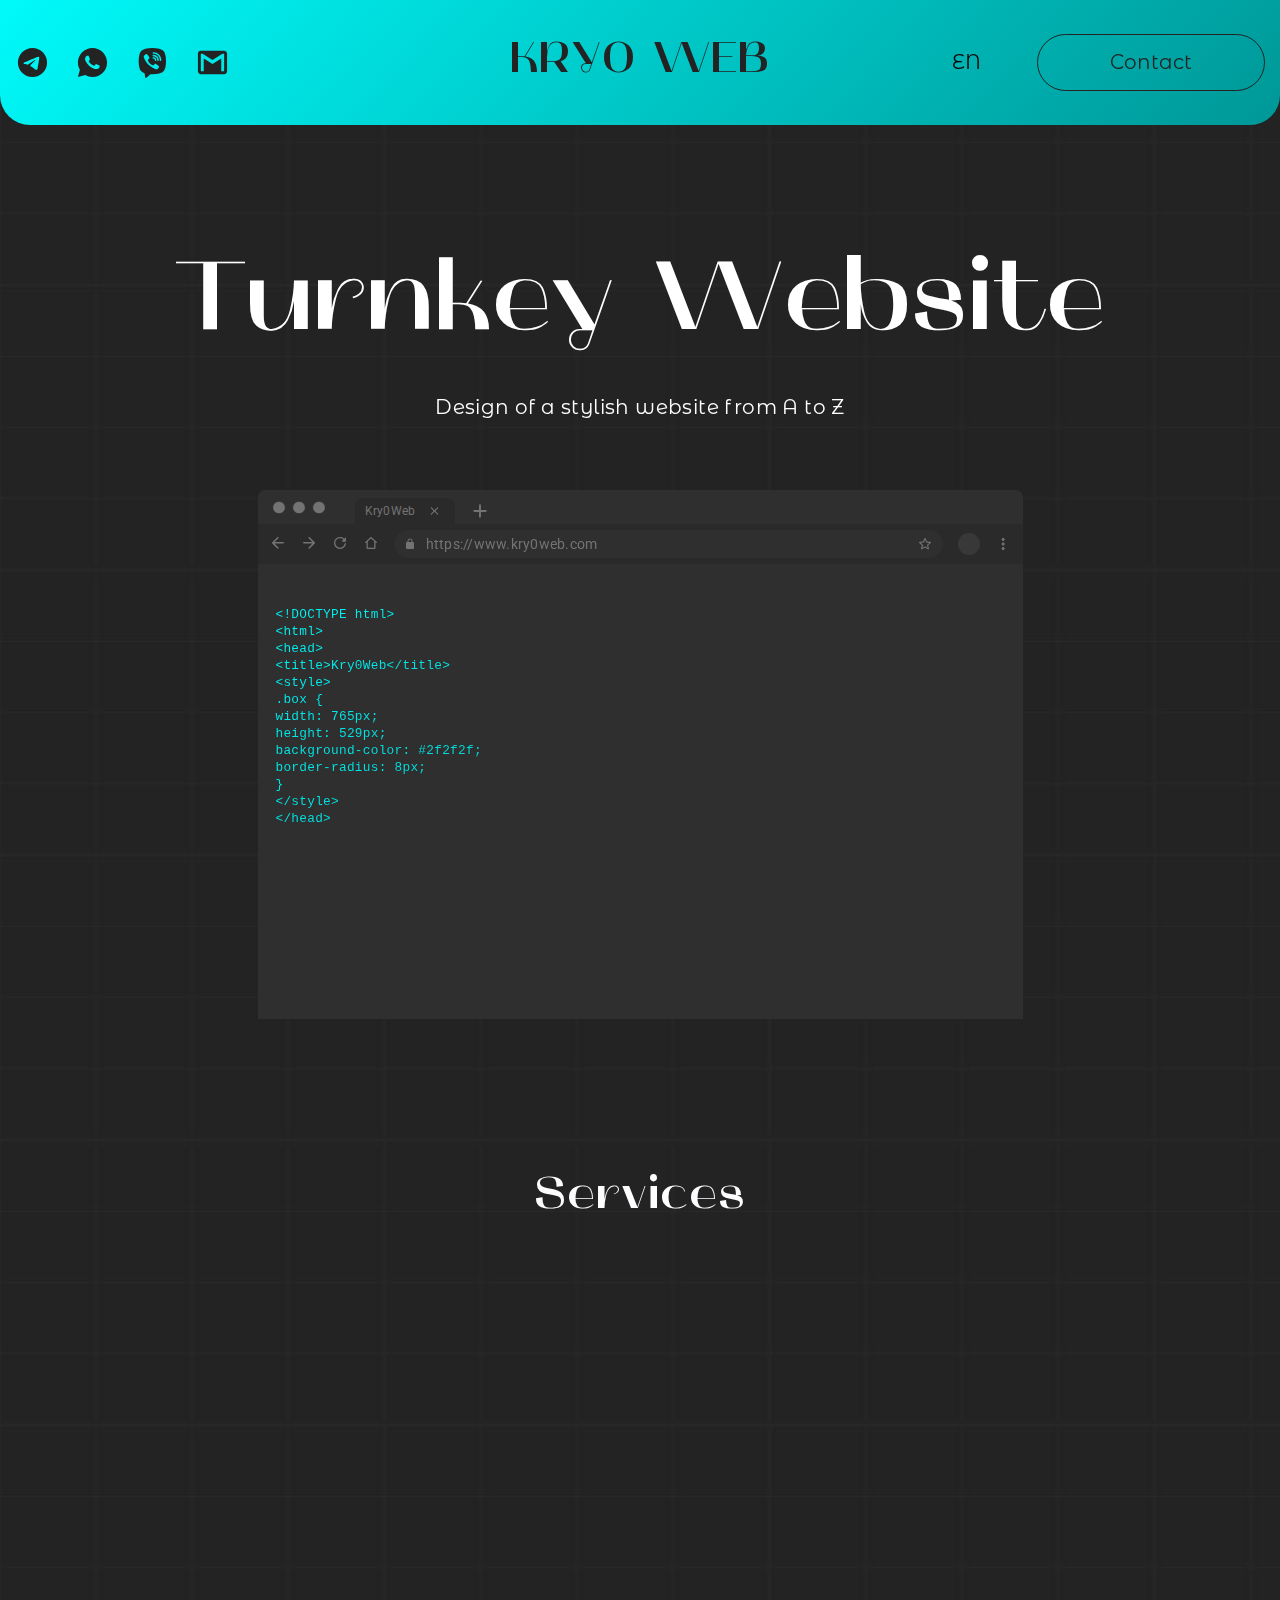
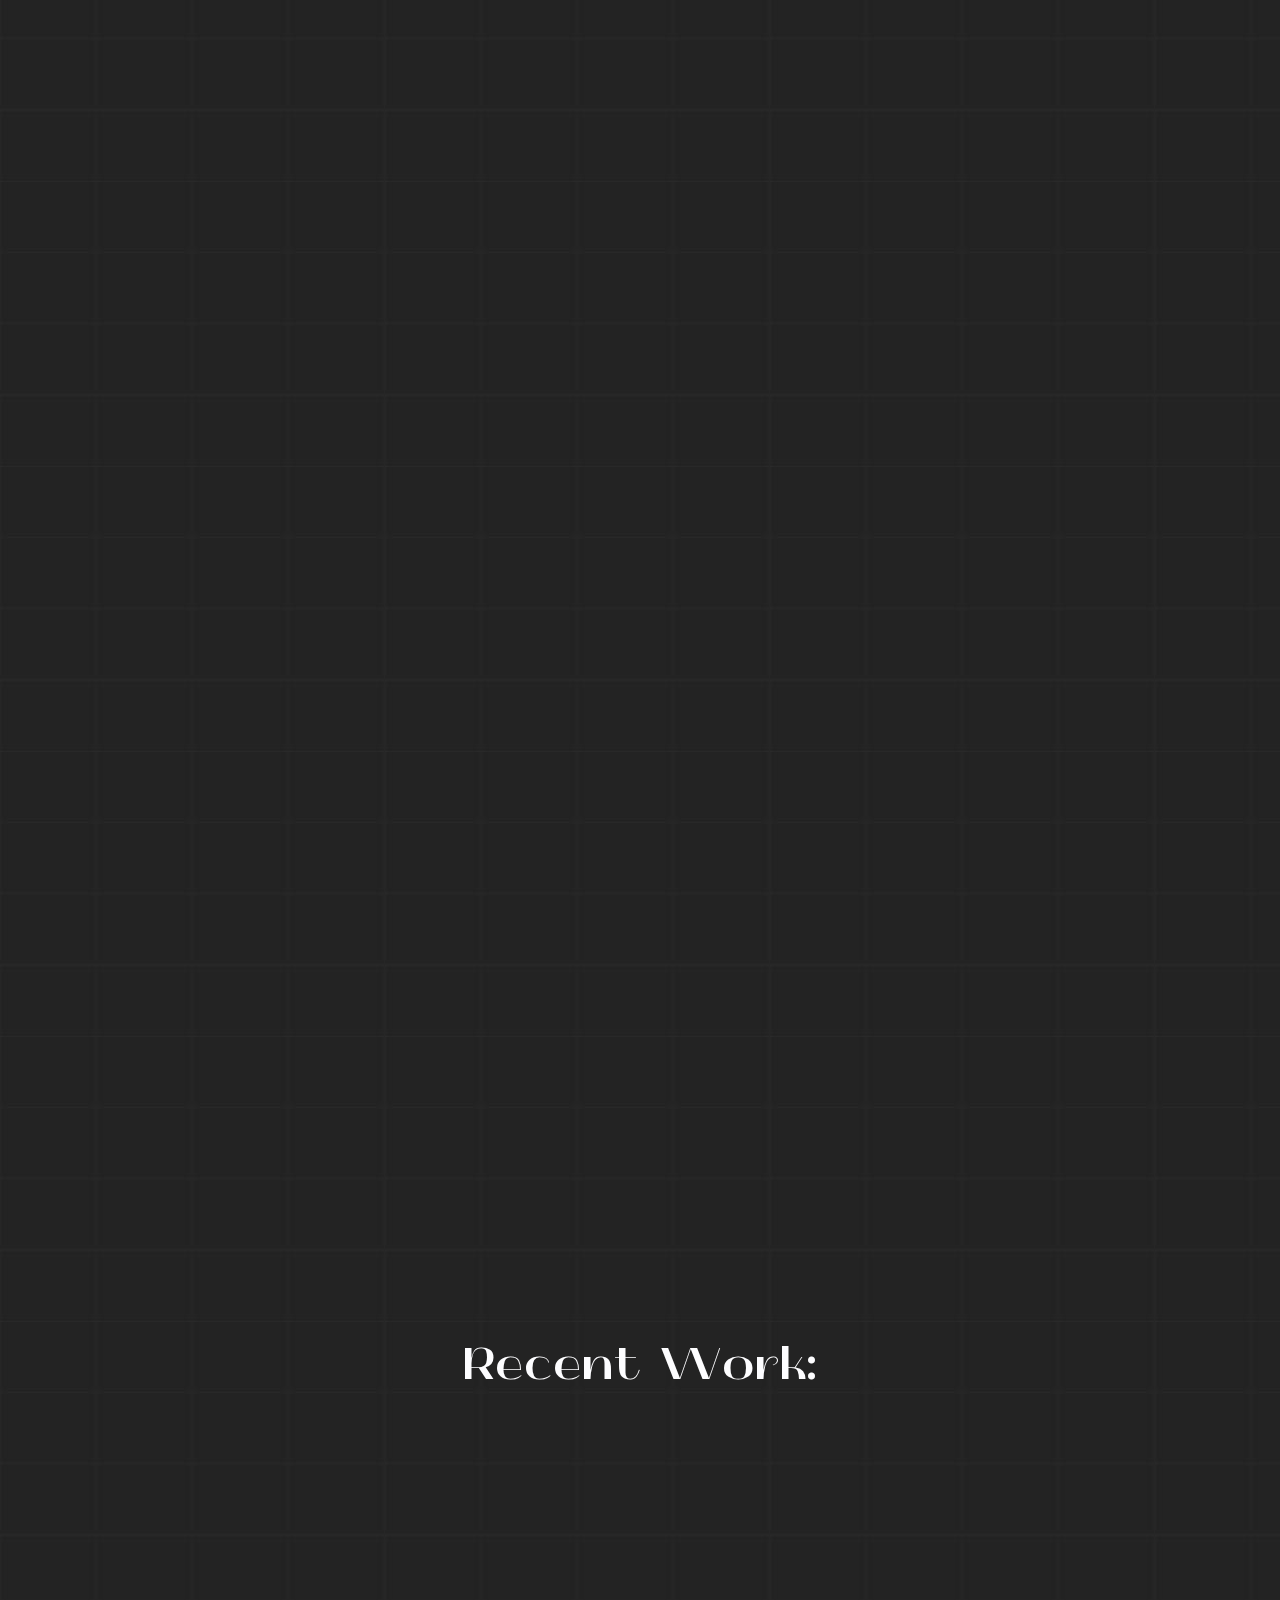
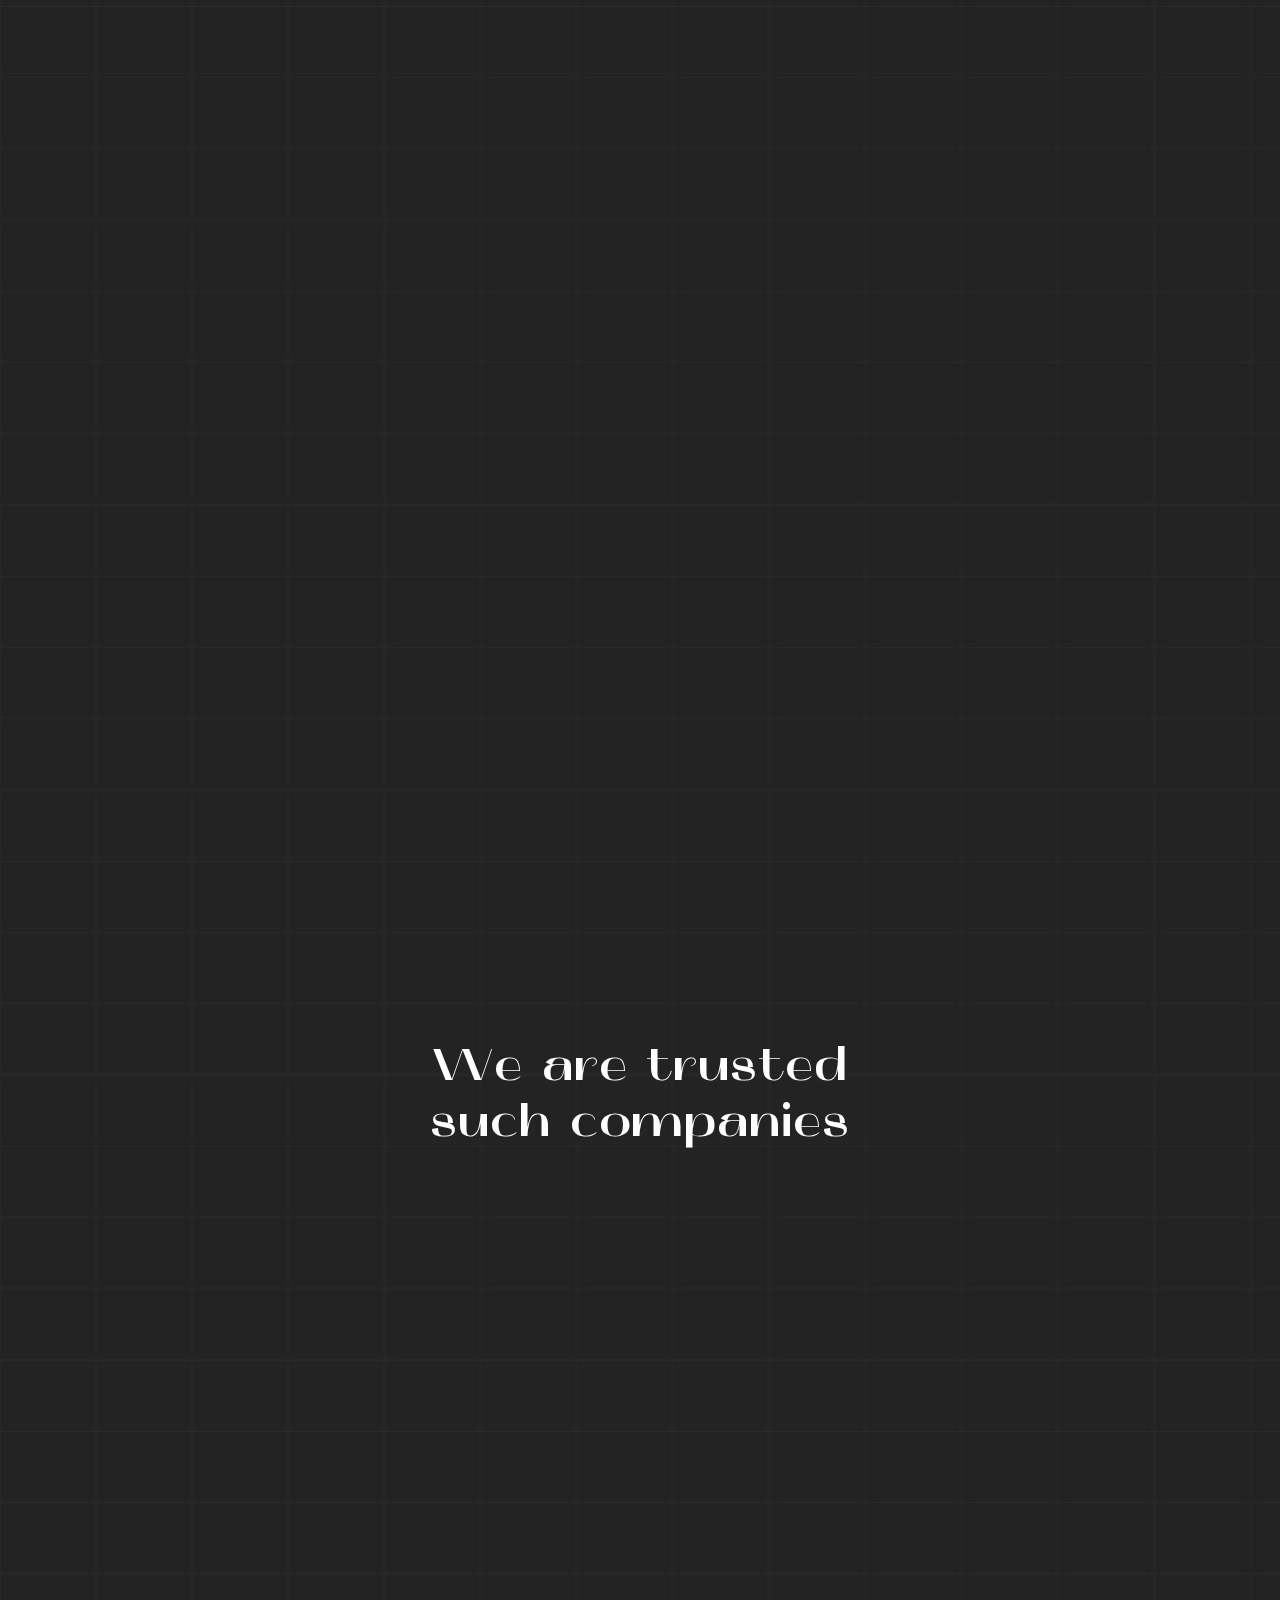
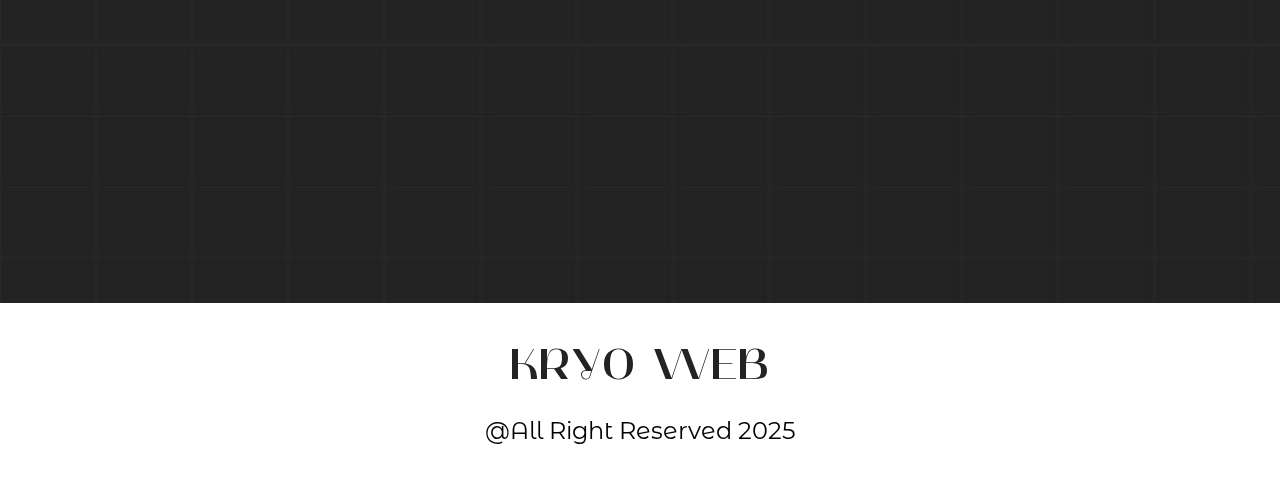
==== commit 6aec3448: "Update index.html" ====
--- a/index.html
+++ b/index.html
@@ -1246,7 +1246,7 @@
 
 
 
-   <p>@Все права защищены</p>
+   <p>@All Right Reserved 2025</p>
 
 
 
